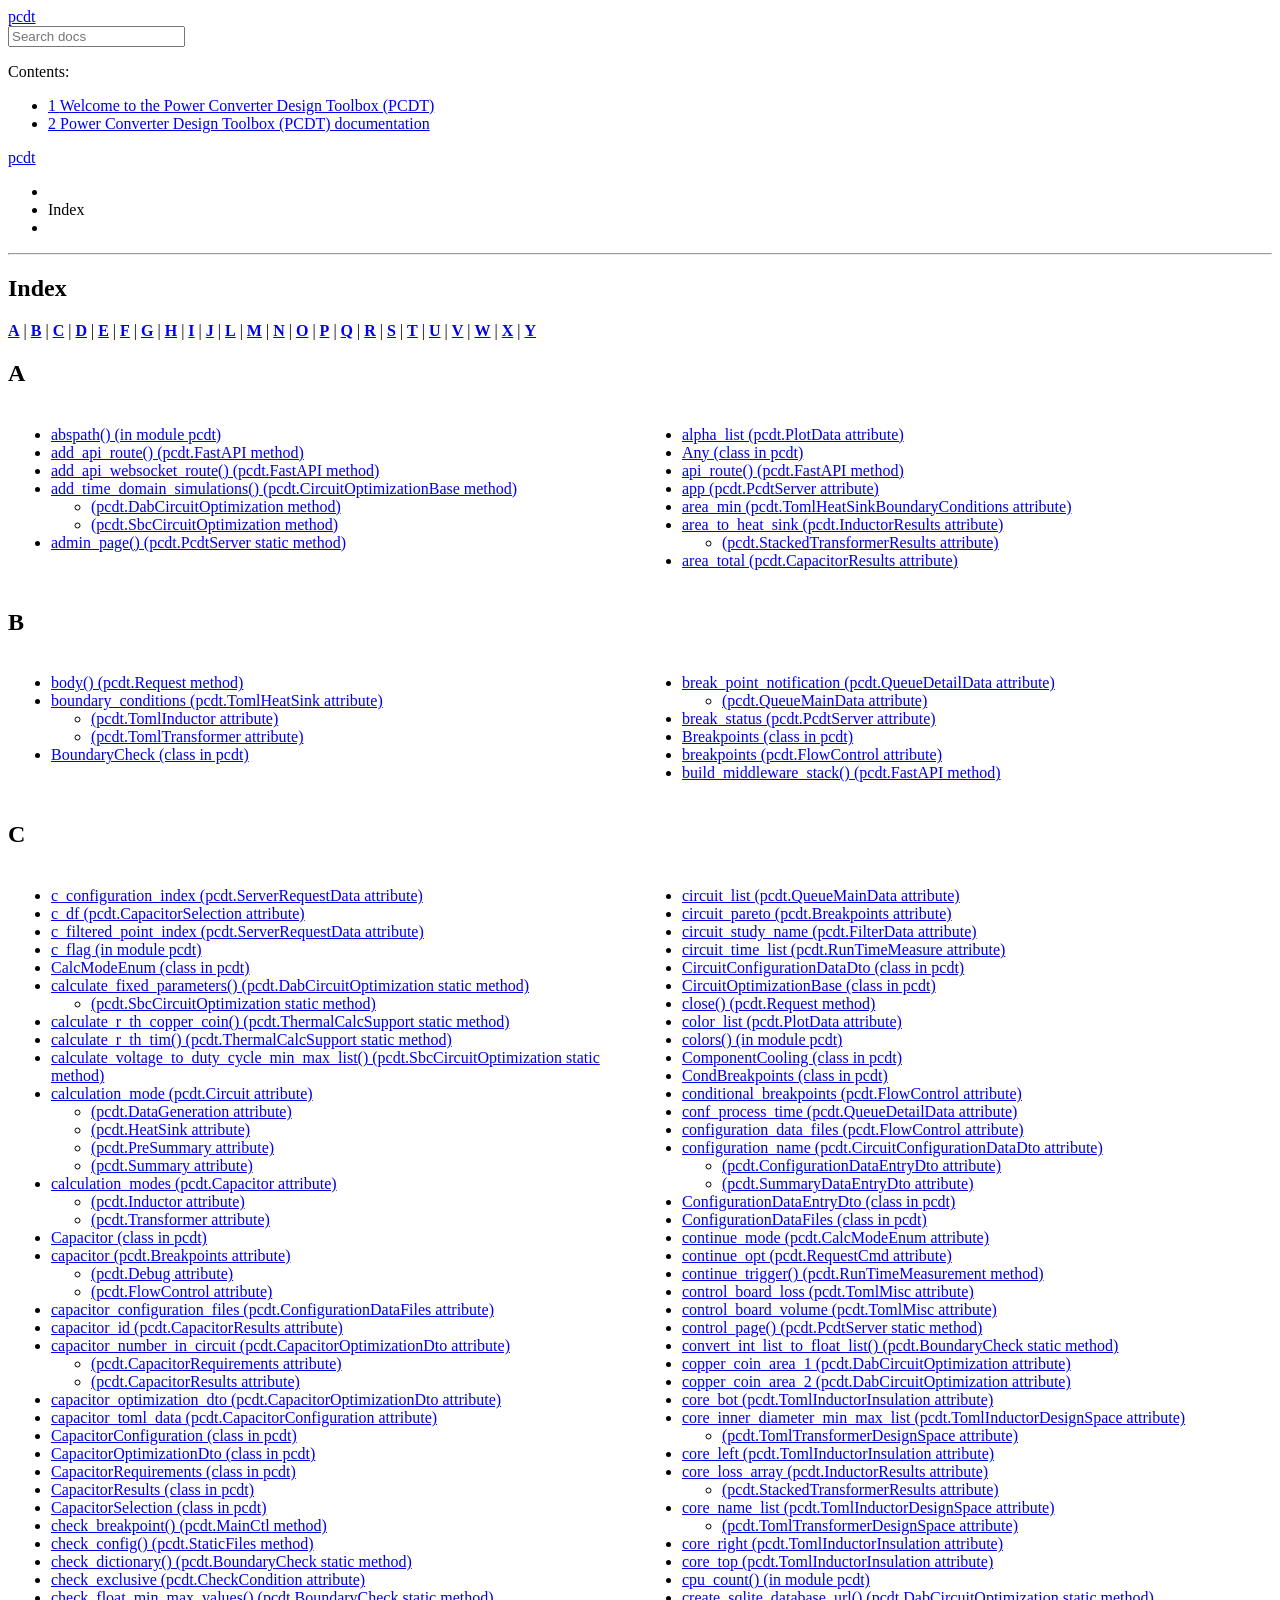
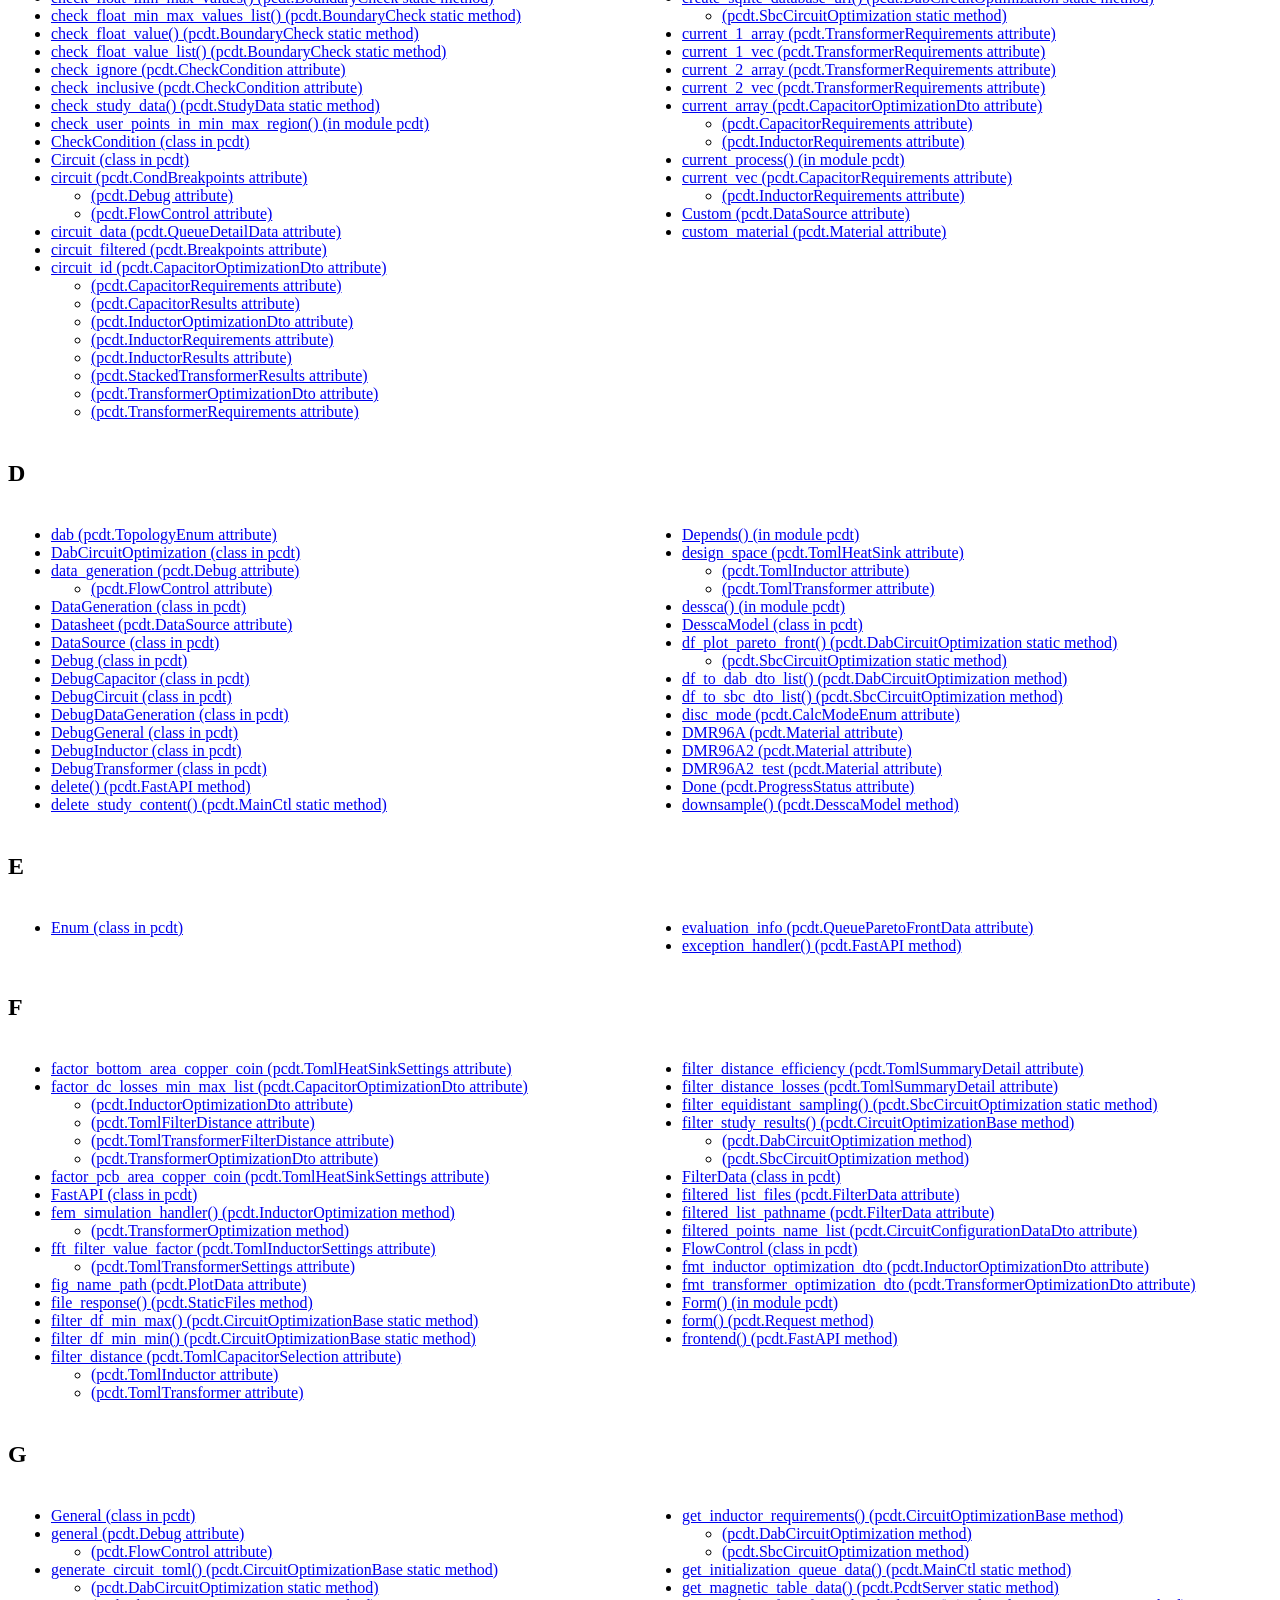
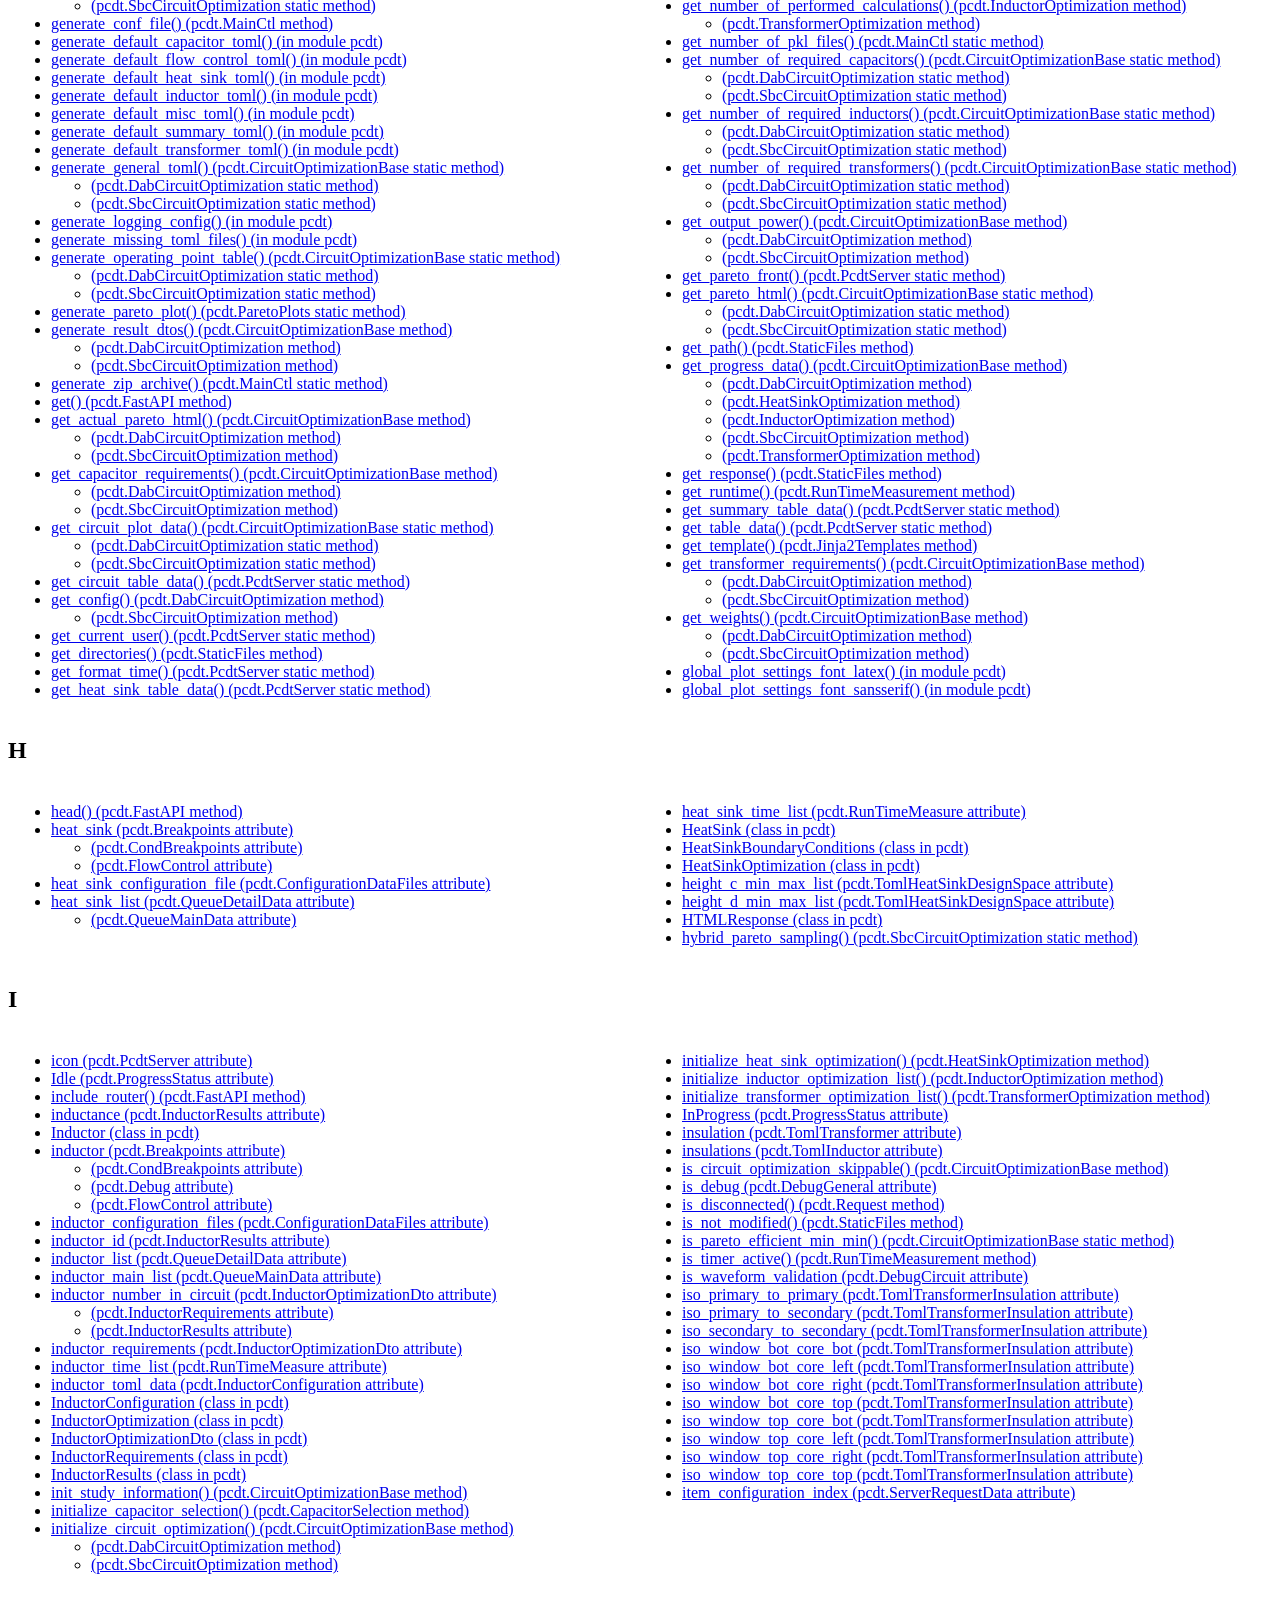
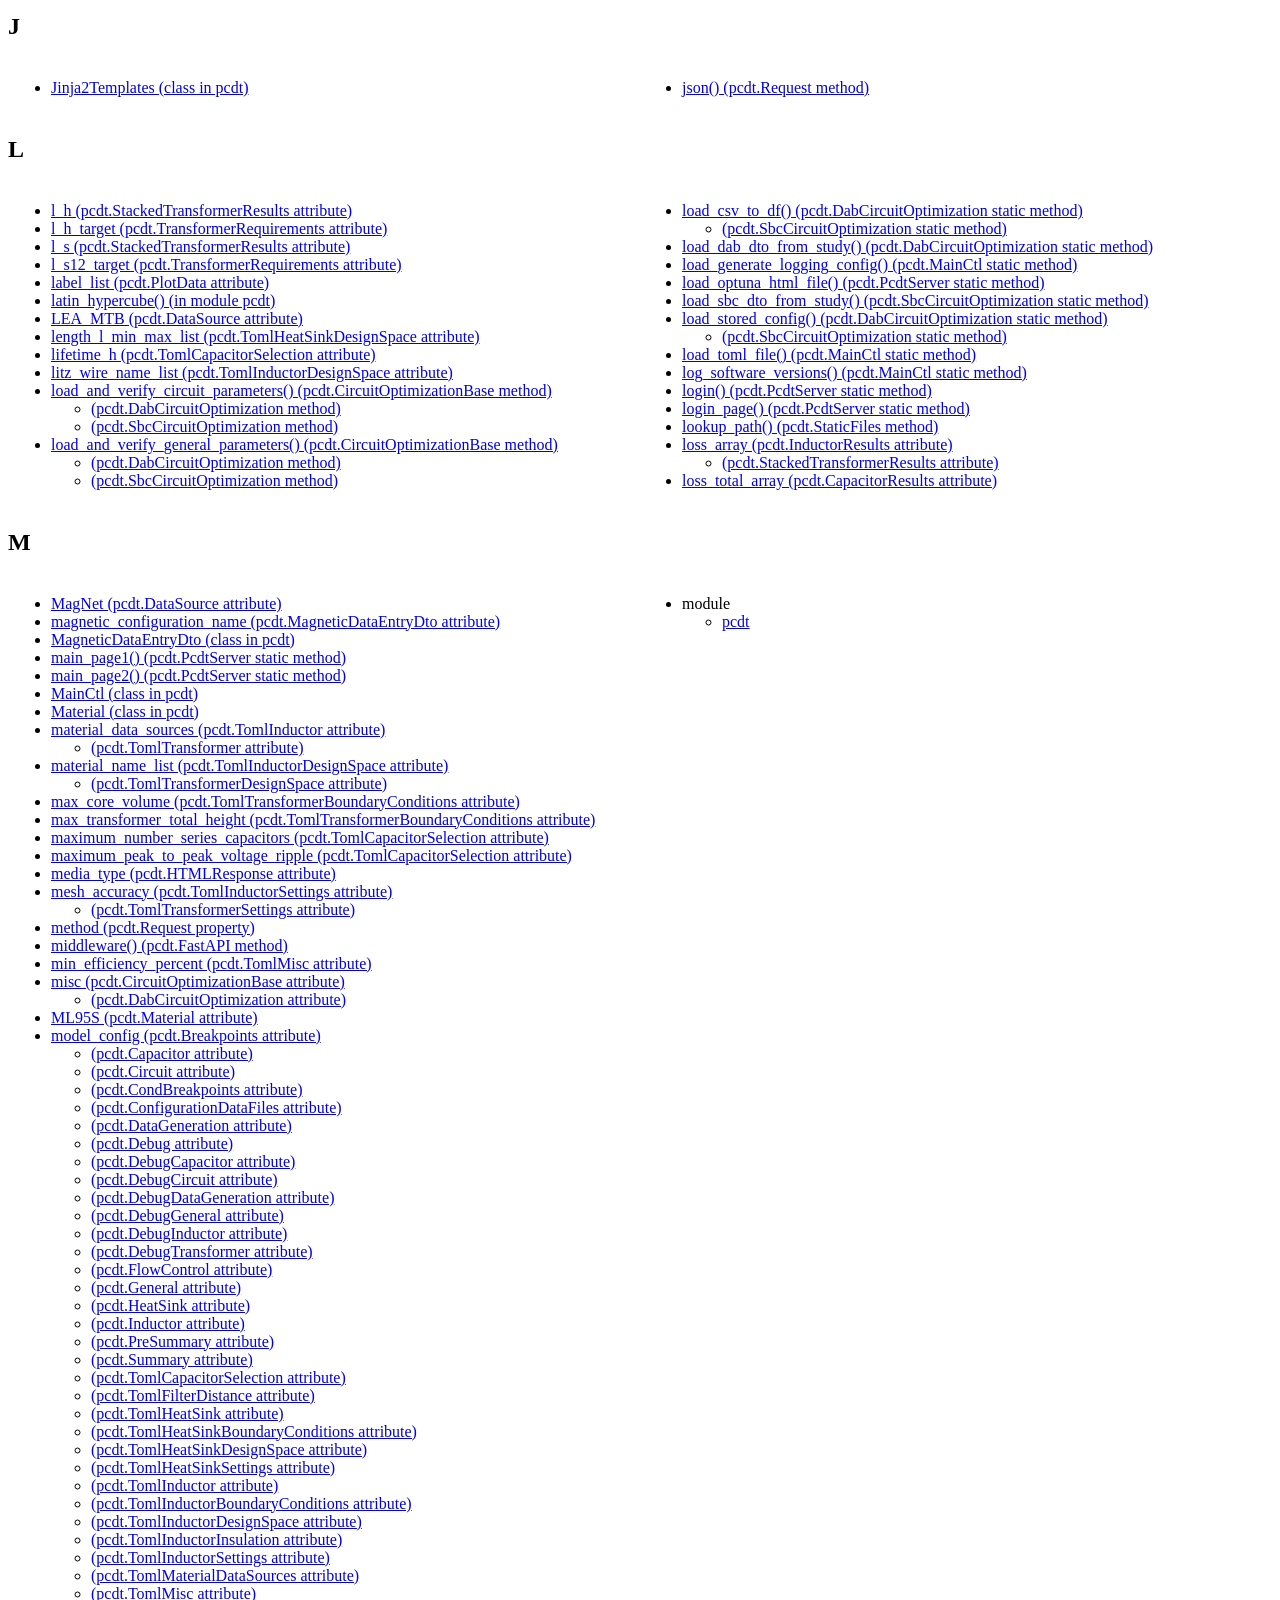
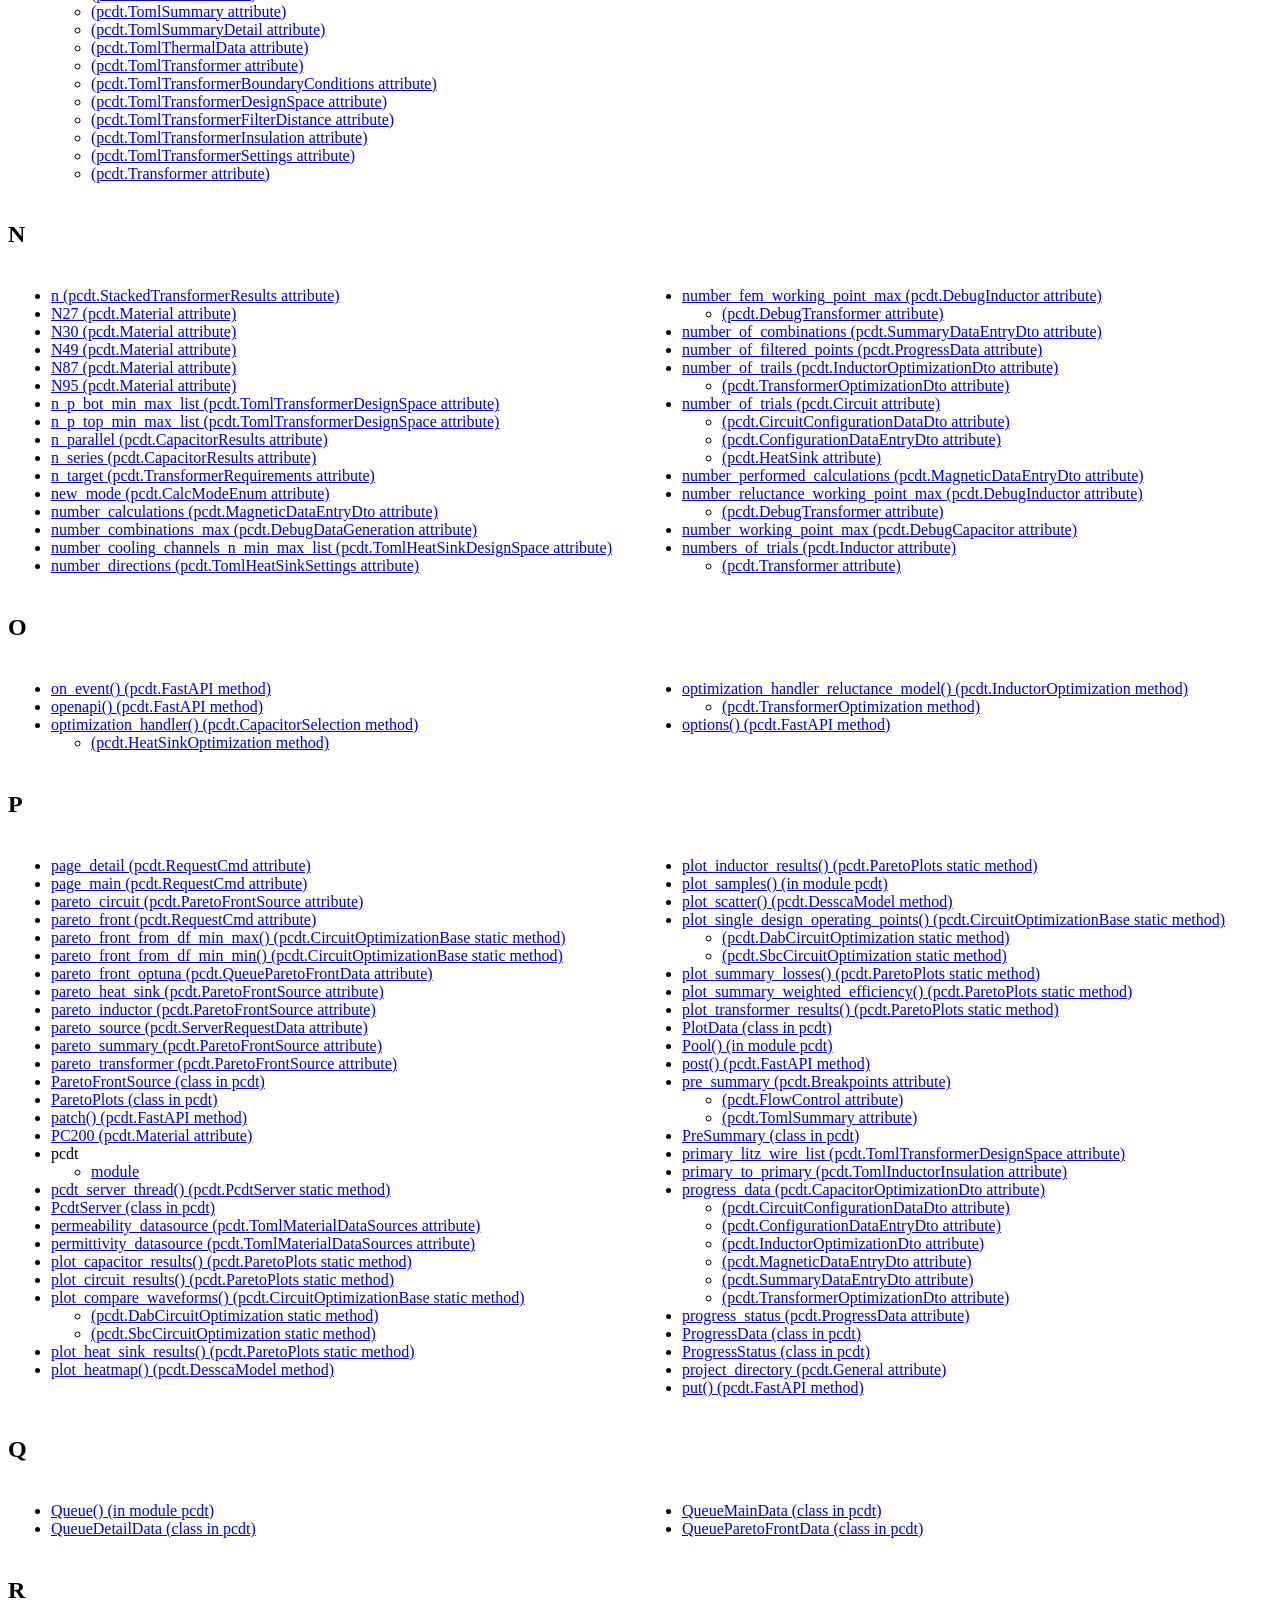
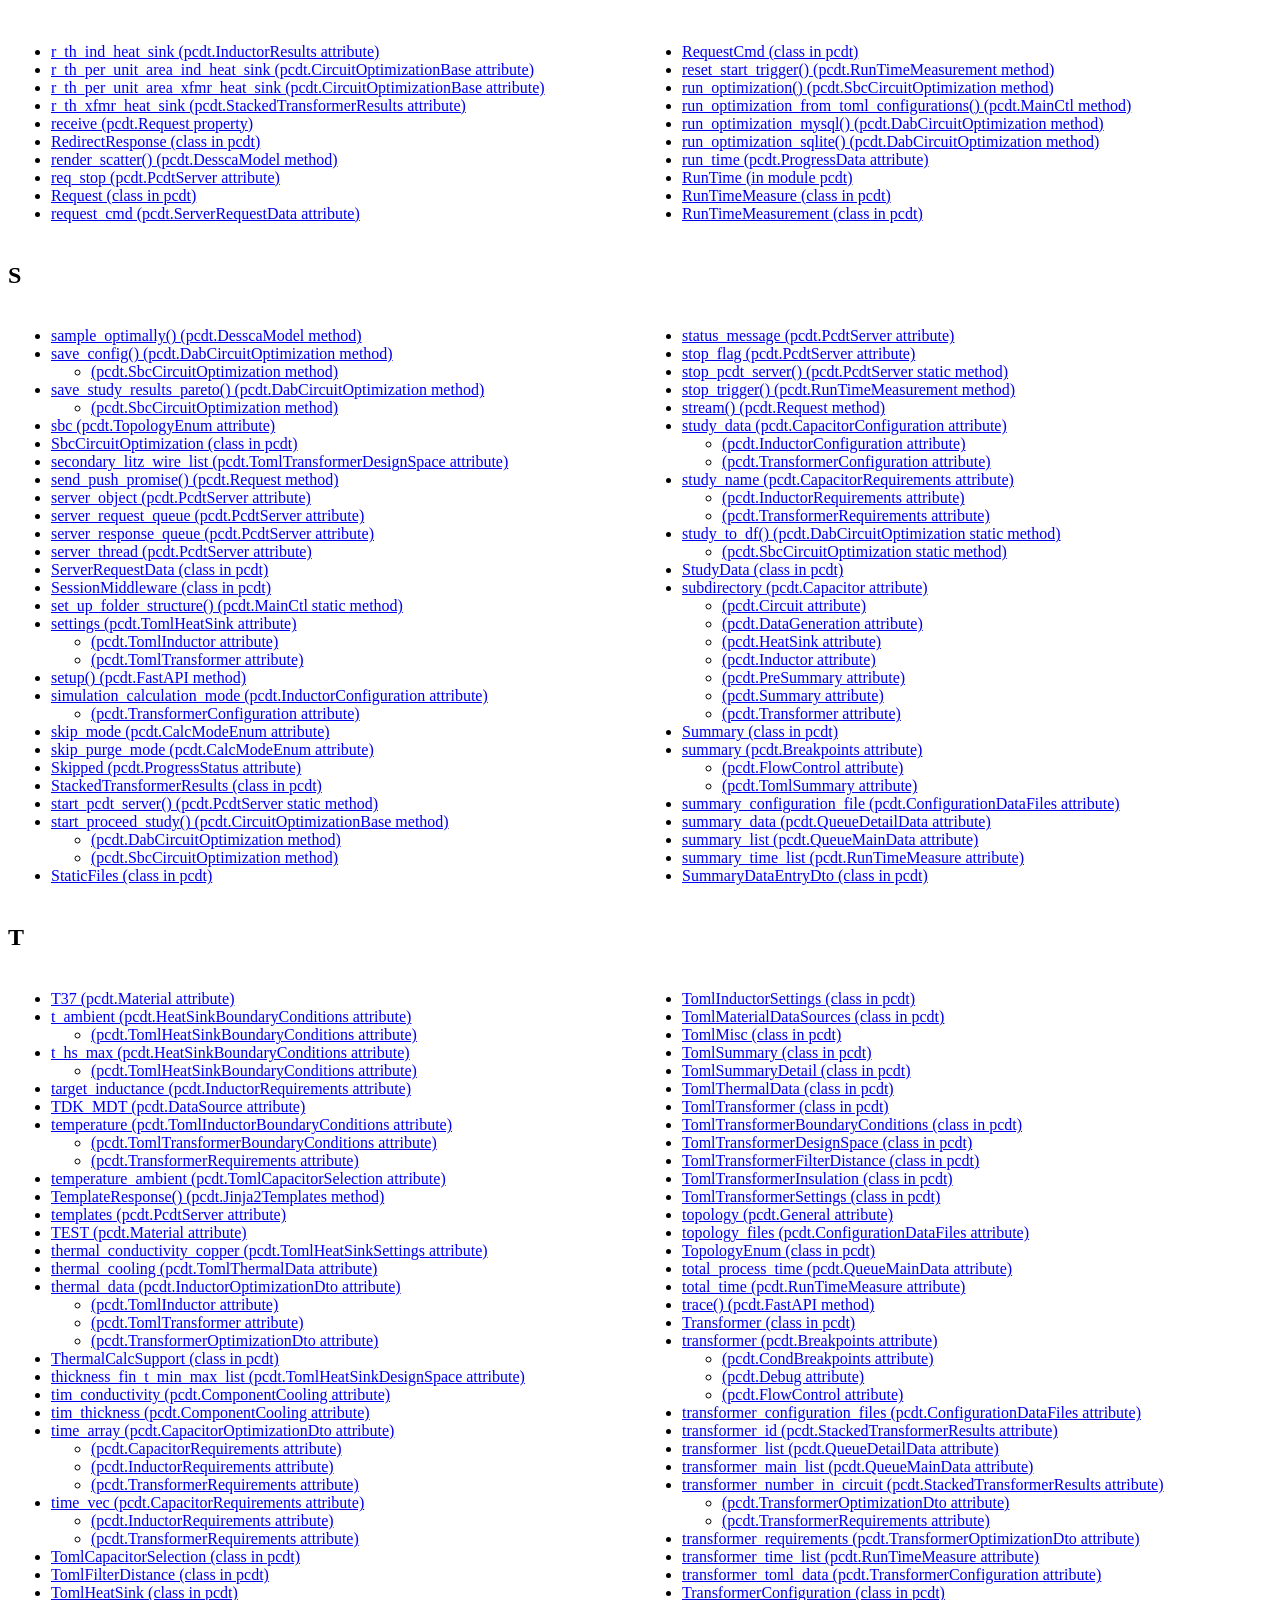
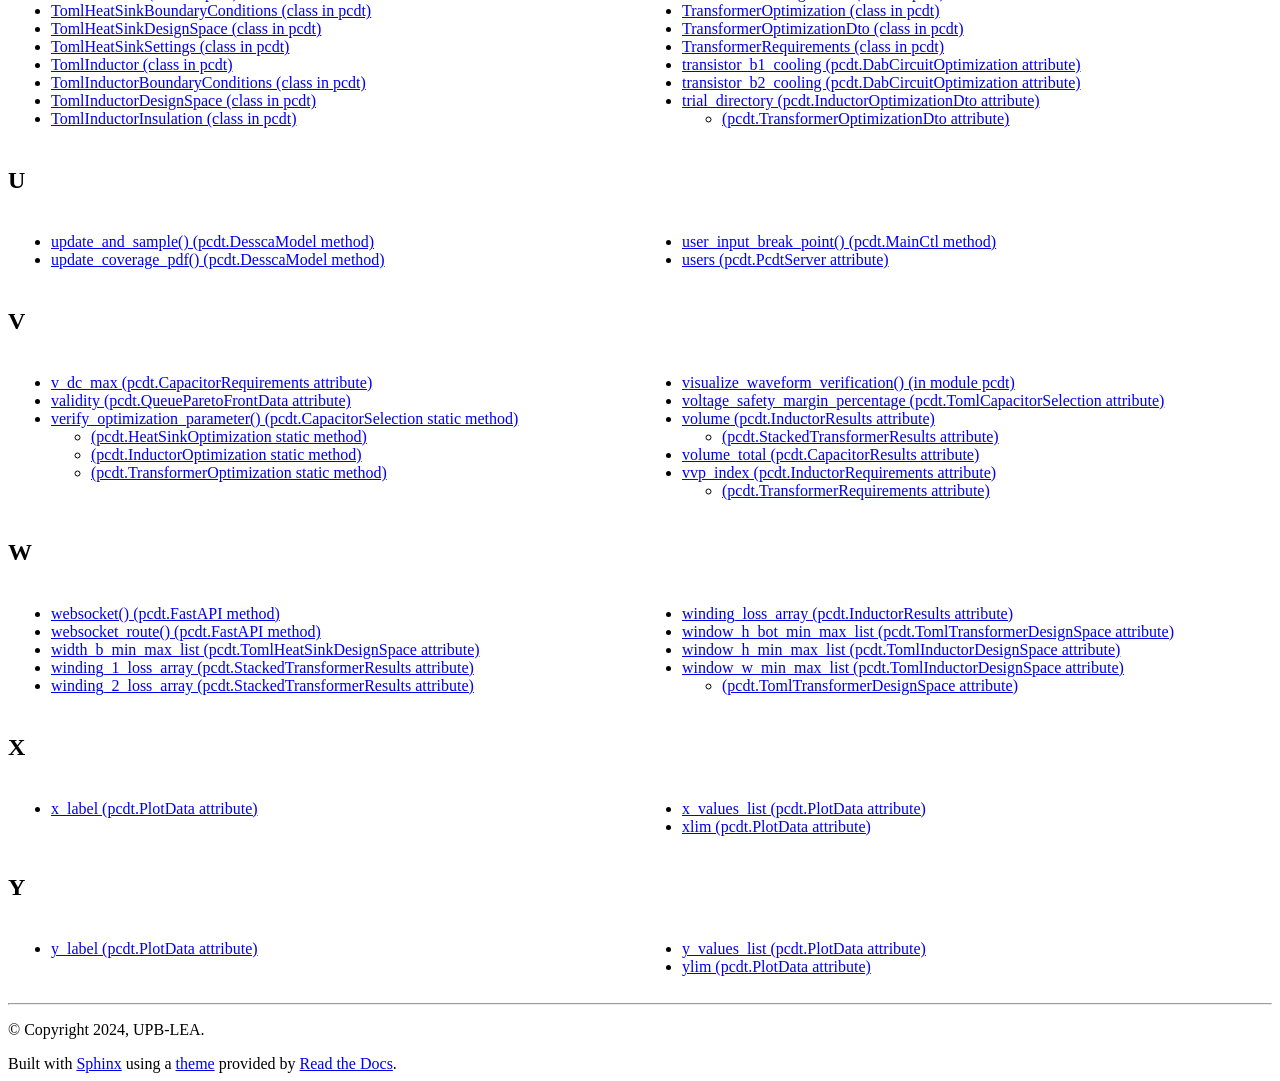
==== genindex.html @ f4b34fdd "deploy: 178cdb3c1412d497af7227bf44efb7af1c5f7b41" ====
<!DOCTYPE html>
<html class="writer-html5" lang="en" data-content_root="./">
<head>
  <meta charset="utf-8" />
  <meta name="viewport" content="width=device-width, initial-scale=1.0" />
  <title>Index &mdash; pcdt 0.1.0 documentation</title>
      <link rel="stylesheet" type="text/css" href="_static/pygments.css?v=b86133f3" />
      <link rel="stylesheet" type="text/css" href="_static/css/theme.css?v=9edc463e" />

  
      <script src="_static/jquery.js?v=5d32c60e"></script>
      <script src="_static/_sphinx_javascript_frameworks_compat.js?v=2cd50e6c"></script>
      <script src="_static/documentation_options.js?v=01f34227"></script>
      <script src="_static/doctools.js?v=fd6eb6e6"></script>
      <script src="_static/sphinx_highlight.js?v=6ffebe34"></script>
    <script src="_static/js/theme.js"></script>
    <link rel="index" title="Index" href="#" />
    <link rel="search" title="Search" href="search.html" /> 
</head>

<body class="wy-body-for-nav"> 
  <div class="wy-grid-for-nav">
    <nav data-toggle="wy-nav-shift" class="wy-nav-side">
      <div class="wy-side-scroll">
        <div class="wy-side-nav-search" >

          
          
          <a href="index.html" class="icon icon-home">
            pcdt
          </a>
<div role="search">
  <form id="rtd-search-form" class="wy-form" action="search.html" method="get">
    <input type="text" name="q" placeholder="Search docs" aria-label="Search docs" />
    <input type="hidden" name="check_keywords" value="yes" />
    <input type="hidden" name="area" value="default" />
  </form>
</div>
        </div><div class="wy-menu wy-menu-vertical" data-spy="affix" role="navigation" aria-label="Navigation menu">
              <p class="caption" role="heading"><span class="caption-text">Contents:</span></p>
<ul>
<li class="toctree-l1"><a class="reference internal" href="intro.html"><span class="sectnum">1 </span>Welcome to the Power Converter Design Toolbox (PCDT)</a></li>
<li class="toctree-l1"><a class="reference internal" href="intro.html#module-pcdt"><span class="sectnum">2 </span>Power Converter Design Toolbox (PCDT) documentation</a></li>
</ul>

        </div>
      </div>
    </nav>

    <section data-toggle="wy-nav-shift" class="wy-nav-content-wrap"><nav class="wy-nav-top" aria-label="Mobile navigation menu" >
          <i data-toggle="wy-nav-top" class="fa fa-bars"></i>
          <a href="index.html">pcdt</a>
      </nav>

      <div class="wy-nav-content">
        <div class="rst-content">
          <div role="navigation" aria-label="Page navigation">
  <ul class="wy-breadcrumbs">
      <li><a href="index.html" class="icon icon-home" aria-label="Home"></a></li>
      <li class="breadcrumb-item active">Index</li>
      <li class="wy-breadcrumbs-aside">
      </li>
  </ul>
  <hr/>
</div>
          <div role="main" class="document" itemscope="itemscope" itemtype="http://schema.org/Article">
           <div itemprop="articleBody">
             

<h1 id="index">Index</h1>

<div class="genindex-jumpbox">
 <a href="#A"><strong>A</strong></a>
 | <a href="#B"><strong>B</strong></a>
 | <a href="#C"><strong>C</strong></a>
 | <a href="#D"><strong>D</strong></a>
 | <a href="#E"><strong>E</strong></a>
 | <a href="#F"><strong>F</strong></a>
 | <a href="#G"><strong>G</strong></a>
 | <a href="#H"><strong>H</strong></a>
 | <a href="#I"><strong>I</strong></a>
 | <a href="#J"><strong>J</strong></a>
 | <a href="#L"><strong>L</strong></a>
 | <a href="#M"><strong>M</strong></a>
 | <a href="#N"><strong>N</strong></a>
 | <a href="#O"><strong>O</strong></a>
 | <a href="#P"><strong>P</strong></a>
 | <a href="#Q"><strong>Q</strong></a>
 | <a href="#R"><strong>R</strong></a>
 | <a href="#S"><strong>S</strong></a>
 | <a href="#T"><strong>T</strong></a>
 | <a href="#U"><strong>U</strong></a>
 | <a href="#V"><strong>V</strong></a>
 | <a href="#W"><strong>W</strong></a>
 | <a href="#X"><strong>X</strong></a>
 | <a href="#Y"><strong>Y</strong></a>
 
</div>
<h2 id="A">A</h2>
<table style="width: 100%" class="indextable genindextable"><tr>
  <td style="width: 33%; vertical-align: top;"><ul>
      <li><a href="intro.html#pcdt.abspath">abspath() (in module pcdt)</a>
</li>
      <li><a href="intro.html#pcdt.FastAPI.add_api_route">add_api_route() (pcdt.FastAPI method)</a>
</li>
      <li><a href="intro.html#pcdt.FastAPI.add_api_websocket_route">add_api_websocket_route() (pcdt.FastAPI method)</a>
</li>
      <li><a href="intro.html#pcdt.CircuitOptimizationBase.add_time_domain_simulations">add_time_domain_simulations() (pcdt.CircuitOptimizationBase method)</a>

      <ul>
        <li><a href="intro.html#pcdt.DabCircuitOptimization.add_time_domain_simulations">(pcdt.DabCircuitOptimization method)</a>
</li>
        <li><a href="intro.html#pcdt.SbcCircuitOptimization.add_time_domain_simulations">(pcdt.SbcCircuitOptimization method)</a>
</li>
      </ul></li>
      <li><a href="intro.html#pcdt.PcdtServer.admin_page">admin_page() (pcdt.PcdtServer static method)</a>
</li>
  </ul></td>
  <td style="width: 33%; vertical-align: top;"><ul>
      <li><a href="intro.html#pcdt.PlotData.alpha_list">alpha_list (pcdt.PlotData attribute)</a>
</li>
      <li><a href="intro.html#pcdt.Any">Any (class in pcdt)</a>
</li>
      <li><a href="intro.html#pcdt.FastAPI.api_route">api_route() (pcdt.FastAPI method)</a>
</li>
      <li><a href="intro.html#pcdt.PcdtServer.app">app (pcdt.PcdtServer attribute)</a>
</li>
      <li><a href="intro.html#pcdt.TomlHeatSinkBoundaryConditions.area_min">area_min (pcdt.TomlHeatSinkBoundaryConditions attribute)</a>
</li>
      <li><a href="intro.html#pcdt.InductorResults.area_to_heat_sink">area_to_heat_sink (pcdt.InductorResults attribute)</a>

      <ul>
        <li><a href="intro.html#pcdt.StackedTransformerResults.area_to_heat_sink">(pcdt.StackedTransformerResults attribute)</a>
</li>
      </ul></li>
      <li><a href="intro.html#pcdt.CapacitorResults.area_total">area_total (pcdt.CapacitorResults attribute)</a>
</li>
  </ul></td>
</tr></table>

<h2 id="B">B</h2>
<table style="width: 100%" class="indextable genindextable"><tr>
  <td style="width: 33%; vertical-align: top;"><ul>
      <li><a href="intro.html#pcdt.Request.body">body() (pcdt.Request method)</a>
</li>
      <li><a href="intro.html#pcdt.TomlHeatSink.boundary_conditions">boundary_conditions (pcdt.TomlHeatSink attribute)</a>

      <ul>
        <li><a href="intro.html#pcdt.TomlInductor.boundary_conditions">(pcdt.TomlInductor attribute)</a>
</li>
        <li><a href="intro.html#pcdt.TomlTransformer.boundary_conditions">(pcdt.TomlTransformer attribute)</a>
</li>
      </ul></li>
      <li><a href="intro.html#pcdt.BoundaryCheck">BoundaryCheck (class in pcdt)</a>
</li>
  </ul></td>
  <td style="width: 33%; vertical-align: top;"><ul>
      <li><a href="intro.html#pcdt.QueueDetailData.break_point_notification">break_point_notification (pcdt.QueueDetailData attribute)</a>

      <ul>
        <li><a href="intro.html#pcdt.QueueMainData.break_point_notification">(pcdt.QueueMainData attribute)</a>
</li>
      </ul></li>
      <li><a href="intro.html#pcdt.PcdtServer.break_status">break_status (pcdt.PcdtServer attribute)</a>
</li>
      <li><a href="intro.html#pcdt.Breakpoints">Breakpoints (class in pcdt)</a>
</li>
      <li><a href="intro.html#pcdt.FlowControl.breakpoints">breakpoints (pcdt.FlowControl attribute)</a>
</li>
      <li><a href="intro.html#pcdt.FastAPI.build_middleware_stack">build_middleware_stack() (pcdt.FastAPI method)</a>
</li>
  </ul></td>
</tr></table>

<h2 id="C">C</h2>
<table style="width: 100%" class="indextable genindextable"><tr>
  <td style="width: 33%; vertical-align: top;"><ul>
      <li><a href="intro.html#pcdt.ServerRequestData.c_configuration_index">c_configuration_index (pcdt.ServerRequestData attribute)</a>
</li>
      <li><a href="intro.html#pcdt.CapacitorSelection.c_df">c_df (pcdt.CapacitorSelection attribute)</a>
</li>
      <li><a href="intro.html#pcdt.ServerRequestData.c_filtered_point_index">c_filtered_point_index (pcdt.ServerRequestData attribute)</a>
</li>
      <li><a href="intro.html#pcdt.c_flag">c_flag (in module pcdt)</a>
</li>
      <li><a href="intro.html#pcdt.CalcModeEnum">CalcModeEnum (class in pcdt)</a>
</li>
      <li><a href="intro.html#pcdt.DabCircuitOptimization.calculate_fixed_parameters">calculate_fixed_parameters() (pcdt.DabCircuitOptimization static method)</a>

      <ul>
        <li><a href="intro.html#pcdt.SbcCircuitOptimization.calculate_fixed_parameters">(pcdt.SbcCircuitOptimization static method)</a>
</li>
      </ul></li>
      <li><a href="intro.html#pcdt.ThermalCalcSupport.calculate_r_th_copper_coin">calculate_r_th_copper_coin() (pcdt.ThermalCalcSupport static method)</a>
</li>
      <li><a href="intro.html#pcdt.ThermalCalcSupport.calculate_r_th_tim">calculate_r_th_tim() (pcdt.ThermalCalcSupport static method)</a>
</li>
      <li><a href="intro.html#pcdt.SbcCircuitOptimization.calculate_voltage_to_duty_cycle_min_max_list">calculate_voltage_to_duty_cycle_min_max_list() (pcdt.SbcCircuitOptimization static method)</a>
</li>
      <li><a href="intro.html#pcdt.Circuit.calculation_mode">calculation_mode (pcdt.Circuit attribute)</a>

      <ul>
        <li><a href="intro.html#pcdt.DataGeneration.calculation_mode">(pcdt.DataGeneration attribute)</a>
</li>
        <li><a href="intro.html#pcdt.HeatSink.calculation_mode">(pcdt.HeatSink attribute)</a>
</li>
        <li><a href="intro.html#pcdt.PreSummary.calculation_mode">(pcdt.PreSummary attribute)</a>
</li>
        <li><a href="intro.html#pcdt.Summary.calculation_mode">(pcdt.Summary attribute)</a>
</li>
      </ul></li>
      <li><a href="intro.html#pcdt.Capacitor.calculation_modes">calculation_modes (pcdt.Capacitor attribute)</a>

      <ul>
        <li><a href="intro.html#pcdt.Inductor.calculation_modes">(pcdt.Inductor attribute)</a>
</li>
        <li><a href="intro.html#pcdt.Transformer.calculation_modes">(pcdt.Transformer attribute)</a>
</li>
      </ul></li>
      <li><a href="intro.html#pcdt.Capacitor">Capacitor (class in pcdt)</a>
</li>
      <li><a href="intro.html#pcdt.Breakpoints.capacitor">capacitor (pcdt.Breakpoints attribute)</a>

      <ul>
        <li><a href="intro.html#pcdt.Debug.capacitor">(pcdt.Debug attribute)</a>
</li>
        <li><a href="intro.html#pcdt.FlowControl.capacitor">(pcdt.FlowControl attribute)</a>
</li>
      </ul></li>
      <li><a href="intro.html#pcdt.ConfigurationDataFiles.capacitor_configuration_files">capacitor_configuration_files (pcdt.ConfigurationDataFiles attribute)</a>
</li>
      <li><a href="intro.html#pcdt.CapacitorResults.capacitor_id">capacitor_id (pcdt.CapacitorResults attribute)</a>
</li>
      <li><a href="intro.html#pcdt.CapacitorOptimizationDto.capacitor_number_in_circuit">capacitor_number_in_circuit (pcdt.CapacitorOptimizationDto attribute)</a>

      <ul>
        <li><a href="intro.html#pcdt.CapacitorRequirements.capacitor_number_in_circuit">(pcdt.CapacitorRequirements attribute)</a>
</li>
        <li><a href="intro.html#pcdt.CapacitorResults.capacitor_number_in_circuit">(pcdt.CapacitorResults attribute)</a>
</li>
      </ul></li>
      <li><a href="intro.html#pcdt.CapacitorOptimizationDto.capacitor_optimization_dto">capacitor_optimization_dto (pcdt.CapacitorOptimizationDto attribute)</a>
</li>
      <li><a href="intro.html#pcdt.CapacitorConfiguration.capacitor_toml_data">capacitor_toml_data (pcdt.CapacitorConfiguration attribute)</a>
</li>
      <li><a href="intro.html#pcdt.CapacitorConfiguration">CapacitorConfiguration (class in pcdt)</a>
</li>
      <li><a href="intro.html#pcdt.CapacitorOptimizationDto">CapacitorOptimizationDto (class in pcdt)</a>
</li>
      <li><a href="intro.html#pcdt.CapacitorRequirements">CapacitorRequirements (class in pcdt)</a>
</li>
      <li><a href="intro.html#pcdt.CapacitorResults">CapacitorResults (class in pcdt)</a>
</li>
      <li><a href="intro.html#pcdt.CapacitorSelection">CapacitorSelection (class in pcdt)</a>
</li>
      <li><a href="intro.html#pcdt.MainCtl.check_breakpoint">check_breakpoint() (pcdt.MainCtl method)</a>
</li>
      <li><a href="intro.html#pcdt.StaticFiles.check_config">check_config() (pcdt.StaticFiles method)</a>
</li>
      <li><a href="intro.html#pcdt.BoundaryCheck.check_dictionary">check_dictionary() (pcdt.BoundaryCheck static method)</a>
</li>
      <li><a href="intro.html#pcdt.CheckCondition.check_exclusive">check_exclusive (pcdt.CheckCondition attribute)</a>
</li>
      <li><a href="intro.html#pcdt.BoundaryCheck.check_float_min_max_values">check_float_min_max_values() (pcdt.BoundaryCheck static method)</a>
</li>
      <li><a href="intro.html#pcdt.BoundaryCheck.check_float_min_max_values_list">check_float_min_max_values_list() (pcdt.BoundaryCheck static method)</a>
</li>
      <li><a href="intro.html#pcdt.BoundaryCheck.check_float_value">check_float_value() (pcdt.BoundaryCheck static method)</a>
</li>
      <li><a href="intro.html#pcdt.BoundaryCheck.check_float_value_list">check_float_value_list() (pcdt.BoundaryCheck static method)</a>
</li>
      <li><a href="intro.html#pcdt.CheckCondition.check_ignore">check_ignore (pcdt.CheckCondition attribute)</a>
</li>
      <li><a href="intro.html#pcdt.CheckCondition.check_inclusive">check_inclusive (pcdt.CheckCondition attribute)</a>
</li>
      <li><a href="intro.html#pcdt.StudyData.check_study_data">check_study_data() (pcdt.StudyData static method)</a>
</li>
      <li><a href="intro.html#pcdt.check_user_points_in_min_max_region">check_user_points_in_min_max_region() (in module pcdt)</a>
</li>
      <li><a href="intro.html#pcdt.CheckCondition">CheckCondition (class in pcdt)</a>
</li>
      <li><a href="intro.html#pcdt.Circuit">Circuit (class in pcdt)</a>
</li>
      <li><a href="intro.html#pcdt.CondBreakpoints.circuit">circuit (pcdt.CondBreakpoints attribute)</a>

      <ul>
        <li><a href="intro.html#pcdt.Debug.circuit">(pcdt.Debug attribute)</a>
</li>
        <li><a href="intro.html#pcdt.FlowControl.circuit">(pcdt.FlowControl attribute)</a>
</li>
      </ul></li>
      <li><a href="intro.html#pcdt.QueueDetailData.circuit_data">circuit_data (pcdt.QueueDetailData attribute)</a>
</li>
      <li><a href="intro.html#pcdt.Breakpoints.circuit_filtered">circuit_filtered (pcdt.Breakpoints attribute)</a>
</li>
      <li><a href="intro.html#pcdt.CapacitorOptimizationDto.circuit_id">circuit_id (pcdt.CapacitorOptimizationDto attribute)</a>

      <ul>
        <li><a href="intro.html#pcdt.CapacitorRequirements.circuit_id">(pcdt.CapacitorRequirements attribute)</a>
</li>
        <li><a href="intro.html#pcdt.CapacitorResults.circuit_id">(pcdt.CapacitorResults attribute)</a>
</li>
        <li><a href="intro.html#pcdt.InductorOptimizationDto.circuit_id">(pcdt.InductorOptimizationDto attribute)</a>
</li>
        <li><a href="intro.html#pcdt.InductorRequirements.circuit_id">(pcdt.InductorRequirements attribute)</a>
</li>
        <li><a href="intro.html#pcdt.InductorResults.circuit_id">(pcdt.InductorResults attribute)</a>
</li>
        <li><a href="intro.html#pcdt.StackedTransformerResults.circuit_id">(pcdt.StackedTransformerResults attribute)</a>
</li>
        <li><a href="intro.html#pcdt.TransformerOptimizationDto.circuit_id">(pcdt.TransformerOptimizationDto attribute)</a>
</li>
        <li><a href="intro.html#pcdt.TransformerRequirements.circuit_id">(pcdt.TransformerRequirements attribute)</a>
</li>
      </ul></li>
  </ul></td>
  <td style="width: 33%; vertical-align: top;"><ul>
      <li><a href="intro.html#pcdt.QueueMainData.circuit_list">circuit_list (pcdt.QueueMainData attribute)</a>
</li>
      <li><a href="intro.html#pcdt.Breakpoints.circuit_pareto">circuit_pareto (pcdt.Breakpoints attribute)</a>
</li>
      <li><a href="intro.html#pcdt.FilterData.circuit_study_name">circuit_study_name (pcdt.FilterData attribute)</a>
</li>
      <li><a href="intro.html#pcdt.RunTimeMeasure.circuit_time_list">circuit_time_list (pcdt.RunTimeMeasure attribute)</a>
</li>
      <li><a href="intro.html#pcdt.CircuitConfigurationDataDto">CircuitConfigurationDataDto (class in pcdt)</a>
</li>
      <li><a href="intro.html#pcdt.CircuitOptimizationBase">CircuitOptimizationBase (class in pcdt)</a>
</li>
      <li><a href="intro.html#pcdt.Request.close">close() (pcdt.Request method)</a>
</li>
      <li><a href="intro.html#pcdt.PlotData.color_list">color_list (pcdt.PlotData attribute)</a>
</li>
      <li><a href="intro.html#pcdt.colors">colors() (in module pcdt)</a>
</li>
      <li><a href="intro.html#pcdt.ComponentCooling">ComponentCooling (class in pcdt)</a>
</li>
      <li><a href="intro.html#pcdt.CondBreakpoints">CondBreakpoints (class in pcdt)</a>
</li>
      <li><a href="intro.html#pcdt.FlowControl.conditional_breakpoints">conditional_breakpoints (pcdt.FlowControl attribute)</a>
</li>
      <li><a href="intro.html#pcdt.QueueDetailData.conf_process_time">conf_process_time (pcdt.QueueDetailData attribute)</a>
</li>
      <li><a href="intro.html#pcdt.FlowControl.configuration_data_files">configuration_data_files (pcdt.FlowControl attribute)</a>
</li>
      <li><a href="intro.html#pcdt.CircuitConfigurationDataDto.configuration_name">configuration_name (pcdt.CircuitConfigurationDataDto attribute)</a>

      <ul>
        <li><a href="intro.html#pcdt.ConfigurationDataEntryDto.configuration_name">(pcdt.ConfigurationDataEntryDto attribute)</a>
</li>
        <li><a href="intro.html#pcdt.SummaryDataEntryDto.configuration_name">(pcdt.SummaryDataEntryDto attribute)</a>
</li>
      </ul></li>
      <li><a href="intro.html#pcdt.ConfigurationDataEntryDto">ConfigurationDataEntryDto (class in pcdt)</a>
</li>
      <li><a href="intro.html#pcdt.ConfigurationDataFiles">ConfigurationDataFiles (class in pcdt)</a>
</li>
      <li><a href="intro.html#pcdt.CalcModeEnum.continue_mode">continue_mode (pcdt.CalcModeEnum attribute)</a>
</li>
      <li><a href="intro.html#pcdt.RequestCmd.continue_opt">continue_opt (pcdt.RequestCmd attribute)</a>
</li>
      <li><a href="intro.html#pcdt.RunTimeMeasurement.continue_trigger">continue_trigger() (pcdt.RunTimeMeasurement method)</a>
</li>
      <li><a href="intro.html#pcdt.TomlMisc.control_board_loss">control_board_loss (pcdt.TomlMisc attribute)</a>
</li>
      <li><a href="intro.html#pcdt.TomlMisc.control_board_volume">control_board_volume (pcdt.TomlMisc attribute)</a>
</li>
      <li><a href="intro.html#pcdt.PcdtServer.control_page">control_page() (pcdt.PcdtServer static method)</a>
</li>
      <li><a href="intro.html#pcdt.BoundaryCheck.convert_int_list_to_float_list">convert_int_list_to_float_list() (pcdt.BoundaryCheck static method)</a>
</li>
      <li><a href="intro.html#pcdt.DabCircuitOptimization.copper_coin_area_1">copper_coin_area_1 (pcdt.DabCircuitOptimization attribute)</a>
</li>
      <li><a href="intro.html#pcdt.DabCircuitOptimization.copper_coin_area_2">copper_coin_area_2 (pcdt.DabCircuitOptimization attribute)</a>
</li>
      <li><a href="intro.html#pcdt.TomlInductorInsulation.core_bot">core_bot (pcdt.TomlInductorInsulation attribute)</a>
</li>
      <li><a href="intro.html#pcdt.TomlInductorDesignSpace.core_inner_diameter_min_max_list">core_inner_diameter_min_max_list (pcdt.TomlInductorDesignSpace attribute)</a>

      <ul>
        <li><a href="intro.html#pcdt.TomlTransformerDesignSpace.core_inner_diameter_min_max_list">(pcdt.TomlTransformerDesignSpace attribute)</a>
</li>
      </ul></li>
      <li><a href="intro.html#pcdt.TomlInductorInsulation.core_left">core_left (pcdt.TomlInductorInsulation attribute)</a>
</li>
      <li><a href="intro.html#pcdt.InductorResults.core_loss_array">core_loss_array (pcdt.InductorResults attribute)</a>

      <ul>
        <li><a href="intro.html#pcdt.StackedTransformerResults.core_loss_array">(pcdt.StackedTransformerResults attribute)</a>
</li>
      </ul></li>
      <li><a href="intro.html#pcdt.TomlInductorDesignSpace.core_name_list">core_name_list (pcdt.TomlInductorDesignSpace attribute)</a>

      <ul>
        <li><a href="intro.html#pcdt.TomlTransformerDesignSpace.core_name_list">(pcdt.TomlTransformerDesignSpace attribute)</a>
</li>
      </ul></li>
      <li><a href="intro.html#pcdt.TomlInductorInsulation.core_right">core_right (pcdt.TomlInductorInsulation attribute)</a>
</li>
      <li><a href="intro.html#pcdt.TomlInductorInsulation.core_top">core_top (pcdt.TomlInductorInsulation attribute)</a>
</li>
      <li><a href="intro.html#pcdt.cpu_count">cpu_count() (in module pcdt)</a>
</li>
      <li><a href="intro.html#pcdt.DabCircuitOptimization.create_sqlite_database_url">create_sqlite_database_url() (pcdt.DabCircuitOptimization static method)</a>

      <ul>
        <li><a href="intro.html#pcdt.SbcCircuitOptimization.create_sqlite_database_url">(pcdt.SbcCircuitOptimization static method)</a>
</li>
      </ul></li>
      <li><a href="intro.html#pcdt.TransformerRequirements.current_1_array">current_1_array (pcdt.TransformerRequirements attribute)</a>
</li>
      <li><a href="intro.html#pcdt.TransformerRequirements.current_1_vec">current_1_vec (pcdt.TransformerRequirements attribute)</a>
</li>
      <li><a href="intro.html#pcdt.TransformerRequirements.current_2_array">current_2_array (pcdt.TransformerRequirements attribute)</a>
</li>
      <li><a href="intro.html#pcdt.TransformerRequirements.current_2_vec">current_2_vec (pcdt.TransformerRequirements attribute)</a>
</li>
      <li><a href="intro.html#pcdt.CapacitorOptimizationDto.current_array">current_array (pcdt.CapacitorOptimizationDto attribute)</a>

      <ul>
        <li><a href="intro.html#pcdt.CapacitorRequirements.current_array">(pcdt.CapacitorRequirements attribute)</a>
</li>
        <li><a href="intro.html#pcdt.InductorRequirements.current_array">(pcdt.InductorRequirements attribute)</a>
</li>
      </ul></li>
      <li><a href="intro.html#pcdt.current_process">current_process() (in module pcdt)</a>
</li>
      <li><a href="intro.html#pcdt.CapacitorRequirements.current_vec">current_vec (pcdt.CapacitorRequirements attribute)</a>

      <ul>
        <li><a href="intro.html#pcdt.InductorRequirements.current_vec">(pcdt.InductorRequirements attribute)</a>
</li>
      </ul></li>
      <li><a href="intro.html#pcdt.DataSource.Custom">Custom (pcdt.DataSource attribute)</a>
</li>
      <li><a href="intro.html#pcdt.Material.custom_material">custom_material (pcdt.Material attribute)</a>
</li>
  </ul></td>
</tr></table>

<h2 id="D">D</h2>
<table style="width: 100%" class="indextable genindextable"><tr>
  <td style="width: 33%; vertical-align: top;"><ul>
      <li><a href="intro.html#pcdt.TopologyEnum.dab">dab (pcdt.TopologyEnum attribute)</a>
</li>
      <li><a href="intro.html#pcdt.DabCircuitOptimization">DabCircuitOptimization (class in pcdt)</a>
</li>
      <li><a href="intro.html#pcdt.Debug.data_generation">data_generation (pcdt.Debug attribute)</a>

      <ul>
        <li><a href="intro.html#pcdt.FlowControl.data_generation">(pcdt.FlowControl attribute)</a>
</li>
      </ul></li>
      <li><a href="intro.html#pcdt.DataGeneration">DataGeneration (class in pcdt)</a>
</li>
      <li><a href="intro.html#pcdt.DataSource.Datasheet">Datasheet (pcdt.DataSource attribute)</a>
</li>
      <li><a href="intro.html#pcdt.DataSource">DataSource (class in pcdt)</a>
</li>
      <li><a href="intro.html#pcdt.Debug">Debug (class in pcdt)</a>
</li>
      <li><a href="intro.html#pcdt.DebugCapacitor">DebugCapacitor (class in pcdt)</a>
</li>
      <li><a href="intro.html#pcdt.DebugCircuit">DebugCircuit (class in pcdt)</a>
</li>
      <li><a href="intro.html#pcdt.DebugDataGeneration">DebugDataGeneration (class in pcdt)</a>
</li>
      <li><a href="intro.html#pcdt.DebugGeneral">DebugGeneral (class in pcdt)</a>
</li>
      <li><a href="intro.html#pcdt.DebugInductor">DebugInductor (class in pcdt)</a>
</li>
      <li><a href="intro.html#pcdt.DebugTransformer">DebugTransformer (class in pcdt)</a>
</li>
      <li><a href="intro.html#pcdt.FastAPI.delete">delete() (pcdt.FastAPI method)</a>
</li>
      <li><a href="intro.html#pcdt.MainCtl.delete_study_content">delete_study_content() (pcdt.MainCtl static method)</a>
</li>
  </ul></td>
  <td style="width: 33%; vertical-align: top;"><ul>
      <li><a href="intro.html#pcdt.Depends">Depends() (in module pcdt)</a>
</li>
      <li><a href="intro.html#pcdt.TomlHeatSink.design_space">design_space (pcdt.TomlHeatSink attribute)</a>

      <ul>
        <li><a href="intro.html#pcdt.TomlInductor.design_space">(pcdt.TomlInductor attribute)</a>
</li>
        <li><a href="intro.html#pcdt.TomlTransformer.design_space">(pcdt.TomlTransformer attribute)</a>
</li>
      </ul></li>
      <li><a href="intro.html#pcdt.dessca">dessca() (in module pcdt)</a>
</li>
      <li><a href="intro.html#pcdt.DesscaModel">DesscaModel (class in pcdt)</a>
</li>
      <li><a href="intro.html#pcdt.DabCircuitOptimization.df_plot_pareto_front">df_plot_pareto_front() (pcdt.DabCircuitOptimization static method)</a>

      <ul>
        <li><a href="intro.html#pcdt.SbcCircuitOptimization.df_plot_pareto_front">(pcdt.SbcCircuitOptimization static method)</a>
</li>
      </ul></li>
      <li><a href="intro.html#pcdt.DabCircuitOptimization.df_to_dab_dto_list">df_to_dab_dto_list() (pcdt.DabCircuitOptimization method)</a>
</li>
      <li><a href="intro.html#pcdt.SbcCircuitOptimization.df_to_sbc_dto_list">df_to_sbc_dto_list() (pcdt.SbcCircuitOptimization method)</a>
</li>
      <li><a href="intro.html#pcdt.CalcModeEnum.disc_mode">disc_mode (pcdt.CalcModeEnum attribute)</a>
</li>
      <li><a href="intro.html#pcdt.Material.DMR96A">DMR96A (pcdt.Material attribute)</a>
</li>
      <li><a href="intro.html#pcdt.Material.DMR96A2">DMR96A2 (pcdt.Material attribute)</a>
</li>
      <li><a href="intro.html#pcdt.Material.DMR96A2_test">DMR96A2_test (pcdt.Material attribute)</a>
</li>
      <li><a href="intro.html#pcdt.ProgressStatus.Done">Done (pcdt.ProgressStatus attribute)</a>
</li>
      <li><a href="intro.html#pcdt.DesscaModel.downsample">downsample() (pcdt.DesscaModel method)</a>
</li>
  </ul></td>
</tr></table>

<h2 id="E">E</h2>
<table style="width: 100%" class="indextable genindextable"><tr>
  <td style="width: 33%; vertical-align: top;"><ul>
      <li><a href="intro.html#pcdt.Enum">Enum (class in pcdt)</a>
</li>
  </ul></td>
  <td style="width: 33%; vertical-align: top;"><ul>
      <li><a href="intro.html#pcdt.QueueParetoFrontData.evaluation_info">evaluation_info (pcdt.QueueParetoFrontData attribute)</a>
</li>
      <li><a href="intro.html#pcdt.FastAPI.exception_handler">exception_handler() (pcdt.FastAPI method)</a>
</li>
  </ul></td>
</tr></table>

<h2 id="F">F</h2>
<table style="width: 100%" class="indextable genindextable"><tr>
  <td style="width: 33%; vertical-align: top;"><ul>
      <li><a href="intro.html#pcdt.TomlHeatSinkSettings.factor_bottom_area_copper_coin">factor_bottom_area_copper_coin (pcdt.TomlHeatSinkSettings attribute)</a>
</li>
      <li><a href="intro.html#pcdt.CapacitorOptimizationDto.factor_dc_losses_min_max_list">factor_dc_losses_min_max_list (pcdt.CapacitorOptimizationDto attribute)</a>

      <ul>
        <li><a href="intro.html#pcdt.InductorOptimizationDto.factor_dc_losses_min_max_list">(pcdt.InductorOptimizationDto attribute)</a>
</li>
        <li><a href="intro.html#pcdt.TomlFilterDistance.factor_dc_losses_min_max_list">(pcdt.TomlFilterDistance attribute)</a>
</li>
        <li><a href="intro.html#pcdt.TomlTransformerFilterDistance.factor_dc_losses_min_max_list">(pcdt.TomlTransformerFilterDistance attribute)</a>
</li>
        <li><a href="intro.html#pcdt.TransformerOptimizationDto.factor_dc_losses_min_max_list">(pcdt.TransformerOptimizationDto attribute)</a>
</li>
      </ul></li>
      <li><a href="intro.html#pcdt.TomlHeatSinkSettings.factor_pcb_area_copper_coin">factor_pcb_area_copper_coin (pcdt.TomlHeatSinkSettings attribute)</a>
</li>
      <li><a href="intro.html#pcdt.FastAPI">FastAPI (class in pcdt)</a>
</li>
      <li><a href="intro.html#pcdt.InductorOptimization.fem_simulation_handler">fem_simulation_handler() (pcdt.InductorOptimization method)</a>

      <ul>
        <li><a href="intro.html#pcdt.TransformerOptimization.fem_simulation_handler">(pcdt.TransformerOptimization method)</a>
</li>
      </ul></li>
      <li><a href="intro.html#pcdt.TomlInductorSettings.fft_filter_value_factor">fft_filter_value_factor (pcdt.TomlInductorSettings attribute)</a>

      <ul>
        <li><a href="intro.html#pcdt.TomlTransformerSettings.fft_filter_value_factor">(pcdt.TomlTransformerSettings attribute)</a>
</li>
      </ul></li>
      <li><a href="intro.html#pcdt.PlotData.fig_name_path">fig_name_path (pcdt.PlotData attribute)</a>
</li>
      <li><a href="intro.html#pcdt.StaticFiles.file_response">file_response() (pcdt.StaticFiles method)</a>
</li>
      <li><a href="intro.html#pcdt.CircuitOptimizationBase.filter_df_min_max">filter_df_min_max() (pcdt.CircuitOptimizationBase static method)</a>
</li>
      <li><a href="intro.html#pcdt.CircuitOptimizationBase.filter_df_min_min">filter_df_min_min() (pcdt.CircuitOptimizationBase static method)</a>
</li>
      <li><a href="intro.html#pcdt.TomlCapacitorSelection.filter_distance">filter_distance (pcdt.TomlCapacitorSelection attribute)</a>

      <ul>
        <li><a href="intro.html#pcdt.TomlInductor.filter_distance">(pcdt.TomlInductor attribute)</a>
</li>
        <li><a href="intro.html#pcdt.TomlTransformer.filter_distance">(pcdt.TomlTransformer attribute)</a>
</li>
      </ul></li>
  </ul></td>
  <td style="width: 33%; vertical-align: top;"><ul>
      <li><a href="intro.html#pcdt.TomlSummaryDetail.filter_distance_efficiency">filter_distance_efficiency (pcdt.TomlSummaryDetail attribute)</a>
</li>
      <li><a href="intro.html#pcdt.TomlSummaryDetail.filter_distance_losses">filter_distance_losses (pcdt.TomlSummaryDetail attribute)</a>
</li>
      <li><a href="intro.html#pcdt.SbcCircuitOptimization.filter_equidistant_sampling">filter_equidistant_sampling() (pcdt.SbcCircuitOptimization static method)</a>
</li>
      <li><a href="intro.html#pcdt.CircuitOptimizationBase.filter_study_results">filter_study_results() (pcdt.CircuitOptimizationBase method)</a>

      <ul>
        <li><a href="intro.html#pcdt.DabCircuitOptimization.filter_study_results">(pcdt.DabCircuitOptimization method)</a>
</li>
        <li><a href="intro.html#pcdt.SbcCircuitOptimization.filter_study_results">(pcdt.SbcCircuitOptimization method)</a>
</li>
      </ul></li>
      <li><a href="intro.html#pcdt.FilterData">FilterData (class in pcdt)</a>
</li>
      <li><a href="intro.html#pcdt.FilterData.filtered_list_files">filtered_list_files (pcdt.FilterData attribute)</a>
</li>
      <li><a href="intro.html#pcdt.FilterData.filtered_list_pathname">filtered_list_pathname (pcdt.FilterData attribute)</a>
</li>
      <li><a href="intro.html#pcdt.CircuitConfigurationDataDto.filtered_points_name_list">filtered_points_name_list (pcdt.CircuitConfigurationDataDto attribute)</a>
</li>
      <li><a href="intro.html#pcdt.FlowControl">FlowControl (class in pcdt)</a>
</li>
      <li><a href="intro.html#pcdt.InductorOptimizationDto.fmt_inductor_optimization_dto">fmt_inductor_optimization_dto (pcdt.InductorOptimizationDto attribute)</a>
</li>
      <li><a href="intro.html#pcdt.TransformerOptimizationDto.fmt_transformer_optimization_dto">fmt_transformer_optimization_dto (pcdt.TransformerOptimizationDto attribute)</a>
</li>
      <li><a href="intro.html#pcdt.Form">Form() (in module pcdt)</a>
</li>
      <li><a href="intro.html#pcdt.Request.form">form() (pcdt.Request method)</a>
</li>
      <li><a href="intro.html#pcdt.FastAPI.frontend">frontend() (pcdt.FastAPI method)</a>
</li>
  </ul></td>
</tr></table>

<h2 id="G">G</h2>
<table style="width: 100%" class="indextable genindextable"><tr>
  <td style="width: 33%; vertical-align: top;"><ul>
      <li><a href="intro.html#pcdt.General">General (class in pcdt)</a>
</li>
      <li><a href="intro.html#pcdt.Debug.general">general (pcdt.Debug attribute)</a>

      <ul>
        <li><a href="intro.html#pcdt.FlowControl.general">(pcdt.FlowControl attribute)</a>
</li>
      </ul></li>
      <li><a href="intro.html#pcdt.CircuitOptimizationBase.generate_circuit_toml">generate_circuit_toml() (pcdt.CircuitOptimizationBase static method)</a>

      <ul>
        <li><a href="intro.html#pcdt.DabCircuitOptimization.generate_circuit_toml">(pcdt.DabCircuitOptimization static method)</a>
</li>
        <li><a href="intro.html#pcdt.SbcCircuitOptimization.generate_circuit_toml">(pcdt.SbcCircuitOptimization static method)</a>
</li>
      </ul></li>
      <li><a href="intro.html#pcdt.MainCtl.generate_conf_file">generate_conf_file() (pcdt.MainCtl method)</a>
</li>
      <li><a href="intro.html#pcdt.generate_default_capacitor_toml">generate_default_capacitor_toml() (in module pcdt)</a>
</li>
      <li><a href="intro.html#pcdt.generate_default_flow_control_toml">generate_default_flow_control_toml() (in module pcdt)</a>
</li>
      <li><a href="intro.html#pcdt.generate_default_heat_sink_toml">generate_default_heat_sink_toml() (in module pcdt)</a>
</li>
      <li><a href="intro.html#pcdt.generate_default_inductor_toml">generate_default_inductor_toml() (in module pcdt)</a>
</li>
      <li><a href="intro.html#pcdt.generate_default_misc_toml">generate_default_misc_toml() (in module pcdt)</a>
</li>
      <li><a href="intro.html#pcdt.generate_default_summary_toml">generate_default_summary_toml() (in module pcdt)</a>
</li>
      <li><a href="intro.html#pcdt.generate_default_transformer_toml">generate_default_transformer_toml() (in module pcdt)</a>
</li>
      <li><a href="intro.html#pcdt.CircuitOptimizationBase.generate_general_toml">generate_general_toml() (pcdt.CircuitOptimizationBase static method)</a>

      <ul>
        <li><a href="intro.html#pcdt.DabCircuitOptimization.generate_general_toml">(pcdt.DabCircuitOptimization static method)</a>
</li>
        <li><a href="intro.html#pcdt.SbcCircuitOptimization.generate_general_toml">(pcdt.SbcCircuitOptimization static method)</a>
</li>
      </ul></li>
      <li><a href="intro.html#pcdt.generate_logging_config">generate_logging_config() (in module pcdt)</a>
</li>
      <li><a href="intro.html#pcdt.generate_missing_toml_files">generate_missing_toml_files() (in module pcdt)</a>
</li>
      <li><a href="intro.html#pcdt.CircuitOptimizationBase.generate_operating_point_table">generate_operating_point_table() (pcdt.CircuitOptimizationBase static method)</a>

      <ul>
        <li><a href="intro.html#pcdt.DabCircuitOptimization.generate_operating_point_table">(pcdt.DabCircuitOptimization static method)</a>
</li>
        <li><a href="intro.html#pcdt.SbcCircuitOptimization.generate_operating_point_table">(pcdt.SbcCircuitOptimization static method)</a>
</li>
      </ul></li>
      <li><a href="intro.html#pcdt.ParetoPlots.generate_pareto_plot">generate_pareto_plot() (pcdt.ParetoPlots static method)</a>
</li>
      <li><a href="intro.html#pcdt.CircuitOptimizationBase.generate_result_dtos">generate_result_dtos() (pcdt.CircuitOptimizationBase method)</a>

      <ul>
        <li><a href="intro.html#pcdt.DabCircuitOptimization.generate_result_dtos">(pcdt.DabCircuitOptimization method)</a>
</li>
        <li><a href="intro.html#pcdt.SbcCircuitOptimization.generate_result_dtos">(pcdt.SbcCircuitOptimization method)</a>
</li>
      </ul></li>
      <li><a href="intro.html#pcdt.MainCtl.generate_zip_archive">generate_zip_archive() (pcdt.MainCtl static method)</a>
</li>
      <li><a href="intro.html#pcdt.FastAPI.get">get() (pcdt.FastAPI method)</a>
</li>
      <li><a href="intro.html#pcdt.CircuitOptimizationBase.get_actual_pareto_html">get_actual_pareto_html() (pcdt.CircuitOptimizationBase method)</a>

      <ul>
        <li><a href="intro.html#pcdt.DabCircuitOptimization.get_actual_pareto_html">(pcdt.DabCircuitOptimization method)</a>
</li>
        <li><a href="intro.html#pcdt.SbcCircuitOptimization.get_actual_pareto_html">(pcdt.SbcCircuitOptimization method)</a>
</li>
      </ul></li>
      <li><a href="intro.html#pcdt.CircuitOptimizationBase.get_capacitor_requirements">get_capacitor_requirements() (pcdt.CircuitOptimizationBase method)</a>

      <ul>
        <li><a href="intro.html#pcdt.DabCircuitOptimization.get_capacitor_requirements">(pcdt.DabCircuitOptimization method)</a>
</li>
        <li><a href="intro.html#pcdt.SbcCircuitOptimization.get_capacitor_requirements">(pcdt.SbcCircuitOptimization method)</a>
</li>
      </ul></li>
      <li><a href="intro.html#pcdt.CircuitOptimizationBase.get_circuit_plot_data">get_circuit_plot_data() (pcdt.CircuitOptimizationBase static method)</a>

      <ul>
        <li><a href="intro.html#pcdt.DabCircuitOptimization.get_circuit_plot_data">(pcdt.DabCircuitOptimization static method)</a>
</li>
        <li><a href="intro.html#pcdt.SbcCircuitOptimization.get_circuit_plot_data">(pcdt.SbcCircuitOptimization static method)</a>
</li>
      </ul></li>
      <li><a href="intro.html#pcdt.PcdtServer.get_circuit_table_data">get_circuit_table_data() (pcdt.PcdtServer static method)</a>
</li>
      <li><a href="intro.html#pcdt.DabCircuitOptimization.get_config">get_config() (pcdt.DabCircuitOptimization method)</a>

      <ul>
        <li><a href="intro.html#pcdt.SbcCircuitOptimization.get_config">(pcdt.SbcCircuitOptimization method)</a>
</li>
      </ul></li>
      <li><a href="intro.html#pcdt.PcdtServer.get_current_user">get_current_user() (pcdt.PcdtServer static method)</a>
</li>
      <li><a href="intro.html#pcdt.StaticFiles.get_directories">get_directories() (pcdt.StaticFiles method)</a>
</li>
      <li><a href="intro.html#pcdt.PcdtServer.get_format_time">get_format_time() (pcdt.PcdtServer static method)</a>
</li>
      <li><a href="intro.html#pcdt.PcdtServer.get_heat_sink_table_data">get_heat_sink_table_data() (pcdt.PcdtServer static method)</a>
</li>
  </ul></td>
  <td style="width: 33%; vertical-align: top;"><ul>
      <li><a href="intro.html#pcdt.CircuitOptimizationBase.get_inductor_requirements">get_inductor_requirements() (pcdt.CircuitOptimizationBase method)</a>

      <ul>
        <li><a href="intro.html#pcdt.DabCircuitOptimization.get_inductor_requirements">(pcdt.DabCircuitOptimization method)</a>
</li>
        <li><a href="intro.html#pcdt.SbcCircuitOptimization.get_inductor_requirements">(pcdt.SbcCircuitOptimization method)</a>
</li>
      </ul></li>
      <li><a href="intro.html#pcdt.MainCtl.get_initialization_queue_data">get_initialization_queue_data() (pcdt.MainCtl static method)</a>
</li>
      <li><a href="intro.html#pcdt.PcdtServer.get_magnetic_table_data">get_magnetic_table_data() (pcdt.PcdtServer static method)</a>
</li>
      <li><a href="intro.html#pcdt.InductorOptimization.get_number_of_performed_calculations">get_number_of_performed_calculations() (pcdt.InductorOptimization method)</a>

      <ul>
        <li><a href="intro.html#pcdt.TransformerOptimization.get_number_of_performed_calculations">(pcdt.TransformerOptimization method)</a>
</li>
      </ul></li>
      <li><a href="intro.html#pcdt.MainCtl.get_number_of_pkl_files">get_number_of_pkl_files() (pcdt.MainCtl static method)</a>
</li>
      <li><a href="intro.html#pcdt.CircuitOptimizationBase.get_number_of_required_capacitors">get_number_of_required_capacitors() (pcdt.CircuitOptimizationBase static method)</a>

      <ul>
        <li><a href="intro.html#pcdt.DabCircuitOptimization.get_number_of_required_capacitors">(pcdt.DabCircuitOptimization static method)</a>
</li>
        <li><a href="intro.html#pcdt.SbcCircuitOptimization.get_number_of_required_capacitors">(pcdt.SbcCircuitOptimization static method)</a>
</li>
      </ul></li>
      <li><a href="intro.html#pcdt.CircuitOptimizationBase.get_number_of_required_inductors">get_number_of_required_inductors() (pcdt.CircuitOptimizationBase static method)</a>

      <ul>
        <li><a href="intro.html#pcdt.DabCircuitOptimization.get_number_of_required_inductors">(pcdt.DabCircuitOptimization static method)</a>
</li>
        <li><a href="intro.html#pcdt.SbcCircuitOptimization.get_number_of_required_inductors">(pcdt.SbcCircuitOptimization static method)</a>
</li>
      </ul></li>
      <li><a href="intro.html#pcdt.CircuitOptimizationBase.get_number_of_required_transformers">get_number_of_required_transformers() (pcdt.CircuitOptimizationBase static method)</a>

      <ul>
        <li><a href="intro.html#pcdt.DabCircuitOptimization.get_number_of_required_transformers">(pcdt.DabCircuitOptimization static method)</a>
</li>
        <li><a href="intro.html#pcdt.SbcCircuitOptimization.get_number_of_required_transformers">(pcdt.SbcCircuitOptimization static method)</a>
</li>
      </ul></li>
      <li><a href="intro.html#pcdt.CircuitOptimizationBase.get_output_power">get_output_power() (pcdt.CircuitOptimizationBase method)</a>

      <ul>
        <li><a href="intro.html#pcdt.DabCircuitOptimization.get_output_power">(pcdt.DabCircuitOptimization method)</a>
</li>
        <li><a href="intro.html#pcdt.SbcCircuitOptimization.get_output_power">(pcdt.SbcCircuitOptimization method)</a>
</li>
      </ul></li>
      <li><a href="intro.html#pcdt.PcdtServer.get_pareto_front">get_pareto_front() (pcdt.PcdtServer static method)</a>
</li>
      <li><a href="intro.html#pcdt.CircuitOptimizationBase.get_pareto_html">get_pareto_html() (pcdt.CircuitOptimizationBase static method)</a>

      <ul>
        <li><a href="intro.html#pcdt.DabCircuitOptimization.get_pareto_html">(pcdt.DabCircuitOptimization static method)</a>
</li>
        <li><a href="intro.html#pcdt.SbcCircuitOptimization.get_pareto_html">(pcdt.SbcCircuitOptimization static method)</a>
</li>
      </ul></li>
      <li><a href="intro.html#pcdt.StaticFiles.get_path">get_path() (pcdt.StaticFiles method)</a>
</li>
      <li><a href="intro.html#pcdt.CircuitOptimizationBase.get_progress_data">get_progress_data() (pcdt.CircuitOptimizationBase method)</a>

      <ul>
        <li><a href="intro.html#pcdt.DabCircuitOptimization.get_progress_data">(pcdt.DabCircuitOptimization method)</a>
</li>
        <li><a href="intro.html#pcdt.HeatSinkOptimization.get_progress_data">(pcdt.HeatSinkOptimization method)</a>
</li>
        <li><a href="intro.html#pcdt.InductorOptimization.get_progress_data">(pcdt.InductorOptimization method)</a>
</li>
        <li><a href="intro.html#pcdt.SbcCircuitOptimization.get_progress_data">(pcdt.SbcCircuitOptimization method)</a>
</li>
        <li><a href="intro.html#pcdt.TransformerOptimization.get_progress_data">(pcdt.TransformerOptimization method)</a>
</li>
      </ul></li>
      <li><a href="intro.html#pcdt.StaticFiles.get_response">get_response() (pcdt.StaticFiles method)</a>
</li>
      <li><a href="intro.html#pcdt.RunTimeMeasurement.get_runtime">get_runtime() (pcdt.RunTimeMeasurement method)</a>
</li>
      <li><a href="intro.html#pcdt.PcdtServer.get_summary_table_data">get_summary_table_data() (pcdt.PcdtServer static method)</a>
</li>
      <li><a href="intro.html#pcdt.PcdtServer.get_table_data">get_table_data() (pcdt.PcdtServer static method)</a>
</li>
      <li><a href="intro.html#pcdt.Jinja2Templates.get_template">get_template() (pcdt.Jinja2Templates method)</a>
</li>
      <li><a href="intro.html#pcdt.CircuitOptimizationBase.get_transformer_requirements">get_transformer_requirements() (pcdt.CircuitOptimizationBase method)</a>

      <ul>
        <li><a href="intro.html#pcdt.DabCircuitOptimization.get_transformer_requirements">(pcdt.DabCircuitOptimization method)</a>
</li>
        <li><a href="intro.html#pcdt.SbcCircuitOptimization.get_transformer_requirements">(pcdt.SbcCircuitOptimization method)</a>
</li>
      </ul></li>
      <li><a href="intro.html#pcdt.CircuitOptimizationBase.get_weights">get_weights() (pcdt.CircuitOptimizationBase method)</a>

      <ul>
        <li><a href="intro.html#pcdt.DabCircuitOptimization.get_weights">(pcdt.DabCircuitOptimization method)</a>
</li>
        <li><a href="intro.html#pcdt.SbcCircuitOptimization.get_weights">(pcdt.SbcCircuitOptimization method)</a>
</li>
      </ul></li>
      <li><a href="intro.html#pcdt.global_plot_settings_font_latex">global_plot_settings_font_latex() (in module pcdt)</a>
</li>
      <li><a href="intro.html#pcdt.global_plot_settings_font_sansserif">global_plot_settings_font_sansserif() (in module pcdt)</a>
</li>
  </ul></td>
</tr></table>

<h2 id="H">H</h2>
<table style="width: 100%" class="indextable genindextable"><tr>
  <td style="width: 33%; vertical-align: top;"><ul>
      <li><a href="intro.html#pcdt.FastAPI.head">head() (pcdt.FastAPI method)</a>
</li>
      <li><a href="intro.html#pcdt.Breakpoints.heat_sink">heat_sink (pcdt.Breakpoints attribute)</a>

      <ul>
        <li><a href="intro.html#pcdt.CondBreakpoints.heat_sink">(pcdt.CondBreakpoints attribute)</a>
</li>
        <li><a href="intro.html#pcdt.FlowControl.heat_sink">(pcdt.FlowControl attribute)</a>
</li>
      </ul></li>
      <li><a href="intro.html#pcdt.ConfigurationDataFiles.heat_sink_configuration_file">heat_sink_configuration_file (pcdt.ConfigurationDataFiles attribute)</a>
</li>
      <li><a href="intro.html#pcdt.QueueDetailData.heat_sink_list">heat_sink_list (pcdt.QueueDetailData attribute)</a>

      <ul>
        <li><a href="intro.html#pcdt.QueueMainData.heat_sink_list">(pcdt.QueueMainData attribute)</a>
</li>
      </ul></li>
  </ul></td>
  <td style="width: 33%; vertical-align: top;"><ul>
      <li><a href="intro.html#pcdt.RunTimeMeasure.heat_sink_time_list">heat_sink_time_list (pcdt.RunTimeMeasure attribute)</a>
</li>
      <li><a href="intro.html#pcdt.HeatSink">HeatSink (class in pcdt)</a>
</li>
      <li><a href="intro.html#pcdt.HeatSinkBoundaryConditions">HeatSinkBoundaryConditions (class in pcdt)</a>
</li>
      <li><a href="intro.html#pcdt.HeatSinkOptimization">HeatSinkOptimization (class in pcdt)</a>
</li>
      <li><a href="intro.html#pcdt.TomlHeatSinkDesignSpace.height_c_min_max_list">height_c_min_max_list (pcdt.TomlHeatSinkDesignSpace attribute)</a>
</li>
      <li><a href="intro.html#pcdt.TomlHeatSinkDesignSpace.height_d_min_max_list">height_d_min_max_list (pcdt.TomlHeatSinkDesignSpace attribute)</a>
</li>
      <li><a href="intro.html#pcdt.HTMLResponse">HTMLResponse (class in pcdt)</a>
</li>
      <li><a href="intro.html#pcdt.SbcCircuitOptimization.hybrid_pareto_sampling">hybrid_pareto_sampling() (pcdt.SbcCircuitOptimization static method)</a>
</li>
  </ul></td>
</tr></table>

<h2 id="I">I</h2>
<table style="width: 100%" class="indextable genindextable"><tr>
  <td style="width: 33%; vertical-align: top;"><ul>
      <li><a href="intro.html#pcdt.PcdtServer.icon">icon (pcdt.PcdtServer attribute)</a>
</li>
      <li><a href="intro.html#pcdt.ProgressStatus.Idle">Idle (pcdt.ProgressStatus attribute)</a>
</li>
      <li><a href="intro.html#pcdt.FastAPI.include_router">include_router() (pcdt.FastAPI method)</a>
</li>
      <li><a href="intro.html#pcdt.InductorResults.inductance">inductance (pcdt.InductorResults attribute)</a>
</li>
      <li><a href="intro.html#pcdt.Inductor">Inductor (class in pcdt)</a>
</li>
      <li><a href="intro.html#pcdt.Breakpoints.inductor">inductor (pcdt.Breakpoints attribute)</a>

      <ul>
        <li><a href="intro.html#pcdt.CondBreakpoints.inductor">(pcdt.CondBreakpoints attribute)</a>
</li>
        <li><a href="intro.html#pcdt.Debug.inductor">(pcdt.Debug attribute)</a>
</li>
        <li><a href="intro.html#pcdt.FlowControl.inductor">(pcdt.FlowControl attribute)</a>
</li>
      </ul></li>
      <li><a href="intro.html#pcdt.ConfigurationDataFiles.inductor_configuration_files">inductor_configuration_files (pcdt.ConfigurationDataFiles attribute)</a>
</li>
      <li><a href="intro.html#pcdt.InductorResults.inductor_id">inductor_id (pcdt.InductorResults attribute)</a>
</li>
      <li><a href="intro.html#pcdt.QueueDetailData.inductor_list">inductor_list (pcdt.QueueDetailData attribute)</a>
</li>
      <li><a href="intro.html#pcdt.QueueMainData.inductor_main_list">inductor_main_list (pcdt.QueueMainData attribute)</a>
</li>
      <li><a href="intro.html#pcdt.InductorOptimizationDto.inductor_number_in_circuit">inductor_number_in_circuit (pcdt.InductorOptimizationDto attribute)</a>

      <ul>
        <li><a href="intro.html#pcdt.InductorRequirements.inductor_number_in_circuit">(pcdt.InductorRequirements attribute)</a>
</li>
        <li><a href="intro.html#pcdt.InductorResults.inductor_number_in_circuit">(pcdt.InductorResults attribute)</a>
</li>
      </ul></li>
      <li><a href="intro.html#pcdt.InductorOptimizationDto.inductor_requirements">inductor_requirements (pcdt.InductorOptimizationDto attribute)</a>
</li>
      <li><a href="intro.html#pcdt.RunTimeMeasure.inductor_time_list">inductor_time_list (pcdt.RunTimeMeasure attribute)</a>
</li>
      <li><a href="intro.html#pcdt.InductorConfiguration.inductor_toml_data">inductor_toml_data (pcdt.InductorConfiguration attribute)</a>
</li>
      <li><a href="intro.html#pcdt.InductorConfiguration">InductorConfiguration (class in pcdt)</a>
</li>
      <li><a href="intro.html#pcdt.InductorOptimization">InductorOptimization (class in pcdt)</a>
</li>
      <li><a href="intro.html#pcdt.InductorOptimizationDto">InductorOptimizationDto (class in pcdt)</a>
</li>
      <li><a href="intro.html#pcdt.InductorRequirements">InductorRequirements (class in pcdt)</a>
</li>
      <li><a href="intro.html#pcdt.InductorResults">InductorResults (class in pcdt)</a>
</li>
      <li><a href="intro.html#pcdt.CircuitOptimizationBase.init_study_information">init_study_information() (pcdt.CircuitOptimizationBase method)</a>
</li>
      <li><a href="intro.html#pcdt.CapacitorSelection.initialize_capacitor_selection">initialize_capacitor_selection() (pcdt.CapacitorSelection method)</a>
</li>
      <li><a href="intro.html#pcdt.CircuitOptimizationBase.initialize_circuit_optimization">initialize_circuit_optimization() (pcdt.CircuitOptimizationBase method)</a>

      <ul>
        <li><a href="intro.html#pcdt.DabCircuitOptimization.initialize_circuit_optimization">(pcdt.DabCircuitOptimization method)</a>
</li>
        <li><a href="intro.html#pcdt.SbcCircuitOptimization.initialize_circuit_optimization">(pcdt.SbcCircuitOptimization method)</a>
</li>
      </ul></li>
  </ul></td>
  <td style="width: 33%; vertical-align: top;"><ul>
      <li><a href="intro.html#pcdt.HeatSinkOptimization.initialize_heat_sink_optimization">initialize_heat_sink_optimization() (pcdt.HeatSinkOptimization method)</a>
</li>
      <li><a href="intro.html#pcdt.InductorOptimization.initialize_inductor_optimization_list">initialize_inductor_optimization_list() (pcdt.InductorOptimization method)</a>
</li>
      <li><a href="intro.html#pcdt.TransformerOptimization.initialize_transformer_optimization_list">initialize_transformer_optimization_list() (pcdt.TransformerOptimization method)</a>
</li>
      <li><a href="intro.html#pcdt.ProgressStatus.InProgress">InProgress (pcdt.ProgressStatus attribute)</a>
</li>
      <li><a href="intro.html#pcdt.TomlTransformer.insulation">insulation (pcdt.TomlTransformer attribute)</a>
</li>
      <li><a href="intro.html#pcdt.TomlInductor.insulations">insulations (pcdt.TomlInductor attribute)</a>
</li>
      <li><a href="intro.html#pcdt.CircuitOptimizationBase.is_circuit_optimization_skippable">is_circuit_optimization_skippable() (pcdt.CircuitOptimizationBase method)</a>
</li>
      <li><a href="intro.html#pcdt.DebugGeneral.is_debug">is_debug (pcdt.DebugGeneral attribute)</a>
</li>
      <li><a href="intro.html#pcdt.Request.is_disconnected">is_disconnected() (pcdt.Request method)</a>
</li>
      <li><a href="intro.html#pcdt.StaticFiles.is_not_modified">is_not_modified() (pcdt.StaticFiles method)</a>
</li>
      <li><a href="intro.html#pcdt.CircuitOptimizationBase.is_pareto_efficient_min_min">is_pareto_efficient_min_min() (pcdt.CircuitOptimizationBase static method)</a>
</li>
      <li><a href="intro.html#pcdt.RunTimeMeasurement.is_timer_active">is_timer_active() (pcdt.RunTimeMeasurement method)</a>
</li>
      <li><a href="intro.html#pcdt.DebugCircuit.is_waveform_validation">is_waveform_validation (pcdt.DebugCircuit attribute)</a>
</li>
      <li><a href="intro.html#pcdt.TomlTransformerInsulation.iso_primary_to_primary">iso_primary_to_primary (pcdt.TomlTransformerInsulation attribute)</a>
</li>
      <li><a href="intro.html#pcdt.TomlTransformerInsulation.iso_primary_to_secondary">iso_primary_to_secondary (pcdt.TomlTransformerInsulation attribute)</a>
</li>
      <li><a href="intro.html#pcdt.TomlTransformerInsulation.iso_secondary_to_secondary">iso_secondary_to_secondary (pcdt.TomlTransformerInsulation attribute)</a>
</li>
      <li><a href="intro.html#pcdt.TomlTransformerInsulation.iso_window_bot_core_bot">iso_window_bot_core_bot (pcdt.TomlTransformerInsulation attribute)</a>
</li>
      <li><a href="intro.html#pcdt.TomlTransformerInsulation.iso_window_bot_core_left">iso_window_bot_core_left (pcdt.TomlTransformerInsulation attribute)</a>
</li>
      <li><a href="intro.html#pcdt.TomlTransformerInsulation.iso_window_bot_core_right">iso_window_bot_core_right (pcdt.TomlTransformerInsulation attribute)</a>
</li>
      <li><a href="intro.html#pcdt.TomlTransformerInsulation.iso_window_bot_core_top">iso_window_bot_core_top (pcdt.TomlTransformerInsulation attribute)</a>
</li>
      <li><a href="intro.html#pcdt.TomlTransformerInsulation.iso_window_top_core_bot">iso_window_top_core_bot (pcdt.TomlTransformerInsulation attribute)</a>
</li>
      <li><a href="intro.html#pcdt.TomlTransformerInsulation.iso_window_top_core_left">iso_window_top_core_left (pcdt.TomlTransformerInsulation attribute)</a>
</li>
      <li><a href="intro.html#pcdt.TomlTransformerInsulation.iso_window_top_core_right">iso_window_top_core_right (pcdt.TomlTransformerInsulation attribute)</a>
</li>
      <li><a href="intro.html#pcdt.TomlTransformerInsulation.iso_window_top_core_top">iso_window_top_core_top (pcdt.TomlTransformerInsulation attribute)</a>
</li>
      <li><a href="intro.html#pcdt.ServerRequestData.item_configuration_index">item_configuration_index (pcdt.ServerRequestData attribute)</a>
</li>
  </ul></td>
</tr></table>

<h2 id="J">J</h2>
<table style="width: 100%" class="indextable genindextable"><tr>
  <td style="width: 33%; vertical-align: top;"><ul>
      <li><a href="intro.html#pcdt.Jinja2Templates">Jinja2Templates (class in pcdt)</a>
</li>
  </ul></td>
  <td style="width: 33%; vertical-align: top;"><ul>
      <li><a href="intro.html#pcdt.Request.json">json() (pcdt.Request method)</a>
</li>
  </ul></td>
</tr></table>

<h2 id="L">L</h2>
<table style="width: 100%" class="indextable genindextable"><tr>
  <td style="width: 33%; vertical-align: top;"><ul>
      <li><a href="intro.html#pcdt.StackedTransformerResults.l_h">l_h (pcdt.StackedTransformerResults attribute)</a>
</li>
      <li><a href="intro.html#pcdt.TransformerRequirements.l_h_target">l_h_target (pcdt.TransformerRequirements attribute)</a>
</li>
      <li><a href="intro.html#pcdt.StackedTransformerResults.l_s">l_s (pcdt.StackedTransformerResults attribute)</a>
</li>
      <li><a href="intro.html#pcdt.TransformerRequirements.l_s12_target">l_s12_target (pcdt.TransformerRequirements attribute)</a>
</li>
      <li><a href="intro.html#pcdt.PlotData.label_list">label_list (pcdt.PlotData attribute)</a>
</li>
      <li><a href="intro.html#pcdt.latin_hypercube">latin_hypercube() (in module pcdt)</a>
</li>
      <li><a href="intro.html#pcdt.DataSource.LEA_MTB">LEA_MTB (pcdt.DataSource attribute)</a>
</li>
      <li><a href="intro.html#pcdt.TomlHeatSinkDesignSpace.length_l_min_max_list">length_l_min_max_list (pcdt.TomlHeatSinkDesignSpace attribute)</a>
</li>
      <li><a href="intro.html#pcdt.TomlCapacitorSelection.lifetime_h">lifetime_h (pcdt.TomlCapacitorSelection attribute)</a>
</li>
      <li><a href="intro.html#pcdt.TomlInductorDesignSpace.litz_wire_name_list">litz_wire_name_list (pcdt.TomlInductorDesignSpace attribute)</a>
</li>
      <li><a href="intro.html#pcdt.CircuitOptimizationBase.load_and_verify_circuit_parameters">load_and_verify_circuit_parameters() (pcdt.CircuitOptimizationBase method)</a>

      <ul>
        <li><a href="intro.html#pcdt.DabCircuitOptimization.load_and_verify_circuit_parameters">(pcdt.DabCircuitOptimization method)</a>
</li>
        <li><a href="intro.html#pcdt.SbcCircuitOptimization.load_and_verify_circuit_parameters">(pcdt.SbcCircuitOptimization method)</a>
</li>
      </ul></li>
      <li><a href="intro.html#pcdt.CircuitOptimizationBase.load_and_verify_general_parameters">load_and_verify_general_parameters() (pcdt.CircuitOptimizationBase method)</a>

      <ul>
        <li><a href="intro.html#pcdt.DabCircuitOptimization.load_and_verify_general_parameters">(pcdt.DabCircuitOptimization method)</a>
</li>
        <li><a href="intro.html#pcdt.SbcCircuitOptimization.load_and_verify_general_parameters">(pcdt.SbcCircuitOptimization method)</a>
</li>
      </ul></li>
  </ul></td>
  <td style="width: 33%; vertical-align: top;"><ul>
      <li><a href="intro.html#pcdt.DabCircuitOptimization.load_csv_to_df">load_csv_to_df() (pcdt.DabCircuitOptimization static method)</a>

      <ul>
        <li><a href="intro.html#pcdt.SbcCircuitOptimization.load_csv_to_df">(pcdt.SbcCircuitOptimization static method)</a>
</li>
      </ul></li>
      <li><a href="intro.html#pcdt.DabCircuitOptimization.load_dab_dto_from_study">load_dab_dto_from_study() (pcdt.DabCircuitOptimization static method)</a>
</li>
      <li><a href="intro.html#pcdt.MainCtl.load_generate_logging_config">load_generate_logging_config() (pcdt.MainCtl static method)</a>
</li>
      <li><a href="intro.html#pcdt.PcdtServer.load_optuna_html_file">load_optuna_html_file() (pcdt.PcdtServer static method)</a>
</li>
      <li><a href="intro.html#pcdt.SbcCircuitOptimization.load_sbc_dto_from_study">load_sbc_dto_from_study() (pcdt.SbcCircuitOptimization static method)</a>
</li>
      <li><a href="intro.html#pcdt.DabCircuitOptimization.load_stored_config">load_stored_config() (pcdt.DabCircuitOptimization static method)</a>

      <ul>
        <li><a href="intro.html#pcdt.SbcCircuitOptimization.load_stored_config">(pcdt.SbcCircuitOptimization static method)</a>
</li>
      </ul></li>
      <li><a href="intro.html#pcdt.MainCtl.load_toml_file">load_toml_file() (pcdt.MainCtl static method)</a>
</li>
      <li><a href="intro.html#pcdt.MainCtl.log_software_versions">log_software_versions() (pcdt.MainCtl static method)</a>
</li>
      <li><a href="intro.html#pcdt.PcdtServer.login">login() (pcdt.PcdtServer static method)</a>
</li>
      <li><a href="intro.html#pcdt.PcdtServer.login_page">login_page() (pcdt.PcdtServer static method)</a>
</li>
      <li><a href="intro.html#pcdt.StaticFiles.lookup_path">lookup_path() (pcdt.StaticFiles method)</a>
</li>
      <li><a href="intro.html#pcdt.InductorResults.loss_array">loss_array (pcdt.InductorResults attribute)</a>

      <ul>
        <li><a href="intro.html#pcdt.StackedTransformerResults.loss_array">(pcdt.StackedTransformerResults attribute)</a>
</li>
      </ul></li>
      <li><a href="intro.html#pcdt.CapacitorResults.loss_total_array">loss_total_array (pcdt.CapacitorResults attribute)</a>
</li>
  </ul></td>
</tr></table>

<h2 id="M">M</h2>
<table style="width: 100%" class="indextable genindextable"><tr>
  <td style="width: 33%; vertical-align: top;"><ul>
      <li><a href="intro.html#pcdt.DataSource.MagNet">MagNet (pcdt.DataSource attribute)</a>
</li>
      <li><a href="intro.html#pcdt.MagneticDataEntryDto.magnetic_configuration_name">magnetic_configuration_name (pcdt.MagneticDataEntryDto attribute)</a>
</li>
      <li><a href="intro.html#pcdt.MagneticDataEntryDto">MagneticDataEntryDto (class in pcdt)</a>
</li>
      <li><a href="intro.html#pcdt.PcdtServer.main_page1">main_page1() (pcdt.PcdtServer static method)</a>
</li>
      <li><a href="intro.html#pcdt.PcdtServer.main_page2">main_page2() (pcdt.PcdtServer static method)</a>
</li>
      <li><a href="intro.html#pcdt.MainCtl">MainCtl (class in pcdt)</a>
</li>
      <li><a href="intro.html#pcdt.Material">Material (class in pcdt)</a>
</li>
      <li><a href="intro.html#pcdt.TomlInductor.material_data_sources">material_data_sources (pcdt.TomlInductor attribute)</a>

      <ul>
        <li><a href="intro.html#pcdt.TomlTransformer.material_data_sources">(pcdt.TomlTransformer attribute)</a>
</li>
      </ul></li>
      <li><a href="intro.html#pcdt.TomlInductorDesignSpace.material_name_list">material_name_list (pcdt.TomlInductorDesignSpace attribute)</a>

      <ul>
        <li><a href="intro.html#pcdt.TomlTransformerDesignSpace.material_name_list">(pcdt.TomlTransformerDesignSpace attribute)</a>
</li>
      </ul></li>
      <li><a href="intro.html#pcdt.TomlTransformerBoundaryConditions.max_core_volume">max_core_volume (pcdt.TomlTransformerBoundaryConditions attribute)</a>
</li>
      <li><a href="intro.html#pcdt.TomlTransformerBoundaryConditions.max_transformer_total_height">max_transformer_total_height (pcdt.TomlTransformerBoundaryConditions attribute)</a>
</li>
      <li><a href="intro.html#pcdt.TomlCapacitorSelection.maximum_number_series_capacitors">maximum_number_series_capacitors (pcdt.TomlCapacitorSelection attribute)</a>
</li>
      <li><a href="intro.html#pcdt.TomlCapacitorSelection.maximum_peak_to_peak_voltage_ripple">maximum_peak_to_peak_voltage_ripple (pcdt.TomlCapacitorSelection attribute)</a>
</li>
      <li><a href="intro.html#pcdt.HTMLResponse.media_type">media_type (pcdt.HTMLResponse attribute)</a>
</li>
      <li><a href="intro.html#pcdt.TomlInductorSettings.mesh_accuracy">mesh_accuracy (pcdt.TomlInductorSettings attribute)</a>

      <ul>
        <li><a href="intro.html#pcdt.TomlTransformerSettings.mesh_accuracy">(pcdt.TomlTransformerSettings attribute)</a>
</li>
      </ul></li>
      <li><a href="intro.html#pcdt.Request.method">method (pcdt.Request property)</a>
</li>
      <li><a href="intro.html#pcdt.FastAPI.middleware">middleware() (pcdt.FastAPI method)</a>
</li>
      <li><a href="intro.html#pcdt.TomlMisc.min_efficiency_percent">min_efficiency_percent (pcdt.TomlMisc attribute)</a>
</li>
      <li><a href="intro.html#pcdt.CircuitOptimizationBase.misc">misc (pcdt.CircuitOptimizationBase attribute)</a>

      <ul>
        <li><a href="intro.html#pcdt.DabCircuitOptimization.misc">(pcdt.DabCircuitOptimization attribute)</a>
</li>
      </ul></li>
      <li><a href="intro.html#pcdt.Material.ML95S">ML95S (pcdt.Material attribute)</a>
</li>
      <li><a href="intro.html#pcdt.Breakpoints.model_config">model_config (pcdt.Breakpoints attribute)</a>

      <ul>
        <li><a href="intro.html#pcdt.Capacitor.model_config">(pcdt.Capacitor attribute)</a>
</li>
        <li><a href="intro.html#pcdt.Circuit.model_config">(pcdt.Circuit attribute)</a>
</li>
        <li><a href="intro.html#pcdt.CondBreakpoints.model_config">(pcdt.CondBreakpoints attribute)</a>
</li>
        <li><a href="intro.html#pcdt.ConfigurationDataFiles.model_config">(pcdt.ConfigurationDataFiles attribute)</a>
</li>
        <li><a href="intro.html#pcdt.DataGeneration.model_config">(pcdt.DataGeneration attribute)</a>
</li>
        <li><a href="intro.html#pcdt.Debug.model_config">(pcdt.Debug attribute)</a>
</li>
        <li><a href="intro.html#pcdt.DebugCapacitor.model_config">(pcdt.DebugCapacitor attribute)</a>
</li>
        <li><a href="intro.html#pcdt.DebugCircuit.model_config">(pcdt.DebugCircuit attribute)</a>
</li>
        <li><a href="intro.html#pcdt.DebugDataGeneration.model_config">(pcdt.DebugDataGeneration attribute)</a>
</li>
        <li><a href="intro.html#pcdt.DebugGeneral.model_config">(pcdt.DebugGeneral attribute)</a>
</li>
        <li><a href="intro.html#pcdt.DebugInductor.model_config">(pcdt.DebugInductor attribute)</a>
</li>
        <li><a href="intro.html#pcdt.DebugTransformer.model_config">(pcdt.DebugTransformer attribute)</a>
</li>
        <li><a href="intro.html#pcdt.FlowControl.model_config">(pcdt.FlowControl attribute)</a>
</li>
        <li><a href="intro.html#pcdt.General.model_config">(pcdt.General attribute)</a>
</li>
        <li><a href="intro.html#pcdt.HeatSink.model_config">(pcdt.HeatSink attribute)</a>
</li>
        <li><a href="intro.html#pcdt.Inductor.model_config">(pcdt.Inductor attribute)</a>
</li>
        <li><a href="intro.html#pcdt.PreSummary.model_config">(pcdt.PreSummary attribute)</a>
</li>
        <li><a href="intro.html#pcdt.Summary.model_config">(pcdt.Summary attribute)</a>
</li>
        <li><a href="intro.html#pcdt.TomlCapacitorSelection.model_config">(pcdt.TomlCapacitorSelection attribute)</a>
</li>
        <li><a href="intro.html#pcdt.TomlFilterDistance.model_config">(pcdt.TomlFilterDistance attribute)</a>
</li>
        <li><a href="intro.html#pcdt.TomlHeatSink.model_config">(pcdt.TomlHeatSink attribute)</a>
</li>
        <li><a href="intro.html#pcdt.TomlHeatSinkBoundaryConditions.model_config">(pcdt.TomlHeatSinkBoundaryConditions attribute)</a>
</li>
        <li><a href="intro.html#pcdt.TomlHeatSinkDesignSpace.model_config">(pcdt.TomlHeatSinkDesignSpace attribute)</a>
</li>
        <li><a href="intro.html#pcdt.TomlHeatSinkSettings.model_config">(pcdt.TomlHeatSinkSettings attribute)</a>
</li>
        <li><a href="intro.html#pcdt.TomlInductor.model_config">(pcdt.TomlInductor attribute)</a>
</li>
        <li><a href="intro.html#pcdt.TomlInductorBoundaryConditions.model_config">(pcdt.TomlInductorBoundaryConditions attribute)</a>
</li>
        <li><a href="intro.html#pcdt.TomlInductorDesignSpace.model_config">(pcdt.TomlInductorDesignSpace attribute)</a>
</li>
        <li><a href="intro.html#pcdt.TomlInductorInsulation.model_config">(pcdt.TomlInductorInsulation attribute)</a>
</li>
        <li><a href="intro.html#pcdt.TomlInductorSettings.model_config">(pcdt.TomlInductorSettings attribute)</a>
</li>
        <li><a href="intro.html#pcdt.TomlMaterialDataSources.model_config">(pcdt.TomlMaterialDataSources attribute)</a>
</li>
        <li><a href="intro.html#pcdt.TomlMisc.model_config">(pcdt.TomlMisc attribute)</a>
</li>
        <li><a href="intro.html#pcdt.TomlSummary.model_config">(pcdt.TomlSummary attribute)</a>
</li>
        <li><a href="intro.html#pcdt.TomlSummaryDetail.model_config">(pcdt.TomlSummaryDetail attribute)</a>
</li>
        <li><a href="intro.html#pcdt.TomlThermalData.model_config">(pcdt.TomlThermalData attribute)</a>
</li>
        <li><a href="intro.html#pcdt.TomlTransformer.model_config">(pcdt.TomlTransformer attribute)</a>
</li>
        <li><a href="intro.html#pcdt.TomlTransformerBoundaryConditions.model_config">(pcdt.TomlTransformerBoundaryConditions attribute)</a>
</li>
        <li><a href="intro.html#pcdt.TomlTransformerDesignSpace.model_config">(pcdt.TomlTransformerDesignSpace attribute)</a>
</li>
        <li><a href="intro.html#pcdt.TomlTransformerFilterDistance.model_config">(pcdt.TomlTransformerFilterDistance attribute)</a>
</li>
        <li><a href="intro.html#pcdt.TomlTransformerInsulation.model_config">(pcdt.TomlTransformerInsulation attribute)</a>
</li>
        <li><a href="intro.html#pcdt.TomlTransformerSettings.model_config">(pcdt.TomlTransformerSettings attribute)</a>
</li>
        <li><a href="intro.html#pcdt.Transformer.model_config">(pcdt.Transformer attribute)</a>
</li>
      </ul></li>
  </ul></td>
  <td style="width: 33%; vertical-align: top;"><ul>
      <li>
    module

      <ul>
        <li><a href="intro.html#module-pcdt">pcdt</a>
</li>
      </ul></li>
  </ul></td>
</tr></table>

<h2 id="N">N</h2>
<table style="width: 100%" class="indextable genindextable"><tr>
  <td style="width: 33%; vertical-align: top;"><ul>
      <li><a href="intro.html#pcdt.StackedTransformerResults.n">n (pcdt.StackedTransformerResults attribute)</a>
</li>
      <li><a href="intro.html#pcdt.Material.N27">N27 (pcdt.Material attribute)</a>
</li>
      <li><a href="intro.html#pcdt.Material.N30">N30 (pcdt.Material attribute)</a>
</li>
      <li><a href="intro.html#pcdt.Material.N49">N49 (pcdt.Material attribute)</a>
</li>
      <li><a href="intro.html#pcdt.Material.N87">N87 (pcdt.Material attribute)</a>
</li>
      <li><a href="intro.html#pcdt.Material.N95">N95 (pcdt.Material attribute)</a>
</li>
      <li><a href="intro.html#pcdt.TomlTransformerDesignSpace.n_p_bot_min_max_list">n_p_bot_min_max_list (pcdt.TomlTransformerDesignSpace attribute)</a>
</li>
      <li><a href="intro.html#pcdt.TomlTransformerDesignSpace.n_p_top_min_max_list">n_p_top_min_max_list (pcdt.TomlTransformerDesignSpace attribute)</a>
</li>
      <li><a href="intro.html#pcdt.CapacitorResults.n_parallel">n_parallel (pcdt.CapacitorResults attribute)</a>
</li>
      <li><a href="intro.html#pcdt.CapacitorResults.n_series">n_series (pcdt.CapacitorResults attribute)</a>
</li>
      <li><a href="intro.html#pcdt.TransformerRequirements.n_target">n_target (pcdt.TransformerRequirements attribute)</a>
</li>
      <li><a href="intro.html#pcdt.CalcModeEnum.new_mode">new_mode (pcdt.CalcModeEnum attribute)</a>
</li>
      <li><a href="intro.html#pcdt.MagneticDataEntryDto.number_calculations">number_calculations (pcdt.MagneticDataEntryDto attribute)</a>
</li>
      <li><a href="intro.html#pcdt.DebugDataGeneration.number_combinations_max">number_combinations_max (pcdt.DebugDataGeneration attribute)</a>
</li>
      <li><a href="intro.html#pcdt.TomlHeatSinkDesignSpace.number_cooling_channels_n_min_max_list">number_cooling_channels_n_min_max_list (pcdt.TomlHeatSinkDesignSpace attribute)</a>
</li>
      <li><a href="intro.html#pcdt.TomlHeatSinkSettings.number_directions">number_directions (pcdt.TomlHeatSinkSettings attribute)</a>
</li>
  </ul></td>
  <td style="width: 33%; vertical-align: top;"><ul>
      <li><a href="intro.html#pcdt.DebugInductor.number_fem_working_point_max">number_fem_working_point_max (pcdt.DebugInductor attribute)</a>

      <ul>
        <li><a href="intro.html#pcdt.DebugTransformer.number_fem_working_point_max">(pcdt.DebugTransformer attribute)</a>
</li>
      </ul></li>
      <li><a href="intro.html#pcdt.SummaryDataEntryDto.number_of_combinations">number_of_combinations (pcdt.SummaryDataEntryDto attribute)</a>
</li>
      <li><a href="intro.html#pcdt.ProgressData.number_of_filtered_points">number_of_filtered_points (pcdt.ProgressData attribute)</a>
</li>
      <li><a href="intro.html#pcdt.InductorOptimizationDto.number_of_trails">number_of_trails (pcdt.InductorOptimizationDto attribute)</a>

      <ul>
        <li><a href="intro.html#pcdt.TransformerOptimizationDto.number_of_trails">(pcdt.TransformerOptimizationDto attribute)</a>
</li>
      </ul></li>
      <li><a href="intro.html#pcdt.Circuit.number_of_trials">number_of_trials (pcdt.Circuit attribute)</a>

      <ul>
        <li><a href="intro.html#pcdt.CircuitConfigurationDataDto.number_of_trials">(pcdt.CircuitConfigurationDataDto attribute)</a>
</li>
        <li><a href="intro.html#pcdt.ConfigurationDataEntryDto.number_of_trials">(pcdt.ConfigurationDataEntryDto attribute)</a>
</li>
        <li><a href="intro.html#pcdt.HeatSink.number_of_trials">(pcdt.HeatSink attribute)</a>
</li>
      </ul></li>
      <li><a href="intro.html#pcdt.MagneticDataEntryDto.number_performed_calculations">number_performed_calculations (pcdt.MagneticDataEntryDto attribute)</a>
</li>
      <li><a href="intro.html#pcdt.DebugInductor.number_reluctance_working_point_max">number_reluctance_working_point_max (pcdt.DebugInductor attribute)</a>

      <ul>
        <li><a href="intro.html#pcdt.DebugTransformer.number_reluctance_working_point_max">(pcdt.DebugTransformer attribute)</a>
</li>
      </ul></li>
      <li><a href="intro.html#pcdt.DebugCapacitor.number_working_point_max">number_working_point_max (pcdt.DebugCapacitor attribute)</a>
</li>
      <li><a href="intro.html#pcdt.Inductor.numbers_of_trials">numbers_of_trials (pcdt.Inductor attribute)</a>

      <ul>
        <li><a href="intro.html#pcdt.Transformer.numbers_of_trials">(pcdt.Transformer attribute)</a>
</li>
      </ul></li>
  </ul></td>
</tr></table>

<h2 id="O">O</h2>
<table style="width: 100%" class="indextable genindextable"><tr>
  <td style="width: 33%; vertical-align: top;"><ul>
      <li><a href="intro.html#pcdt.FastAPI.on_event">on_event() (pcdt.FastAPI method)</a>
</li>
      <li><a href="intro.html#pcdt.FastAPI.openapi">openapi() (pcdt.FastAPI method)</a>
</li>
      <li><a href="intro.html#pcdt.CapacitorSelection.optimization_handler">optimization_handler() (pcdt.CapacitorSelection method)</a>

      <ul>
        <li><a href="intro.html#pcdt.HeatSinkOptimization.optimization_handler">(pcdt.HeatSinkOptimization method)</a>
</li>
      </ul></li>
  </ul></td>
  <td style="width: 33%; vertical-align: top;"><ul>
      <li><a href="intro.html#pcdt.InductorOptimization.optimization_handler_reluctance_model">optimization_handler_reluctance_model() (pcdt.InductorOptimization method)</a>

      <ul>
        <li><a href="intro.html#pcdt.TransformerOptimization.optimization_handler_reluctance_model">(pcdt.TransformerOptimization method)</a>
</li>
      </ul></li>
      <li><a href="intro.html#pcdt.FastAPI.options">options() (pcdt.FastAPI method)</a>
</li>
  </ul></td>
</tr></table>

<h2 id="P">P</h2>
<table style="width: 100%" class="indextable genindextable"><tr>
  <td style="width: 33%; vertical-align: top;"><ul>
      <li><a href="intro.html#pcdt.RequestCmd.page_detail">page_detail (pcdt.RequestCmd attribute)</a>
</li>
      <li><a href="intro.html#pcdt.RequestCmd.page_main">page_main (pcdt.RequestCmd attribute)</a>
</li>
      <li><a href="intro.html#pcdt.ParetoFrontSource.pareto_circuit">pareto_circuit (pcdt.ParetoFrontSource attribute)</a>
</li>
      <li><a href="intro.html#pcdt.RequestCmd.pareto_front">pareto_front (pcdt.RequestCmd attribute)</a>
</li>
      <li><a href="intro.html#pcdt.CircuitOptimizationBase.pareto_front_from_df_min_max">pareto_front_from_df_min_max() (pcdt.CircuitOptimizationBase static method)</a>
</li>
      <li><a href="intro.html#pcdt.CircuitOptimizationBase.pareto_front_from_df_min_min">pareto_front_from_df_min_min() (pcdt.CircuitOptimizationBase static method)</a>
</li>
      <li><a href="intro.html#pcdt.QueueParetoFrontData.pareto_front_optuna">pareto_front_optuna (pcdt.QueueParetoFrontData attribute)</a>
</li>
      <li><a href="intro.html#pcdt.ParetoFrontSource.pareto_heat_sink">pareto_heat_sink (pcdt.ParetoFrontSource attribute)</a>
</li>
      <li><a href="intro.html#pcdt.ParetoFrontSource.pareto_inductor">pareto_inductor (pcdt.ParetoFrontSource attribute)</a>
</li>
      <li><a href="intro.html#pcdt.ServerRequestData.pareto_source">pareto_source (pcdt.ServerRequestData attribute)</a>
</li>
      <li><a href="intro.html#pcdt.ParetoFrontSource.pareto_summary">pareto_summary (pcdt.ParetoFrontSource attribute)</a>
</li>
      <li><a href="intro.html#pcdt.ParetoFrontSource.pareto_transformer">pareto_transformer (pcdt.ParetoFrontSource attribute)</a>
</li>
      <li><a href="intro.html#pcdt.ParetoFrontSource">ParetoFrontSource (class in pcdt)</a>
</li>
      <li><a href="intro.html#pcdt.ParetoPlots">ParetoPlots (class in pcdt)</a>
</li>
      <li><a href="intro.html#pcdt.FastAPI.patch">patch() (pcdt.FastAPI method)</a>
</li>
      <li><a href="intro.html#pcdt.Material.PC200">PC200 (pcdt.Material attribute)</a>
</li>
      <li>
    pcdt

      <ul>
        <li><a href="intro.html#module-pcdt">module</a>
</li>
      </ul></li>
      <li><a href="intro.html#pcdt.PcdtServer.pcdt_server_thread">pcdt_server_thread() (pcdt.PcdtServer static method)</a>
</li>
      <li><a href="intro.html#pcdt.PcdtServer">PcdtServer (class in pcdt)</a>
</li>
      <li><a href="intro.html#pcdt.TomlMaterialDataSources.permeability_datasource">permeability_datasource (pcdt.TomlMaterialDataSources attribute)</a>
</li>
      <li><a href="intro.html#pcdt.TomlMaterialDataSources.permittivity_datasource">permittivity_datasource (pcdt.TomlMaterialDataSources attribute)</a>
</li>
      <li><a href="intro.html#pcdt.ParetoPlots.plot_capacitor_results">plot_capacitor_results() (pcdt.ParetoPlots static method)</a>
</li>
      <li><a href="intro.html#pcdt.ParetoPlots.plot_circuit_results">plot_circuit_results() (pcdt.ParetoPlots static method)</a>
</li>
      <li><a href="intro.html#pcdt.CircuitOptimizationBase.plot_compare_waveforms">plot_compare_waveforms() (pcdt.CircuitOptimizationBase static method)</a>

      <ul>
        <li><a href="intro.html#pcdt.DabCircuitOptimization.plot_compare_waveforms">(pcdt.DabCircuitOptimization static method)</a>
</li>
        <li><a href="intro.html#pcdt.SbcCircuitOptimization.plot_compare_waveforms">(pcdt.SbcCircuitOptimization static method)</a>
</li>
      </ul></li>
      <li><a href="intro.html#pcdt.ParetoPlots.plot_heat_sink_results">plot_heat_sink_results() (pcdt.ParetoPlots static method)</a>
</li>
      <li><a href="intro.html#pcdt.DesscaModel.plot_heatmap">plot_heatmap() (pcdt.DesscaModel method)</a>
</li>
  </ul></td>
  <td style="width: 33%; vertical-align: top;"><ul>
      <li><a href="intro.html#pcdt.ParetoPlots.plot_inductor_results">plot_inductor_results() (pcdt.ParetoPlots static method)</a>
</li>
      <li><a href="intro.html#pcdt.plot_samples">plot_samples() (in module pcdt)</a>
</li>
      <li><a href="intro.html#pcdt.DesscaModel.plot_scatter">plot_scatter() (pcdt.DesscaModel method)</a>
</li>
      <li><a href="intro.html#pcdt.CircuitOptimizationBase.plot_single_design_operating_points">plot_single_design_operating_points() (pcdt.CircuitOptimizationBase static method)</a>

      <ul>
        <li><a href="intro.html#pcdt.DabCircuitOptimization.plot_single_design_operating_points">(pcdt.DabCircuitOptimization static method)</a>
</li>
        <li><a href="intro.html#pcdt.SbcCircuitOptimization.plot_single_design_operating_points">(pcdt.SbcCircuitOptimization static method)</a>
</li>
      </ul></li>
      <li><a href="intro.html#pcdt.ParetoPlots.plot_summary_losses">plot_summary_losses() (pcdt.ParetoPlots static method)</a>
</li>
      <li><a href="intro.html#pcdt.ParetoPlots.plot_summary_weighted_efficiency">plot_summary_weighted_efficiency() (pcdt.ParetoPlots static method)</a>
</li>
      <li><a href="intro.html#pcdt.ParetoPlots.plot_transformer_results">plot_transformer_results() (pcdt.ParetoPlots static method)</a>
</li>
      <li><a href="intro.html#pcdt.PlotData">PlotData (class in pcdt)</a>
</li>
      <li><a href="intro.html#pcdt.Pool">Pool() (in module pcdt)</a>
</li>
      <li><a href="intro.html#pcdt.FastAPI.post">post() (pcdt.FastAPI method)</a>
</li>
      <li><a href="intro.html#pcdt.Breakpoints.pre_summary">pre_summary (pcdt.Breakpoints attribute)</a>

      <ul>
        <li><a href="intro.html#pcdt.FlowControl.pre_summary">(pcdt.FlowControl attribute)</a>
</li>
        <li><a href="intro.html#pcdt.TomlSummary.pre_summary">(pcdt.TomlSummary attribute)</a>
</li>
      </ul></li>
      <li><a href="intro.html#pcdt.PreSummary">PreSummary (class in pcdt)</a>
</li>
      <li><a href="intro.html#pcdt.TomlTransformerDesignSpace.primary_litz_wire_list">primary_litz_wire_list (pcdt.TomlTransformerDesignSpace attribute)</a>
</li>
      <li><a href="intro.html#pcdt.TomlInductorInsulation.primary_to_primary">primary_to_primary (pcdt.TomlInductorInsulation attribute)</a>
</li>
      <li><a href="intro.html#pcdt.CapacitorOptimizationDto.progress_data">progress_data (pcdt.CapacitorOptimizationDto attribute)</a>

      <ul>
        <li><a href="intro.html#pcdt.CircuitConfigurationDataDto.progress_data">(pcdt.CircuitConfigurationDataDto attribute)</a>
</li>
        <li><a href="intro.html#pcdt.ConfigurationDataEntryDto.progress_data">(pcdt.ConfigurationDataEntryDto attribute)</a>
</li>
        <li><a href="intro.html#pcdt.InductorOptimizationDto.progress_data">(pcdt.InductorOptimizationDto attribute)</a>
</li>
        <li><a href="intro.html#pcdt.MagneticDataEntryDto.progress_data">(pcdt.MagneticDataEntryDto attribute)</a>
</li>
        <li><a href="intro.html#pcdt.SummaryDataEntryDto.progress_data">(pcdt.SummaryDataEntryDto attribute)</a>
</li>
        <li><a href="intro.html#pcdt.TransformerOptimizationDto.progress_data">(pcdt.TransformerOptimizationDto attribute)</a>
</li>
      </ul></li>
      <li><a href="intro.html#pcdt.ProgressData.progress_status">progress_status (pcdt.ProgressData attribute)</a>
</li>
      <li><a href="intro.html#pcdt.ProgressData">ProgressData (class in pcdt)</a>
</li>
      <li><a href="intro.html#pcdt.ProgressStatus">ProgressStatus (class in pcdt)</a>
</li>
      <li><a href="intro.html#pcdt.General.project_directory">project_directory (pcdt.General attribute)</a>
</li>
      <li><a href="intro.html#pcdt.FastAPI.put">put() (pcdt.FastAPI method)</a>
</li>
  </ul></td>
</tr></table>

<h2 id="Q">Q</h2>
<table style="width: 100%" class="indextable genindextable"><tr>
  <td style="width: 33%; vertical-align: top;"><ul>
      <li><a href="intro.html#pcdt.Queue">Queue() (in module pcdt)</a>
</li>
      <li><a href="intro.html#pcdt.QueueDetailData">QueueDetailData (class in pcdt)</a>
</li>
  </ul></td>
  <td style="width: 33%; vertical-align: top;"><ul>
      <li><a href="intro.html#pcdt.QueueMainData">QueueMainData (class in pcdt)</a>
</li>
      <li><a href="intro.html#pcdt.QueueParetoFrontData">QueueParetoFrontData (class in pcdt)</a>
</li>
  </ul></td>
</tr></table>

<h2 id="R">R</h2>
<table style="width: 100%" class="indextable genindextable"><tr>
  <td style="width: 33%; vertical-align: top;"><ul>
      <li><a href="intro.html#pcdt.InductorResults.r_th_ind_heat_sink">r_th_ind_heat_sink (pcdt.InductorResults attribute)</a>
</li>
      <li><a href="intro.html#pcdt.CircuitOptimizationBase.r_th_per_unit_area_ind_heat_sink">r_th_per_unit_area_ind_heat_sink (pcdt.CircuitOptimizationBase attribute)</a>
</li>
      <li><a href="intro.html#pcdt.CircuitOptimizationBase.r_th_per_unit_area_xfmr_heat_sink">r_th_per_unit_area_xfmr_heat_sink (pcdt.CircuitOptimizationBase attribute)</a>
</li>
      <li><a href="intro.html#pcdt.StackedTransformerResults.r_th_xfmr_heat_sink">r_th_xfmr_heat_sink (pcdt.StackedTransformerResults attribute)</a>
</li>
      <li><a href="intro.html#pcdt.Request.receive">receive (pcdt.Request property)</a>
</li>
      <li><a href="intro.html#pcdt.RedirectResponse">RedirectResponse (class in pcdt)</a>
</li>
      <li><a href="intro.html#pcdt.DesscaModel.render_scatter">render_scatter() (pcdt.DesscaModel method)</a>
</li>
      <li><a href="intro.html#pcdt.PcdtServer.req_stop">req_stop (pcdt.PcdtServer attribute)</a>
</li>
      <li><a href="intro.html#pcdt.Request">Request (class in pcdt)</a>
</li>
      <li><a href="intro.html#pcdt.ServerRequestData.request_cmd">request_cmd (pcdt.ServerRequestData attribute)</a>
</li>
  </ul></td>
  <td style="width: 33%; vertical-align: top;"><ul>
      <li><a href="intro.html#pcdt.RequestCmd">RequestCmd (class in pcdt)</a>
</li>
      <li><a href="intro.html#pcdt.RunTimeMeasurement.reset_start_trigger">reset_start_trigger() (pcdt.RunTimeMeasurement method)</a>
</li>
      <li><a href="intro.html#pcdt.SbcCircuitOptimization.run_optimization">run_optimization() (pcdt.SbcCircuitOptimization method)</a>
</li>
      <li><a href="intro.html#pcdt.MainCtl.run_optimization_from_toml_configurations">run_optimization_from_toml_configurations() (pcdt.MainCtl method)</a>
</li>
      <li><a href="intro.html#pcdt.DabCircuitOptimization.run_optimization_mysql">run_optimization_mysql() (pcdt.DabCircuitOptimization method)</a>
</li>
      <li><a href="intro.html#pcdt.DabCircuitOptimization.run_optimization_sqlite">run_optimization_sqlite() (pcdt.DabCircuitOptimization method)</a>
</li>
      <li><a href="intro.html#pcdt.ProgressData.run_time">run_time (pcdt.ProgressData attribute)</a>
</li>
      <li><a href="intro.html#pcdt.RunTime">RunTime (in module pcdt)</a>
</li>
      <li><a href="intro.html#pcdt.RunTimeMeasure">RunTimeMeasure (class in pcdt)</a>
</li>
      <li><a href="intro.html#pcdt.RunTimeMeasurement">RunTimeMeasurement (class in pcdt)</a>
</li>
  </ul></td>
</tr></table>

<h2 id="S">S</h2>
<table style="width: 100%" class="indextable genindextable"><tr>
  <td style="width: 33%; vertical-align: top;"><ul>
      <li><a href="intro.html#pcdt.DesscaModel.sample_optimally">sample_optimally() (pcdt.DesscaModel method)</a>
</li>
      <li><a href="intro.html#pcdt.DabCircuitOptimization.save_config">save_config() (pcdt.DabCircuitOptimization method)</a>

      <ul>
        <li><a href="intro.html#pcdt.SbcCircuitOptimization.save_config">(pcdt.SbcCircuitOptimization method)</a>
</li>
      </ul></li>
      <li><a href="intro.html#pcdt.DabCircuitOptimization.save_study_results_pareto">save_study_results_pareto() (pcdt.DabCircuitOptimization method)</a>

      <ul>
        <li><a href="intro.html#pcdt.SbcCircuitOptimization.save_study_results_pareto">(pcdt.SbcCircuitOptimization method)</a>
</li>
      </ul></li>
      <li><a href="intro.html#pcdt.TopologyEnum.sbc">sbc (pcdt.TopologyEnum attribute)</a>
</li>
      <li><a href="intro.html#pcdt.SbcCircuitOptimization">SbcCircuitOptimization (class in pcdt)</a>
</li>
      <li><a href="intro.html#pcdt.TomlTransformerDesignSpace.secondary_litz_wire_list">secondary_litz_wire_list (pcdt.TomlTransformerDesignSpace attribute)</a>
</li>
      <li><a href="intro.html#pcdt.Request.send_push_promise">send_push_promise() (pcdt.Request method)</a>
</li>
      <li><a href="intro.html#pcdt.PcdtServer.server_object">server_object (pcdt.PcdtServer attribute)</a>
</li>
      <li><a href="intro.html#pcdt.PcdtServer.server_request_queue">server_request_queue (pcdt.PcdtServer attribute)</a>
</li>
      <li><a href="intro.html#pcdt.PcdtServer.server_response_queue">server_response_queue (pcdt.PcdtServer attribute)</a>
</li>
      <li><a href="intro.html#pcdt.PcdtServer.server_thread">server_thread (pcdt.PcdtServer attribute)</a>
</li>
      <li><a href="intro.html#pcdt.ServerRequestData">ServerRequestData (class in pcdt)</a>
</li>
      <li><a href="intro.html#pcdt.SessionMiddleware">SessionMiddleware (class in pcdt)</a>
</li>
      <li><a href="intro.html#pcdt.MainCtl.set_up_folder_structure">set_up_folder_structure() (pcdt.MainCtl static method)</a>
</li>
      <li><a href="intro.html#pcdt.TomlHeatSink.settings">settings (pcdt.TomlHeatSink attribute)</a>

      <ul>
        <li><a href="intro.html#pcdt.TomlInductor.settings">(pcdt.TomlInductor attribute)</a>
</li>
        <li><a href="intro.html#pcdt.TomlTransformer.settings">(pcdt.TomlTransformer attribute)</a>
</li>
      </ul></li>
      <li><a href="intro.html#pcdt.FastAPI.setup">setup() (pcdt.FastAPI method)</a>
</li>
      <li><a href="intro.html#pcdt.InductorConfiguration.simulation_calculation_mode">simulation_calculation_mode (pcdt.InductorConfiguration attribute)</a>

      <ul>
        <li><a href="intro.html#pcdt.TransformerConfiguration.simulation_calculation_mode">(pcdt.TransformerConfiguration attribute)</a>
</li>
      </ul></li>
      <li><a href="intro.html#pcdt.CalcModeEnum.skip_mode">skip_mode (pcdt.CalcModeEnum attribute)</a>
</li>
      <li><a href="intro.html#pcdt.CalcModeEnum.skip_purge_mode">skip_purge_mode (pcdt.CalcModeEnum attribute)</a>
</li>
      <li><a href="intro.html#pcdt.ProgressStatus.Skipped">Skipped (pcdt.ProgressStatus attribute)</a>
</li>
      <li><a href="intro.html#pcdt.StackedTransformerResults">StackedTransformerResults (class in pcdt)</a>
</li>
      <li><a href="intro.html#pcdt.PcdtServer.start_pcdt_server">start_pcdt_server() (pcdt.PcdtServer static method)</a>
</li>
      <li><a href="intro.html#pcdt.CircuitOptimizationBase.start_proceed_study">start_proceed_study() (pcdt.CircuitOptimizationBase method)</a>

      <ul>
        <li><a href="intro.html#pcdt.DabCircuitOptimization.start_proceed_study">(pcdt.DabCircuitOptimization method)</a>
</li>
        <li><a href="intro.html#pcdt.SbcCircuitOptimization.start_proceed_study">(pcdt.SbcCircuitOptimization method)</a>
</li>
      </ul></li>
      <li><a href="intro.html#pcdt.StaticFiles">StaticFiles (class in pcdt)</a>
</li>
  </ul></td>
  <td style="width: 33%; vertical-align: top;"><ul>
      <li><a href="intro.html#pcdt.PcdtServer.status_message">status_message (pcdt.PcdtServer attribute)</a>
</li>
      <li><a href="intro.html#pcdt.PcdtServer.stop_flag">stop_flag (pcdt.PcdtServer attribute)</a>
</li>
      <li><a href="intro.html#pcdt.PcdtServer.stop_pcdt_server">stop_pcdt_server() (pcdt.PcdtServer static method)</a>
</li>
      <li><a href="intro.html#pcdt.RunTimeMeasurement.stop_trigger">stop_trigger() (pcdt.RunTimeMeasurement method)</a>
</li>
      <li><a href="intro.html#pcdt.Request.stream">stream() (pcdt.Request method)</a>
</li>
      <li><a href="intro.html#pcdt.CapacitorConfiguration.study_data">study_data (pcdt.CapacitorConfiguration attribute)</a>

      <ul>
        <li><a href="intro.html#pcdt.InductorConfiguration.study_data">(pcdt.InductorConfiguration attribute)</a>
</li>
        <li><a href="intro.html#pcdt.TransformerConfiguration.study_data">(pcdt.TransformerConfiguration attribute)</a>
</li>
      </ul></li>
      <li><a href="intro.html#pcdt.CapacitorRequirements.study_name">study_name (pcdt.CapacitorRequirements attribute)</a>

      <ul>
        <li><a href="intro.html#pcdt.InductorRequirements.study_name">(pcdt.InductorRequirements attribute)</a>
</li>
        <li><a href="intro.html#pcdt.TransformerRequirements.study_name">(pcdt.TransformerRequirements attribute)</a>
</li>
      </ul></li>
      <li><a href="intro.html#pcdt.DabCircuitOptimization.study_to_df">study_to_df() (pcdt.DabCircuitOptimization static method)</a>

      <ul>
        <li><a href="intro.html#pcdt.SbcCircuitOptimization.study_to_df">(pcdt.SbcCircuitOptimization static method)</a>
</li>
      </ul></li>
      <li><a href="intro.html#pcdt.StudyData">StudyData (class in pcdt)</a>
</li>
      <li><a href="intro.html#pcdt.Capacitor.subdirectory">subdirectory (pcdt.Capacitor attribute)</a>

      <ul>
        <li><a href="intro.html#pcdt.Circuit.subdirectory">(pcdt.Circuit attribute)</a>
</li>
        <li><a href="intro.html#pcdt.DataGeneration.subdirectory">(pcdt.DataGeneration attribute)</a>
</li>
        <li><a href="intro.html#pcdt.HeatSink.subdirectory">(pcdt.HeatSink attribute)</a>
</li>
        <li><a href="intro.html#pcdt.Inductor.subdirectory">(pcdt.Inductor attribute)</a>
</li>
        <li><a href="intro.html#pcdt.PreSummary.subdirectory">(pcdt.PreSummary attribute)</a>
</li>
        <li><a href="intro.html#pcdt.Summary.subdirectory">(pcdt.Summary attribute)</a>
</li>
        <li><a href="intro.html#pcdt.Transformer.subdirectory">(pcdt.Transformer attribute)</a>
</li>
      </ul></li>
      <li><a href="intro.html#pcdt.Summary">Summary (class in pcdt)</a>
</li>
      <li><a href="intro.html#pcdt.Breakpoints.summary">summary (pcdt.Breakpoints attribute)</a>

      <ul>
        <li><a href="intro.html#pcdt.FlowControl.summary">(pcdt.FlowControl attribute)</a>
</li>
        <li><a href="intro.html#pcdt.TomlSummary.summary">(pcdt.TomlSummary attribute)</a>
</li>
      </ul></li>
      <li><a href="intro.html#pcdt.ConfigurationDataFiles.summary_configuration_file">summary_configuration_file (pcdt.ConfigurationDataFiles attribute)</a>
</li>
      <li><a href="intro.html#pcdt.QueueDetailData.summary_data">summary_data (pcdt.QueueDetailData attribute)</a>
</li>
      <li><a href="intro.html#pcdt.QueueMainData.summary_list">summary_list (pcdt.QueueMainData attribute)</a>
</li>
      <li><a href="intro.html#pcdt.RunTimeMeasure.summary_time_list">summary_time_list (pcdt.RunTimeMeasure attribute)</a>
</li>
      <li><a href="intro.html#pcdt.SummaryDataEntryDto">SummaryDataEntryDto (class in pcdt)</a>
</li>
  </ul></td>
</tr></table>

<h2 id="T">T</h2>
<table style="width: 100%" class="indextable genindextable"><tr>
  <td style="width: 33%; vertical-align: top;"><ul>
      <li><a href="intro.html#pcdt.Material.T37">T37 (pcdt.Material attribute)</a>
</li>
      <li><a href="intro.html#pcdt.HeatSinkBoundaryConditions.t_ambient">t_ambient (pcdt.HeatSinkBoundaryConditions attribute)</a>

      <ul>
        <li><a href="intro.html#pcdt.TomlHeatSinkBoundaryConditions.t_ambient">(pcdt.TomlHeatSinkBoundaryConditions attribute)</a>
</li>
      </ul></li>
      <li><a href="intro.html#pcdt.HeatSinkBoundaryConditions.t_hs_max">t_hs_max (pcdt.HeatSinkBoundaryConditions attribute)</a>

      <ul>
        <li><a href="intro.html#pcdt.TomlHeatSinkBoundaryConditions.t_hs_max">(pcdt.TomlHeatSinkBoundaryConditions attribute)</a>
</li>
      </ul></li>
      <li><a href="intro.html#pcdt.InductorRequirements.target_inductance">target_inductance (pcdt.InductorRequirements attribute)</a>
</li>
      <li><a href="intro.html#pcdt.DataSource.TDK_MDT">TDK_MDT (pcdt.DataSource attribute)</a>
</li>
      <li><a href="intro.html#pcdt.TomlInductorBoundaryConditions.temperature">temperature (pcdt.TomlInductorBoundaryConditions attribute)</a>

      <ul>
        <li><a href="intro.html#pcdt.TomlTransformerBoundaryConditions.temperature">(pcdt.TomlTransformerBoundaryConditions attribute)</a>
</li>
        <li><a href="intro.html#pcdt.TransformerRequirements.temperature">(pcdt.TransformerRequirements attribute)</a>
</li>
      </ul></li>
      <li><a href="intro.html#pcdt.TomlCapacitorSelection.temperature_ambient">temperature_ambient (pcdt.TomlCapacitorSelection attribute)</a>
</li>
      <li><a href="intro.html#pcdt.Jinja2Templates.TemplateResponse">TemplateResponse() (pcdt.Jinja2Templates method)</a>
</li>
      <li><a href="intro.html#pcdt.PcdtServer.templates">templates (pcdt.PcdtServer attribute)</a>
</li>
      <li><a href="intro.html#pcdt.Material.TEST">TEST (pcdt.Material attribute)</a>
</li>
      <li><a href="intro.html#pcdt.TomlHeatSinkSettings.thermal_conductivity_copper">thermal_conductivity_copper (pcdt.TomlHeatSinkSettings attribute)</a>
</li>
      <li><a href="intro.html#pcdt.TomlThermalData.thermal_cooling">thermal_cooling (pcdt.TomlThermalData attribute)</a>
</li>
      <li><a href="intro.html#pcdt.InductorOptimizationDto.thermal_data">thermal_data (pcdt.InductorOptimizationDto attribute)</a>

      <ul>
        <li><a href="intro.html#pcdt.TomlInductor.thermal_data">(pcdt.TomlInductor attribute)</a>
</li>
        <li><a href="intro.html#pcdt.TomlTransformer.thermal_data">(pcdt.TomlTransformer attribute)</a>
</li>
        <li><a href="intro.html#pcdt.TransformerOptimizationDto.thermal_data">(pcdt.TransformerOptimizationDto attribute)</a>
</li>
      </ul></li>
      <li><a href="intro.html#pcdt.ThermalCalcSupport">ThermalCalcSupport (class in pcdt)</a>
</li>
      <li><a href="intro.html#pcdt.TomlHeatSinkDesignSpace.thickness_fin_t_min_max_list">thickness_fin_t_min_max_list (pcdt.TomlHeatSinkDesignSpace attribute)</a>
</li>
      <li><a href="intro.html#pcdt.ComponentCooling.tim_conductivity">tim_conductivity (pcdt.ComponentCooling attribute)</a>
</li>
      <li><a href="intro.html#pcdt.ComponentCooling.tim_thickness">tim_thickness (pcdt.ComponentCooling attribute)</a>
</li>
      <li><a href="intro.html#pcdt.CapacitorOptimizationDto.time_array">time_array (pcdt.CapacitorOptimizationDto attribute)</a>

      <ul>
        <li><a href="intro.html#pcdt.CapacitorRequirements.time_array">(pcdt.CapacitorRequirements attribute)</a>
</li>
        <li><a href="intro.html#pcdt.InductorRequirements.time_array">(pcdt.InductorRequirements attribute)</a>
</li>
        <li><a href="intro.html#pcdt.TransformerRequirements.time_array">(pcdt.TransformerRequirements attribute)</a>
</li>
      </ul></li>
      <li><a href="intro.html#pcdt.CapacitorRequirements.time_vec">time_vec (pcdt.CapacitorRequirements attribute)</a>

      <ul>
        <li><a href="intro.html#pcdt.InductorRequirements.time_vec">(pcdt.InductorRequirements attribute)</a>
</li>
        <li><a href="intro.html#pcdt.TransformerRequirements.time_vec">(pcdt.TransformerRequirements attribute)</a>
</li>
      </ul></li>
      <li><a href="intro.html#pcdt.TomlCapacitorSelection">TomlCapacitorSelection (class in pcdt)</a>
</li>
      <li><a href="intro.html#pcdt.TomlFilterDistance">TomlFilterDistance (class in pcdt)</a>
</li>
      <li><a href="intro.html#pcdt.TomlHeatSink">TomlHeatSink (class in pcdt)</a>
</li>
      <li><a href="intro.html#pcdt.TomlHeatSinkBoundaryConditions">TomlHeatSinkBoundaryConditions (class in pcdt)</a>
</li>
      <li><a href="intro.html#pcdt.TomlHeatSinkDesignSpace">TomlHeatSinkDesignSpace (class in pcdt)</a>
</li>
      <li><a href="intro.html#pcdt.TomlHeatSinkSettings">TomlHeatSinkSettings (class in pcdt)</a>
</li>
      <li><a href="intro.html#pcdt.TomlInductor">TomlInductor (class in pcdt)</a>
</li>
      <li><a href="intro.html#pcdt.TomlInductorBoundaryConditions">TomlInductorBoundaryConditions (class in pcdt)</a>
</li>
      <li><a href="intro.html#pcdt.TomlInductorDesignSpace">TomlInductorDesignSpace (class in pcdt)</a>
</li>
      <li><a href="intro.html#pcdt.TomlInductorInsulation">TomlInductorInsulation (class in pcdt)</a>
</li>
  </ul></td>
  <td style="width: 33%; vertical-align: top;"><ul>
      <li><a href="intro.html#pcdt.TomlInductorSettings">TomlInductorSettings (class in pcdt)</a>
</li>
      <li><a href="intro.html#pcdt.TomlMaterialDataSources">TomlMaterialDataSources (class in pcdt)</a>
</li>
      <li><a href="intro.html#pcdt.TomlMisc">TomlMisc (class in pcdt)</a>
</li>
      <li><a href="intro.html#pcdt.TomlSummary">TomlSummary (class in pcdt)</a>
</li>
      <li><a href="intro.html#pcdt.TomlSummaryDetail">TomlSummaryDetail (class in pcdt)</a>
</li>
      <li><a href="intro.html#pcdt.TomlThermalData">TomlThermalData (class in pcdt)</a>
</li>
      <li><a href="intro.html#pcdt.TomlTransformer">TomlTransformer (class in pcdt)</a>
</li>
      <li><a href="intro.html#pcdt.TomlTransformerBoundaryConditions">TomlTransformerBoundaryConditions (class in pcdt)</a>
</li>
      <li><a href="intro.html#pcdt.TomlTransformerDesignSpace">TomlTransformerDesignSpace (class in pcdt)</a>
</li>
      <li><a href="intro.html#pcdt.TomlTransformerFilterDistance">TomlTransformerFilterDistance (class in pcdt)</a>
</li>
      <li><a href="intro.html#pcdt.TomlTransformerInsulation">TomlTransformerInsulation (class in pcdt)</a>
</li>
      <li><a href="intro.html#pcdt.TomlTransformerSettings">TomlTransformerSettings (class in pcdt)</a>
</li>
      <li><a href="intro.html#pcdt.General.topology">topology (pcdt.General attribute)</a>
</li>
      <li><a href="intro.html#pcdt.ConfigurationDataFiles.topology_files">topology_files (pcdt.ConfigurationDataFiles attribute)</a>
</li>
      <li><a href="intro.html#pcdt.TopologyEnum">TopologyEnum (class in pcdt)</a>
</li>
      <li><a href="intro.html#pcdt.QueueMainData.total_process_time">total_process_time (pcdt.QueueMainData attribute)</a>
</li>
      <li><a href="intro.html#pcdt.RunTimeMeasure.total_time">total_time (pcdt.RunTimeMeasure attribute)</a>
</li>
      <li><a href="intro.html#pcdt.FastAPI.trace">trace() (pcdt.FastAPI method)</a>
</li>
      <li><a href="intro.html#pcdt.Transformer">Transformer (class in pcdt)</a>
</li>
      <li><a href="intro.html#pcdt.Breakpoints.transformer">transformer (pcdt.Breakpoints attribute)</a>

      <ul>
        <li><a href="intro.html#pcdt.CondBreakpoints.transformer">(pcdt.CondBreakpoints attribute)</a>
</li>
        <li><a href="intro.html#pcdt.Debug.transformer">(pcdt.Debug attribute)</a>
</li>
        <li><a href="intro.html#pcdt.FlowControl.transformer">(pcdt.FlowControl attribute)</a>
</li>
      </ul></li>
      <li><a href="intro.html#pcdt.ConfigurationDataFiles.transformer_configuration_files">transformer_configuration_files (pcdt.ConfigurationDataFiles attribute)</a>
</li>
      <li><a href="intro.html#pcdt.StackedTransformerResults.transformer_id">transformer_id (pcdt.StackedTransformerResults attribute)</a>
</li>
      <li><a href="intro.html#pcdt.QueueDetailData.transformer_list">transformer_list (pcdt.QueueDetailData attribute)</a>
</li>
      <li><a href="intro.html#pcdt.QueueMainData.transformer_main_list">transformer_main_list (pcdt.QueueMainData attribute)</a>
</li>
      <li><a href="intro.html#pcdt.StackedTransformerResults.transformer_number_in_circuit">transformer_number_in_circuit (pcdt.StackedTransformerResults attribute)</a>

      <ul>
        <li><a href="intro.html#pcdt.TransformerOptimizationDto.transformer_number_in_circuit">(pcdt.TransformerOptimizationDto attribute)</a>
</li>
        <li><a href="intro.html#pcdt.TransformerRequirements.transformer_number_in_circuit">(pcdt.TransformerRequirements attribute)</a>
</li>
      </ul></li>
      <li><a href="intro.html#pcdt.TransformerOptimizationDto.transformer_requirements">transformer_requirements (pcdt.TransformerOptimizationDto attribute)</a>
</li>
      <li><a href="intro.html#pcdt.RunTimeMeasure.transformer_time_list">transformer_time_list (pcdt.RunTimeMeasure attribute)</a>
</li>
      <li><a href="intro.html#pcdt.TransformerConfiguration.transformer_toml_data">transformer_toml_data (pcdt.TransformerConfiguration attribute)</a>
</li>
      <li><a href="intro.html#pcdt.TransformerConfiguration">TransformerConfiguration (class in pcdt)</a>
</li>
      <li><a href="intro.html#pcdt.TransformerOptimization">TransformerOptimization (class in pcdt)</a>
</li>
      <li><a href="intro.html#pcdt.TransformerOptimizationDto">TransformerOptimizationDto (class in pcdt)</a>
</li>
      <li><a href="intro.html#pcdt.TransformerRequirements">TransformerRequirements (class in pcdt)</a>
</li>
      <li><a href="intro.html#pcdt.DabCircuitOptimization.transistor_b1_cooling">transistor_b1_cooling (pcdt.DabCircuitOptimization attribute)</a>
</li>
      <li><a href="intro.html#pcdt.DabCircuitOptimization.transistor_b2_cooling">transistor_b2_cooling (pcdt.DabCircuitOptimization attribute)</a>
</li>
      <li><a href="intro.html#pcdt.InductorOptimizationDto.trial_directory">trial_directory (pcdt.InductorOptimizationDto attribute)</a>

      <ul>
        <li><a href="intro.html#pcdt.TransformerOptimizationDto.trial_directory">(pcdt.TransformerOptimizationDto attribute)</a>
</li>
      </ul></li>
  </ul></td>
</tr></table>

<h2 id="U">U</h2>
<table style="width: 100%" class="indextable genindextable"><tr>
  <td style="width: 33%; vertical-align: top;"><ul>
      <li><a href="intro.html#pcdt.DesscaModel.update_and_sample">update_and_sample() (pcdt.DesscaModel method)</a>
</li>
      <li><a href="intro.html#pcdt.DesscaModel.update_coverage_pdf">update_coverage_pdf() (pcdt.DesscaModel method)</a>
</li>
  </ul></td>
  <td style="width: 33%; vertical-align: top;"><ul>
      <li><a href="intro.html#pcdt.MainCtl.user_input_break_point">user_input_break_point() (pcdt.MainCtl method)</a>
</li>
      <li><a href="intro.html#pcdt.PcdtServer.users">users (pcdt.PcdtServer attribute)</a>
</li>
  </ul></td>
</tr></table>

<h2 id="V">V</h2>
<table style="width: 100%" class="indextable genindextable"><tr>
  <td style="width: 33%; vertical-align: top;"><ul>
      <li><a href="intro.html#pcdt.CapacitorRequirements.v_dc_max">v_dc_max (pcdt.CapacitorRequirements attribute)</a>
</li>
      <li><a href="intro.html#pcdt.QueueParetoFrontData.validity">validity (pcdt.QueueParetoFrontData attribute)</a>
</li>
      <li><a href="intro.html#pcdt.CapacitorSelection.verify_optimization_parameter">verify_optimization_parameter() (pcdt.CapacitorSelection static method)</a>

      <ul>
        <li><a href="intro.html#pcdt.HeatSinkOptimization.verify_optimization_parameter">(pcdt.HeatSinkOptimization static method)</a>
</li>
        <li><a href="intro.html#pcdt.InductorOptimization.verify_optimization_parameter">(pcdt.InductorOptimization static method)</a>
</li>
        <li><a href="intro.html#pcdt.TransformerOptimization.verify_optimization_parameter">(pcdt.TransformerOptimization static method)</a>
</li>
      </ul></li>
  </ul></td>
  <td style="width: 33%; vertical-align: top;"><ul>
      <li><a href="intro.html#pcdt.visualize_waveform_verification">visualize_waveform_verification() (in module pcdt)</a>
</li>
      <li><a href="intro.html#pcdt.TomlCapacitorSelection.voltage_safety_margin_percentage">voltage_safety_margin_percentage (pcdt.TomlCapacitorSelection attribute)</a>
</li>
      <li><a href="intro.html#pcdt.InductorResults.volume">volume (pcdt.InductorResults attribute)</a>

      <ul>
        <li><a href="intro.html#pcdt.StackedTransformerResults.volume">(pcdt.StackedTransformerResults attribute)</a>
</li>
      </ul></li>
      <li><a href="intro.html#pcdt.CapacitorResults.volume_total">volume_total (pcdt.CapacitorResults attribute)</a>
</li>
      <li><a href="intro.html#pcdt.InductorRequirements.vvp_index">vvp_index (pcdt.InductorRequirements attribute)</a>

      <ul>
        <li><a href="intro.html#pcdt.TransformerRequirements.vvp_index">(pcdt.TransformerRequirements attribute)</a>
</li>
      </ul></li>
  </ul></td>
</tr></table>

<h2 id="W">W</h2>
<table style="width: 100%" class="indextable genindextable"><tr>
  <td style="width: 33%; vertical-align: top;"><ul>
      <li><a href="intro.html#pcdt.FastAPI.websocket">websocket() (pcdt.FastAPI method)</a>
</li>
      <li><a href="intro.html#pcdt.FastAPI.websocket_route">websocket_route() (pcdt.FastAPI method)</a>
</li>
      <li><a href="intro.html#pcdt.TomlHeatSinkDesignSpace.width_b_min_max_list">width_b_min_max_list (pcdt.TomlHeatSinkDesignSpace attribute)</a>
</li>
      <li><a href="intro.html#pcdt.StackedTransformerResults.winding_1_loss_array">winding_1_loss_array (pcdt.StackedTransformerResults attribute)</a>
</li>
      <li><a href="intro.html#pcdt.StackedTransformerResults.winding_2_loss_array">winding_2_loss_array (pcdt.StackedTransformerResults attribute)</a>
</li>
  </ul></td>
  <td style="width: 33%; vertical-align: top;"><ul>
      <li><a href="intro.html#pcdt.InductorResults.winding_loss_array">winding_loss_array (pcdt.InductorResults attribute)</a>
</li>
      <li><a href="intro.html#pcdt.TomlTransformerDesignSpace.window_h_bot_min_max_list">window_h_bot_min_max_list (pcdt.TomlTransformerDesignSpace attribute)</a>
</li>
      <li><a href="intro.html#pcdt.TomlInductorDesignSpace.window_h_min_max_list">window_h_min_max_list (pcdt.TomlInductorDesignSpace attribute)</a>
</li>
      <li><a href="intro.html#pcdt.TomlInductorDesignSpace.window_w_min_max_list">window_w_min_max_list (pcdt.TomlInductorDesignSpace attribute)</a>

      <ul>
        <li><a href="intro.html#pcdt.TomlTransformerDesignSpace.window_w_min_max_list">(pcdt.TomlTransformerDesignSpace attribute)</a>
</li>
      </ul></li>
  </ul></td>
</tr></table>

<h2 id="X">X</h2>
<table style="width: 100%" class="indextable genindextable"><tr>
  <td style="width: 33%; vertical-align: top;"><ul>
      <li><a href="intro.html#pcdt.PlotData.x_label">x_label (pcdt.PlotData attribute)</a>
</li>
  </ul></td>
  <td style="width: 33%; vertical-align: top;"><ul>
      <li><a href="intro.html#pcdt.PlotData.x_values_list">x_values_list (pcdt.PlotData attribute)</a>
</li>
      <li><a href="intro.html#pcdt.PlotData.xlim">xlim (pcdt.PlotData attribute)</a>
</li>
  </ul></td>
</tr></table>

<h2 id="Y">Y</h2>
<table style="width: 100%" class="indextable genindextable"><tr>
  <td style="width: 33%; vertical-align: top;"><ul>
      <li><a href="intro.html#pcdt.PlotData.y_label">y_label (pcdt.PlotData attribute)</a>
</li>
  </ul></td>
  <td style="width: 33%; vertical-align: top;"><ul>
      <li><a href="intro.html#pcdt.PlotData.y_values_list">y_values_list (pcdt.PlotData attribute)</a>
</li>
      <li><a href="intro.html#pcdt.PlotData.ylim">ylim (pcdt.PlotData attribute)</a>
</li>
  </ul></td>
</tr></table>



           </div>
          </div>
          <footer>

  <hr/>

  <div role="contentinfo">
    <p>&#169; Copyright 2024, UPB-LEA.</p>
  </div>

  Built with <a href="https://www.sphinx-doc.org/">Sphinx</a> using a
    <a href="https://github.com/readthedocs/sphinx_rtd_theme">theme</a>
    provided by <a href="https://readthedocs.org">Read the Docs</a>.
   

</footer>
        </div>
      </div>
    </section>
  </div>
  <script>
      jQuery(function () {
          SphinxRtdTheme.Navigation.enable(true);
      });
  </script> 

</body>
</html>
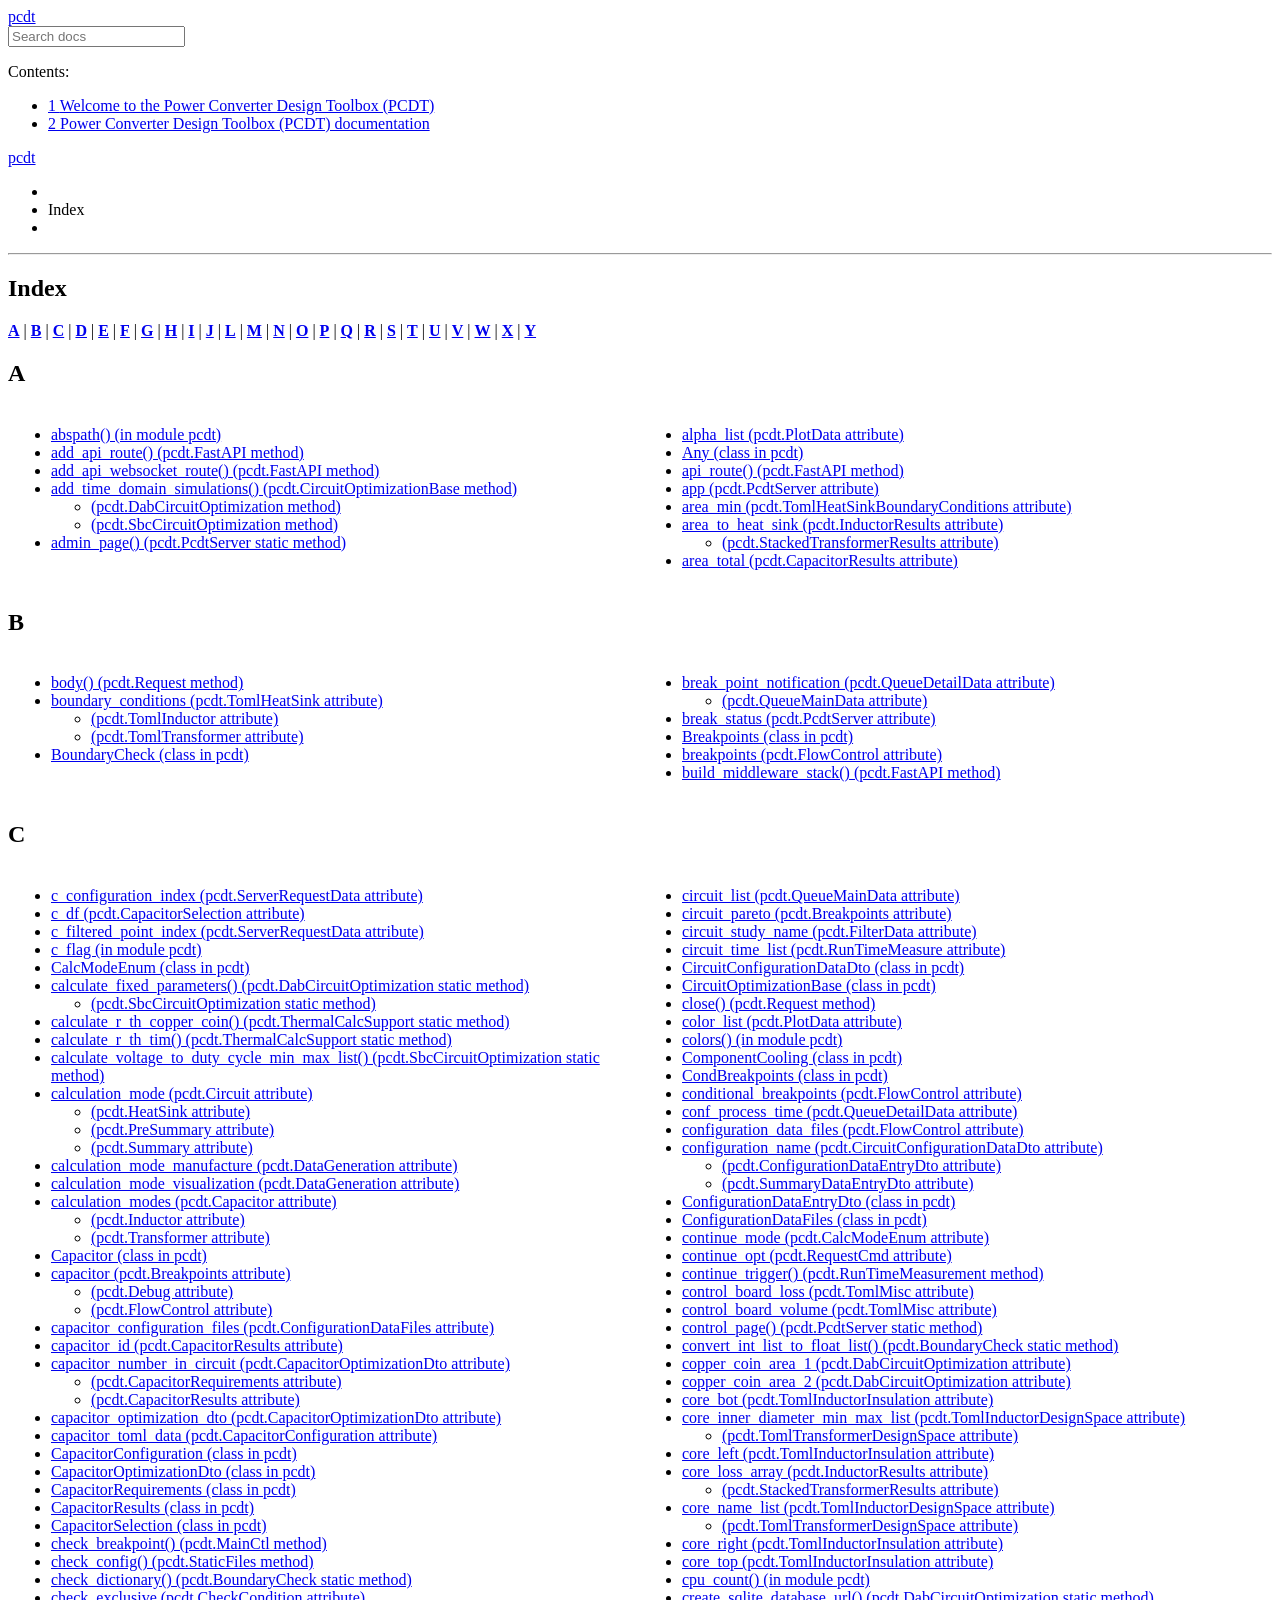
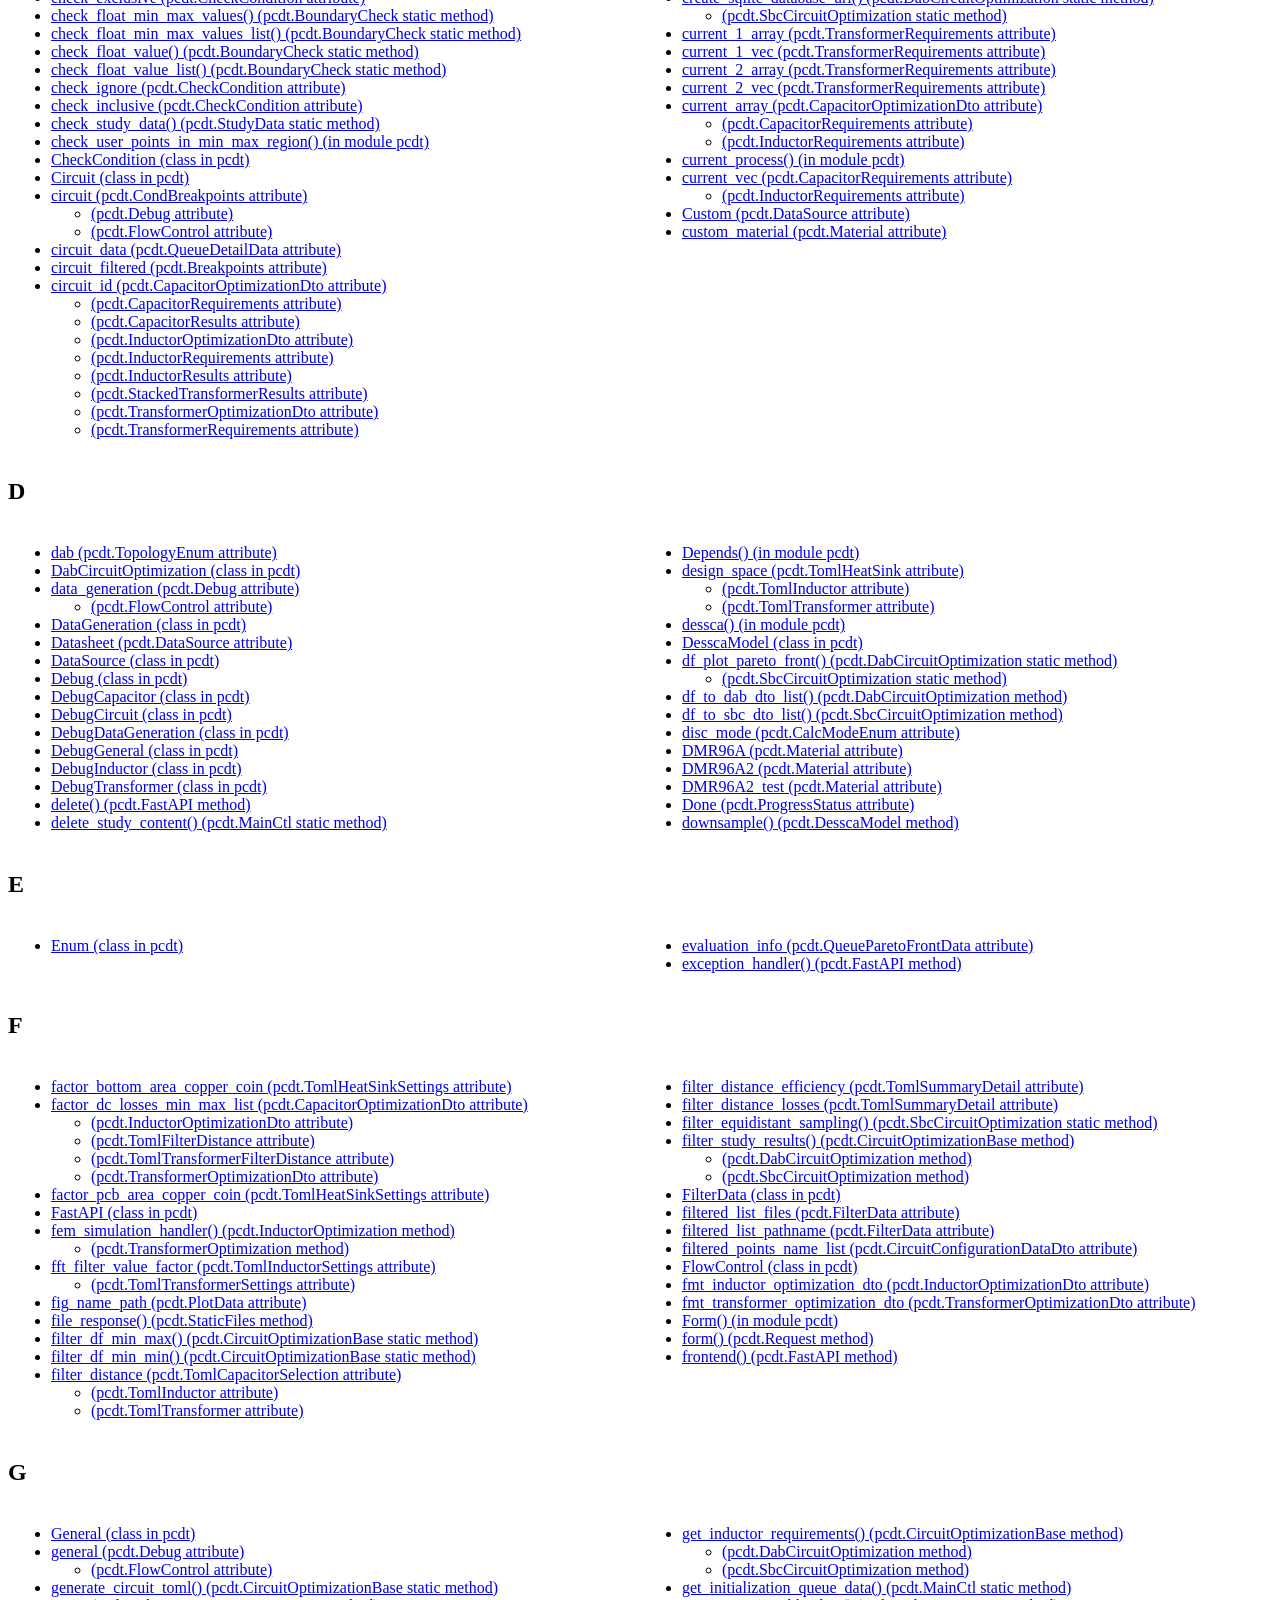
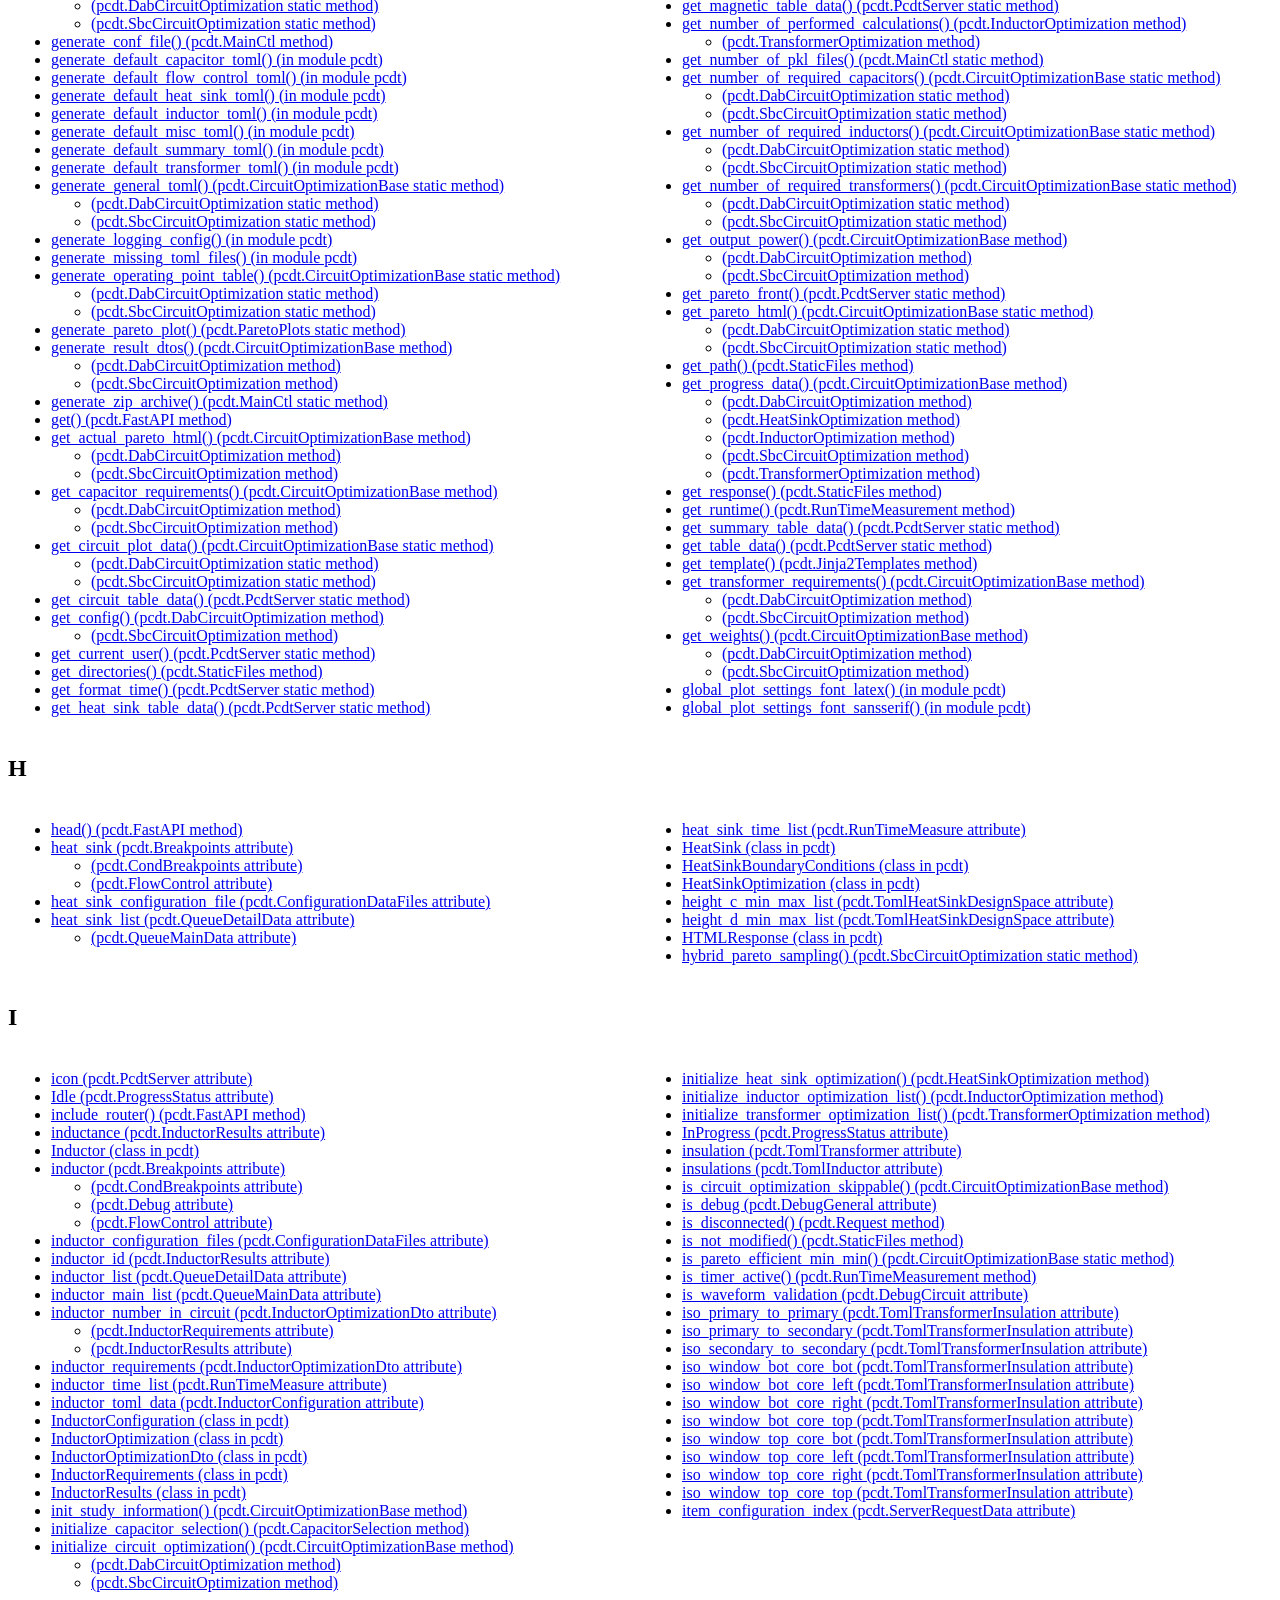
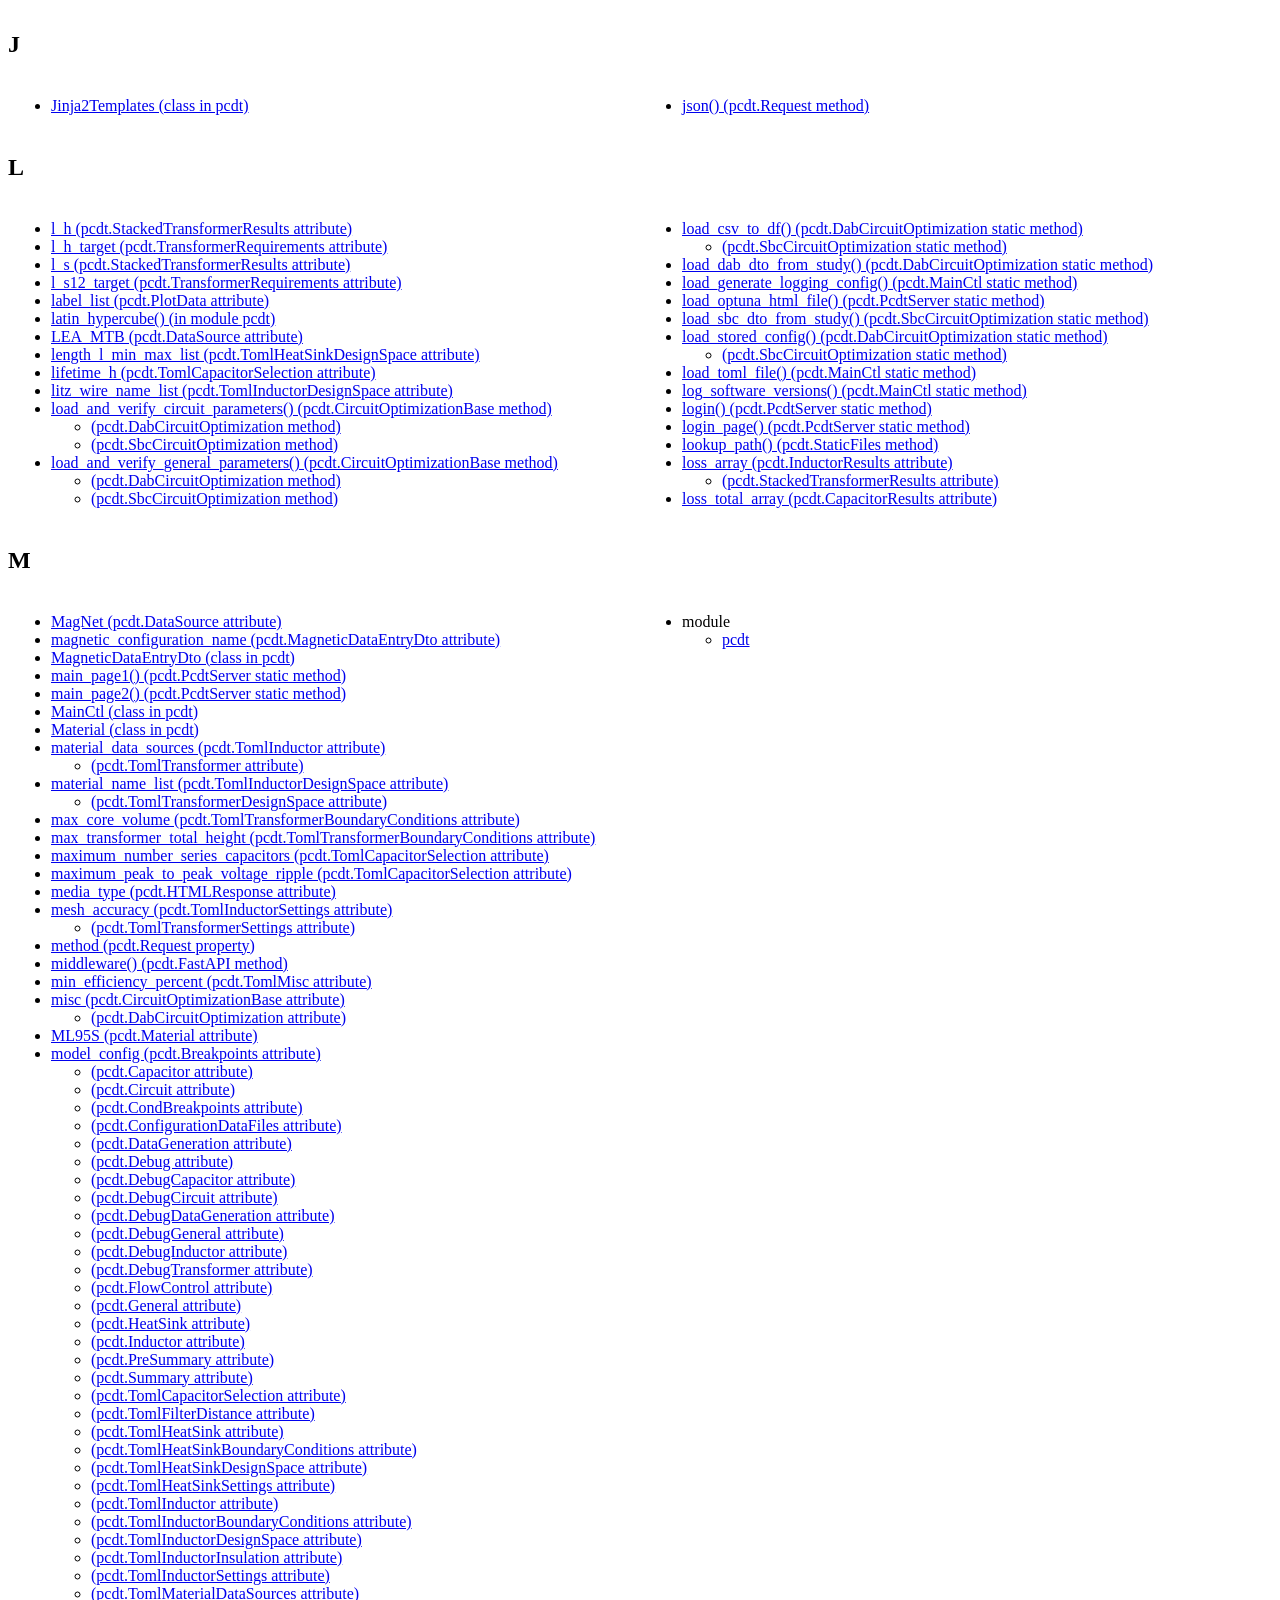
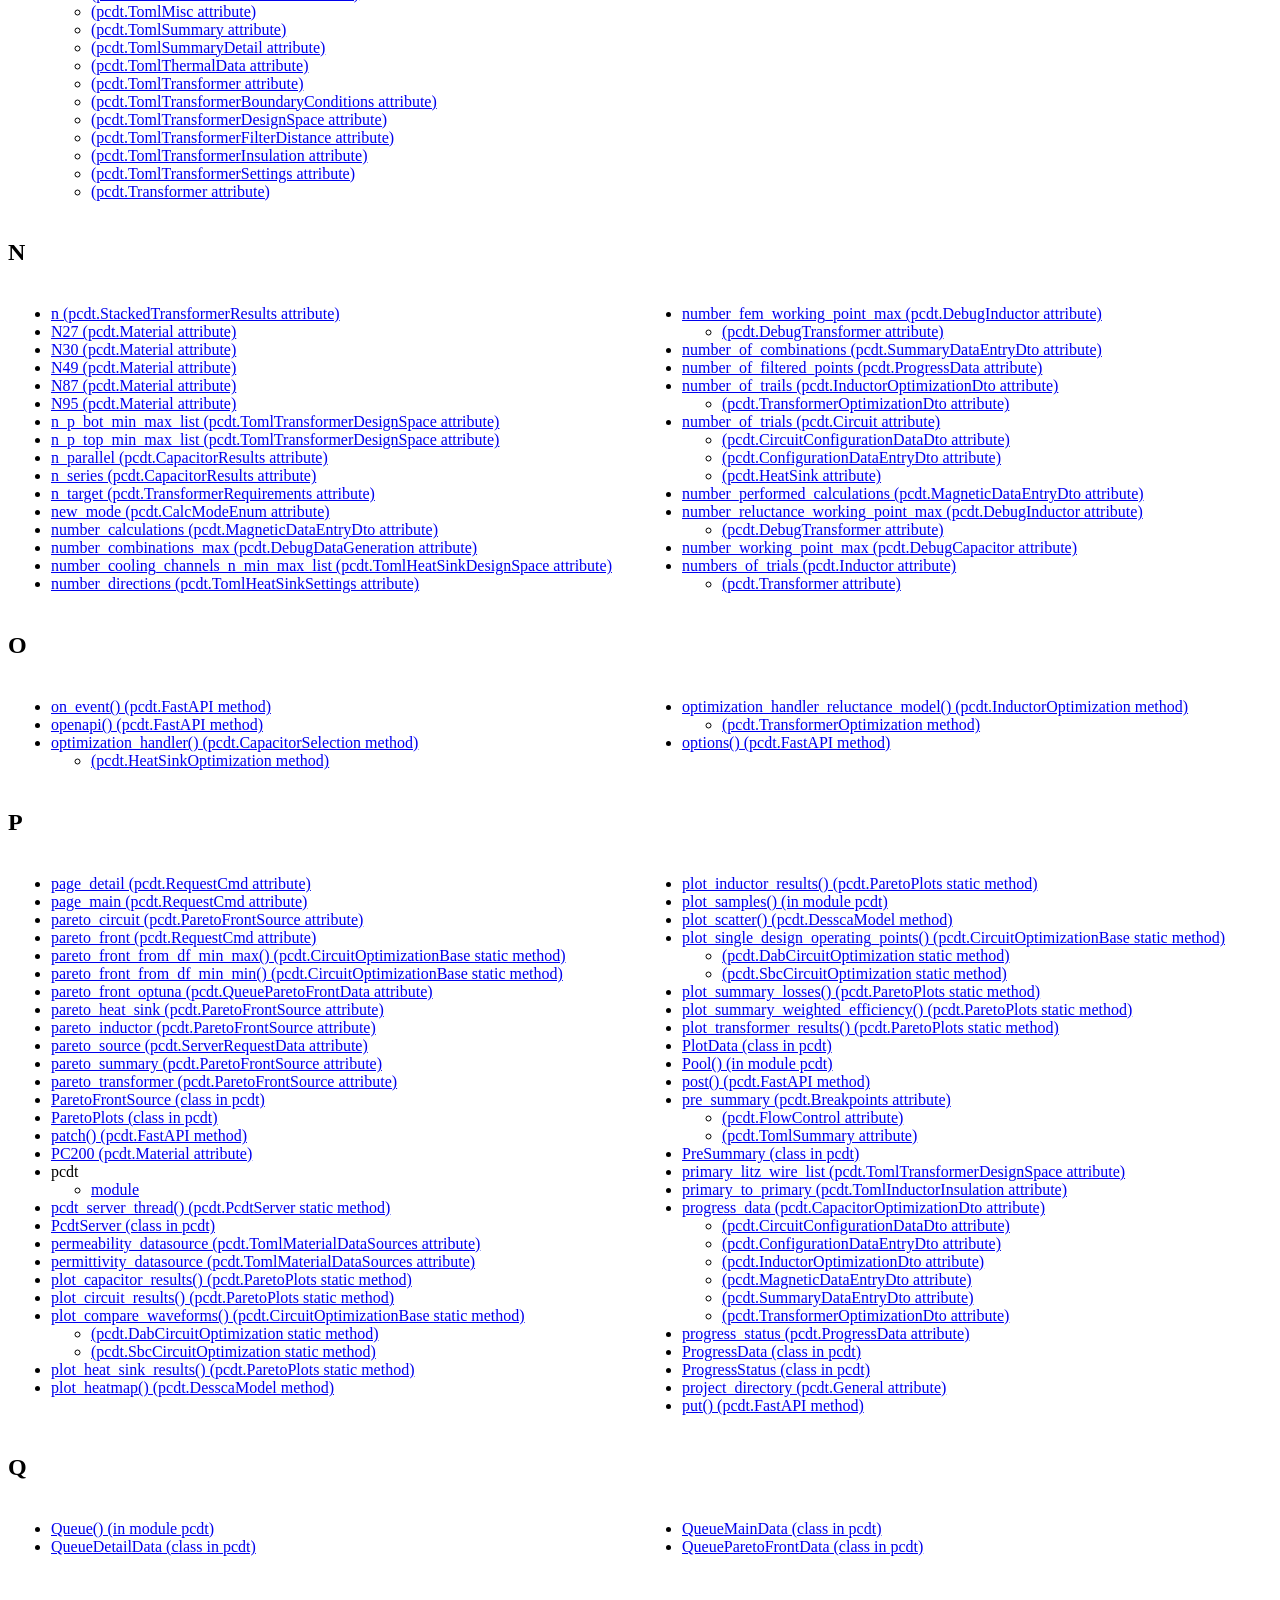
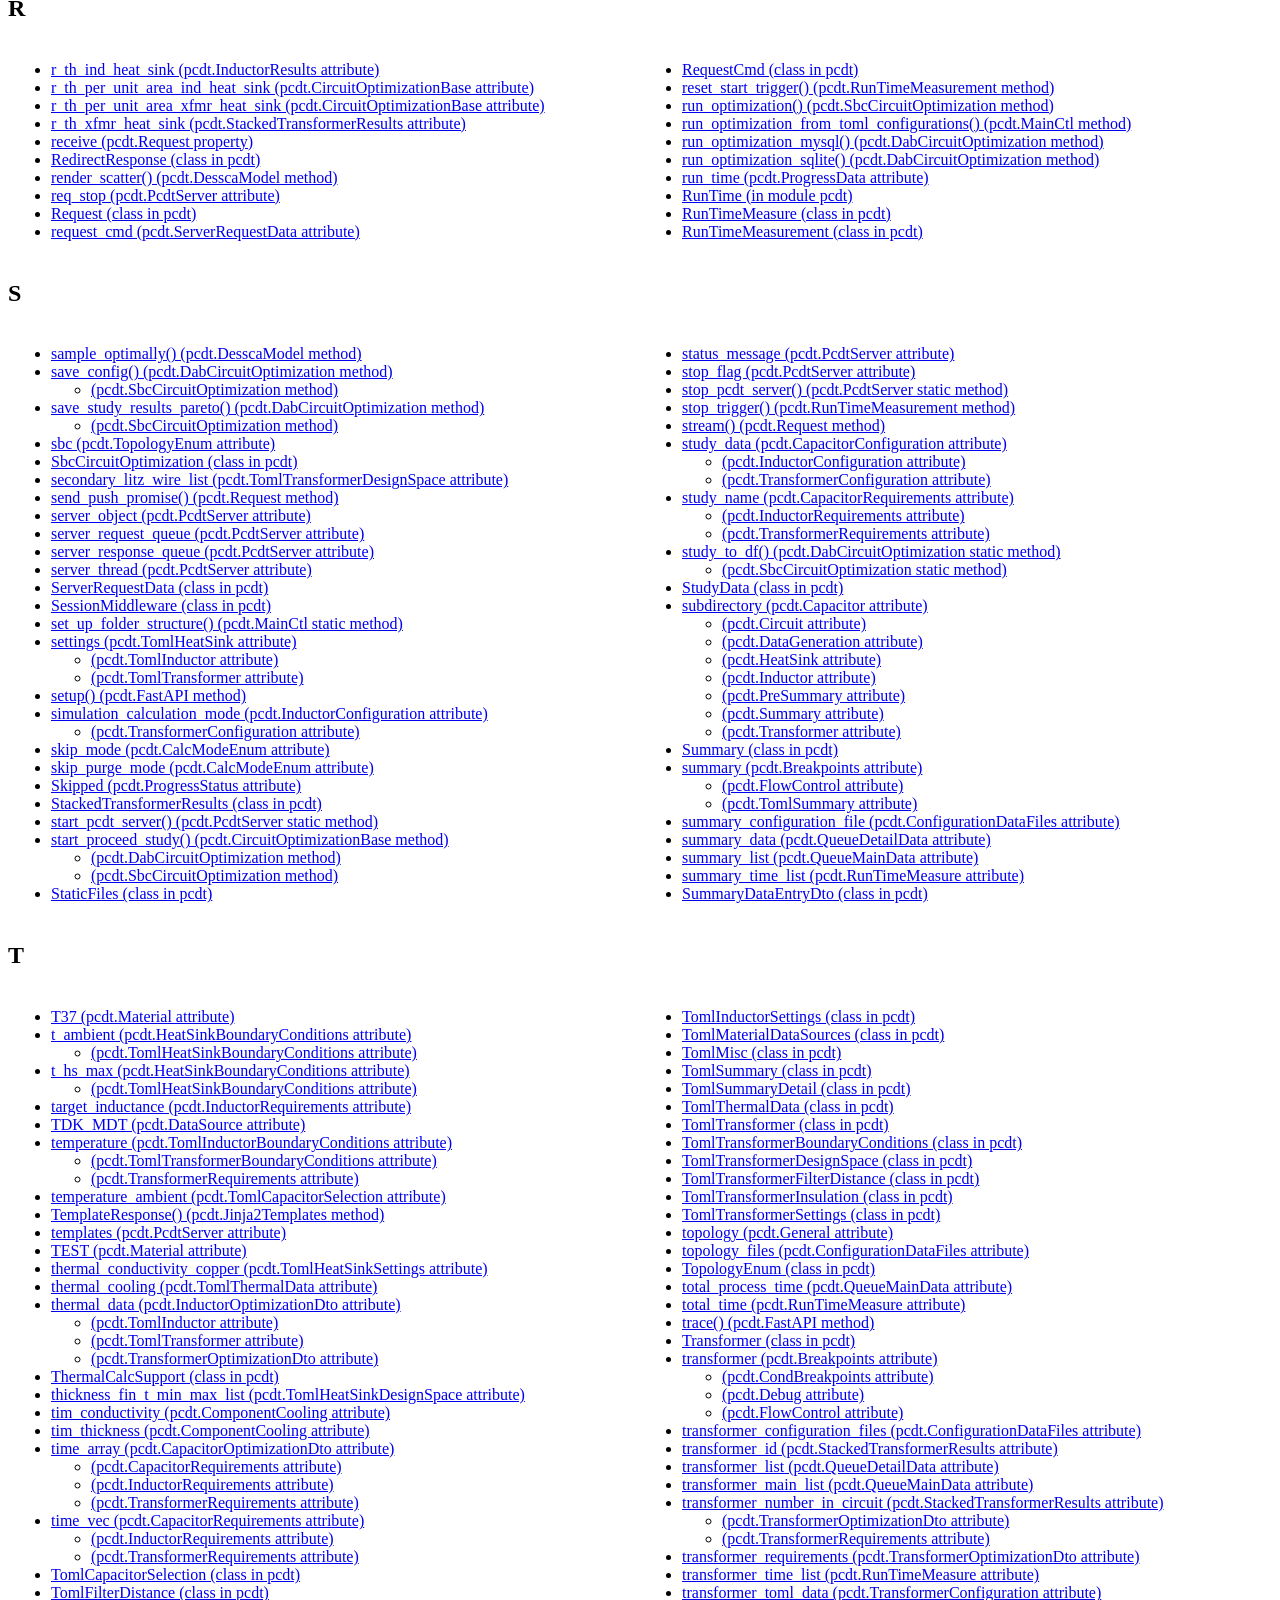
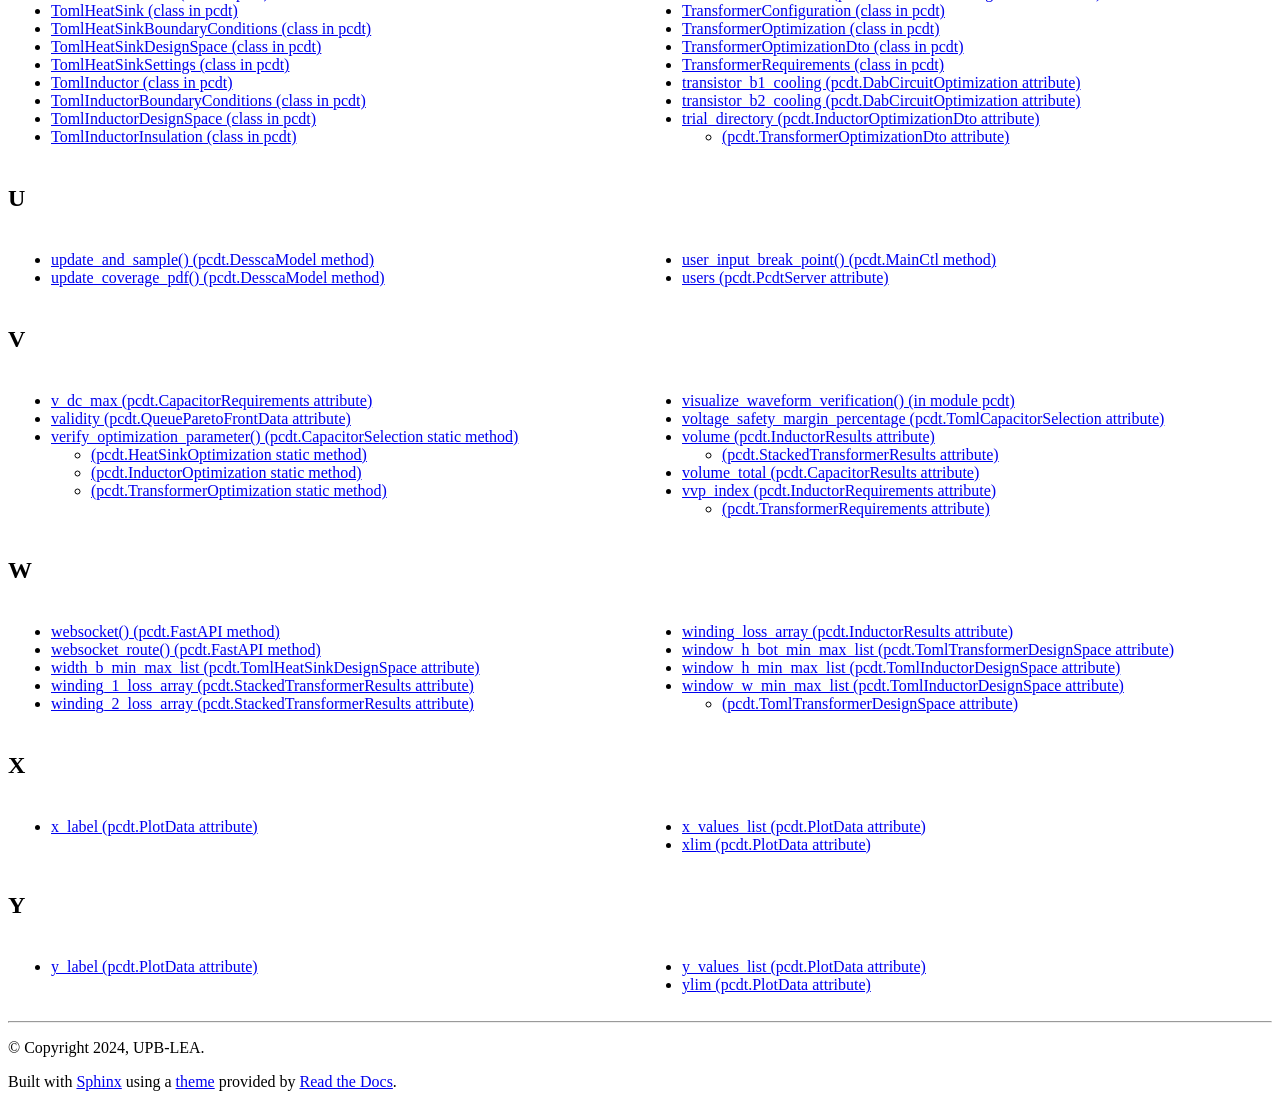
==== commit 3db7f74f: "deploy: 0ad2a4fc3cd745fab325e0b536817ae205f951e5" ====
--- a/genindex.html
+++ b/genindex.html
@@ -202,8 +202,6 @@
       <li><a href="intro.html#pcdt.Circuit.calculation_mode">calculation_mode (pcdt.Circuit attribute)</a>
 
       <ul>
-        <li><a href="intro.html#pcdt.DataGeneration.calculation_mode">(pcdt.DataGeneration attribute)</a>
-</li>
         <li><a href="intro.html#pcdt.HeatSink.calculation_mode">(pcdt.HeatSink attribute)</a>
 </li>
         <li><a href="intro.html#pcdt.PreSummary.calculation_mode">(pcdt.PreSummary attribute)</a>
@@ -211,6 +209,10 @@
         <li><a href="intro.html#pcdt.Summary.calculation_mode">(pcdt.Summary attribute)</a>
 </li>
       </ul></li>
+      <li><a href="intro.html#pcdt.DataGeneration.calculation_mode_manufacture">calculation_mode_manufacture (pcdt.DataGeneration attribute)</a>
+</li>
+      <li><a href="intro.html#pcdt.DataGeneration.calculation_mode_visualization">calculation_mode_visualization (pcdt.DataGeneration attribute)</a>
+</li>
       <li><a href="intro.html#pcdt.Capacitor.calculation_modes">calculation_modes (pcdt.Capacitor attribute)</a>
 
       <ul>
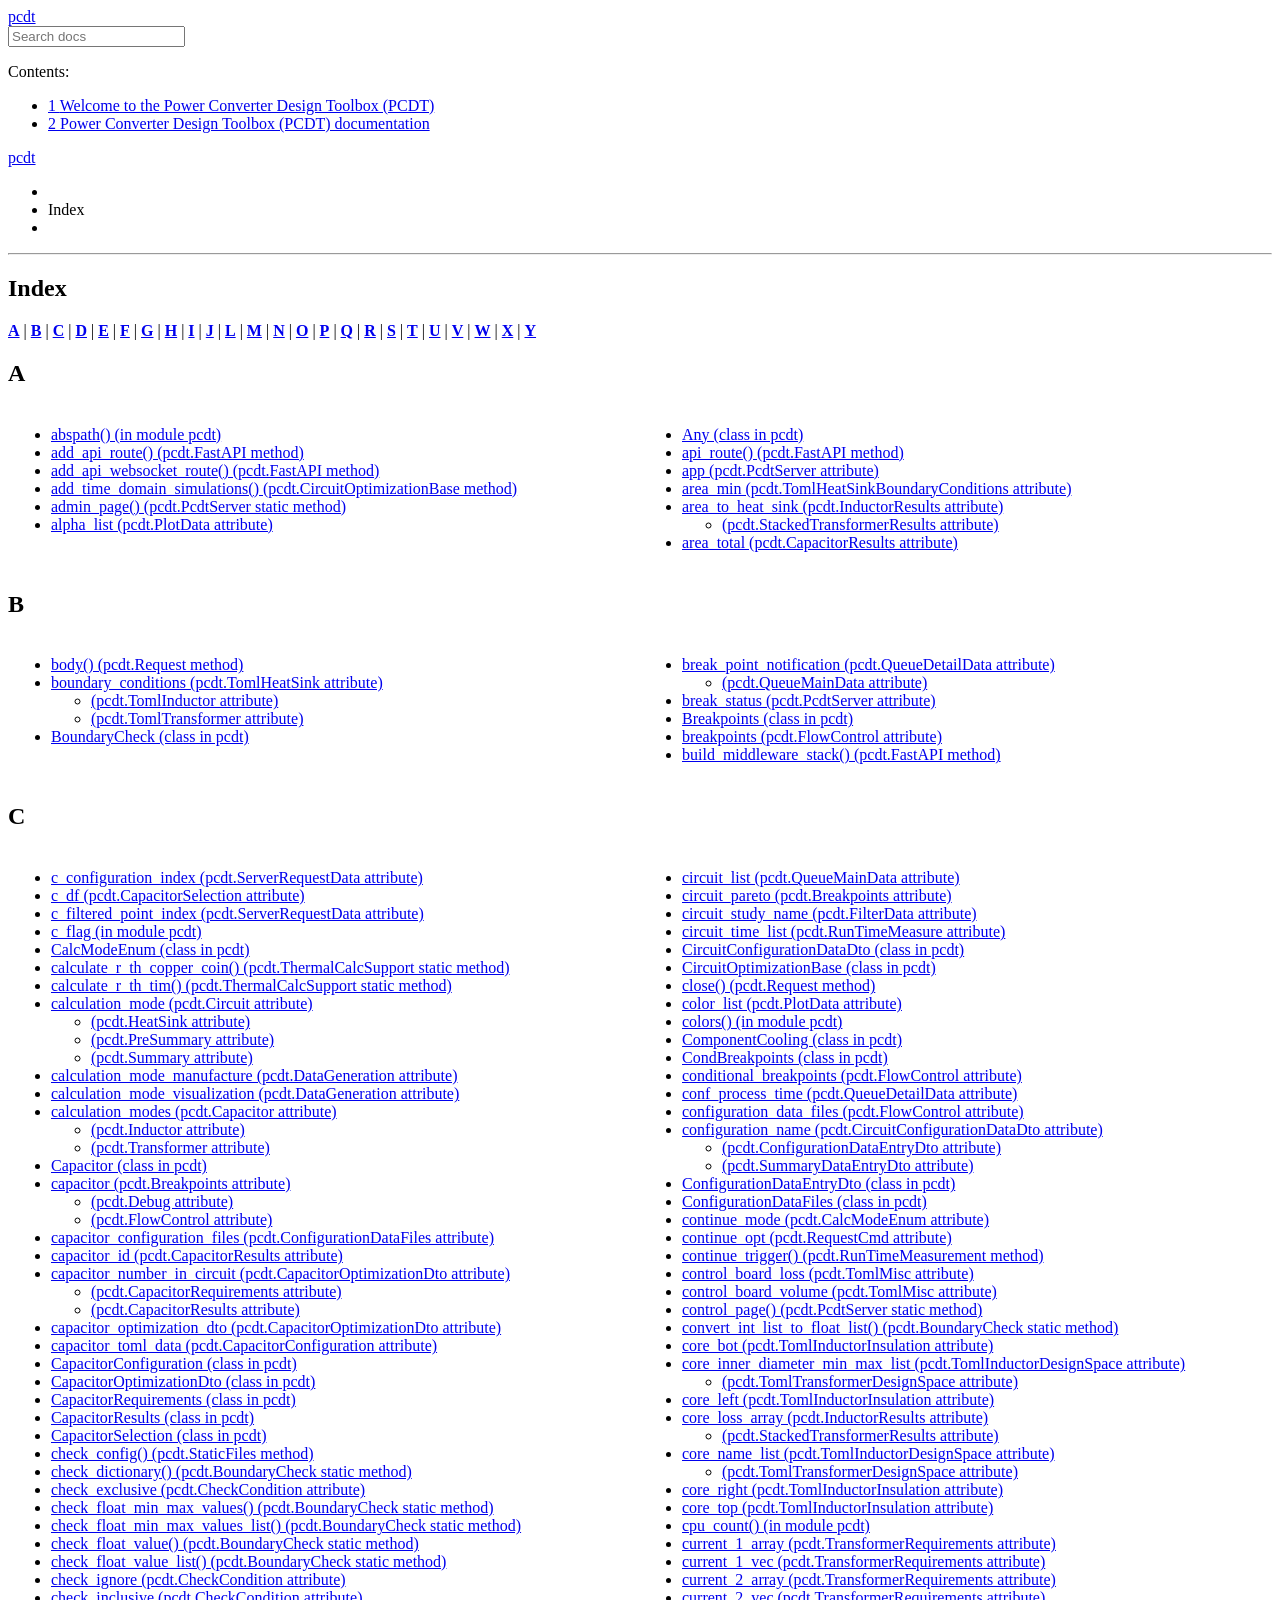
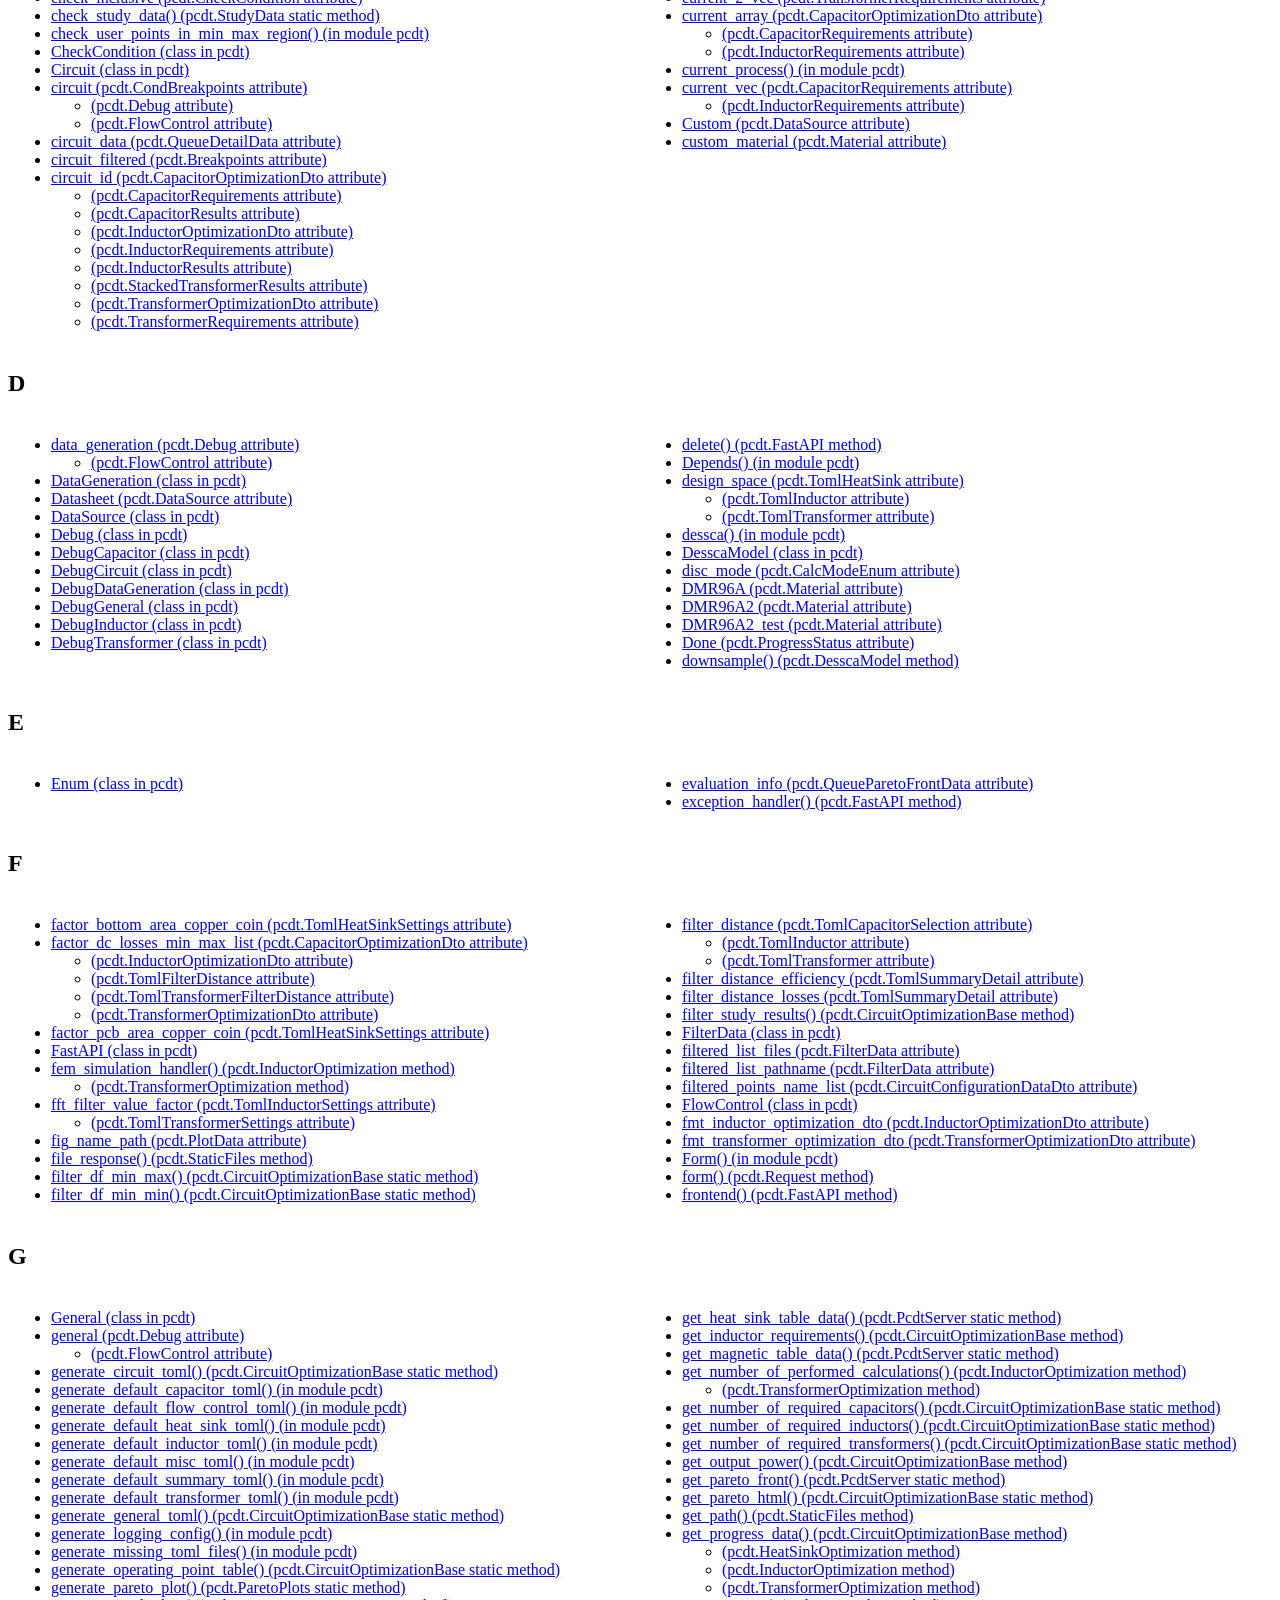
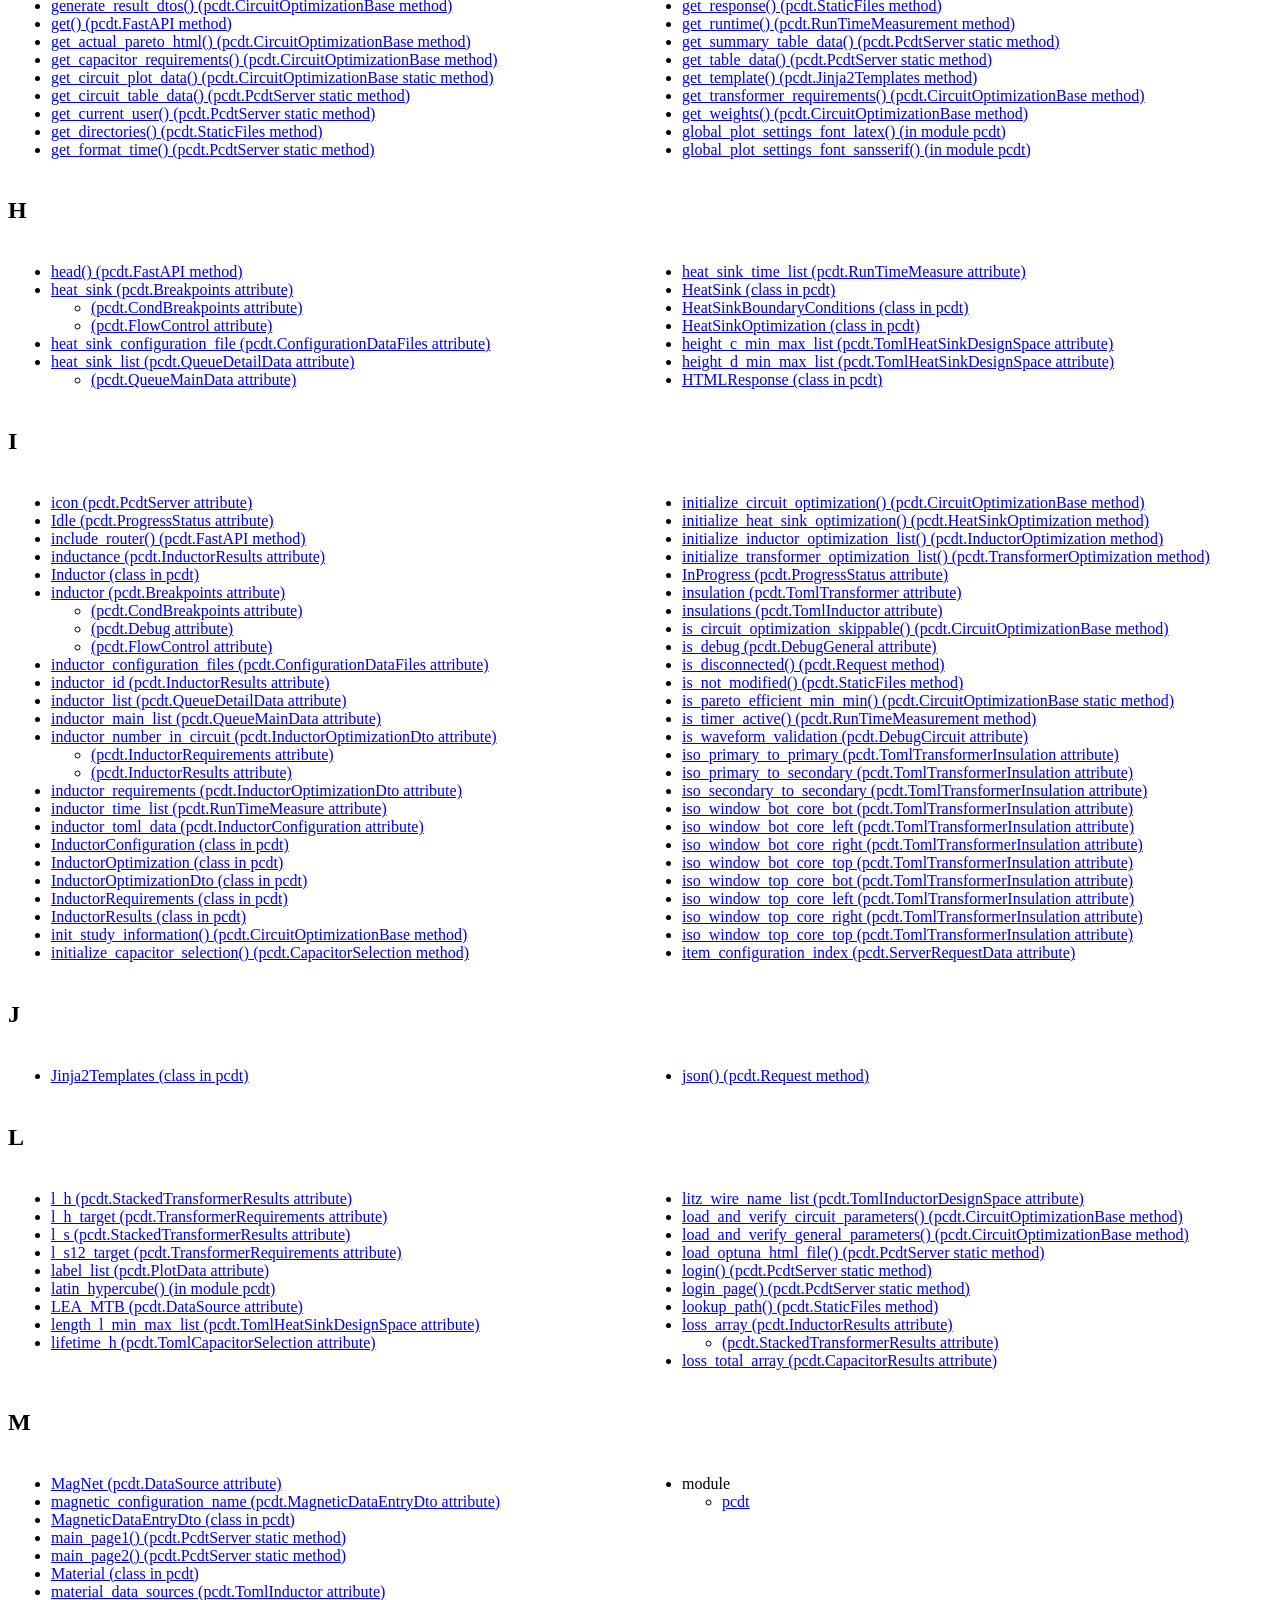
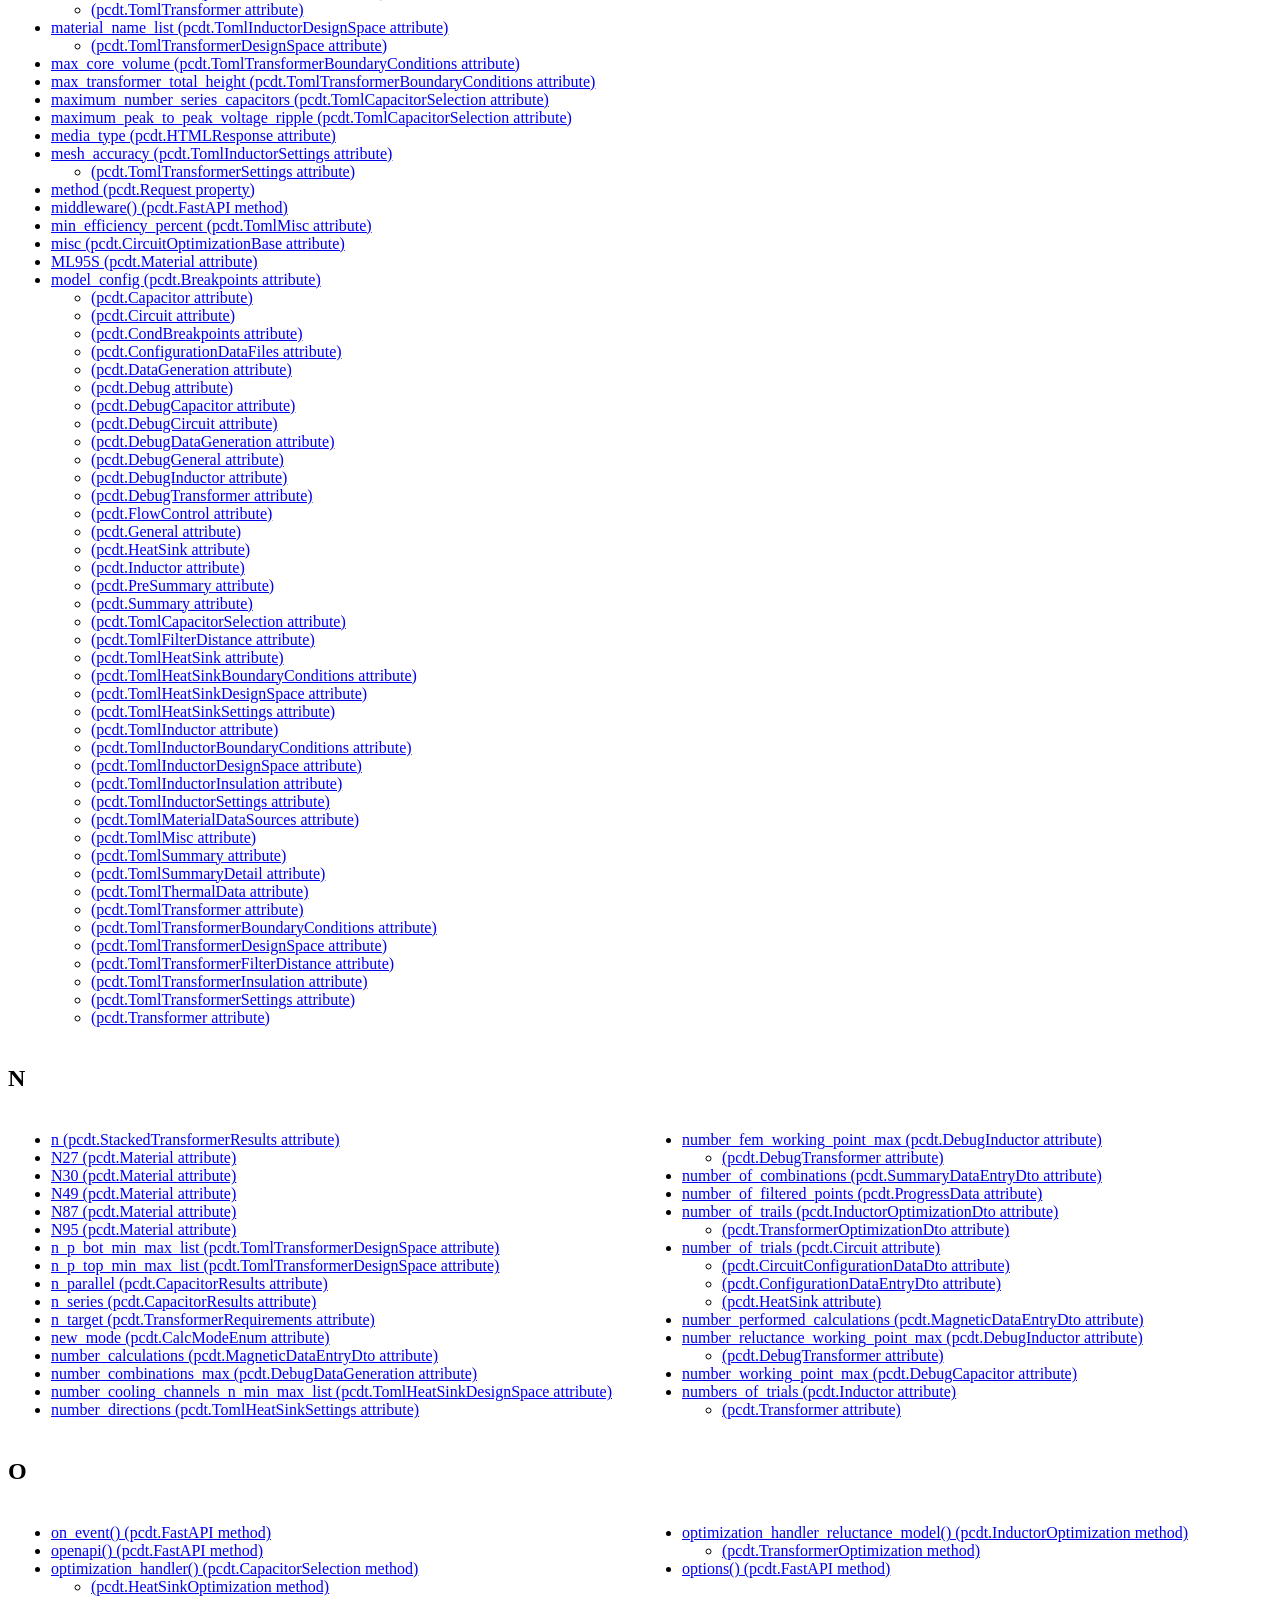
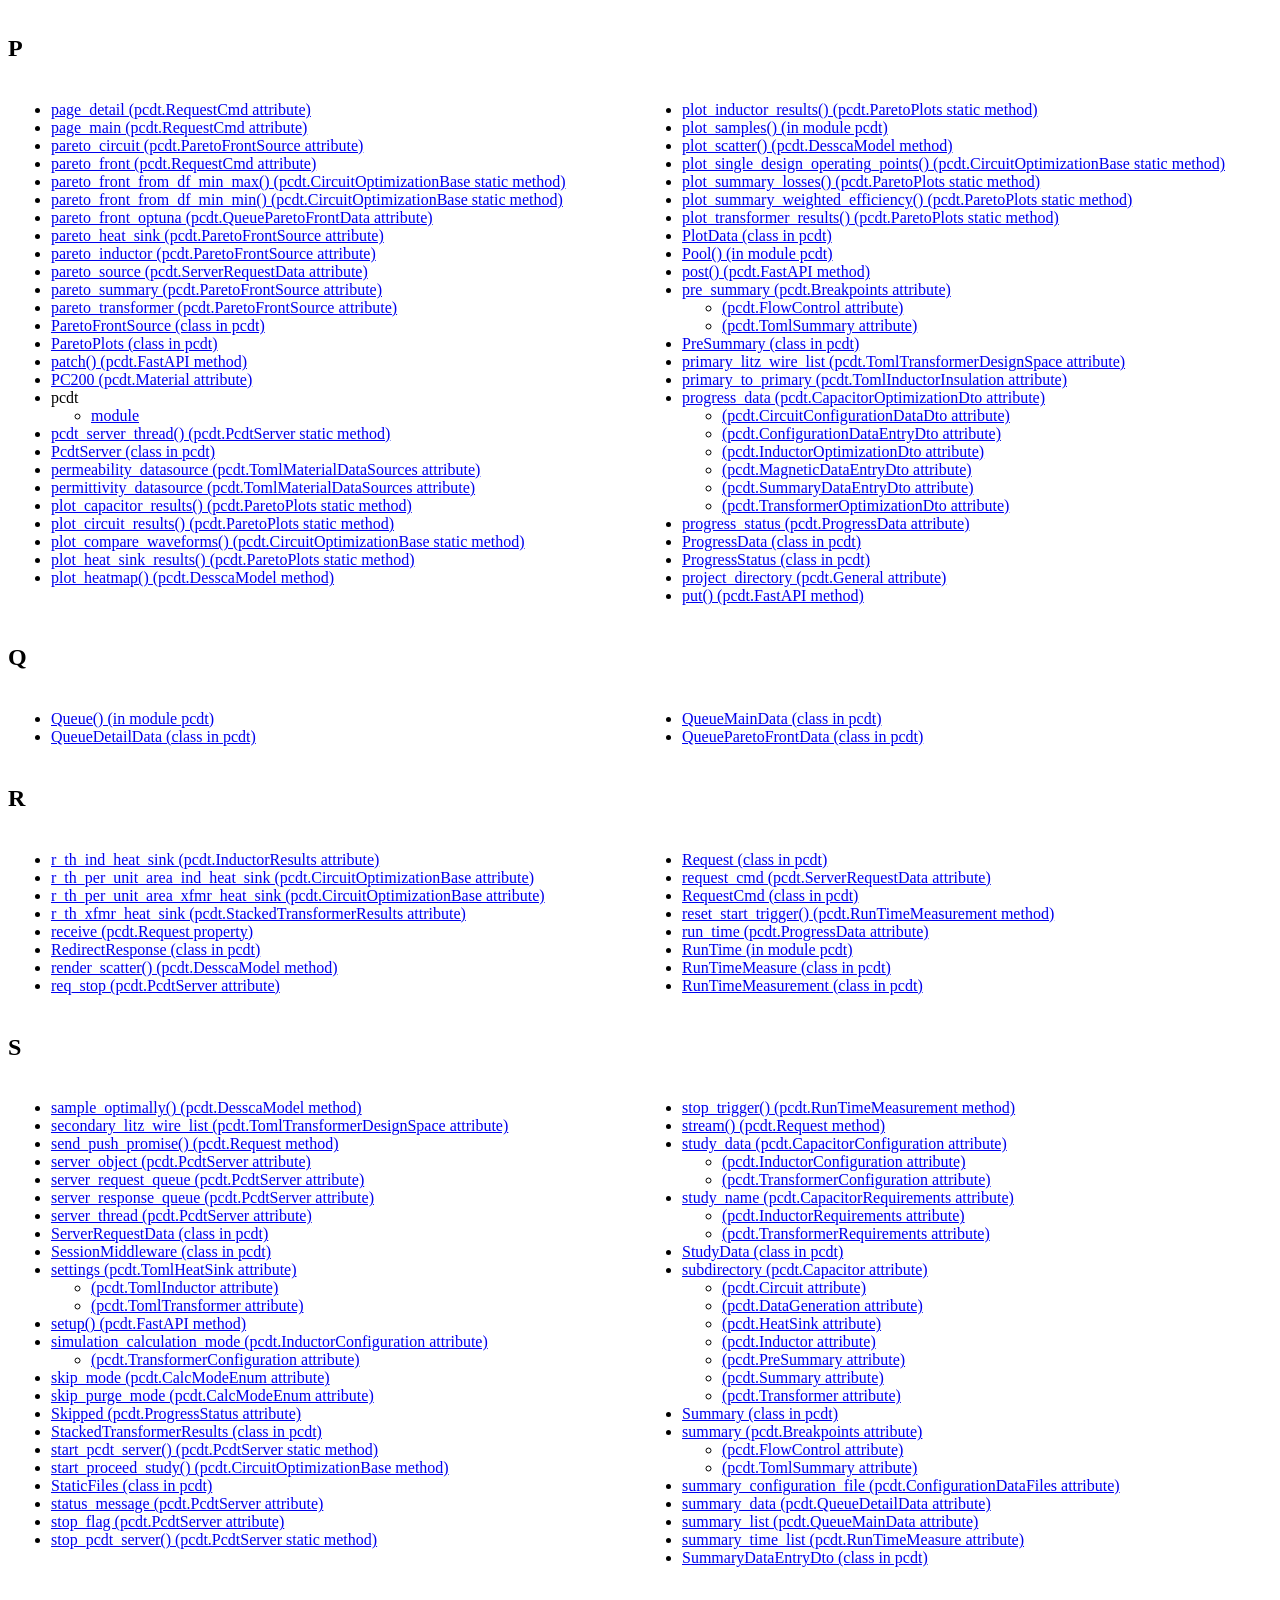
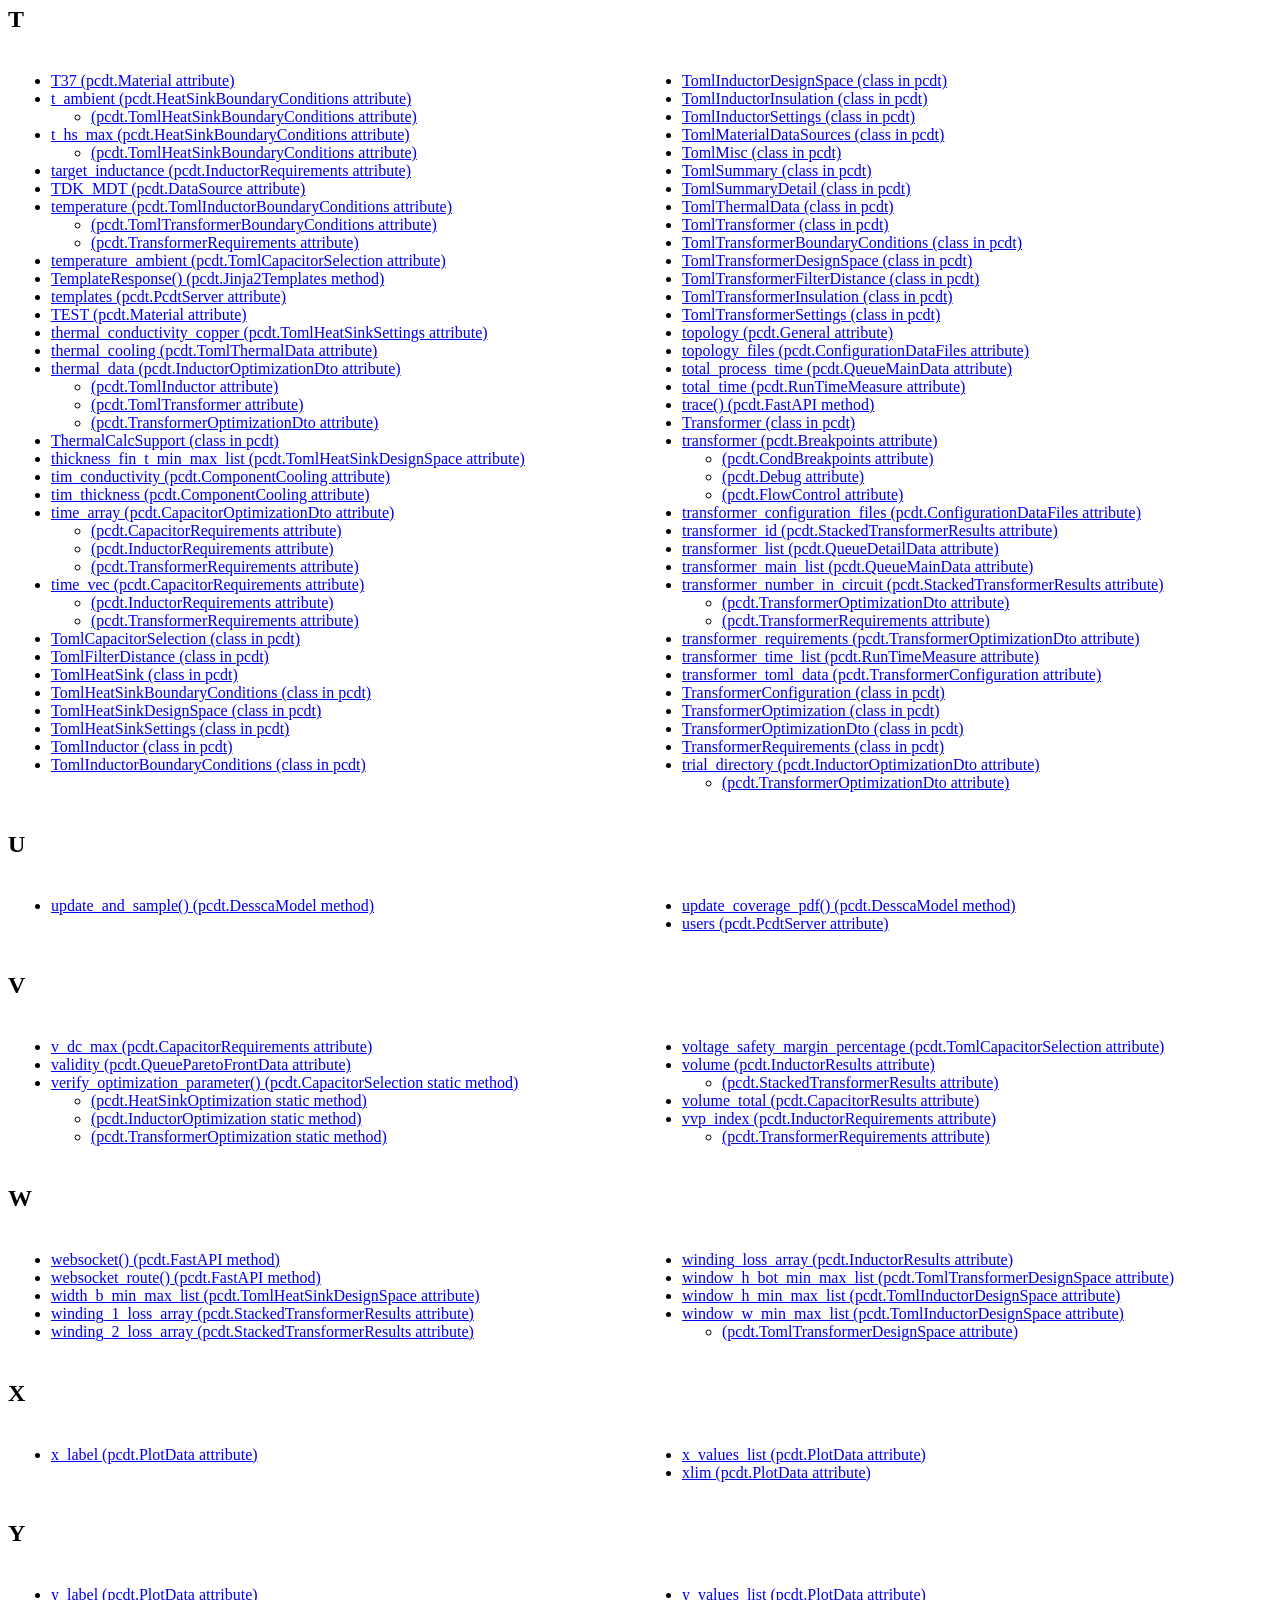
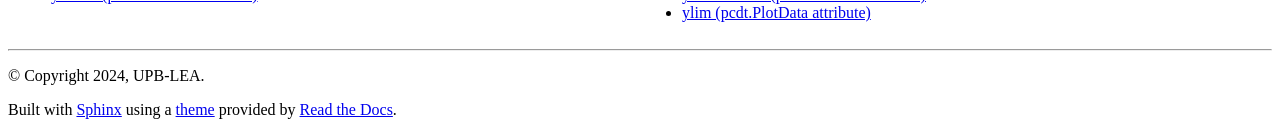
==== commit f8699a77: "deploy: ab6f5e6c747787418e6fb315513980628c2eea71" ====
--- a/genindex.html
+++ b/genindex.html
@@ -108,19 +108,13 @@
       <li><a href="intro.html#pcdt.FastAPI.add_api_websocket_route">add_api_websocket_route() (pcdt.FastAPI method)</a>
 </li>
       <li><a href="intro.html#pcdt.CircuitOptimizationBase.add_time_domain_simulations">add_time_domain_simulations() (pcdt.CircuitOptimizationBase method)</a>
-
-      <ul>
-        <li><a href="intro.html#pcdt.DabCircuitOptimization.add_time_domain_simulations">(pcdt.DabCircuitOptimization method)</a>
-</li>
-        <li><a href="intro.html#pcdt.SbcCircuitOptimization.add_time_domain_simulations">(pcdt.SbcCircuitOptimization method)</a>
-</li>
-      </ul></li>
+</li>
       <li><a href="intro.html#pcdt.PcdtServer.admin_page">admin_page() (pcdt.PcdtServer static method)</a>
 </li>
-  </ul></td>
-  <td style="width: 33%; vertical-align: top;"><ul>
       <li><a href="intro.html#pcdt.PlotData.alpha_list">alpha_list (pcdt.PlotData attribute)</a>
 </li>
+  </ul></td>
+  <td style="width: 33%; vertical-align: top;"><ul>
       <li><a href="intro.html#pcdt.Any">Any (class in pcdt)</a>
 </li>
       <li><a href="intro.html#pcdt.FastAPI.api_route">api_route() (pcdt.FastAPI method)</a>
@@ -187,18 +181,10 @@
 </li>
       <li><a href="intro.html#pcdt.CalcModeEnum">CalcModeEnum (class in pcdt)</a>
 </li>
-      <li><a href="intro.html#pcdt.DabCircuitOptimization.calculate_fixed_parameters">calculate_fixed_parameters() (pcdt.DabCircuitOptimization static method)</a>
-
-      <ul>
-        <li><a href="intro.html#pcdt.SbcCircuitOptimization.calculate_fixed_parameters">(pcdt.SbcCircuitOptimization static method)</a>
-</li>
-      </ul></li>
       <li><a href="intro.html#pcdt.ThermalCalcSupport.calculate_r_th_copper_coin">calculate_r_th_copper_coin() (pcdt.ThermalCalcSupport static method)</a>
 </li>
       <li><a href="intro.html#pcdt.ThermalCalcSupport.calculate_r_th_tim">calculate_r_th_tim() (pcdt.ThermalCalcSupport static method)</a>
 </li>
-      <li><a href="intro.html#pcdt.SbcCircuitOptimization.calculate_voltage_to_duty_cycle_min_max_list">calculate_voltage_to_duty_cycle_min_max_list() (pcdt.SbcCircuitOptimization static method)</a>
-</li>
       <li><a href="intro.html#pcdt.Circuit.calculation_mode">calculation_mode (pcdt.Circuit attribute)</a>
 
       <ul>
@@ -257,8 +243,6 @@
 </li>
       <li><a href="intro.html#pcdt.CapacitorSelection">CapacitorSelection (class in pcdt)</a>
 </li>
-      <li><a href="intro.html#pcdt.MainCtl.check_breakpoint">check_breakpoint() (pcdt.MainCtl method)</a>
-</li>
       <li><a href="intro.html#pcdt.StaticFiles.check_config">check_config() (pcdt.StaticFiles method)</a>
 </li>
       <li><a href="intro.html#pcdt.BoundaryCheck.check_dictionary">check_dictionary() (pcdt.BoundaryCheck static method)</a>
@@ -373,10 +357,6 @@
 </li>
       <li><a href="intro.html#pcdt.BoundaryCheck.convert_int_list_to_float_list">convert_int_list_to_float_list() (pcdt.BoundaryCheck static method)</a>
 </li>
-      <li><a href="intro.html#pcdt.DabCircuitOptimization.copper_coin_area_1">copper_coin_area_1 (pcdt.DabCircuitOptimization attribute)</a>
-</li>
-      <li><a href="intro.html#pcdt.DabCircuitOptimization.copper_coin_area_2">copper_coin_area_2 (pcdt.DabCircuitOptimization attribute)</a>
-</li>
       <li><a href="intro.html#pcdt.TomlInductorInsulation.core_bot">core_bot (pcdt.TomlInductorInsulation attribute)</a>
 </li>
       <li><a href="intro.html#pcdt.TomlInductorDesignSpace.core_inner_diameter_min_max_list">core_inner_diameter_min_max_list (pcdt.TomlInductorDesignSpace attribute)</a>
@@ -405,12 +385,6 @@
 </li>
       <li><a href="intro.html#pcdt.cpu_count">cpu_count() (in module pcdt)</a>
 </li>
-      <li><a href="intro.html#pcdt.DabCircuitOptimization.create_sqlite_database_url">create_sqlite_database_url() (pcdt.DabCircuitOptimization static method)</a>
-
-      <ul>
-        <li><a href="intro.html#pcdt.SbcCircuitOptimization.create_sqlite_database_url">(pcdt.SbcCircuitOptimization static method)</a>
-</li>
-      </ul></li>
       <li><a href="intro.html#pcdt.TransformerRequirements.current_1_array">current_1_array (pcdt.TransformerRequirements attribute)</a>
 </li>
       <li><a href="intro.html#pcdt.TransformerRequirements.current_1_vec">current_1_vec (pcdt.TransformerRequirements attribute)</a>
@@ -445,10 +419,6 @@
 <h2 id="D">D</h2>
 <table style="width: 100%" class="indextable genindextable"><tr>
   <td style="width: 33%; vertical-align: top;"><ul>
-      <li><a href="intro.html#pcdt.TopologyEnum.dab">dab (pcdt.TopologyEnum attribute)</a>
-</li>
-      <li><a href="intro.html#pcdt.DabCircuitOptimization">DabCircuitOptimization (class in pcdt)</a>
-</li>
       <li><a href="intro.html#pcdt.Debug.data_generation">data_generation (pcdt.Debug attribute)</a>
 
       <ul>
@@ -475,12 +445,10 @@
 </li>
       <li><a href="intro.html#pcdt.DebugTransformer">DebugTransformer (class in pcdt)</a>
 </li>
+  </ul></td>
+  <td style="width: 33%; vertical-align: top;"><ul>
       <li><a href="intro.html#pcdt.FastAPI.delete">delete() (pcdt.FastAPI method)</a>
 </li>
-      <li><a href="intro.html#pcdt.MainCtl.delete_study_content">delete_study_content() (pcdt.MainCtl static method)</a>
-</li>
-  </ul></td>
-  <td style="width: 33%; vertical-align: top;"><ul>
       <li><a href="intro.html#pcdt.Depends">Depends() (in module pcdt)</a>
 </li>
       <li><a href="intro.html#pcdt.TomlHeatSink.design_space">design_space (pcdt.TomlHeatSink attribute)</a>
@@ -495,16 +463,6 @@
 </li>
       <li><a href="intro.html#pcdt.DesscaModel">DesscaModel (class in pcdt)</a>
 </li>
-      <li><a href="intro.html#pcdt.DabCircuitOptimization.df_plot_pareto_front">df_plot_pareto_front() (pcdt.DabCircuitOptimization static method)</a>
-
-      <ul>
-        <li><a href="intro.html#pcdt.SbcCircuitOptimization.df_plot_pareto_front">(pcdt.SbcCircuitOptimization static method)</a>
-</li>
-      </ul></li>
-      <li><a href="intro.html#pcdt.DabCircuitOptimization.df_to_dab_dto_list">df_to_dab_dto_list() (pcdt.DabCircuitOptimization method)</a>
-</li>
-      <li><a href="intro.html#pcdt.SbcCircuitOptimization.df_to_sbc_dto_list">df_to_sbc_dto_list() (pcdt.SbcCircuitOptimization method)</a>
-</li>
       <li><a href="intro.html#pcdt.CalcModeEnum.disc_mode">disc_mode (pcdt.CalcModeEnum attribute)</a>
 </li>
       <li><a href="intro.html#pcdt.Material.DMR96A">DMR96A (pcdt.Material attribute)</a>
@@ -575,6 +533,8 @@
 </li>
       <li><a href="intro.html#pcdt.CircuitOptimizationBase.filter_df_min_min">filter_df_min_min() (pcdt.CircuitOptimizationBase static method)</a>
 </li>
+  </ul></td>
+  <td style="width: 33%; vertical-align: top;"><ul>
       <li><a href="intro.html#pcdt.TomlCapacitorSelection.filter_distance">filter_distance (pcdt.TomlCapacitorSelection attribute)</a>
 
       <ul>
@@ -583,22 +543,12 @@
         <li><a href="intro.html#pcdt.TomlTransformer.filter_distance">(pcdt.TomlTransformer attribute)</a>
 </li>
       </ul></li>
-  </ul></td>
-  <td style="width: 33%; vertical-align: top;"><ul>
       <li><a href="intro.html#pcdt.TomlSummaryDetail.filter_distance_efficiency">filter_distance_efficiency (pcdt.TomlSummaryDetail attribute)</a>
 </li>
       <li><a href="intro.html#pcdt.TomlSummaryDetail.filter_distance_losses">filter_distance_losses (pcdt.TomlSummaryDetail attribute)</a>
 </li>
-      <li><a href="intro.html#pcdt.SbcCircuitOptimization.filter_equidistant_sampling">filter_equidistant_sampling() (pcdt.SbcCircuitOptimization static method)</a>
-</li>
       <li><a href="intro.html#pcdt.CircuitOptimizationBase.filter_study_results">filter_study_results() (pcdt.CircuitOptimizationBase method)</a>
-
-      <ul>
-        <li><a href="intro.html#pcdt.DabCircuitOptimization.filter_study_results">(pcdt.DabCircuitOptimization method)</a>
-</li>
-        <li><a href="intro.html#pcdt.SbcCircuitOptimization.filter_study_results">(pcdt.SbcCircuitOptimization method)</a>
-</li>
-      </ul></li>
+</li>
       <li><a href="intro.html#pcdt.FilterData">FilterData (class in pcdt)</a>
 </li>
       <li><a href="intro.html#pcdt.FilterData.filtered_list_files">filtered_list_files (pcdt.FilterData attribute)</a>
@@ -634,14 +584,6 @@
 </li>
       </ul></li>
       <li><a href="intro.html#pcdt.CircuitOptimizationBase.generate_circuit_toml">generate_circuit_toml() (pcdt.CircuitOptimizationBase static method)</a>
-
-      <ul>
-        <li><a href="intro.html#pcdt.DabCircuitOptimization.generate_circuit_toml">(pcdt.DabCircuitOptimization static method)</a>
-</li>
-        <li><a href="intro.html#pcdt.SbcCircuitOptimization.generate_circuit_toml">(pcdt.SbcCircuitOptimization static method)</a>
-</li>
-      </ul></li>
-      <li><a href="intro.html#pcdt.MainCtl.generate_conf_file">generate_conf_file() (pcdt.MainCtl method)</a>
 </li>
       <li><a href="intro.html#pcdt.generate_default_capacitor_toml">generate_default_capacitor_toml() (in module pcdt)</a>
 </li>
@@ -658,90 +600,38 @@
       <li><a href="intro.html#pcdt.generate_default_transformer_toml">generate_default_transformer_toml() (in module pcdt)</a>
 </li>
       <li><a href="intro.html#pcdt.CircuitOptimizationBase.generate_general_toml">generate_general_toml() (pcdt.CircuitOptimizationBase static method)</a>
-
-      <ul>
-        <li><a href="intro.html#pcdt.DabCircuitOptimization.generate_general_toml">(pcdt.DabCircuitOptimization static method)</a>
-</li>
-        <li><a href="intro.html#pcdt.SbcCircuitOptimization.generate_general_toml">(pcdt.SbcCircuitOptimization static method)</a>
-</li>
-      </ul></li>
+</li>
       <li><a href="intro.html#pcdt.generate_logging_config">generate_logging_config() (in module pcdt)</a>
 </li>
       <li><a href="intro.html#pcdt.generate_missing_toml_files">generate_missing_toml_files() (in module pcdt)</a>
 </li>
       <li><a href="intro.html#pcdt.CircuitOptimizationBase.generate_operating_point_table">generate_operating_point_table() (pcdt.CircuitOptimizationBase static method)</a>
-
-      <ul>
-        <li><a href="intro.html#pcdt.DabCircuitOptimization.generate_operating_point_table">(pcdt.DabCircuitOptimization static method)</a>
-</li>
-        <li><a href="intro.html#pcdt.SbcCircuitOptimization.generate_operating_point_table">(pcdt.SbcCircuitOptimization static method)</a>
-</li>
-      </ul></li>
+</li>
       <li><a href="intro.html#pcdt.ParetoPlots.generate_pareto_plot">generate_pareto_plot() (pcdt.ParetoPlots static method)</a>
 </li>
       <li><a href="intro.html#pcdt.CircuitOptimizationBase.generate_result_dtos">generate_result_dtos() (pcdt.CircuitOptimizationBase method)</a>
-
-      <ul>
-        <li><a href="intro.html#pcdt.DabCircuitOptimization.generate_result_dtos">(pcdt.DabCircuitOptimization method)</a>
-</li>
-        <li><a href="intro.html#pcdt.SbcCircuitOptimization.generate_result_dtos">(pcdt.SbcCircuitOptimization method)</a>
-</li>
-      </ul></li>
-      <li><a href="intro.html#pcdt.MainCtl.generate_zip_archive">generate_zip_archive() (pcdt.MainCtl static method)</a>
 </li>
       <li><a href="intro.html#pcdt.FastAPI.get">get() (pcdt.FastAPI method)</a>
 </li>
       <li><a href="intro.html#pcdt.CircuitOptimizationBase.get_actual_pareto_html">get_actual_pareto_html() (pcdt.CircuitOptimizationBase method)</a>
-
-      <ul>
-        <li><a href="intro.html#pcdt.DabCircuitOptimization.get_actual_pareto_html">(pcdt.DabCircuitOptimization method)</a>
-</li>
-        <li><a href="intro.html#pcdt.SbcCircuitOptimization.get_actual_pareto_html">(pcdt.SbcCircuitOptimization method)</a>
-</li>
-      </ul></li>
+</li>
       <li><a href="intro.html#pcdt.CircuitOptimizationBase.get_capacitor_requirements">get_capacitor_requirements() (pcdt.CircuitOptimizationBase method)</a>
-
-      <ul>
-        <li><a href="intro.html#pcdt.DabCircuitOptimization.get_capacitor_requirements">(pcdt.DabCircuitOptimization method)</a>
-</li>
-        <li><a href="intro.html#pcdt.SbcCircuitOptimization.get_capacitor_requirements">(pcdt.SbcCircuitOptimization method)</a>
-</li>
-      </ul></li>
+</li>
       <li><a href="intro.html#pcdt.CircuitOptimizationBase.get_circuit_plot_data">get_circuit_plot_data() (pcdt.CircuitOptimizationBase static method)</a>
-
-      <ul>
-        <li><a href="intro.html#pcdt.DabCircuitOptimization.get_circuit_plot_data">(pcdt.DabCircuitOptimization static method)</a>
-</li>
-        <li><a href="intro.html#pcdt.SbcCircuitOptimization.get_circuit_plot_data">(pcdt.SbcCircuitOptimization static method)</a>
-</li>
-      </ul></li>
+</li>
       <li><a href="intro.html#pcdt.PcdtServer.get_circuit_table_data">get_circuit_table_data() (pcdt.PcdtServer static method)</a>
 </li>
-      <li><a href="intro.html#pcdt.DabCircuitOptimization.get_config">get_config() (pcdt.DabCircuitOptimization method)</a>
-
-      <ul>
-        <li><a href="intro.html#pcdt.SbcCircuitOptimization.get_config">(pcdt.SbcCircuitOptimization method)</a>
-</li>
-      </ul></li>
       <li><a href="intro.html#pcdt.PcdtServer.get_current_user">get_current_user() (pcdt.PcdtServer static method)</a>
 </li>
       <li><a href="intro.html#pcdt.StaticFiles.get_directories">get_directories() (pcdt.StaticFiles method)</a>
 </li>
       <li><a href="intro.html#pcdt.PcdtServer.get_format_time">get_format_time() (pcdt.PcdtServer static method)</a>
 </li>
+  </ul></td>
+  <td style="width: 33%; vertical-align: top;"><ul>
       <li><a href="intro.html#pcdt.PcdtServer.get_heat_sink_table_data">get_heat_sink_table_data() (pcdt.PcdtServer static method)</a>
 </li>
-  </ul></td>
-  <td style="width: 33%; vertical-align: top;"><ul>
       <li><a href="intro.html#pcdt.CircuitOptimizationBase.get_inductor_requirements">get_inductor_requirements() (pcdt.CircuitOptimizationBase method)</a>
-
-      <ul>
-        <li><a href="intro.html#pcdt.DabCircuitOptimization.get_inductor_requirements">(pcdt.DabCircuitOptimization method)</a>
-</li>
-        <li><a href="intro.html#pcdt.SbcCircuitOptimization.get_inductor_requirements">(pcdt.SbcCircuitOptimization method)</a>
-</li>
-      </ul></li>
-      <li><a href="intro.html#pcdt.MainCtl.get_initialization_queue_data">get_initialization_queue_data() (pcdt.MainCtl static method)</a>
 </li>
       <li><a href="intro.html#pcdt.PcdtServer.get_magnetic_table_data">get_magnetic_table_data() (pcdt.PcdtServer static method)</a>
 </li>
@@ -751,63 +641,27 @@
         <li><a href="intro.html#pcdt.TransformerOptimization.get_number_of_performed_calculations">(pcdt.TransformerOptimization method)</a>
 </li>
       </ul></li>
-      <li><a href="intro.html#pcdt.MainCtl.get_number_of_pkl_files">get_number_of_pkl_files() (pcdt.MainCtl static method)</a>
-</li>
       <li><a href="intro.html#pcdt.CircuitOptimizationBase.get_number_of_required_capacitors">get_number_of_required_capacitors() (pcdt.CircuitOptimizationBase static method)</a>
-
-      <ul>
-        <li><a href="intro.html#pcdt.DabCircuitOptimization.get_number_of_required_capacitors">(pcdt.DabCircuitOptimization static method)</a>
-</li>
-        <li><a href="intro.html#pcdt.SbcCircuitOptimization.get_number_of_required_capacitors">(pcdt.SbcCircuitOptimization static method)</a>
-</li>
-      </ul></li>
+</li>
       <li><a href="intro.html#pcdt.CircuitOptimizationBase.get_number_of_required_inductors">get_number_of_required_inductors() (pcdt.CircuitOptimizationBase static method)</a>
-
-      <ul>
-        <li><a href="intro.html#pcdt.DabCircuitOptimization.get_number_of_required_inductors">(pcdt.DabCircuitOptimization static method)</a>
-</li>
-        <li><a href="intro.html#pcdt.SbcCircuitOptimization.get_number_of_required_inductors">(pcdt.SbcCircuitOptimization static method)</a>
-</li>
-      </ul></li>
+</li>
       <li><a href="intro.html#pcdt.CircuitOptimizationBase.get_number_of_required_transformers">get_number_of_required_transformers() (pcdt.CircuitOptimizationBase static method)</a>
-
-      <ul>
-        <li><a href="intro.html#pcdt.DabCircuitOptimization.get_number_of_required_transformers">(pcdt.DabCircuitOptimization static method)</a>
-</li>
-        <li><a href="intro.html#pcdt.SbcCircuitOptimization.get_number_of_required_transformers">(pcdt.SbcCircuitOptimization static method)</a>
-</li>
-      </ul></li>
+</li>
       <li><a href="intro.html#pcdt.CircuitOptimizationBase.get_output_power">get_output_power() (pcdt.CircuitOptimizationBase method)</a>
-
-      <ul>
-        <li><a href="intro.html#pcdt.DabCircuitOptimization.get_output_power">(pcdt.DabCircuitOptimization method)</a>
-</li>
-        <li><a href="intro.html#pcdt.SbcCircuitOptimization.get_output_power">(pcdt.SbcCircuitOptimization method)</a>
-</li>
-      </ul></li>
+</li>
       <li><a href="intro.html#pcdt.PcdtServer.get_pareto_front">get_pareto_front() (pcdt.PcdtServer static method)</a>
 </li>
       <li><a href="intro.html#pcdt.CircuitOptimizationBase.get_pareto_html">get_pareto_html() (pcdt.CircuitOptimizationBase static method)</a>
-
-      <ul>
-        <li><a href="intro.html#pcdt.DabCircuitOptimization.get_pareto_html">(pcdt.DabCircuitOptimization static method)</a>
-</li>
-        <li><a href="intro.html#pcdt.SbcCircuitOptimization.get_pareto_html">(pcdt.SbcCircuitOptimization static method)</a>
-</li>
-      </ul></li>
+</li>
       <li><a href="intro.html#pcdt.StaticFiles.get_path">get_path() (pcdt.StaticFiles method)</a>
 </li>
       <li><a href="intro.html#pcdt.CircuitOptimizationBase.get_progress_data">get_progress_data() (pcdt.CircuitOptimizationBase method)</a>
 
       <ul>
-        <li><a href="intro.html#pcdt.DabCircuitOptimization.get_progress_data">(pcdt.DabCircuitOptimization method)</a>
-</li>
         <li><a href="intro.html#pcdt.HeatSinkOptimization.get_progress_data">(pcdt.HeatSinkOptimization method)</a>
 </li>
         <li><a href="intro.html#pcdt.InductorOptimization.get_progress_data">(pcdt.InductorOptimization method)</a>
 </li>
-        <li><a href="intro.html#pcdt.SbcCircuitOptimization.get_progress_data">(pcdt.SbcCircuitOptimization method)</a>
-</li>
         <li><a href="intro.html#pcdt.TransformerOptimization.get_progress_data">(pcdt.TransformerOptimization method)</a>
 </li>
       </ul></li>
@@ -822,21 +676,9 @@
       <li><a href="intro.html#pcdt.Jinja2Templates.get_template">get_template() (pcdt.Jinja2Templates method)</a>
 </li>
       <li><a href="intro.html#pcdt.CircuitOptimizationBase.get_transformer_requirements">get_transformer_requirements() (pcdt.CircuitOptimizationBase method)</a>
-
-      <ul>
-        <li><a href="intro.html#pcdt.DabCircuitOptimization.get_transformer_requirements">(pcdt.DabCircuitOptimization method)</a>
-</li>
-        <li><a href="intro.html#pcdt.SbcCircuitOptimization.get_transformer_requirements">(pcdt.SbcCircuitOptimization method)</a>
-</li>
-      </ul></li>
+</li>
       <li><a href="intro.html#pcdt.CircuitOptimizationBase.get_weights">get_weights() (pcdt.CircuitOptimizationBase method)</a>
-
-      <ul>
-        <li><a href="intro.html#pcdt.DabCircuitOptimization.get_weights">(pcdt.DabCircuitOptimization method)</a>
-</li>
-        <li><a href="intro.html#pcdt.SbcCircuitOptimization.get_weights">(pcdt.SbcCircuitOptimization method)</a>
-</li>
-      </ul></li>
+</li>
       <li><a href="intro.html#pcdt.global_plot_settings_font_latex">global_plot_settings_font_latex() (in module pcdt)</a>
 </li>
       <li><a href="intro.html#pcdt.global_plot_settings_font_sansserif">global_plot_settings_font_sansserif() (in module pcdt)</a>
@@ -881,8 +723,6 @@
 </li>
       <li><a href="intro.html#pcdt.HTMLResponse">HTMLResponse (class in pcdt)</a>
 </li>
-      <li><a href="intro.html#pcdt.SbcCircuitOptimization.hybrid_pareto_sampling">hybrid_pareto_sampling() (pcdt.SbcCircuitOptimization static method)</a>
-</li>
   </ul></td>
 </tr></table>
 
@@ -945,16 +785,10 @@
 </li>
       <li><a href="intro.html#pcdt.CapacitorSelection.initialize_capacitor_selection">initialize_capacitor_selection() (pcdt.CapacitorSelection method)</a>
 </li>
+  </ul></td>
+  <td style="width: 33%; vertical-align: top;"><ul>
       <li><a href="intro.html#pcdt.CircuitOptimizationBase.initialize_circuit_optimization">initialize_circuit_optimization() (pcdt.CircuitOptimizationBase method)</a>
-
-      <ul>
-        <li><a href="intro.html#pcdt.DabCircuitOptimization.initialize_circuit_optimization">(pcdt.DabCircuitOptimization method)</a>
-</li>
-        <li><a href="intro.html#pcdt.SbcCircuitOptimization.initialize_circuit_optimization">(pcdt.SbcCircuitOptimization method)</a>
-</li>
-      </ul></li>
-  </ul></td>
-  <td style="width: 33%; vertical-align: top;"><ul>
+</li>
       <li><a href="intro.html#pcdt.HeatSinkOptimization.initialize_heat_sink_optimization">initialize_heat_sink_optimization() (pcdt.HeatSinkOptimization method)</a>
 </li>
       <li><a href="intro.html#pcdt.InductorOptimization.initialize_inductor_optimization_list">initialize_inductor_optimization_list() (pcdt.InductorOptimization method)</a>
@@ -1041,50 +875,16 @@
 </li>
       <li><a href="intro.html#pcdt.TomlCapacitorSelection.lifetime_h">lifetime_h (pcdt.TomlCapacitorSelection attribute)</a>
 </li>
+  </ul></td>
+  <td style="width: 33%; vertical-align: top;"><ul>
       <li><a href="intro.html#pcdt.TomlInductorDesignSpace.litz_wire_name_list">litz_wire_name_list (pcdt.TomlInductorDesignSpace attribute)</a>
 </li>
       <li><a href="intro.html#pcdt.CircuitOptimizationBase.load_and_verify_circuit_parameters">load_and_verify_circuit_parameters() (pcdt.CircuitOptimizationBase method)</a>
-
-      <ul>
-        <li><a href="intro.html#pcdt.DabCircuitOptimization.load_and_verify_circuit_parameters">(pcdt.DabCircuitOptimization method)</a>
-</li>
-        <li><a href="intro.html#pcdt.SbcCircuitOptimization.load_and_verify_circuit_parameters">(pcdt.SbcCircuitOptimization method)</a>
-</li>
-      </ul></li>
+</li>
       <li><a href="intro.html#pcdt.CircuitOptimizationBase.load_and_verify_general_parameters">load_and_verify_general_parameters() (pcdt.CircuitOptimizationBase method)</a>
-
-      <ul>
-        <li><a href="intro.html#pcdt.DabCircuitOptimization.load_and_verify_general_parameters">(pcdt.DabCircuitOptimization method)</a>
-</li>
-        <li><a href="intro.html#pcdt.SbcCircuitOptimization.load_and_verify_general_parameters">(pcdt.SbcCircuitOptimization method)</a>
-</li>
-      </ul></li>
-  </ul></td>
-  <td style="width: 33%; vertical-align: top;"><ul>
-      <li><a href="intro.html#pcdt.DabCircuitOptimization.load_csv_to_df">load_csv_to_df() (pcdt.DabCircuitOptimization static method)</a>
-
-      <ul>
-        <li><a href="intro.html#pcdt.SbcCircuitOptimization.load_csv_to_df">(pcdt.SbcCircuitOptimization static method)</a>
-</li>
-      </ul></li>
-      <li><a href="intro.html#pcdt.DabCircuitOptimization.load_dab_dto_from_study">load_dab_dto_from_study() (pcdt.DabCircuitOptimization static method)</a>
-</li>
-      <li><a href="intro.html#pcdt.MainCtl.load_generate_logging_config">load_generate_logging_config() (pcdt.MainCtl static method)</a>
 </li>
       <li><a href="intro.html#pcdt.PcdtServer.load_optuna_html_file">load_optuna_html_file() (pcdt.PcdtServer static method)</a>
 </li>
-      <li><a href="intro.html#pcdt.SbcCircuitOptimization.load_sbc_dto_from_study">load_sbc_dto_from_study() (pcdt.SbcCircuitOptimization static method)</a>
-</li>
-      <li><a href="intro.html#pcdt.DabCircuitOptimization.load_stored_config">load_stored_config() (pcdt.DabCircuitOptimization static method)</a>
-
-      <ul>
-        <li><a href="intro.html#pcdt.SbcCircuitOptimization.load_stored_config">(pcdt.SbcCircuitOptimization static method)</a>
-</li>
-      </ul></li>
-      <li><a href="intro.html#pcdt.MainCtl.load_toml_file">load_toml_file() (pcdt.MainCtl static method)</a>
-</li>
-      <li><a href="intro.html#pcdt.MainCtl.log_software_versions">log_software_versions() (pcdt.MainCtl static method)</a>
-</li>
       <li><a href="intro.html#pcdt.PcdtServer.login">login() (pcdt.PcdtServer static method)</a>
 </li>
       <li><a href="intro.html#pcdt.PcdtServer.login_page">login_page() (pcdt.PcdtServer static method)</a>
@@ -1115,8 +915,6 @@
 </li>
       <li><a href="intro.html#pcdt.PcdtServer.main_page2">main_page2() (pcdt.PcdtServer static method)</a>
 </li>
-      <li><a href="intro.html#pcdt.MainCtl">MainCtl (class in pcdt)</a>
-</li>
       <li><a href="intro.html#pcdt.Material">Material (class in pcdt)</a>
 </li>
       <li><a href="intro.html#pcdt.TomlInductor.material_data_sources">material_data_sources (pcdt.TomlInductor attribute)</a>
@@ -1154,11 +952,7 @@
       <li><a href="intro.html#pcdt.TomlMisc.min_efficiency_percent">min_efficiency_percent (pcdt.TomlMisc attribute)</a>
 </li>
       <li><a href="intro.html#pcdt.CircuitOptimizationBase.misc">misc (pcdt.CircuitOptimizationBase attribute)</a>
-
-      <ul>
-        <li><a href="intro.html#pcdt.DabCircuitOptimization.misc">(pcdt.DabCircuitOptimization attribute)</a>
-</li>
-      </ul></li>
+</li>
       <li><a href="intro.html#pcdt.Material.ML95S">ML95S (pcdt.Material attribute)</a>
 </li>
       <li><a href="intro.html#pcdt.Breakpoints.model_config">model_config (pcdt.Breakpoints attribute)</a>
@@ -1422,13 +1216,7 @@
       <li><a href="intro.html#pcdt.ParetoPlots.plot_circuit_results">plot_circuit_results() (pcdt.ParetoPlots static method)</a>
 </li>
       <li><a href="intro.html#pcdt.CircuitOptimizationBase.plot_compare_waveforms">plot_compare_waveforms() (pcdt.CircuitOptimizationBase static method)</a>
-
-      <ul>
-        <li><a href="intro.html#pcdt.DabCircuitOptimization.plot_compare_waveforms">(pcdt.DabCircuitOptimization static method)</a>
-</li>
-        <li><a href="intro.html#pcdt.SbcCircuitOptimization.plot_compare_waveforms">(pcdt.SbcCircuitOptimization static method)</a>
-</li>
-      </ul></li>
+</li>
       <li><a href="intro.html#pcdt.ParetoPlots.plot_heat_sink_results">plot_heat_sink_results() (pcdt.ParetoPlots static method)</a>
 </li>
       <li><a href="intro.html#pcdt.DesscaModel.plot_heatmap">plot_heatmap() (pcdt.DesscaModel method)</a>
@@ -1442,13 +1230,7 @@
       <li><a href="intro.html#pcdt.DesscaModel.plot_scatter">plot_scatter() (pcdt.DesscaModel method)</a>
 </li>
       <li><a href="intro.html#pcdt.CircuitOptimizationBase.plot_single_design_operating_points">plot_single_design_operating_points() (pcdt.CircuitOptimizationBase static method)</a>
-
-      <ul>
-        <li><a href="intro.html#pcdt.DabCircuitOptimization.plot_single_design_operating_points">(pcdt.DabCircuitOptimization static method)</a>
-</li>
-        <li><a href="intro.html#pcdt.SbcCircuitOptimization.plot_single_design_operating_points">(pcdt.SbcCircuitOptimization static method)</a>
-</li>
-      </ul></li>
+</li>
       <li><a href="intro.html#pcdt.ParetoPlots.plot_summary_losses">plot_summary_losses() (pcdt.ParetoPlots static method)</a>
 </li>
       <li><a href="intro.html#pcdt.ParetoPlots.plot_summary_weighted_efficiency">plot_summary_weighted_efficiency() (pcdt.ParetoPlots static method)</a>
@@ -1539,24 +1321,16 @@
 </li>
       <li><a href="intro.html#pcdt.PcdtServer.req_stop">req_stop (pcdt.PcdtServer attribute)</a>
 </li>
+  </ul></td>
+  <td style="width: 33%; vertical-align: top;"><ul>
       <li><a href="intro.html#pcdt.Request">Request (class in pcdt)</a>
 </li>
       <li><a href="intro.html#pcdt.ServerRequestData.request_cmd">request_cmd (pcdt.ServerRequestData attribute)</a>
 </li>
-  </ul></td>
-  <td style="width: 33%; vertical-align: top;"><ul>
       <li><a href="intro.html#pcdt.RequestCmd">RequestCmd (class in pcdt)</a>
 </li>
       <li><a href="intro.html#pcdt.RunTimeMeasurement.reset_start_trigger">reset_start_trigger() (pcdt.RunTimeMeasurement method)</a>
 </li>
-      <li><a href="intro.html#pcdt.SbcCircuitOptimization.run_optimization">run_optimization() (pcdt.SbcCircuitOptimization method)</a>
-</li>
-      <li><a href="intro.html#pcdt.MainCtl.run_optimization_from_toml_configurations">run_optimization_from_toml_configurations() (pcdt.MainCtl method)</a>
-</li>
-      <li><a href="intro.html#pcdt.DabCircuitOptimization.run_optimization_mysql">run_optimization_mysql() (pcdt.DabCircuitOptimization method)</a>
-</li>
-      <li><a href="intro.html#pcdt.DabCircuitOptimization.run_optimization_sqlite">run_optimization_sqlite() (pcdt.DabCircuitOptimization method)</a>
-</li>
       <li><a href="intro.html#pcdt.ProgressData.run_time">run_time (pcdt.ProgressData attribute)</a>
 </li>
       <li><a href="intro.html#pcdt.RunTime">RunTime (in module pcdt)</a>
@@ -1573,22 +1347,6 @@
   <td style="width: 33%; vertical-align: top;"><ul>
       <li><a href="intro.html#pcdt.DesscaModel.sample_optimally">sample_optimally() (pcdt.DesscaModel method)</a>
 </li>
-      <li><a href="intro.html#pcdt.DabCircuitOptimization.save_config">save_config() (pcdt.DabCircuitOptimization method)</a>
-
-      <ul>
-        <li><a href="intro.html#pcdt.SbcCircuitOptimization.save_config">(pcdt.SbcCircuitOptimization method)</a>
-</li>
-      </ul></li>
-      <li><a href="intro.html#pcdt.DabCircuitOptimization.save_study_results_pareto">save_study_results_pareto() (pcdt.DabCircuitOptimization method)</a>
-
-      <ul>
-        <li><a href="intro.html#pcdt.SbcCircuitOptimization.save_study_results_pareto">(pcdt.SbcCircuitOptimization method)</a>
-</li>
-      </ul></li>
-      <li><a href="intro.html#pcdt.TopologyEnum.sbc">sbc (pcdt.TopologyEnum attribute)</a>
-</li>
-      <li><a href="intro.html#pcdt.SbcCircuitOptimization">SbcCircuitOptimization (class in pcdt)</a>
-</li>
       <li><a href="intro.html#pcdt.TomlTransformerDesignSpace.secondary_litz_wire_list">secondary_litz_wire_list (pcdt.TomlTransformerDesignSpace attribute)</a>
 </li>
       <li><a href="intro.html#pcdt.Request.send_push_promise">send_push_promise() (pcdt.Request method)</a>
@@ -1605,8 +1363,6 @@
 </li>
       <li><a href="intro.html#pcdt.SessionMiddleware">SessionMiddleware (class in pcdt)</a>
 </li>
-      <li><a href="intro.html#pcdt.MainCtl.set_up_folder_structure">set_up_folder_structure() (pcdt.MainCtl static method)</a>
-</li>
       <li><a href="intro.html#pcdt.TomlHeatSink.settings">settings (pcdt.TomlHeatSink attribute)</a>
 
       <ul>
@@ -1634,23 +1390,17 @@
       <li><a href="intro.html#pcdt.PcdtServer.start_pcdt_server">start_pcdt_server() (pcdt.PcdtServer static method)</a>
 </li>
       <li><a href="intro.html#pcdt.CircuitOptimizationBase.start_proceed_study">start_proceed_study() (pcdt.CircuitOptimizationBase method)</a>
-
-      <ul>
-        <li><a href="intro.html#pcdt.DabCircuitOptimization.start_proceed_study">(pcdt.DabCircuitOptimization method)</a>
-</li>
-        <li><a href="intro.html#pcdt.SbcCircuitOptimization.start_proceed_study">(pcdt.SbcCircuitOptimization method)</a>
-</li>
-      </ul></li>
+</li>
       <li><a href="intro.html#pcdt.StaticFiles">StaticFiles (class in pcdt)</a>
 </li>
-  </ul></td>
-  <td style="width: 33%; vertical-align: top;"><ul>
       <li><a href="intro.html#pcdt.PcdtServer.status_message">status_message (pcdt.PcdtServer attribute)</a>
 </li>
       <li><a href="intro.html#pcdt.PcdtServer.stop_flag">stop_flag (pcdt.PcdtServer attribute)</a>
 </li>
       <li><a href="intro.html#pcdt.PcdtServer.stop_pcdt_server">stop_pcdt_server() (pcdt.PcdtServer static method)</a>
 </li>
+  </ul></td>
+  <td style="width: 33%; vertical-align: top;"><ul>
       <li><a href="intro.html#pcdt.RunTimeMeasurement.stop_trigger">stop_trigger() (pcdt.RunTimeMeasurement method)</a>
 </li>
       <li><a href="intro.html#pcdt.Request.stream">stream() (pcdt.Request method)</a>
@@ -1671,12 +1421,6 @@
         <li><a href="intro.html#pcdt.TransformerRequirements.study_name">(pcdt.TransformerRequirements attribute)</a>
 </li>
       </ul></li>
-      <li><a href="intro.html#pcdt.DabCircuitOptimization.study_to_df">study_to_df() (pcdt.DabCircuitOptimization static method)</a>
-
-      <ul>
-        <li><a href="intro.html#pcdt.SbcCircuitOptimization.study_to_df">(pcdt.SbcCircuitOptimization static method)</a>
-</li>
-      </ul></li>
       <li><a href="intro.html#pcdt.StudyData">StudyData (class in pcdt)</a>
 </li>
       <li><a href="intro.html#pcdt.Capacitor.subdirectory">subdirectory (pcdt.Capacitor attribute)</a>
@@ -1813,12 +1557,12 @@
 </li>
       <li><a href="intro.html#pcdt.TomlInductorBoundaryConditions">TomlInductorBoundaryConditions (class in pcdt)</a>
 </li>
+  </ul></td>
+  <td style="width: 33%; vertical-align: top;"><ul>
       <li><a href="intro.html#pcdt.TomlInductorDesignSpace">TomlInductorDesignSpace (class in pcdt)</a>
 </li>
       <li><a href="intro.html#pcdt.TomlInductorInsulation">TomlInductorInsulation (class in pcdt)</a>
 </li>
-  </ul></td>
-  <td style="width: 33%; vertical-align: top;"><ul>
       <li><a href="intro.html#pcdt.TomlInductorSettings">TomlInductorSettings (class in pcdt)</a>
 </li>
       <li><a href="intro.html#pcdt.TomlMaterialDataSources">TomlMaterialDataSources (class in pcdt)</a>
@@ -1847,8 +1591,6 @@
 </li>
       <li><a href="intro.html#pcdt.ConfigurationDataFiles.topology_files">topology_files (pcdt.ConfigurationDataFiles attribute)</a>
 </li>
-      <li><a href="intro.html#pcdt.TopologyEnum">TopologyEnum (class in pcdt)</a>
-</li>
       <li><a href="intro.html#pcdt.QueueMainData.total_process_time">total_process_time (pcdt.QueueMainData attribute)</a>
 </li>
       <li><a href="intro.html#pcdt.RunTimeMeasure.total_time">total_time (pcdt.RunTimeMeasure attribute)</a>
@@ -1897,10 +1639,6 @@
 </li>
       <li><a href="intro.html#pcdt.TransformerRequirements">TransformerRequirements (class in pcdt)</a>
 </li>
-      <li><a href="intro.html#pcdt.DabCircuitOptimization.transistor_b1_cooling">transistor_b1_cooling (pcdt.DabCircuitOptimization attribute)</a>
-</li>
-      <li><a href="intro.html#pcdt.DabCircuitOptimization.transistor_b2_cooling">transistor_b2_cooling (pcdt.DabCircuitOptimization attribute)</a>
-</li>
       <li><a href="intro.html#pcdt.InductorOptimizationDto.trial_directory">trial_directory (pcdt.InductorOptimizationDto attribute)</a>
 
       <ul>
@@ -1915,12 +1653,10 @@
   <td style="width: 33%; vertical-align: top;"><ul>
       <li><a href="intro.html#pcdt.DesscaModel.update_and_sample">update_and_sample() (pcdt.DesscaModel method)</a>
 </li>
+  </ul></td>
+  <td style="width: 33%; vertical-align: top;"><ul>
       <li><a href="intro.html#pcdt.DesscaModel.update_coverage_pdf">update_coverage_pdf() (pcdt.DesscaModel method)</a>
 </li>
-  </ul></td>
-  <td style="width: 33%; vertical-align: top;"><ul>
-      <li><a href="intro.html#pcdt.MainCtl.user_input_break_point">user_input_break_point() (pcdt.MainCtl method)</a>
-</li>
       <li><a href="intro.html#pcdt.PcdtServer.users">users (pcdt.PcdtServer attribute)</a>
 </li>
   </ul></td>
@@ -1945,8 +1681,6 @@
       </ul></li>
   </ul></td>
   <td style="width: 33%; vertical-align: top;"><ul>
-      <li><a href="intro.html#pcdt.visualize_waveform_verification">visualize_waveform_verification() (in module pcdt)</a>
-</li>
       <li><a href="intro.html#pcdt.TomlCapacitorSelection.voltage_safety_margin_percentage">voltage_safety_margin_percentage (pcdt.TomlCapacitorSelection attribute)</a>
 </li>
       <li><a href="intro.html#pcdt.InductorResults.volume">volume (pcdt.InductorResults attribute)</a>
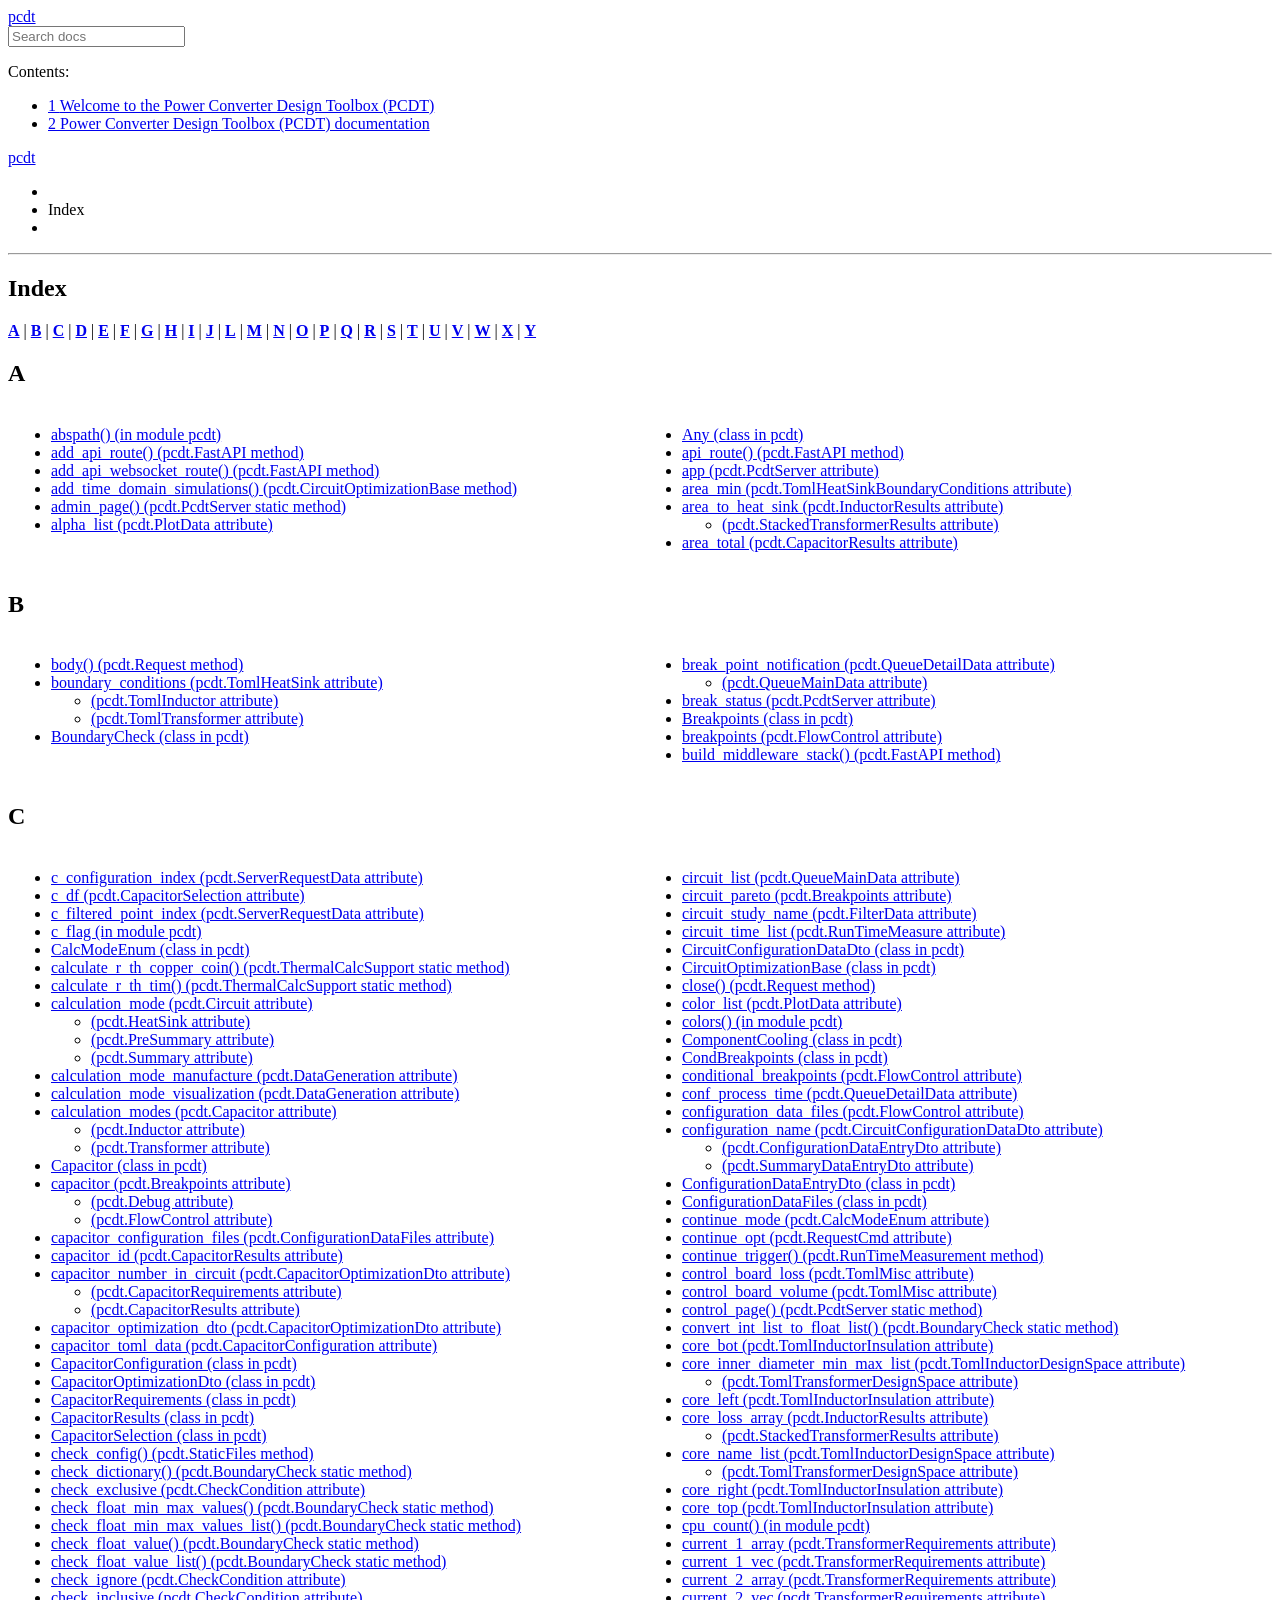
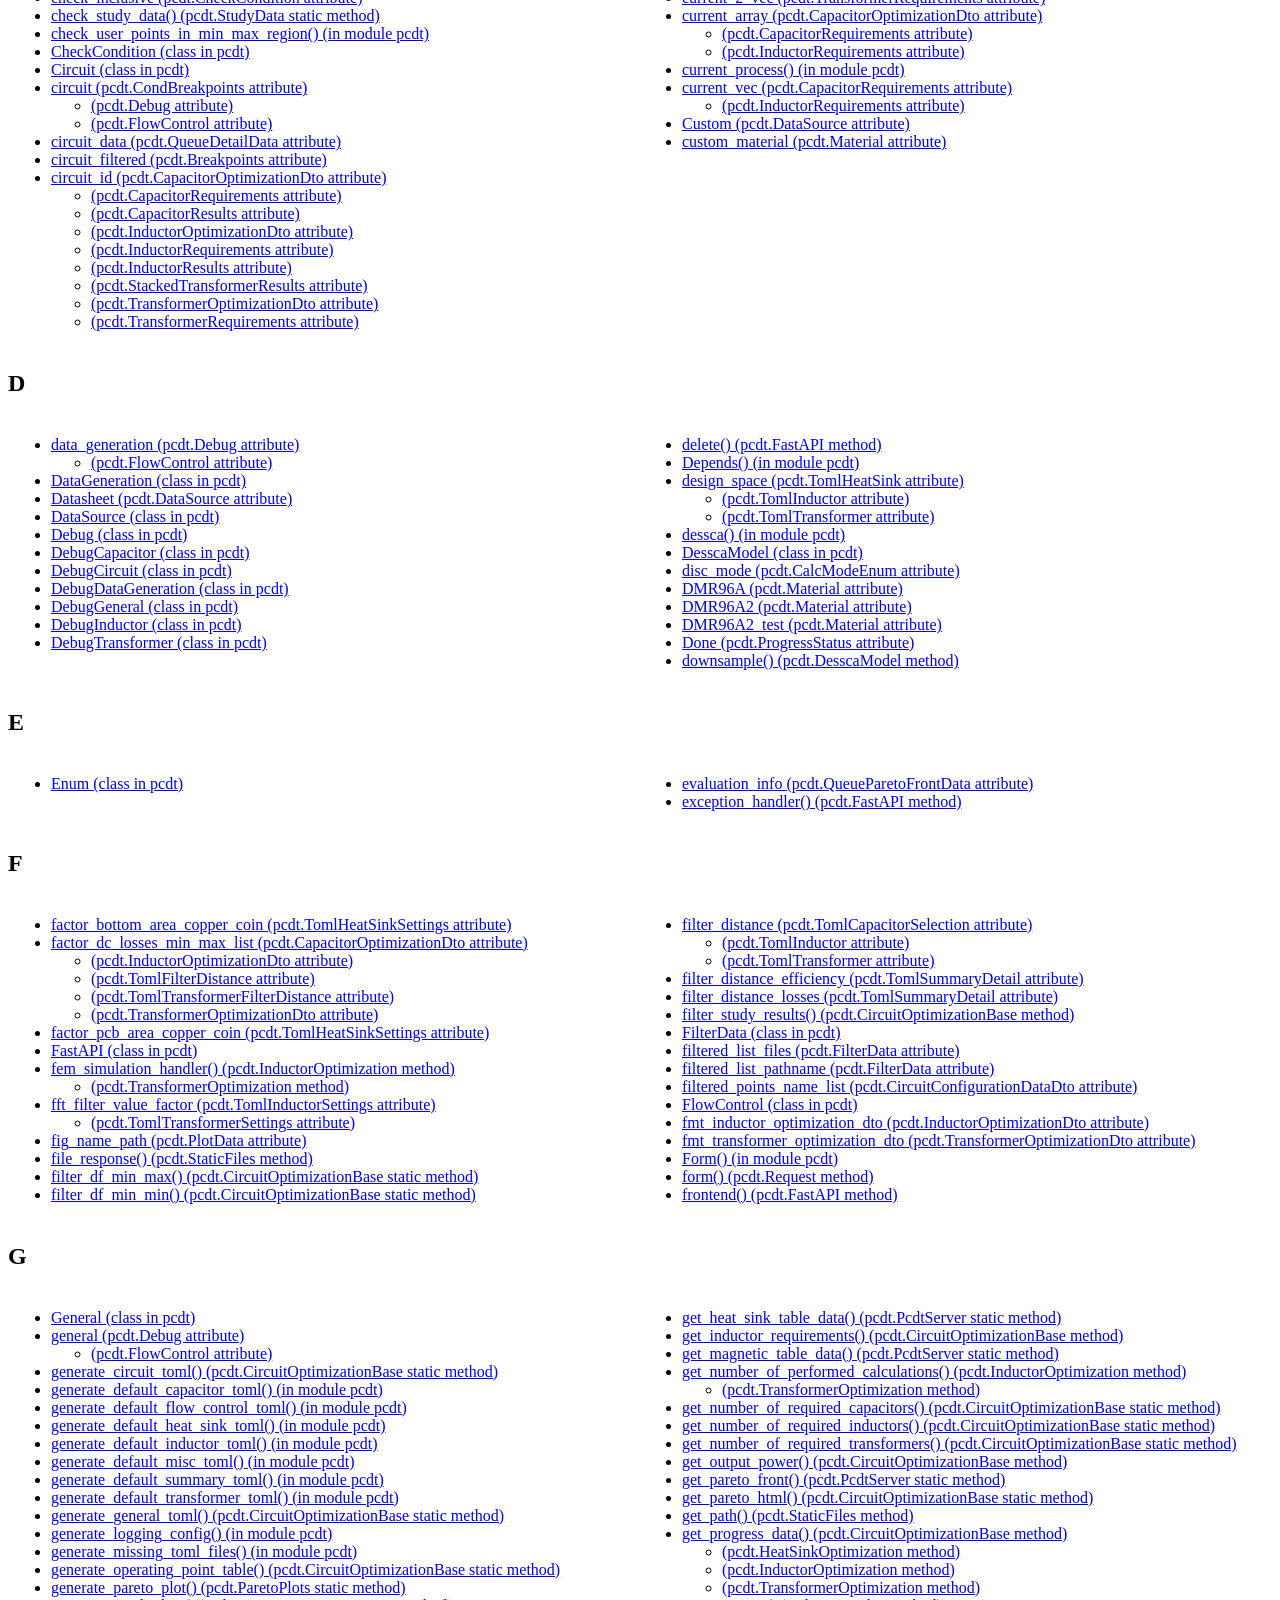
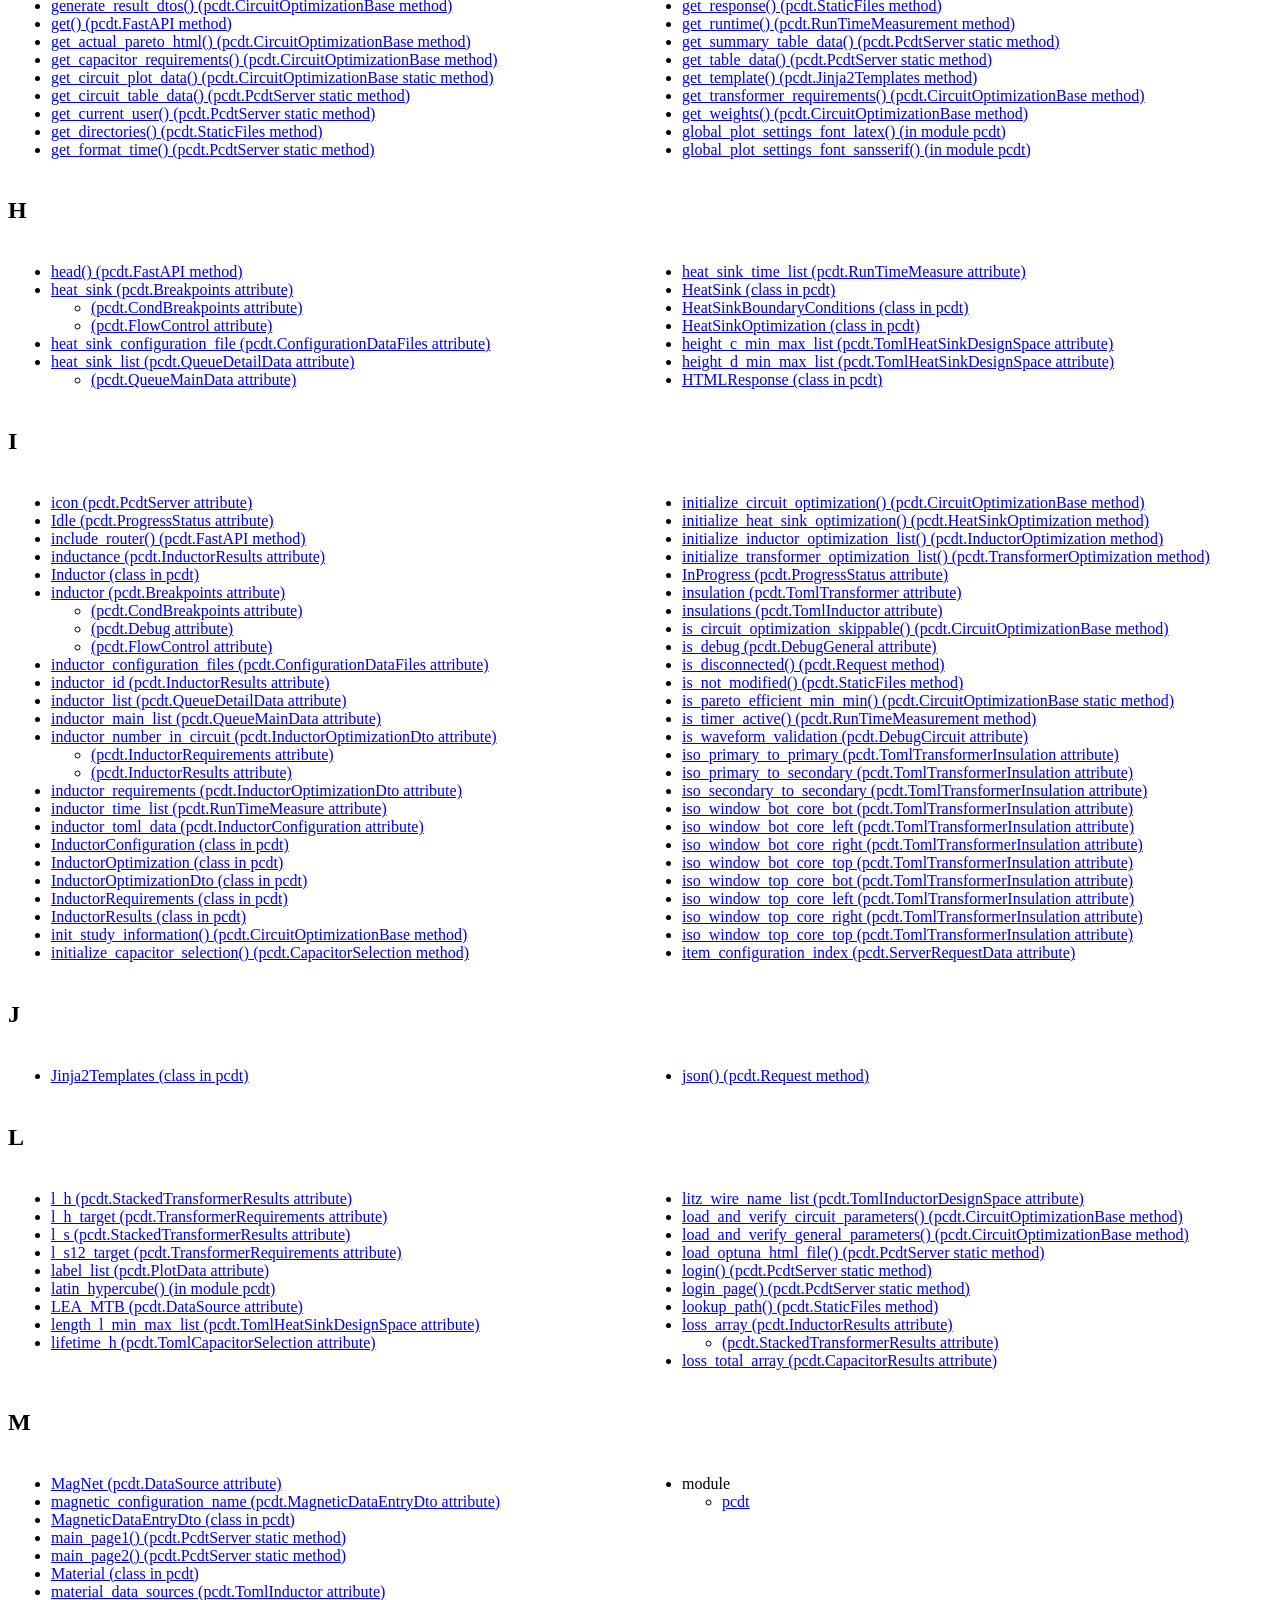
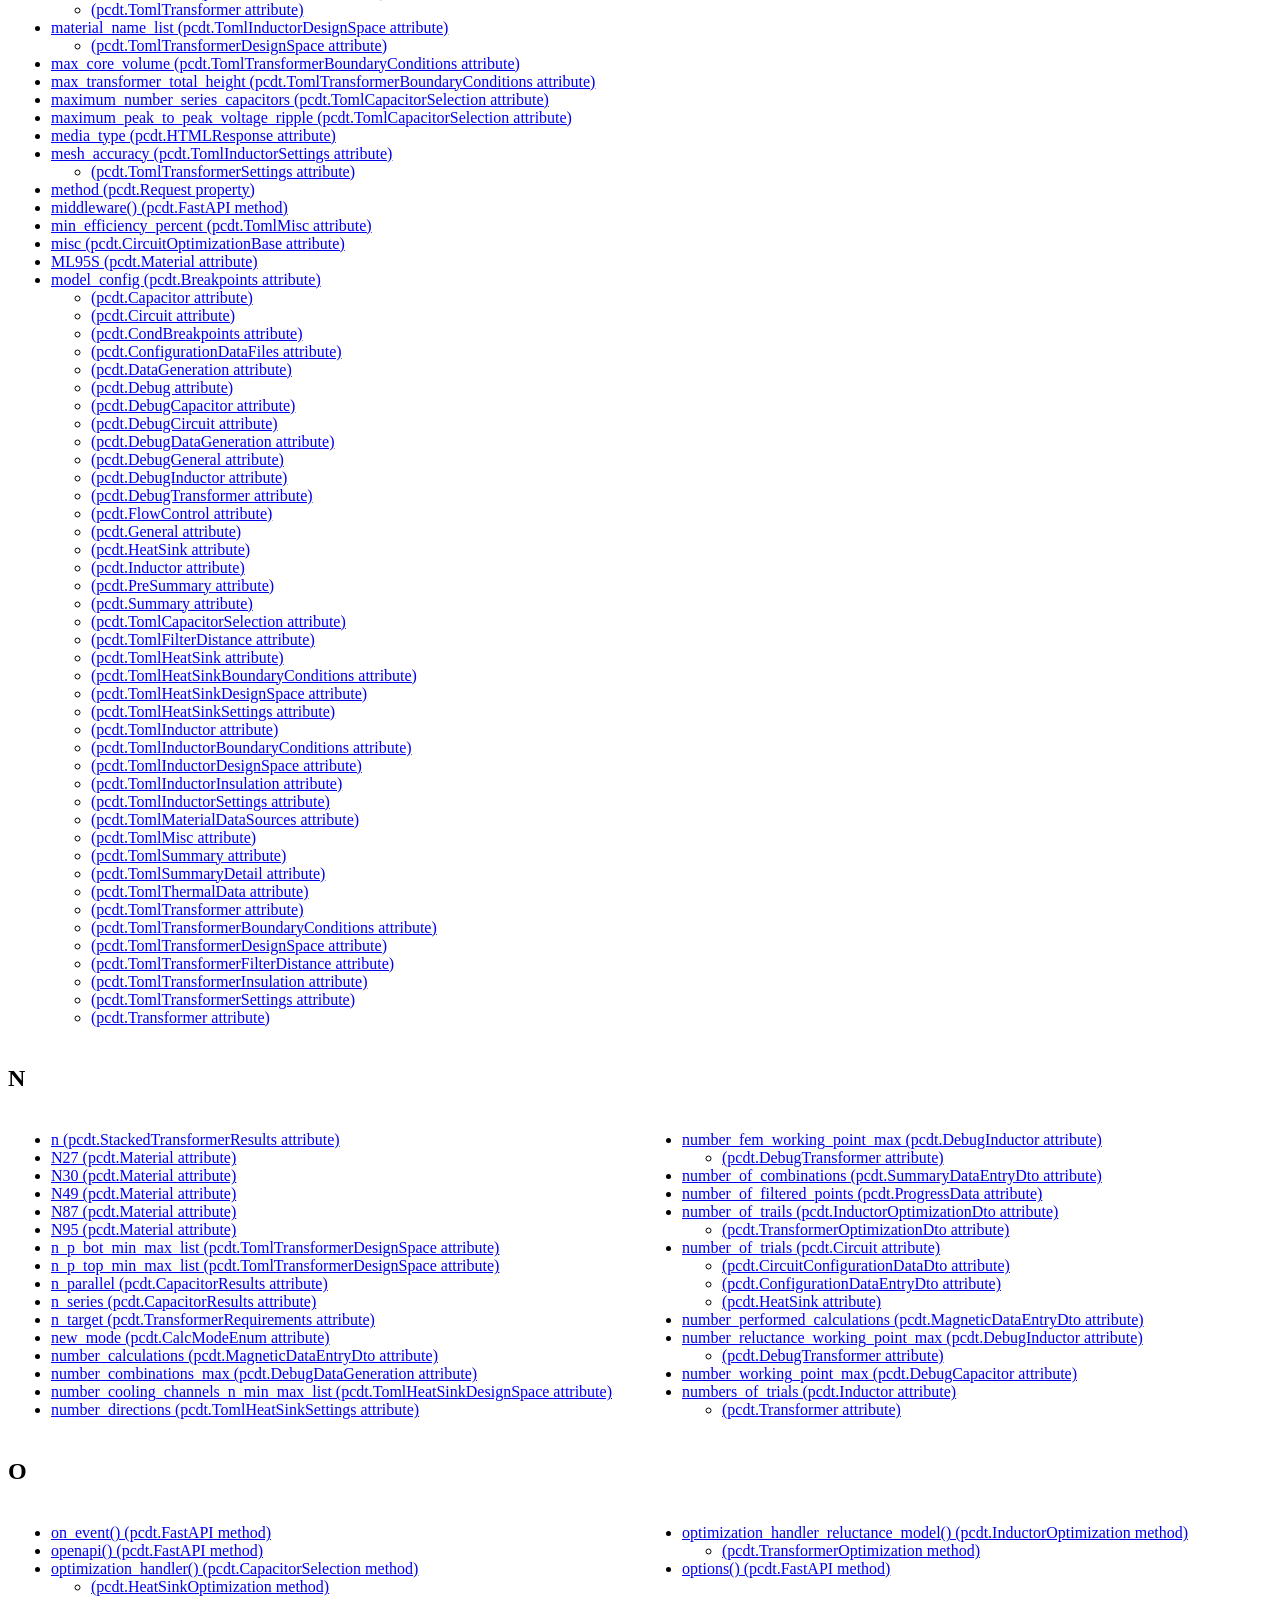
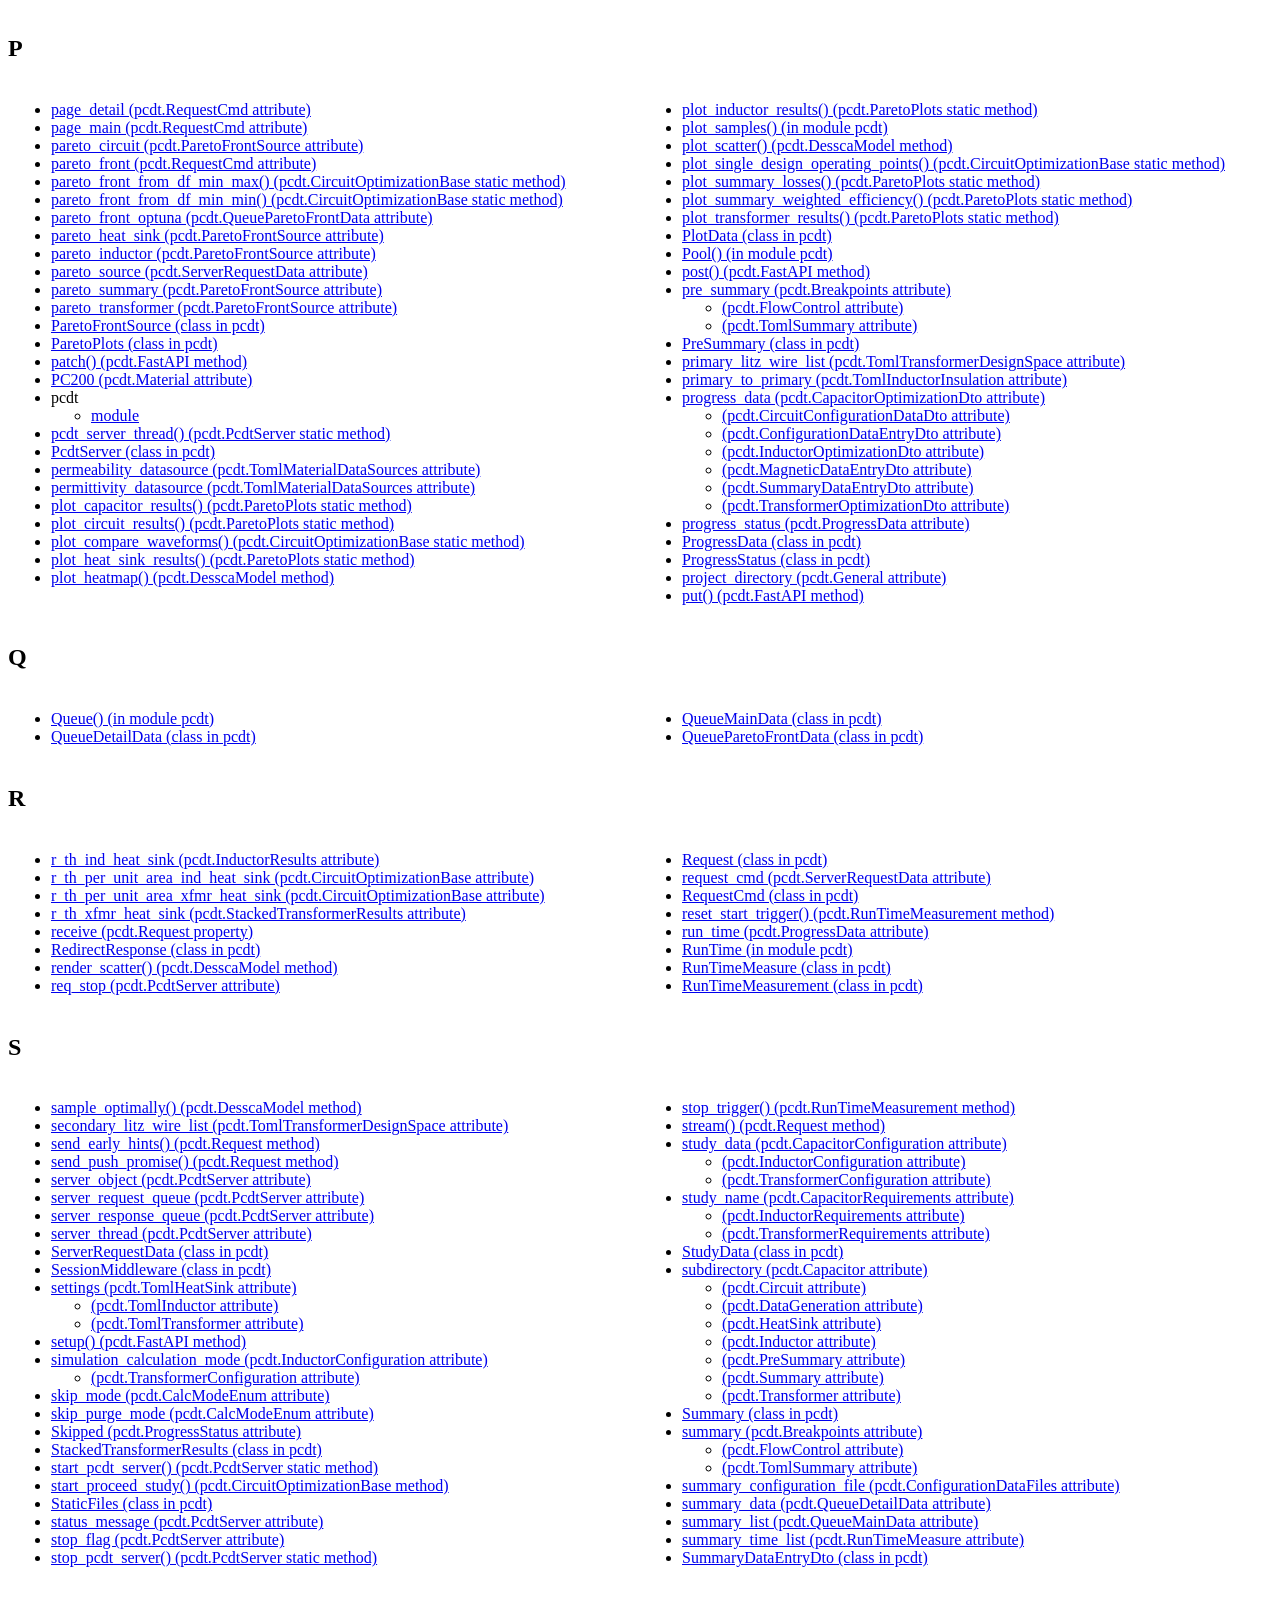
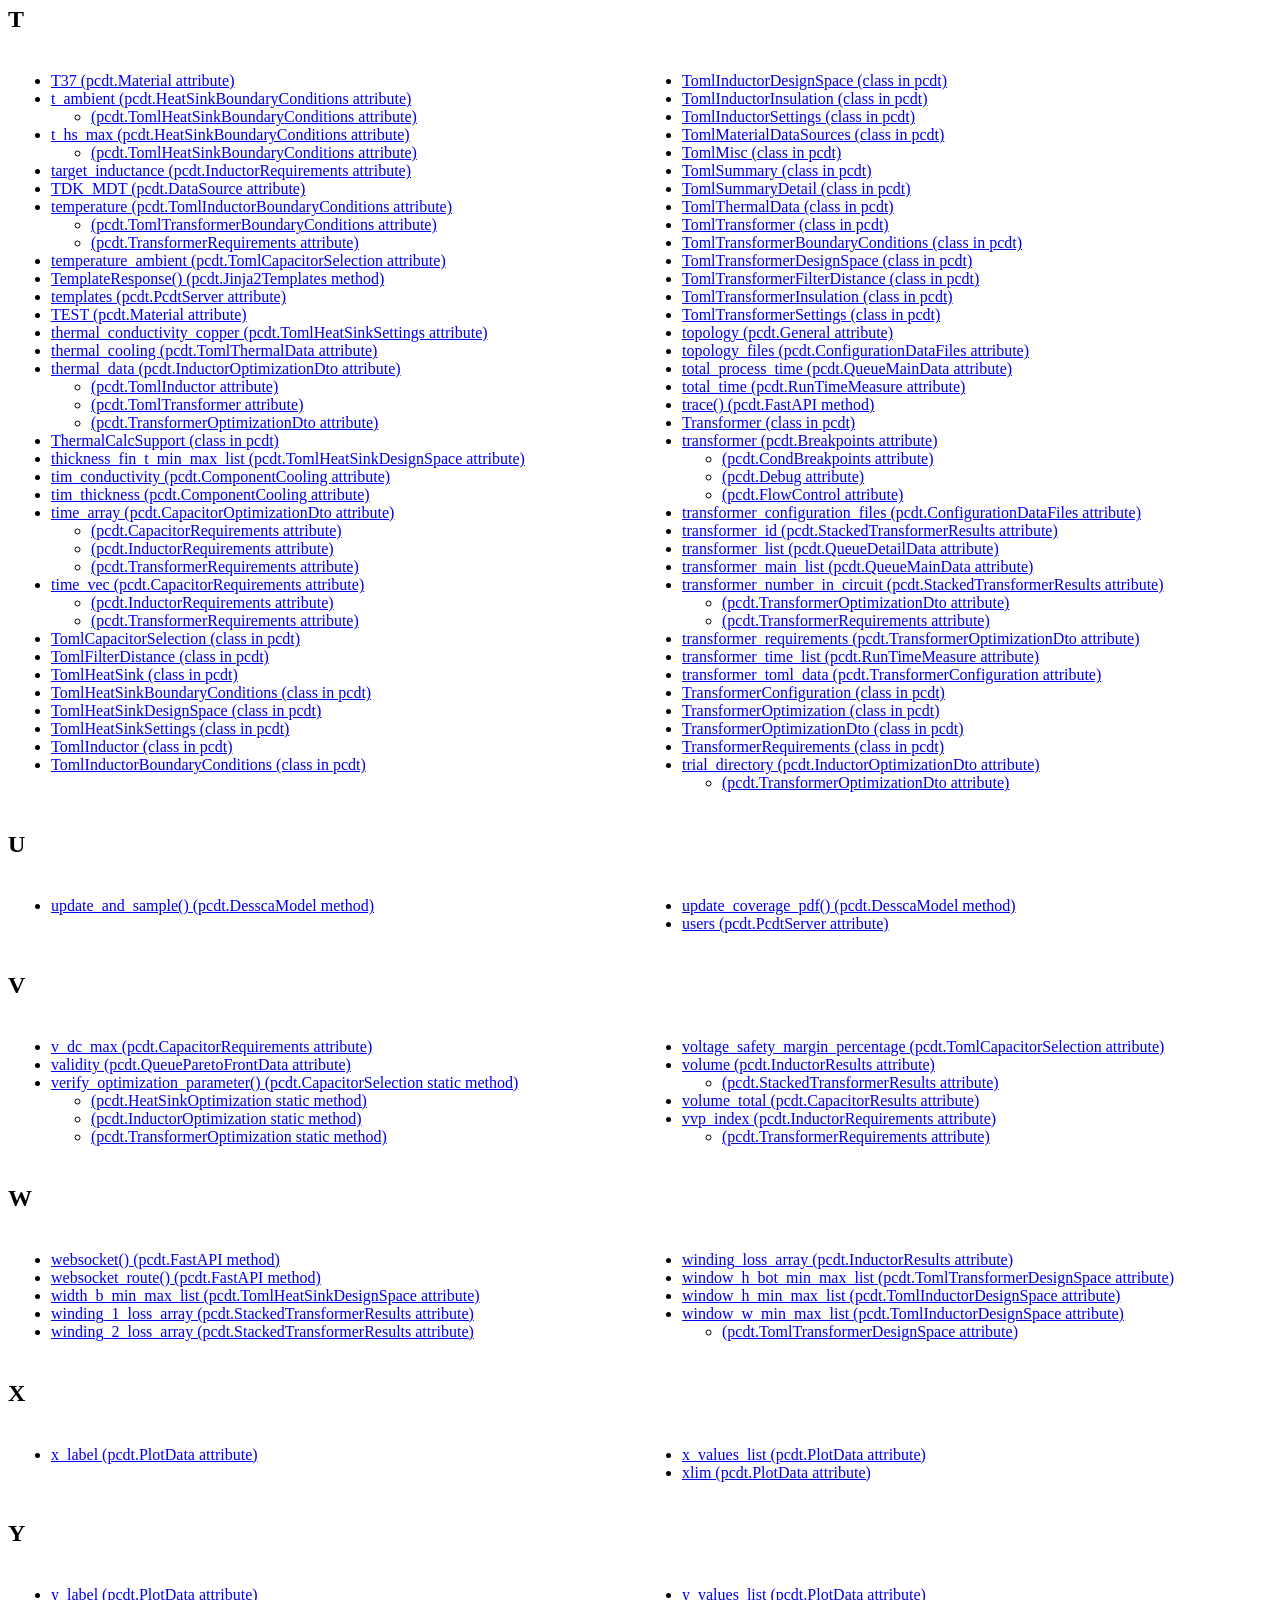
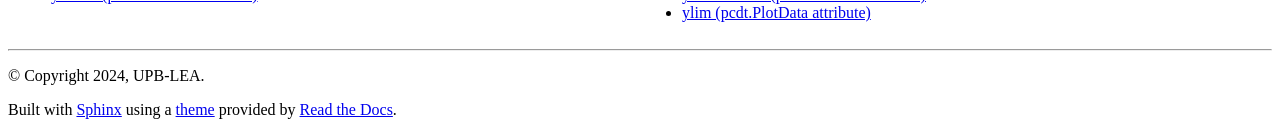
==== commit 82793f86: "deploy: 6452ebb8e47a1a70234a025b96db90a975067cbe" ====
--- a/genindex.html
+++ b/genindex.html
@@ -1349,6 +1349,8 @@
 </li>
       <li><a href="intro.html#pcdt.TomlTransformerDesignSpace.secondary_litz_wire_list">secondary_litz_wire_list (pcdt.TomlTransformerDesignSpace attribute)</a>
 </li>
+      <li><a href="intro.html#pcdt.Request.send_early_hints">send_early_hints() (pcdt.Request method)</a>
+</li>
       <li><a href="intro.html#pcdt.Request.send_push_promise">send_push_promise() (pcdt.Request method)</a>
 </li>
       <li><a href="intro.html#pcdt.PcdtServer.server_object">server_object (pcdt.PcdtServer attribute)</a>
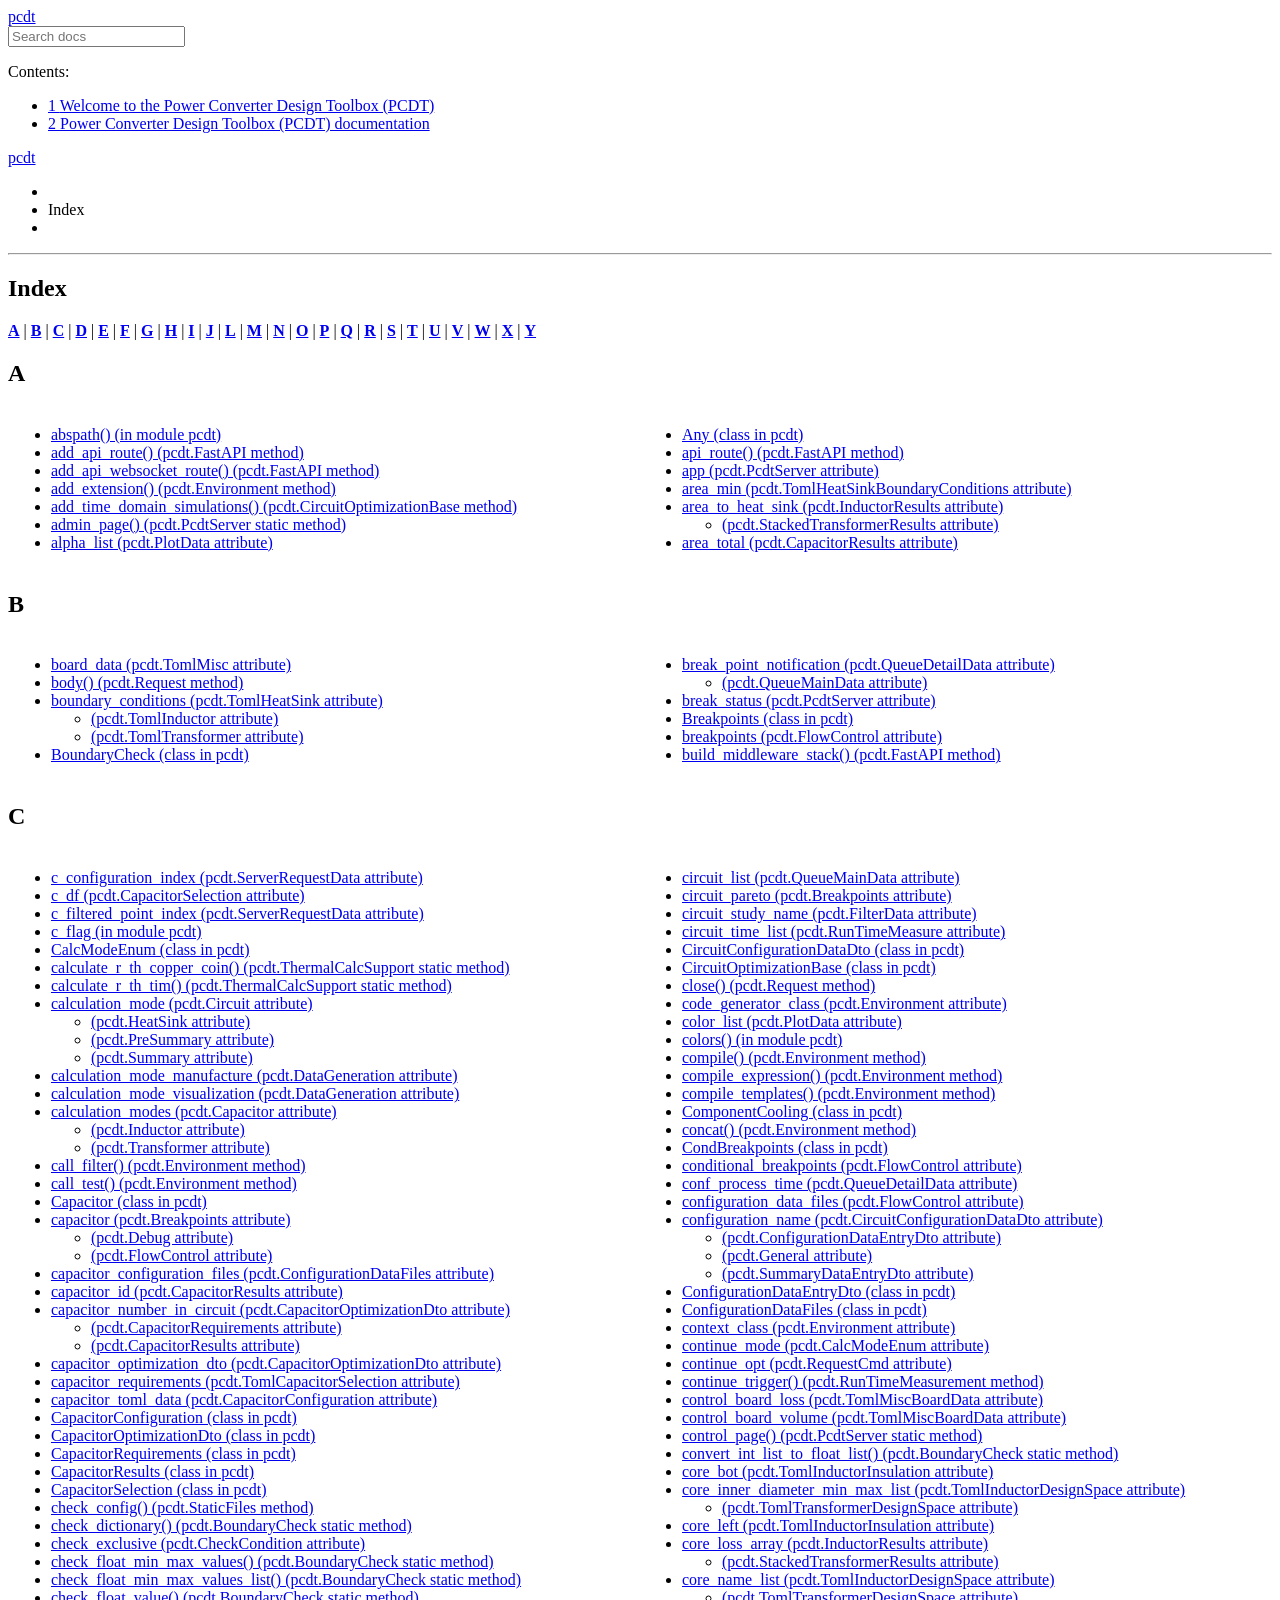
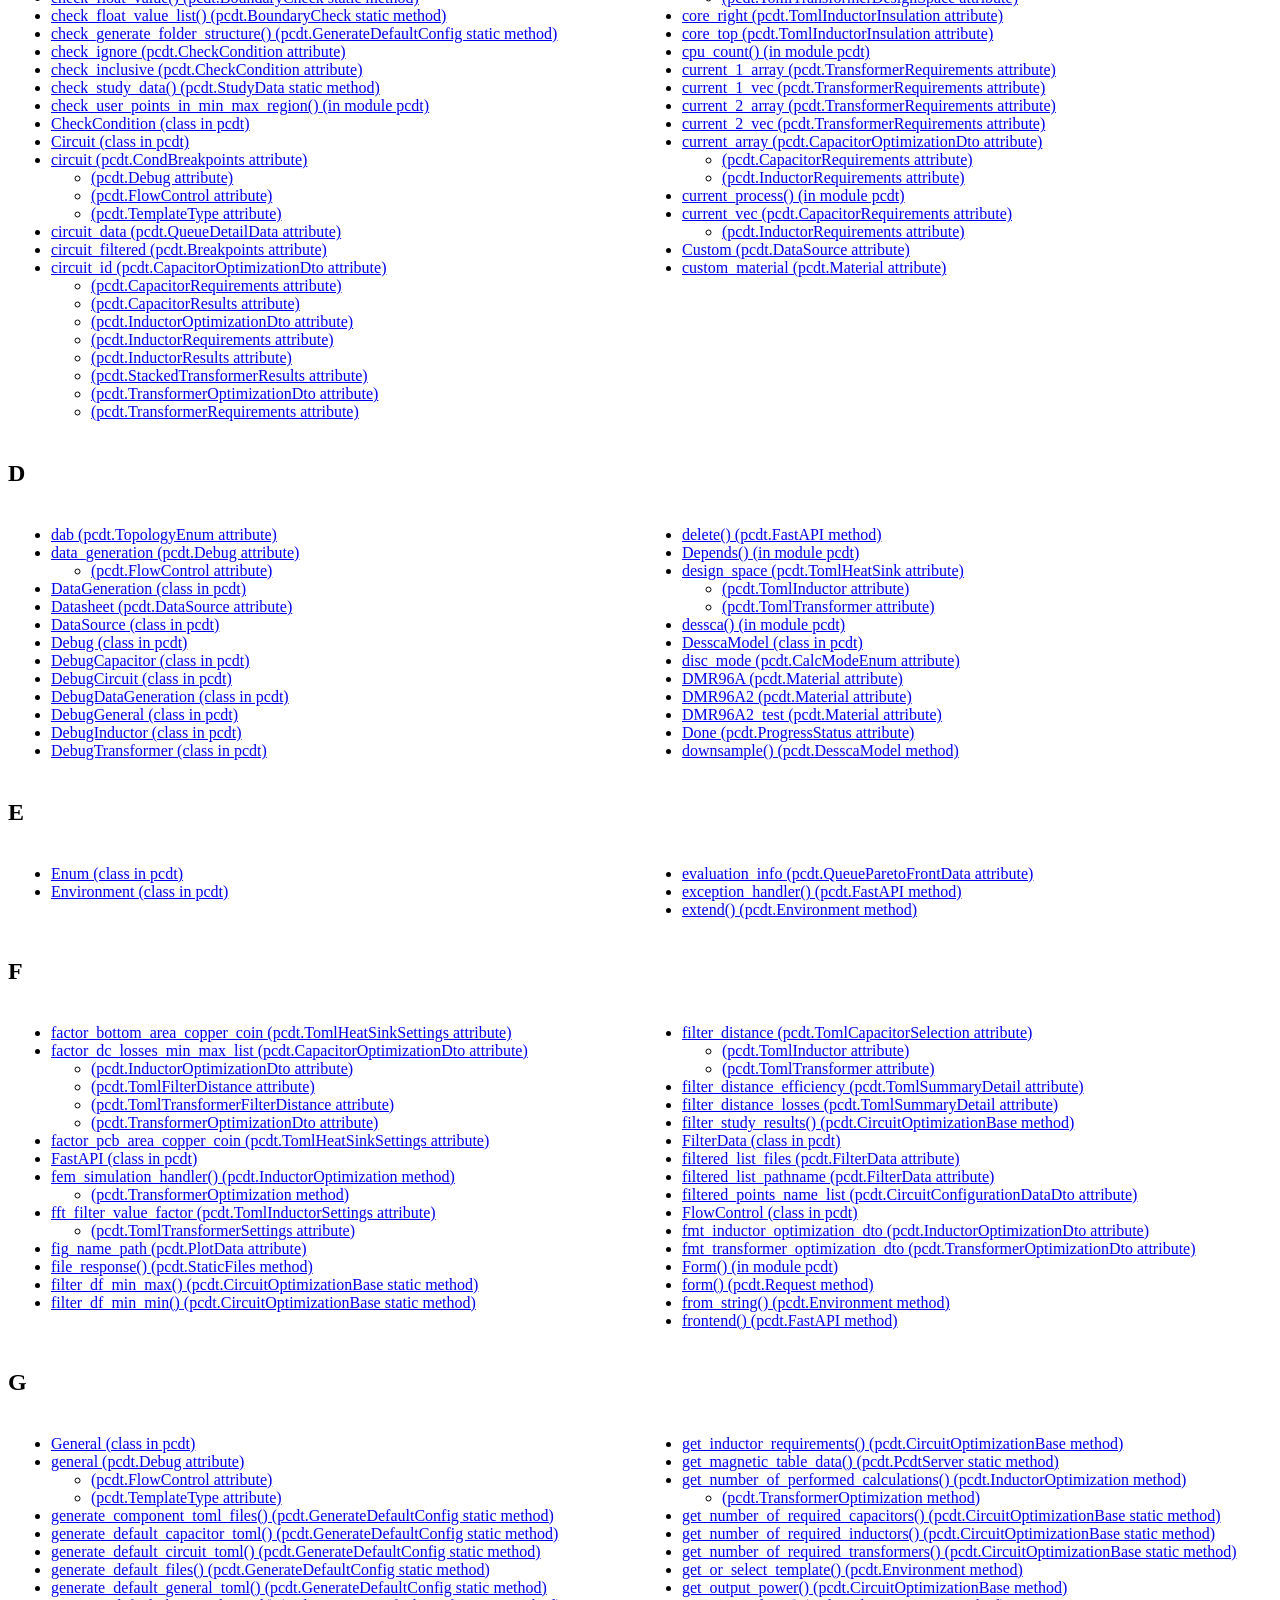
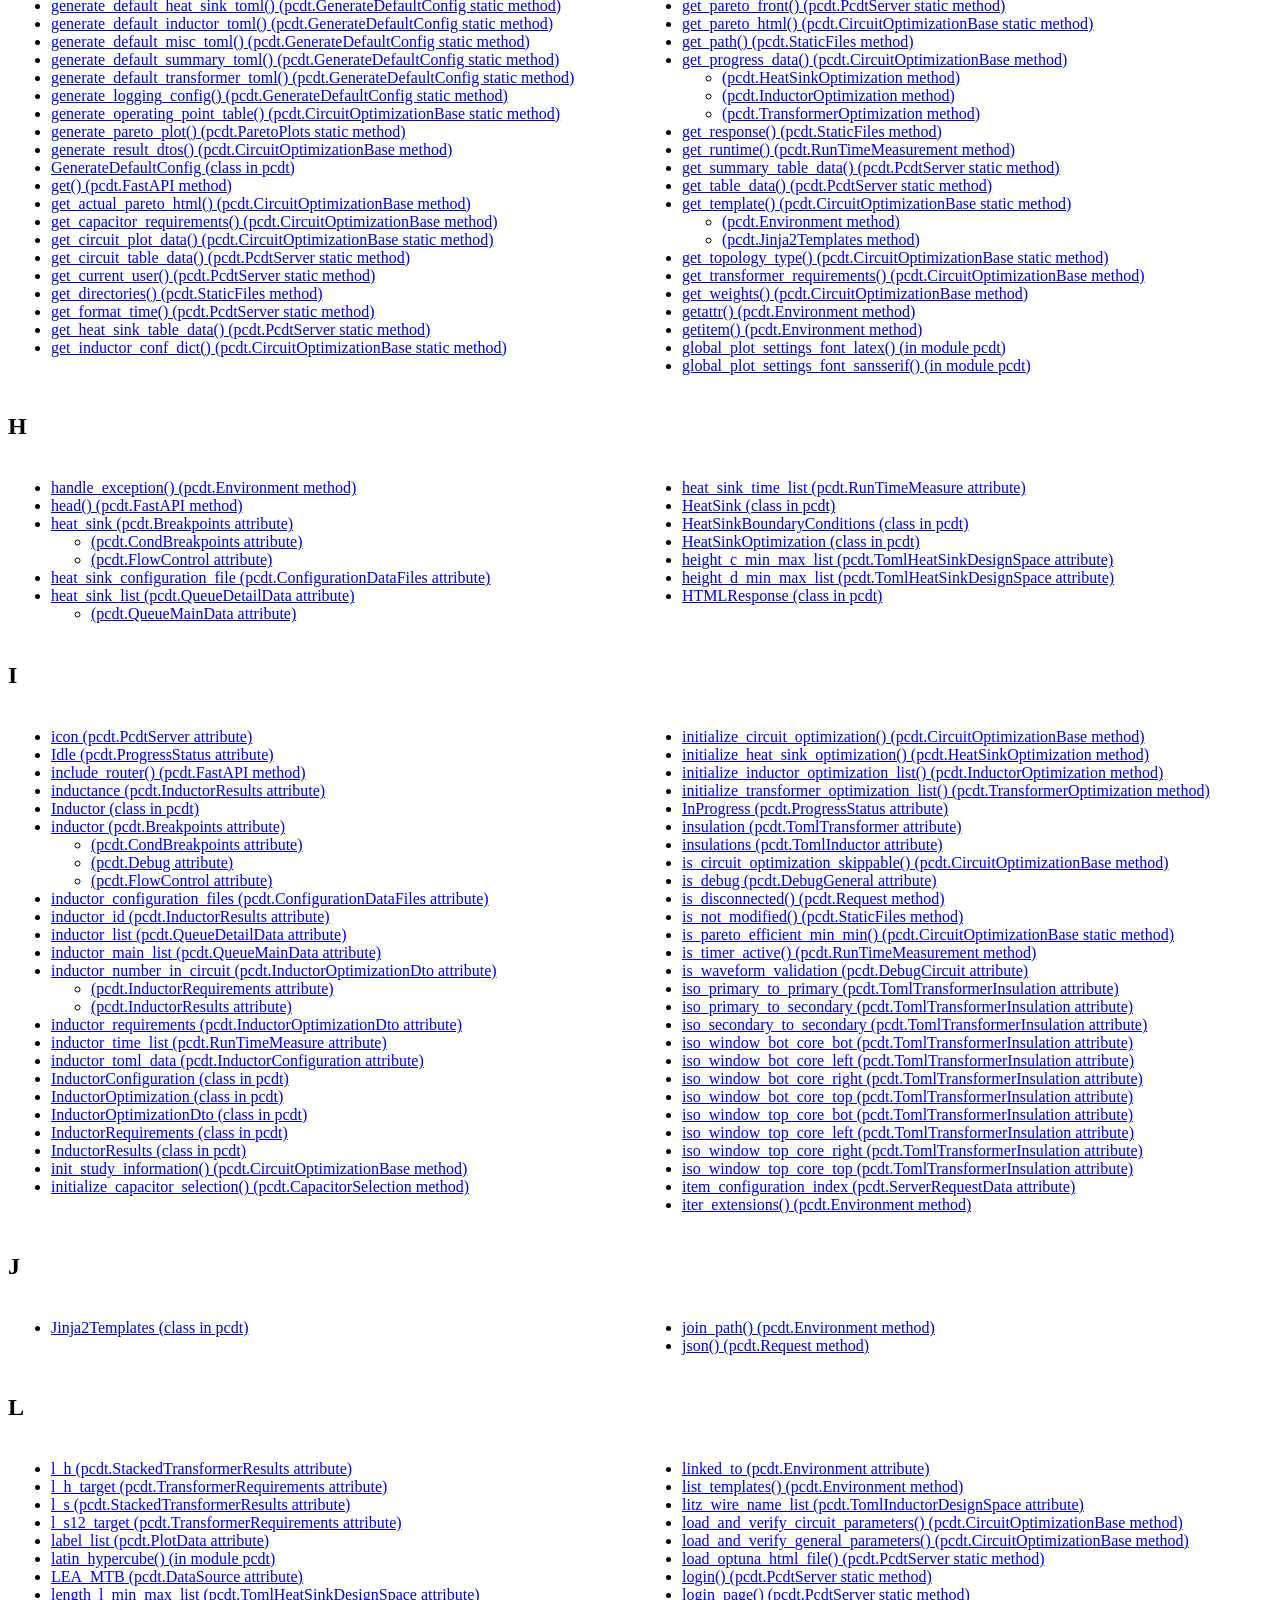
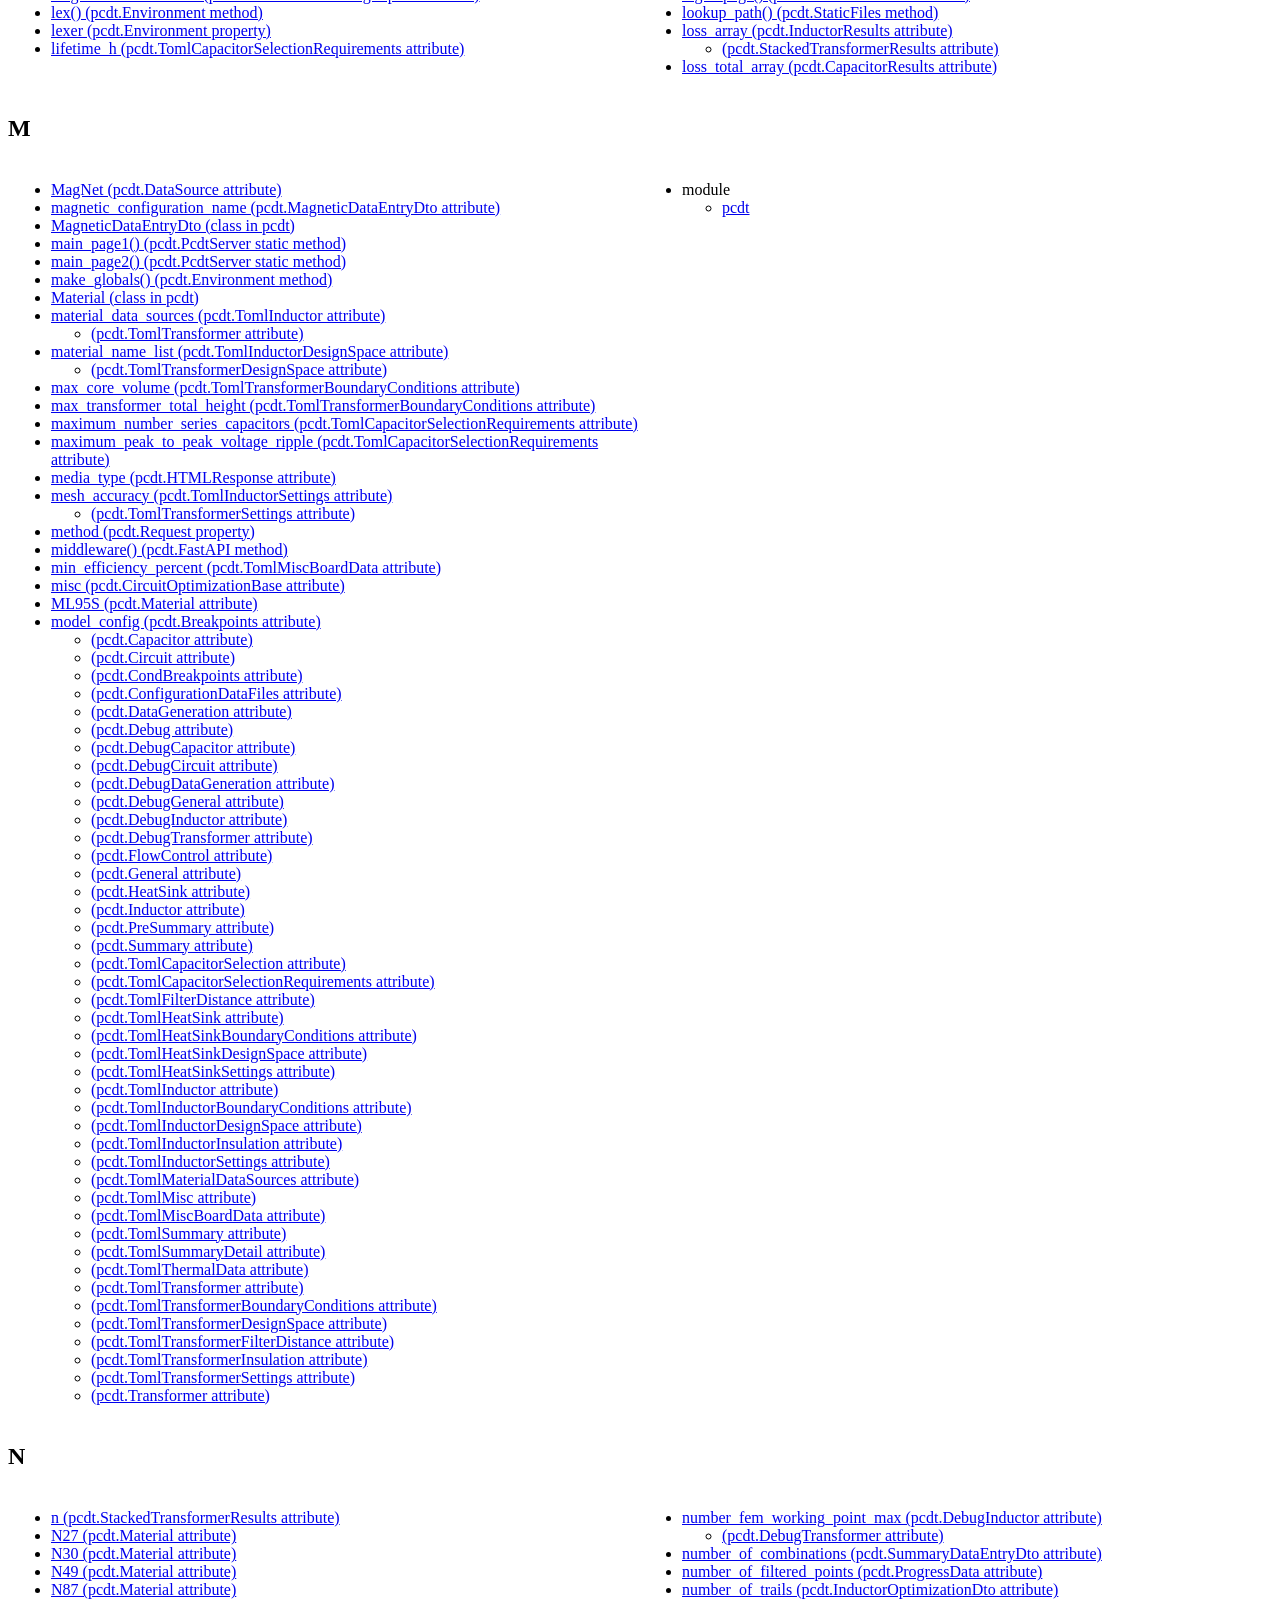
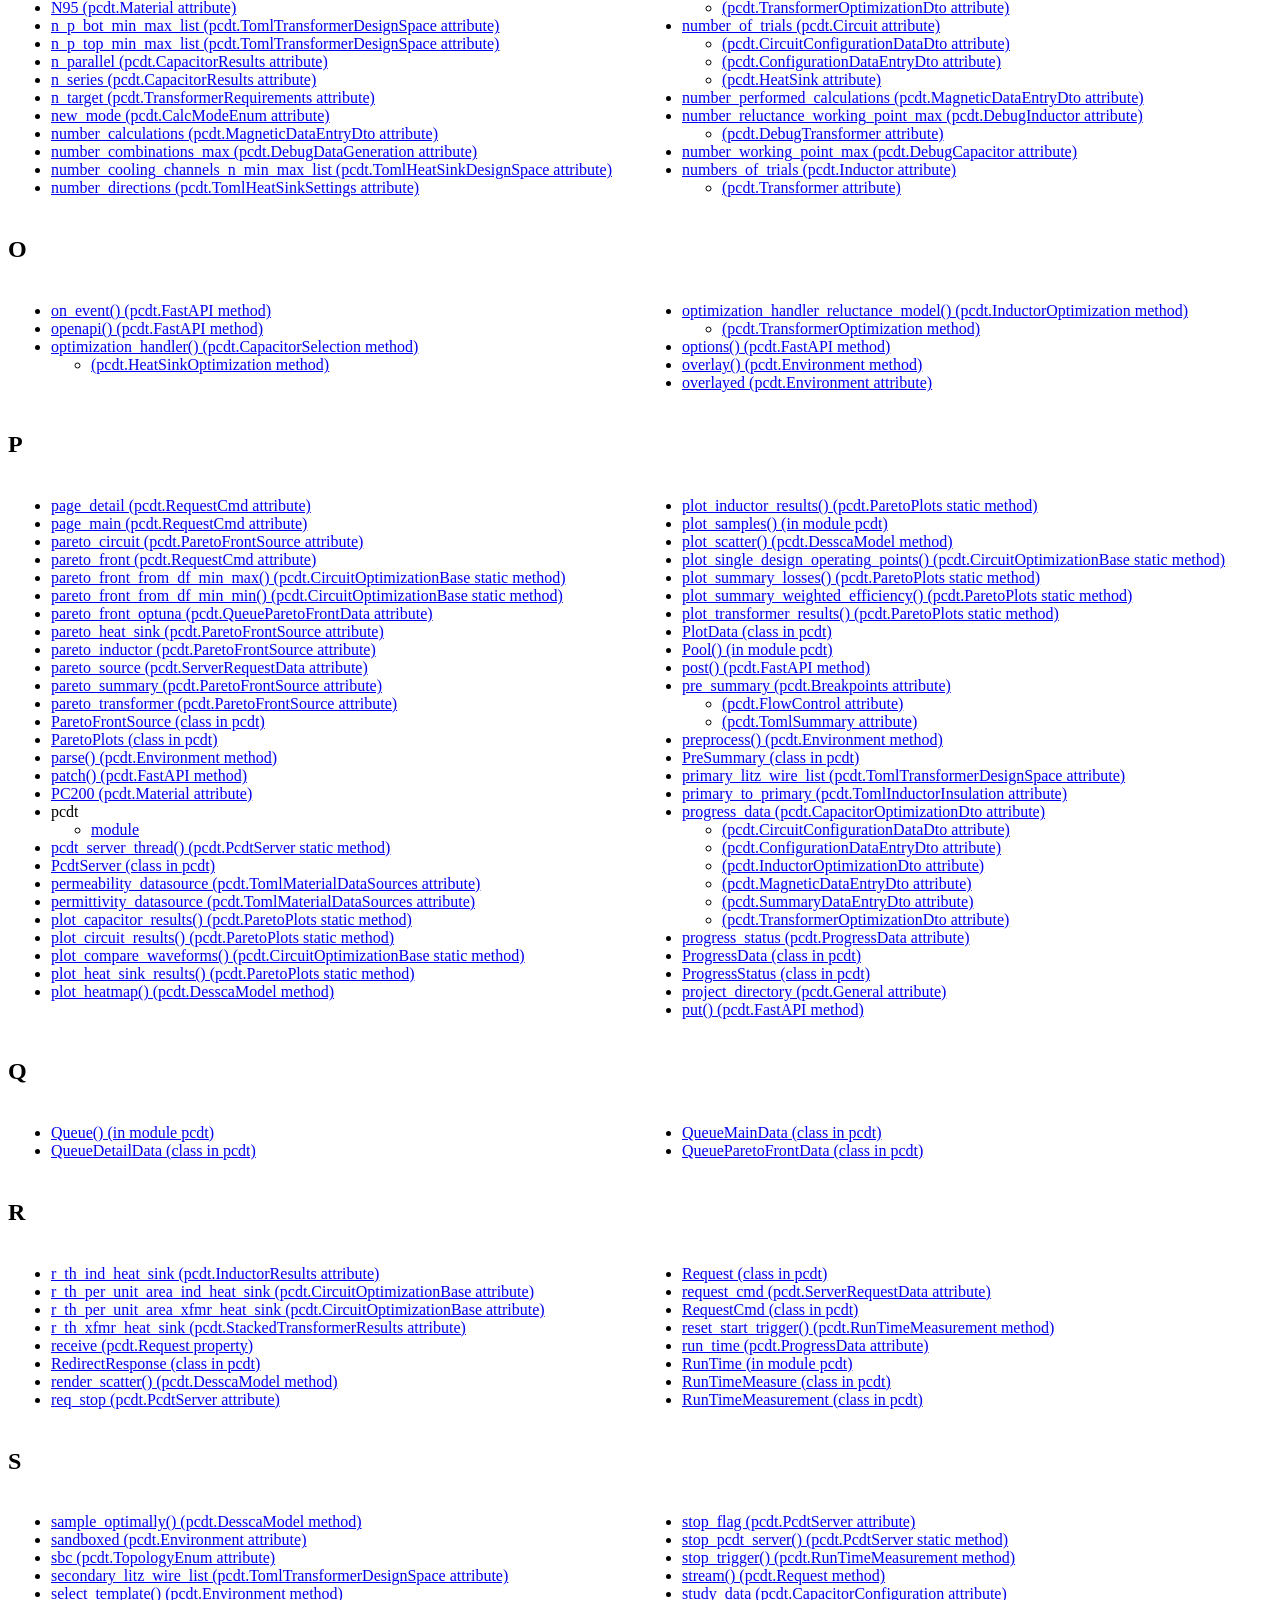
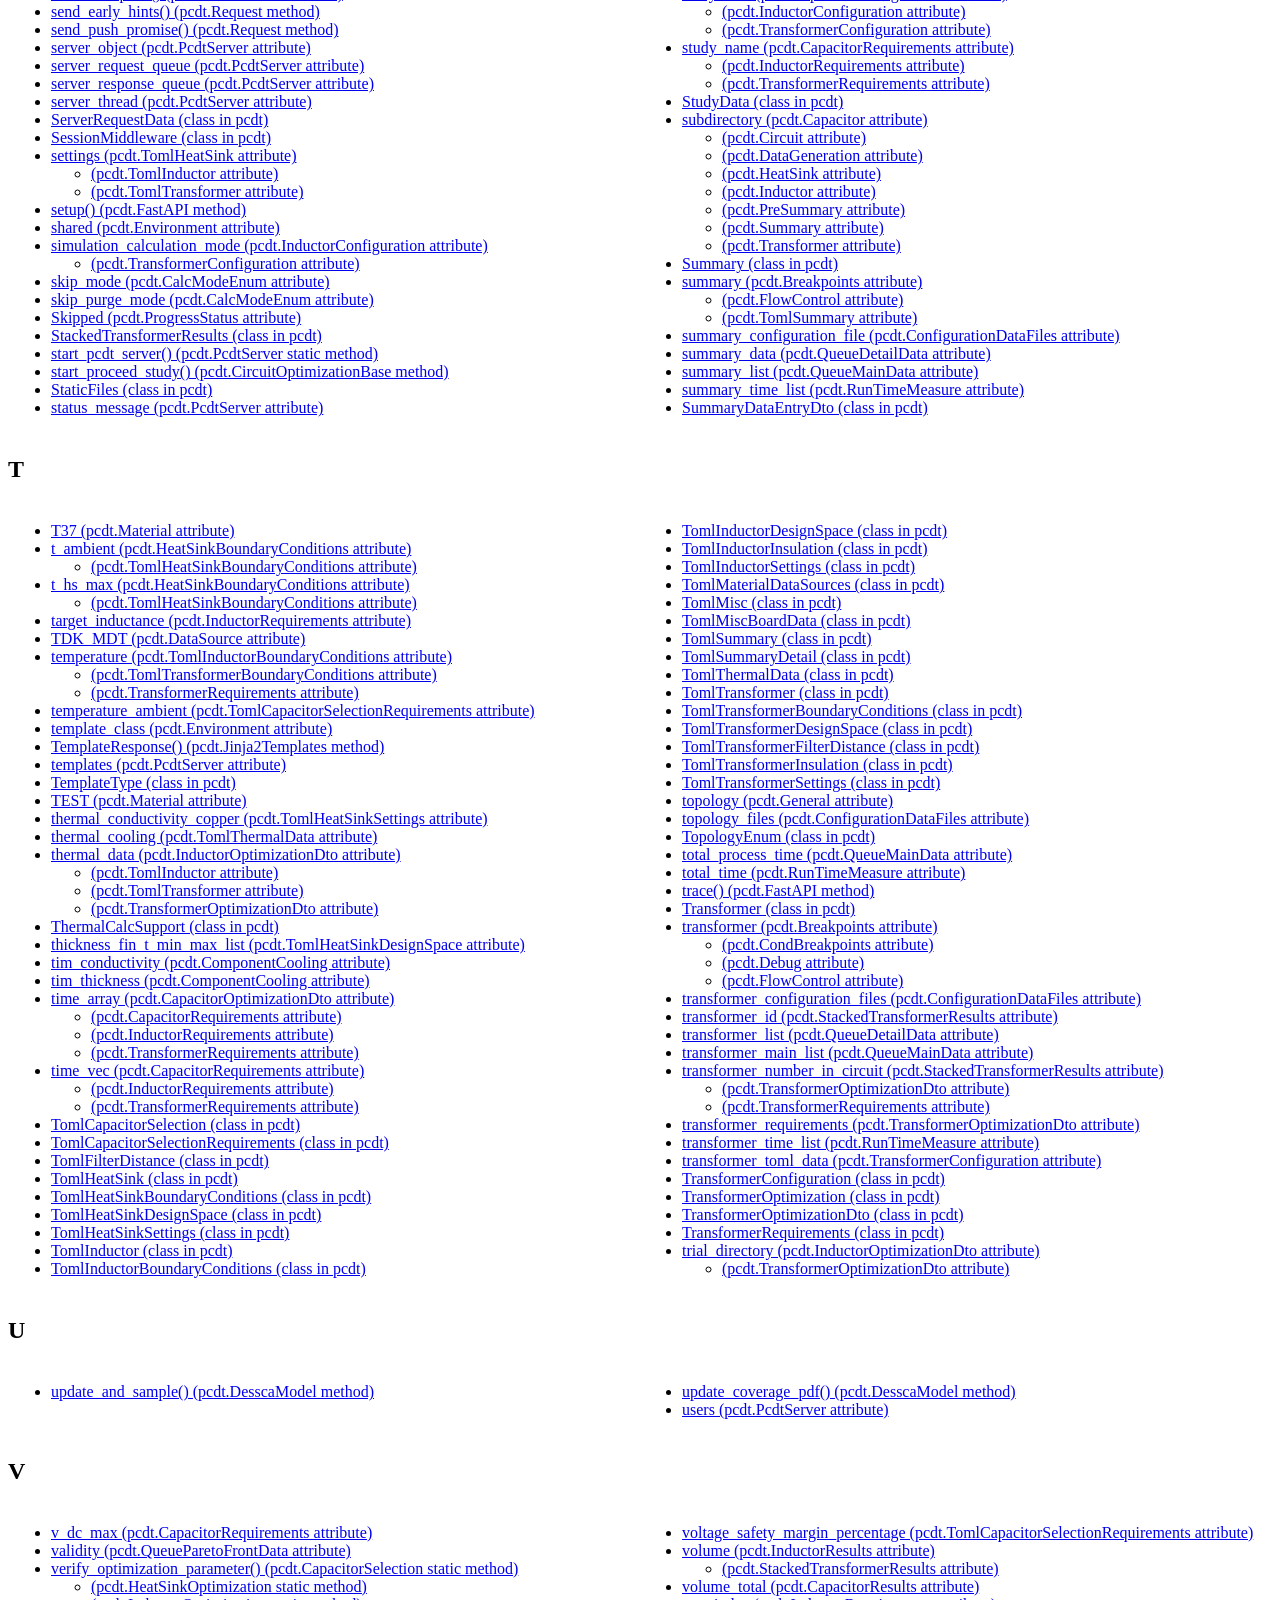
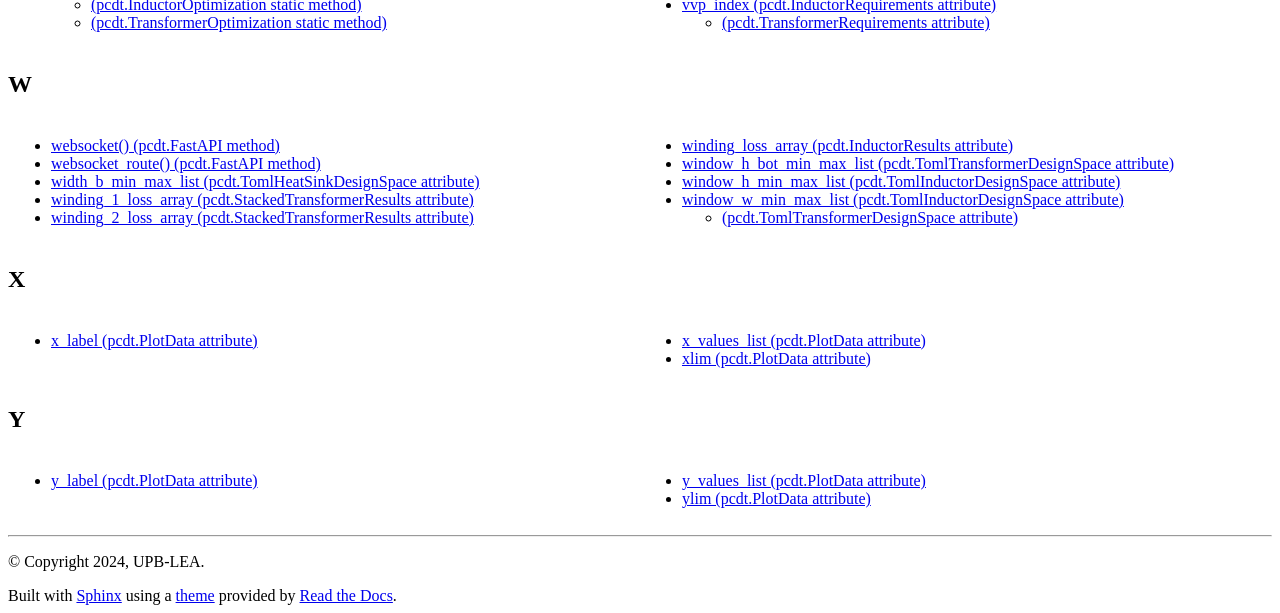
==== commit edfc8078: "deploy: 503504216e344133ee46d76c11b82c4e293e957e" ====
--- a/genindex.html
+++ b/genindex.html
@@ -107,6 +107,8 @@
 </li>
       <li><a href="intro.html#pcdt.FastAPI.add_api_websocket_route">add_api_websocket_route() (pcdt.FastAPI method)</a>
 </li>
+      <li><a href="intro.html#pcdt.Environment.add_extension">add_extension() (pcdt.Environment method)</a>
+</li>
       <li><a href="intro.html#pcdt.CircuitOptimizationBase.add_time_domain_simulations">add_time_domain_simulations() (pcdt.CircuitOptimizationBase method)</a>
 </li>
       <li><a href="intro.html#pcdt.PcdtServer.admin_page">admin_page() (pcdt.PcdtServer static method)</a>
@@ -137,6 +139,8 @@
 <h2 id="B">B</h2>
 <table style="width: 100%" class="indextable genindextable"><tr>
   <td style="width: 33%; vertical-align: top;"><ul>
+      <li><a href="intro.html#pcdt.TomlMisc.board_data">board_data (pcdt.TomlMisc attribute)</a>
+</li>
       <li><a href="intro.html#pcdt.Request.body">body() (pcdt.Request method)</a>
 </li>
       <li><a href="intro.html#pcdt.TomlHeatSink.boundary_conditions">boundary_conditions (pcdt.TomlHeatSink attribute)</a>
@@ -207,6 +211,10 @@
         <li><a href="intro.html#pcdt.Transformer.calculation_modes">(pcdt.Transformer attribute)</a>
 </li>
       </ul></li>
+      <li><a href="intro.html#pcdt.Environment.call_filter">call_filter() (pcdt.Environment method)</a>
+</li>
+      <li><a href="intro.html#pcdt.Environment.call_test">call_test() (pcdt.Environment method)</a>
+</li>
       <li><a href="intro.html#pcdt.Capacitor">Capacitor (class in pcdt)</a>
 </li>
       <li><a href="intro.html#pcdt.Breakpoints.capacitor">capacitor (pcdt.Breakpoints attribute)</a>
@@ -231,6 +239,8 @@
       </ul></li>
       <li><a href="intro.html#pcdt.CapacitorOptimizationDto.capacitor_optimization_dto">capacitor_optimization_dto (pcdt.CapacitorOptimizationDto attribute)</a>
 </li>
+      <li><a href="intro.html#pcdt.TomlCapacitorSelection.capacitor_requirements">capacitor_requirements (pcdt.TomlCapacitorSelection attribute)</a>
+</li>
       <li><a href="intro.html#pcdt.CapacitorConfiguration.capacitor_toml_data">capacitor_toml_data (pcdt.CapacitorConfiguration attribute)</a>
 </li>
       <li><a href="intro.html#pcdt.CapacitorConfiguration">CapacitorConfiguration (class in pcdt)</a>
@@ -257,6 +267,8 @@
 </li>
       <li><a href="intro.html#pcdt.BoundaryCheck.check_float_value_list">check_float_value_list() (pcdt.BoundaryCheck static method)</a>
 </li>
+      <li><a href="intro.html#pcdt.GenerateDefaultConfig.check_generate_folder_structure">check_generate_folder_structure() (pcdt.GenerateDefaultConfig static method)</a>
+</li>
       <li><a href="intro.html#pcdt.CheckCondition.check_ignore">check_ignore (pcdt.CheckCondition attribute)</a>
 </li>
       <li><a href="intro.html#pcdt.CheckCondition.check_inclusive">check_inclusive (pcdt.CheckCondition attribute)</a>
@@ -276,6 +288,8 @@
 </li>
         <li><a href="intro.html#pcdt.FlowControl.circuit">(pcdt.FlowControl attribute)</a>
 </li>
+        <li><a href="intro.html#pcdt.TemplateType.circuit">(pcdt.TemplateType attribute)</a>
+</li>
       </ul></li>
       <li><a href="intro.html#pcdt.QueueDetailData.circuit_data">circuit_data (pcdt.QueueDetailData attribute)</a>
 </li>
@@ -317,12 +331,22 @@
 </li>
       <li><a href="intro.html#pcdt.Request.close">close() (pcdt.Request method)</a>
 </li>
+      <li><a href="intro.html#pcdt.Environment.code_generator_class">code_generator_class (pcdt.Environment attribute)</a>
+</li>
       <li><a href="intro.html#pcdt.PlotData.color_list">color_list (pcdt.PlotData attribute)</a>
 </li>
       <li><a href="intro.html#pcdt.colors">colors() (in module pcdt)</a>
 </li>
+      <li><a href="intro.html#pcdt.Environment.compile">compile() (pcdt.Environment method)</a>
+</li>
+      <li><a href="intro.html#pcdt.Environment.compile_expression">compile_expression() (pcdt.Environment method)</a>
+</li>
+      <li><a href="intro.html#pcdt.Environment.compile_templates">compile_templates() (pcdt.Environment method)</a>
+</li>
       <li><a href="intro.html#pcdt.ComponentCooling">ComponentCooling (class in pcdt)</a>
 </li>
+      <li><a href="intro.html#pcdt.Environment.concat">concat() (pcdt.Environment method)</a>
+</li>
       <li><a href="intro.html#pcdt.CondBreakpoints">CondBreakpoints (class in pcdt)</a>
 </li>
       <li><a href="intro.html#pcdt.FlowControl.conditional_breakpoints">conditional_breakpoints (pcdt.FlowControl attribute)</a>
@@ -336,6 +360,8 @@
       <ul>
         <li><a href="intro.html#pcdt.ConfigurationDataEntryDto.configuration_name">(pcdt.ConfigurationDataEntryDto attribute)</a>
 </li>
+        <li><a href="intro.html#pcdt.General.configuration_name">(pcdt.General attribute)</a>
+</li>
         <li><a href="intro.html#pcdt.SummaryDataEntryDto.configuration_name">(pcdt.SummaryDataEntryDto attribute)</a>
 </li>
       </ul></li>
@@ -343,15 +369,17 @@
 </li>
       <li><a href="intro.html#pcdt.ConfigurationDataFiles">ConfigurationDataFiles (class in pcdt)</a>
 </li>
+      <li><a href="intro.html#pcdt.Environment.context_class">context_class (pcdt.Environment attribute)</a>
+</li>
       <li><a href="intro.html#pcdt.CalcModeEnum.continue_mode">continue_mode (pcdt.CalcModeEnum attribute)</a>
 </li>
       <li><a href="intro.html#pcdt.RequestCmd.continue_opt">continue_opt (pcdt.RequestCmd attribute)</a>
 </li>
       <li><a href="intro.html#pcdt.RunTimeMeasurement.continue_trigger">continue_trigger() (pcdt.RunTimeMeasurement method)</a>
 </li>
-      <li><a href="intro.html#pcdt.TomlMisc.control_board_loss">control_board_loss (pcdt.TomlMisc attribute)</a>
-</li>
-      <li><a href="intro.html#pcdt.TomlMisc.control_board_volume">control_board_volume (pcdt.TomlMisc attribute)</a>
+      <li><a href="intro.html#pcdt.TomlMiscBoardData.control_board_loss">control_board_loss (pcdt.TomlMiscBoardData attribute)</a>
+</li>
+      <li><a href="intro.html#pcdt.TomlMiscBoardData.control_board_volume">control_board_volume (pcdt.TomlMiscBoardData attribute)</a>
 </li>
       <li><a href="intro.html#pcdt.PcdtServer.control_page">control_page() (pcdt.PcdtServer static method)</a>
 </li>
@@ -419,6 +447,8 @@
 <h2 id="D">D</h2>
 <table style="width: 100%" class="indextable genindextable"><tr>
   <td style="width: 33%; vertical-align: top;"><ul>
+      <li><a href="intro.html#pcdt.TopologyEnum.dab">dab (pcdt.TopologyEnum attribute)</a>
+</li>
       <li><a href="intro.html#pcdt.Debug.data_generation">data_generation (pcdt.Debug attribute)</a>
 
       <ul>
@@ -483,12 +513,16 @@
   <td style="width: 33%; vertical-align: top;"><ul>
       <li><a href="intro.html#pcdt.Enum">Enum (class in pcdt)</a>
 </li>
+      <li><a href="intro.html#pcdt.Environment">Environment (class in pcdt)</a>
+</li>
   </ul></td>
   <td style="width: 33%; vertical-align: top;"><ul>
       <li><a href="intro.html#pcdt.QueueParetoFrontData.evaluation_info">evaluation_info (pcdt.QueueParetoFrontData attribute)</a>
 </li>
       <li><a href="intro.html#pcdt.FastAPI.exception_handler">exception_handler() (pcdt.FastAPI method)</a>
 </li>
+      <li><a href="intro.html#pcdt.Environment.extend">extend() (pcdt.Environment method)</a>
+</li>
   </ul></td>
 </tr></table>
 
@@ -567,6 +601,8 @@
 </li>
       <li><a href="intro.html#pcdt.Request.form">form() (pcdt.Request method)</a>
 </li>
+      <li><a href="intro.html#pcdt.Environment.from_string">from_string() (pcdt.Environment method)</a>
+</li>
       <li><a href="intro.html#pcdt.FastAPI.frontend">frontend() (pcdt.FastAPI method)</a>
 </li>
   </ul></td>
@@ -582,28 +618,30 @@
       <ul>
         <li><a href="intro.html#pcdt.FlowControl.general">(pcdt.FlowControl attribute)</a>
 </li>
-      </ul></li>
-      <li><a href="intro.html#pcdt.CircuitOptimizationBase.generate_circuit_toml">generate_circuit_toml() (pcdt.CircuitOptimizationBase static method)</a>
-</li>
-      <li><a href="intro.html#pcdt.generate_default_capacitor_toml">generate_default_capacitor_toml() (in module pcdt)</a>
-</li>
-      <li><a href="intro.html#pcdt.generate_default_flow_control_toml">generate_default_flow_control_toml() (in module pcdt)</a>
-</li>
-      <li><a href="intro.html#pcdt.generate_default_heat_sink_toml">generate_default_heat_sink_toml() (in module pcdt)</a>
-</li>
-      <li><a href="intro.html#pcdt.generate_default_inductor_toml">generate_default_inductor_toml() (in module pcdt)</a>
-</li>
-      <li><a href="intro.html#pcdt.generate_default_misc_toml">generate_default_misc_toml() (in module pcdt)</a>
-</li>
-      <li><a href="intro.html#pcdt.generate_default_summary_toml">generate_default_summary_toml() (in module pcdt)</a>
-</li>
-      <li><a href="intro.html#pcdt.generate_default_transformer_toml">generate_default_transformer_toml() (in module pcdt)</a>
-</li>
-      <li><a href="intro.html#pcdt.CircuitOptimizationBase.generate_general_toml">generate_general_toml() (pcdt.CircuitOptimizationBase static method)</a>
-</li>
-      <li><a href="intro.html#pcdt.generate_logging_config">generate_logging_config() (in module pcdt)</a>
-</li>
-      <li><a href="intro.html#pcdt.generate_missing_toml_files">generate_missing_toml_files() (in module pcdt)</a>
+        <li><a href="intro.html#pcdt.TemplateType.general">(pcdt.TemplateType attribute)</a>
+</li>
+      </ul></li>
+      <li><a href="intro.html#pcdt.GenerateDefaultConfig.generate_component_toml_files">generate_component_toml_files() (pcdt.GenerateDefaultConfig static method)</a>
+</li>
+      <li><a href="intro.html#pcdt.GenerateDefaultConfig.generate_default_capacitor_toml">generate_default_capacitor_toml() (pcdt.GenerateDefaultConfig static method)</a>
+</li>
+      <li><a href="intro.html#pcdt.GenerateDefaultConfig.generate_default_circuit_toml">generate_default_circuit_toml() (pcdt.GenerateDefaultConfig static method)</a>
+</li>
+      <li><a href="intro.html#pcdt.GenerateDefaultConfig.generate_default_files">generate_default_files() (pcdt.GenerateDefaultConfig static method)</a>
+</li>
+      <li><a href="intro.html#pcdt.GenerateDefaultConfig.generate_default_general_toml">generate_default_general_toml() (pcdt.GenerateDefaultConfig static method)</a>
+</li>
+      <li><a href="intro.html#pcdt.GenerateDefaultConfig.generate_default_heat_sink_toml">generate_default_heat_sink_toml() (pcdt.GenerateDefaultConfig static method)</a>
+</li>
+      <li><a href="intro.html#pcdt.GenerateDefaultConfig.generate_default_inductor_toml">generate_default_inductor_toml() (pcdt.GenerateDefaultConfig static method)</a>
+</li>
+      <li><a href="intro.html#pcdt.GenerateDefaultConfig.generate_default_misc_toml">generate_default_misc_toml() (pcdt.GenerateDefaultConfig static method)</a>
+</li>
+      <li><a href="intro.html#pcdt.GenerateDefaultConfig.generate_default_summary_toml">generate_default_summary_toml() (pcdt.GenerateDefaultConfig static method)</a>
+</li>
+      <li><a href="intro.html#pcdt.GenerateDefaultConfig.generate_default_transformer_toml">generate_default_transformer_toml() (pcdt.GenerateDefaultConfig static method)</a>
+</li>
+      <li><a href="intro.html#pcdt.GenerateDefaultConfig.generate_logging_config">generate_logging_config() (pcdt.GenerateDefaultConfig static method)</a>
 </li>
       <li><a href="intro.html#pcdt.CircuitOptimizationBase.generate_operating_point_table">generate_operating_point_table() (pcdt.CircuitOptimizationBase static method)</a>
 </li>
@@ -611,6 +649,8 @@
 </li>
       <li><a href="intro.html#pcdt.CircuitOptimizationBase.generate_result_dtos">generate_result_dtos() (pcdt.CircuitOptimizationBase method)</a>
 </li>
+      <li><a href="intro.html#pcdt.GenerateDefaultConfig">GenerateDefaultConfig (class in pcdt)</a>
+</li>
       <li><a href="intro.html#pcdt.FastAPI.get">get() (pcdt.FastAPI method)</a>
 </li>
       <li><a href="intro.html#pcdt.CircuitOptimizationBase.get_actual_pareto_html">get_actual_pareto_html() (pcdt.CircuitOptimizationBase method)</a>
@@ -627,10 +667,12 @@
 </li>
       <li><a href="intro.html#pcdt.PcdtServer.get_format_time">get_format_time() (pcdt.PcdtServer static method)</a>
 </li>
-  </ul></td>
-  <td style="width: 33%; vertical-align: top;"><ul>
       <li><a href="intro.html#pcdt.PcdtServer.get_heat_sink_table_data">get_heat_sink_table_data() (pcdt.PcdtServer static method)</a>
 </li>
+      <li><a href="intro.html#pcdt.CircuitOptimizationBase.get_inductor_conf_dict">get_inductor_conf_dict() (pcdt.CircuitOptimizationBase static method)</a>
+</li>
+  </ul></td>
+  <td style="width: 33%; vertical-align: top;"><ul>
       <li><a href="intro.html#pcdt.CircuitOptimizationBase.get_inductor_requirements">get_inductor_requirements() (pcdt.CircuitOptimizationBase method)</a>
 </li>
       <li><a href="intro.html#pcdt.PcdtServer.get_magnetic_table_data">get_magnetic_table_data() (pcdt.PcdtServer static method)</a>
@@ -647,6 +689,8 @@
 </li>
       <li><a href="intro.html#pcdt.CircuitOptimizationBase.get_number_of_required_transformers">get_number_of_required_transformers() (pcdt.CircuitOptimizationBase static method)</a>
 </li>
+      <li><a href="intro.html#pcdt.Environment.get_or_select_template">get_or_select_template() (pcdt.Environment method)</a>
+</li>
       <li><a href="intro.html#pcdt.CircuitOptimizationBase.get_output_power">get_output_power() (pcdt.CircuitOptimizationBase method)</a>
 </li>
       <li><a href="intro.html#pcdt.PcdtServer.get_pareto_front">get_pareto_front() (pcdt.PcdtServer static method)</a>
@@ -673,12 +717,24 @@
 </li>
       <li><a href="intro.html#pcdt.PcdtServer.get_table_data">get_table_data() (pcdt.PcdtServer static method)</a>
 </li>
-      <li><a href="intro.html#pcdt.Jinja2Templates.get_template">get_template() (pcdt.Jinja2Templates method)</a>
+      <li><a href="intro.html#pcdt.CircuitOptimizationBase.get_template">get_template() (pcdt.CircuitOptimizationBase static method)</a>
+
+      <ul>
+        <li><a href="intro.html#pcdt.Environment.get_template">(pcdt.Environment method)</a>
+</li>
+        <li><a href="intro.html#pcdt.Jinja2Templates.get_template">(pcdt.Jinja2Templates method)</a>
+</li>
+      </ul></li>
+      <li><a href="intro.html#pcdt.CircuitOptimizationBase.get_topology_type">get_topology_type() (pcdt.CircuitOptimizationBase static method)</a>
 </li>
       <li><a href="intro.html#pcdt.CircuitOptimizationBase.get_transformer_requirements">get_transformer_requirements() (pcdt.CircuitOptimizationBase method)</a>
 </li>
       <li><a href="intro.html#pcdt.CircuitOptimizationBase.get_weights">get_weights() (pcdt.CircuitOptimizationBase method)</a>
 </li>
+      <li><a href="intro.html#pcdt.Environment.getattr">getattr() (pcdt.Environment method)</a>
+</li>
+      <li><a href="intro.html#pcdt.Environment.getitem">getitem() (pcdt.Environment method)</a>
+</li>
       <li><a href="intro.html#pcdt.global_plot_settings_font_latex">global_plot_settings_font_latex() (in module pcdt)</a>
 </li>
       <li><a href="intro.html#pcdt.global_plot_settings_font_sansserif">global_plot_settings_font_sansserif() (in module pcdt)</a>
@@ -689,6 +745,8 @@
 <h2 id="H">H</h2>
 <table style="width: 100%" class="indextable genindextable"><tr>
   <td style="width: 33%; vertical-align: top;"><ul>
+      <li><a href="intro.html#pcdt.Environment.handle_exception">handle_exception() (pcdt.Environment method)</a>
+</li>
       <li><a href="intro.html#pcdt.FastAPI.head">head() (pcdt.FastAPI method)</a>
 </li>
       <li><a href="intro.html#pcdt.Breakpoints.heat_sink">heat_sink (pcdt.Breakpoints attribute)</a>
@@ -839,6 +897,8 @@
 </li>
       <li><a href="intro.html#pcdt.ServerRequestData.item_configuration_index">item_configuration_index (pcdt.ServerRequestData attribute)</a>
 </li>
+      <li><a href="intro.html#pcdt.Environment.iter_extensions">iter_extensions() (pcdt.Environment method)</a>
+</li>
   </ul></td>
 </tr></table>
 
@@ -849,6 +909,8 @@
 </li>
   </ul></td>
   <td style="width: 33%; vertical-align: top;"><ul>
+      <li><a href="intro.html#pcdt.Environment.join_path">join_path() (pcdt.Environment method)</a>
+</li>
       <li><a href="intro.html#pcdt.Request.json">json() (pcdt.Request method)</a>
 </li>
   </ul></td>
@@ -873,10 +935,18 @@
 </li>
       <li><a href="intro.html#pcdt.TomlHeatSinkDesignSpace.length_l_min_max_list">length_l_min_max_list (pcdt.TomlHeatSinkDesignSpace attribute)</a>
 </li>
-      <li><a href="intro.html#pcdt.TomlCapacitorSelection.lifetime_h">lifetime_h (pcdt.TomlCapacitorSelection attribute)</a>
-</li>
-  </ul></td>
-  <td style="width: 33%; vertical-align: top;"><ul>
+      <li><a href="intro.html#pcdt.Environment.lex">lex() (pcdt.Environment method)</a>
+</li>
+      <li><a href="intro.html#pcdt.Environment.lexer">lexer (pcdt.Environment property)</a>
+</li>
+      <li><a href="intro.html#pcdt.TomlCapacitorSelectionRequirements.lifetime_h">lifetime_h (pcdt.TomlCapacitorSelectionRequirements attribute)</a>
+</li>
+  </ul></td>
+  <td style="width: 33%; vertical-align: top;"><ul>
+      <li><a href="intro.html#pcdt.Environment.linked_to">linked_to (pcdt.Environment attribute)</a>
+</li>
+      <li><a href="intro.html#pcdt.Environment.list_templates">list_templates() (pcdt.Environment method)</a>
+</li>
       <li><a href="intro.html#pcdt.TomlInductorDesignSpace.litz_wire_name_list">litz_wire_name_list (pcdt.TomlInductorDesignSpace attribute)</a>
 </li>
       <li><a href="intro.html#pcdt.CircuitOptimizationBase.load_and_verify_circuit_parameters">load_and_verify_circuit_parameters() (pcdt.CircuitOptimizationBase method)</a>
@@ -915,6 +985,8 @@
 </li>
       <li><a href="intro.html#pcdt.PcdtServer.main_page2">main_page2() (pcdt.PcdtServer static method)</a>
 </li>
+      <li><a href="intro.html#pcdt.Environment.make_globals">make_globals() (pcdt.Environment method)</a>
+</li>
       <li><a href="intro.html#pcdt.Material">Material (class in pcdt)</a>
 </li>
       <li><a href="intro.html#pcdt.TomlInductor.material_data_sources">material_data_sources (pcdt.TomlInductor attribute)</a>
@@ -933,9 +1005,9 @@
 </li>
       <li><a href="intro.html#pcdt.TomlTransformerBoundaryConditions.max_transformer_total_height">max_transformer_total_height (pcdt.TomlTransformerBoundaryConditions attribute)</a>
 </li>
-      <li><a href="intro.html#pcdt.TomlCapacitorSelection.maximum_number_series_capacitors">maximum_number_series_capacitors (pcdt.TomlCapacitorSelection attribute)</a>
-</li>
-      <li><a href="intro.html#pcdt.TomlCapacitorSelection.maximum_peak_to_peak_voltage_ripple">maximum_peak_to_peak_voltage_ripple (pcdt.TomlCapacitorSelection attribute)</a>
+      <li><a href="intro.html#pcdt.TomlCapacitorSelectionRequirements.maximum_number_series_capacitors">maximum_number_series_capacitors (pcdt.TomlCapacitorSelectionRequirements attribute)</a>
+</li>
+      <li><a href="intro.html#pcdt.TomlCapacitorSelectionRequirements.maximum_peak_to_peak_voltage_ripple">maximum_peak_to_peak_voltage_ripple (pcdt.TomlCapacitorSelectionRequirements attribute)</a>
 </li>
       <li><a href="intro.html#pcdt.HTMLResponse.media_type">media_type (pcdt.HTMLResponse attribute)</a>
 </li>
@@ -949,7 +1021,7 @@
 </li>
       <li><a href="intro.html#pcdt.FastAPI.middleware">middleware() (pcdt.FastAPI method)</a>
 </li>
-      <li><a href="intro.html#pcdt.TomlMisc.min_efficiency_percent">min_efficiency_percent (pcdt.TomlMisc attribute)</a>
+      <li><a href="intro.html#pcdt.TomlMiscBoardData.min_efficiency_percent">min_efficiency_percent (pcdt.TomlMiscBoardData attribute)</a>
 </li>
       <li><a href="intro.html#pcdt.CircuitOptimizationBase.misc">misc (pcdt.CircuitOptimizationBase attribute)</a>
 </li>
@@ -996,6 +1068,8 @@
 </li>
         <li><a href="intro.html#pcdt.TomlCapacitorSelection.model_config">(pcdt.TomlCapacitorSelection attribute)</a>
 </li>
+        <li><a href="intro.html#pcdt.TomlCapacitorSelectionRequirements.model_config">(pcdt.TomlCapacitorSelectionRequirements attribute)</a>
+</li>
         <li><a href="intro.html#pcdt.TomlFilterDistance.model_config">(pcdt.TomlFilterDistance attribute)</a>
 </li>
         <li><a href="intro.html#pcdt.TomlHeatSink.model_config">(pcdt.TomlHeatSink attribute)</a>
@@ -1019,6 +1093,8 @@
         <li><a href="intro.html#pcdt.TomlMaterialDataSources.model_config">(pcdt.TomlMaterialDataSources attribute)</a>
 </li>
         <li><a href="intro.html#pcdt.TomlMisc.model_config">(pcdt.TomlMisc attribute)</a>
+</li>
+        <li><a href="intro.html#pcdt.TomlMiscBoardData.model_config">(pcdt.TomlMiscBoardData attribute)</a>
 </li>
         <li><a href="intro.html#pcdt.TomlSummary.model_config">(pcdt.TomlSummary attribute)</a>
 </li>
@@ -1158,6 +1234,10 @@
       </ul></li>
       <li><a href="intro.html#pcdt.FastAPI.options">options() (pcdt.FastAPI method)</a>
 </li>
+      <li><a href="intro.html#pcdt.Environment.overlay">overlay() (pcdt.Environment method)</a>
+</li>
+      <li><a href="intro.html#pcdt.Environment.overlayed">overlayed (pcdt.Environment attribute)</a>
+</li>
   </ul></td>
 </tr></table>
 
@@ -1191,6 +1271,8 @@
       <li><a href="intro.html#pcdt.ParetoFrontSource">ParetoFrontSource (class in pcdt)</a>
 </li>
       <li><a href="intro.html#pcdt.ParetoPlots">ParetoPlots (class in pcdt)</a>
+</li>
+      <li><a href="intro.html#pcdt.Environment.parse">parse() (pcdt.Environment method)</a>
 </li>
       <li><a href="intro.html#pcdt.FastAPI.patch">patch() (pcdt.FastAPI method)</a>
 </li>
@@ -1251,6 +1333,8 @@
         <li><a href="intro.html#pcdt.TomlSummary.pre_summary">(pcdt.TomlSummary attribute)</a>
 </li>
       </ul></li>
+      <li><a href="intro.html#pcdt.Environment.preprocess">preprocess() (pcdt.Environment method)</a>
+</li>
       <li><a href="intro.html#pcdt.PreSummary">PreSummary (class in pcdt)</a>
 </li>
       <li><a href="intro.html#pcdt.TomlTransformerDesignSpace.primary_litz_wire_list">primary_litz_wire_list (pcdt.TomlTransformerDesignSpace attribute)</a>
@@ -1347,8 +1431,14 @@
   <td style="width: 33%; vertical-align: top;"><ul>
       <li><a href="intro.html#pcdt.DesscaModel.sample_optimally">sample_optimally() (pcdt.DesscaModel method)</a>
 </li>
+      <li><a href="intro.html#pcdt.Environment.sandboxed">sandboxed (pcdt.Environment attribute)</a>
+</li>
+      <li><a href="intro.html#pcdt.TopologyEnum.sbc">sbc (pcdt.TopologyEnum attribute)</a>
+</li>
       <li><a href="intro.html#pcdt.TomlTransformerDesignSpace.secondary_litz_wire_list">secondary_litz_wire_list (pcdt.TomlTransformerDesignSpace attribute)</a>
 </li>
+      <li><a href="intro.html#pcdt.Environment.select_template">select_template() (pcdt.Environment method)</a>
+</li>
       <li><a href="intro.html#pcdt.Request.send_early_hints">send_early_hints() (pcdt.Request method)</a>
 </li>
       <li><a href="intro.html#pcdt.Request.send_push_promise">send_push_promise() (pcdt.Request method)</a>
@@ -1375,6 +1465,8 @@
       </ul></li>
       <li><a href="intro.html#pcdt.FastAPI.setup">setup() (pcdt.FastAPI method)</a>
 </li>
+      <li><a href="intro.html#pcdt.Environment.shared">shared (pcdt.Environment attribute)</a>
+</li>
       <li><a href="intro.html#pcdt.InductorConfiguration.simulation_calculation_mode">simulation_calculation_mode (pcdt.InductorConfiguration attribute)</a>
 
       <ul>
@@ -1397,12 +1489,12 @@
 </li>
       <li><a href="intro.html#pcdt.PcdtServer.status_message">status_message (pcdt.PcdtServer attribute)</a>
 </li>
+  </ul></td>
+  <td style="width: 33%; vertical-align: top;"><ul>
       <li><a href="intro.html#pcdt.PcdtServer.stop_flag">stop_flag (pcdt.PcdtServer attribute)</a>
 </li>
       <li><a href="intro.html#pcdt.PcdtServer.stop_pcdt_server">stop_pcdt_server() (pcdt.PcdtServer static method)</a>
 </li>
-  </ul></td>
-  <td style="width: 33%; vertical-align: top;"><ul>
       <li><a href="intro.html#pcdt.RunTimeMeasurement.stop_trigger">stop_trigger() (pcdt.RunTimeMeasurement method)</a>
 </li>
       <li><a href="intro.html#pcdt.Request.stream">stream() (pcdt.Request method)</a>
@@ -1495,12 +1587,16 @@
         <li><a href="intro.html#pcdt.TransformerRequirements.temperature">(pcdt.TransformerRequirements attribute)</a>
 </li>
       </ul></li>
-      <li><a href="intro.html#pcdt.TomlCapacitorSelection.temperature_ambient">temperature_ambient (pcdt.TomlCapacitorSelection attribute)</a>
+      <li><a href="intro.html#pcdt.TomlCapacitorSelectionRequirements.temperature_ambient">temperature_ambient (pcdt.TomlCapacitorSelectionRequirements attribute)</a>
+</li>
+      <li><a href="intro.html#pcdt.Environment.template_class">template_class (pcdt.Environment attribute)</a>
 </li>
       <li><a href="intro.html#pcdt.Jinja2Templates.TemplateResponse">TemplateResponse() (pcdt.Jinja2Templates method)</a>
 </li>
       <li><a href="intro.html#pcdt.PcdtServer.templates">templates (pcdt.PcdtServer attribute)</a>
 </li>
+      <li><a href="intro.html#pcdt.TemplateType">TemplateType (class in pcdt)</a>
+</li>
       <li><a href="intro.html#pcdt.Material.TEST">TEST (pcdt.Material attribute)</a>
 </li>
       <li><a href="intro.html#pcdt.TomlHeatSinkSettings.thermal_conductivity_copper">thermal_conductivity_copper (pcdt.TomlHeatSinkSettings attribute)</a>
@@ -1545,6 +1641,8 @@
       </ul></li>
       <li><a href="intro.html#pcdt.TomlCapacitorSelection">TomlCapacitorSelection (class in pcdt)</a>
 </li>
+      <li><a href="intro.html#pcdt.TomlCapacitorSelectionRequirements">TomlCapacitorSelectionRequirements (class in pcdt)</a>
+</li>
       <li><a href="intro.html#pcdt.TomlFilterDistance">TomlFilterDistance (class in pcdt)</a>
 </li>
       <li><a href="intro.html#pcdt.TomlHeatSink">TomlHeatSink (class in pcdt)</a>
@@ -1571,6 +1669,8 @@
 </li>
       <li><a href="intro.html#pcdt.TomlMisc">TomlMisc (class in pcdt)</a>
 </li>
+      <li><a href="intro.html#pcdt.TomlMiscBoardData">TomlMiscBoardData (class in pcdt)</a>
+</li>
       <li><a href="intro.html#pcdt.TomlSummary">TomlSummary (class in pcdt)</a>
 </li>
       <li><a href="intro.html#pcdt.TomlSummaryDetail">TomlSummaryDetail (class in pcdt)</a>
@@ -1593,6 +1693,8 @@
 </li>
       <li><a href="intro.html#pcdt.ConfigurationDataFiles.topology_files">topology_files (pcdt.ConfigurationDataFiles attribute)</a>
 </li>
+      <li><a href="intro.html#pcdt.TopologyEnum">TopologyEnum (class in pcdt)</a>
+</li>
       <li><a href="intro.html#pcdt.QueueMainData.total_process_time">total_process_time (pcdt.QueueMainData attribute)</a>
 </li>
       <li><a href="intro.html#pcdt.RunTimeMeasure.total_time">total_time (pcdt.RunTimeMeasure attribute)</a>
@@ -1683,7 +1785,7 @@
       </ul></li>
   </ul></td>
   <td style="width: 33%; vertical-align: top;"><ul>
-      <li><a href="intro.html#pcdt.TomlCapacitorSelection.voltage_safety_margin_percentage">voltage_safety_margin_percentage (pcdt.TomlCapacitorSelection attribute)</a>
+      <li><a href="intro.html#pcdt.TomlCapacitorSelectionRequirements.voltage_safety_margin_percentage">voltage_safety_margin_percentage (pcdt.TomlCapacitorSelectionRequirements attribute)</a>
 </li>
       <li><a href="intro.html#pcdt.InductorResults.volume">volume (pcdt.InductorResults attribute)</a>
 
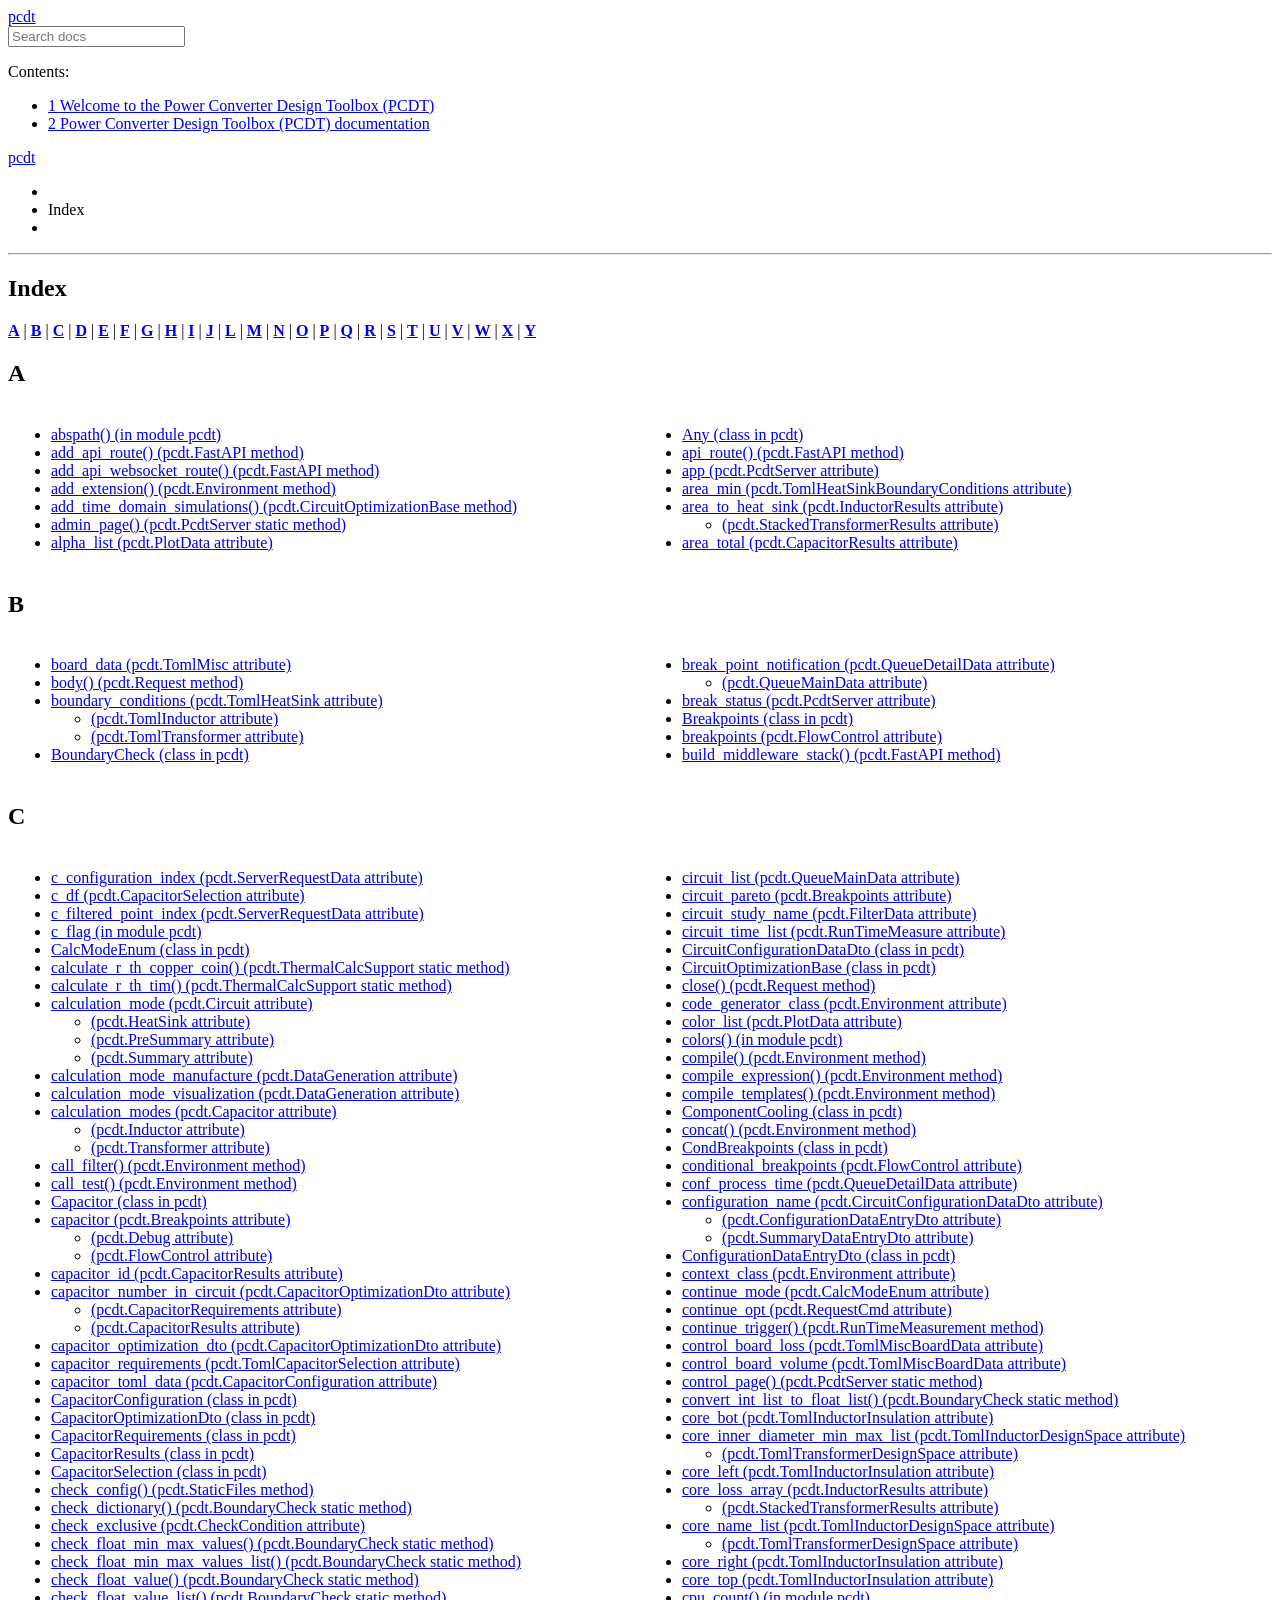
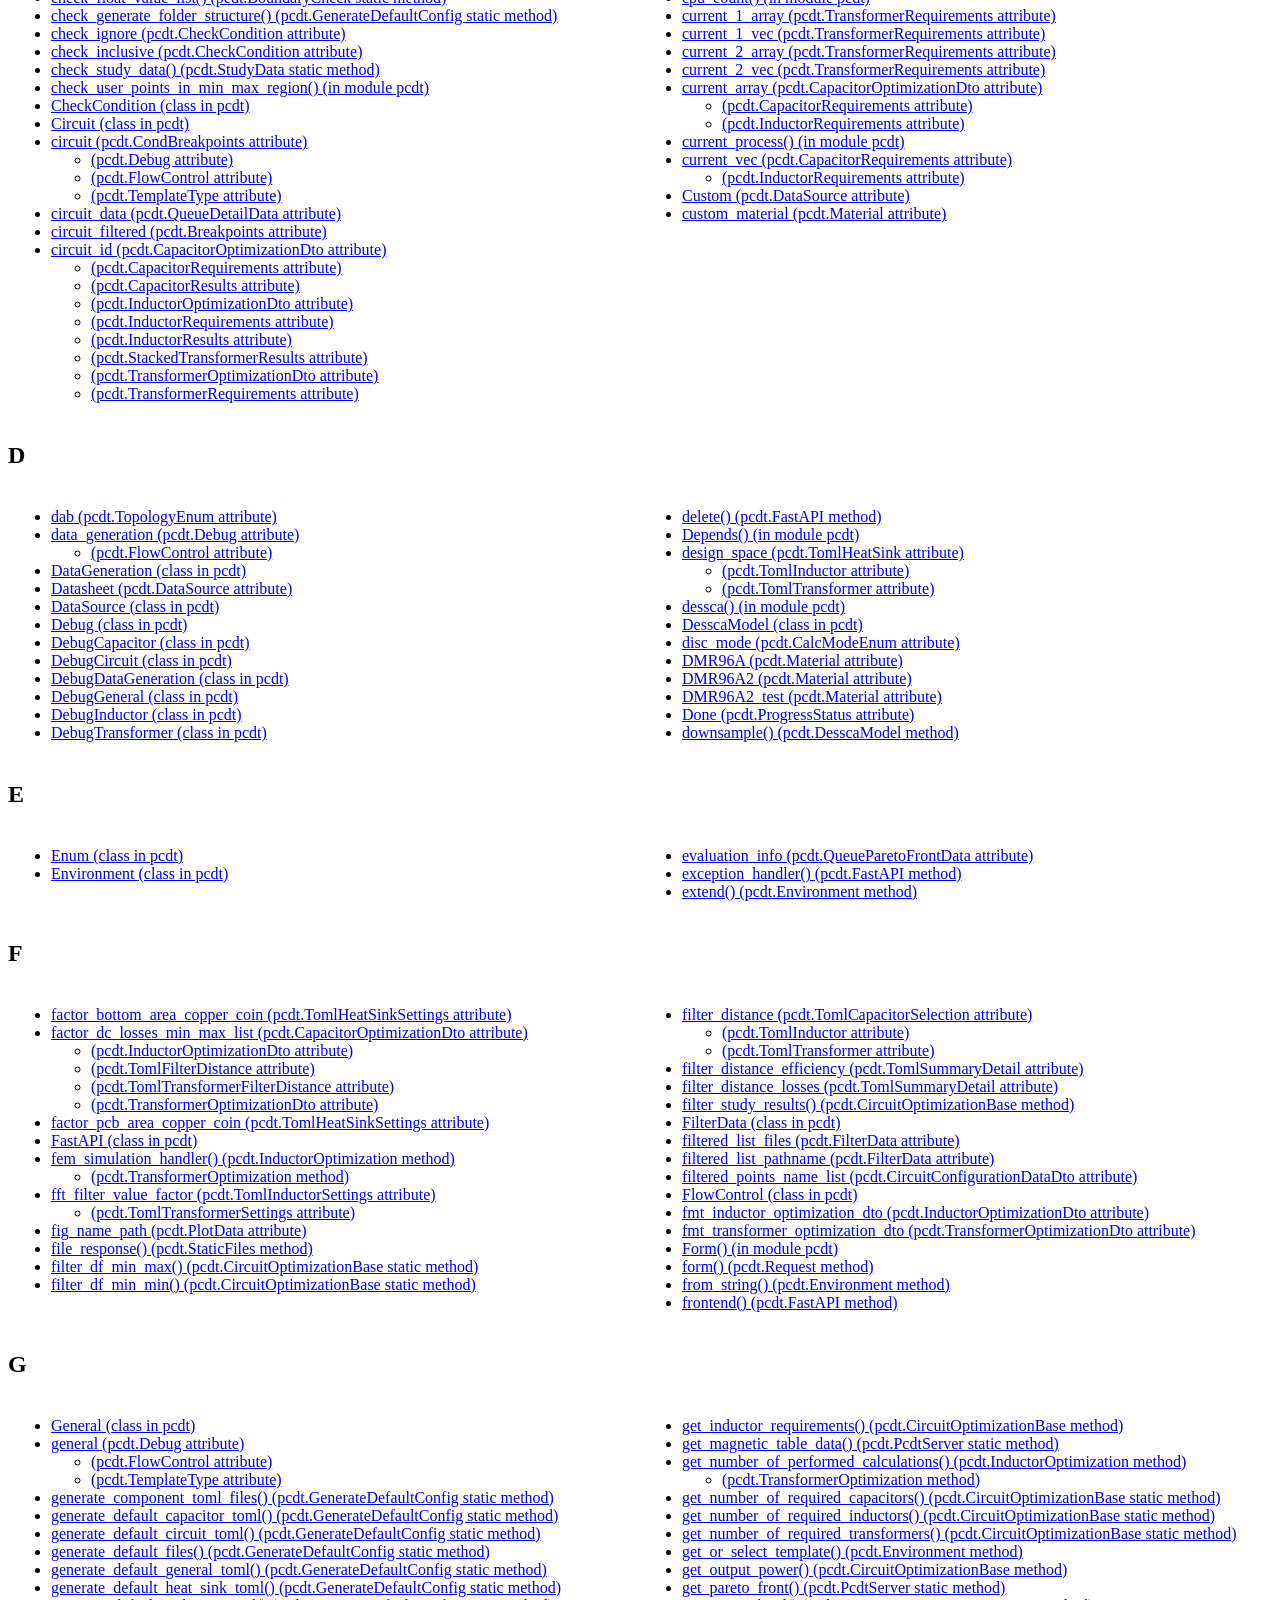
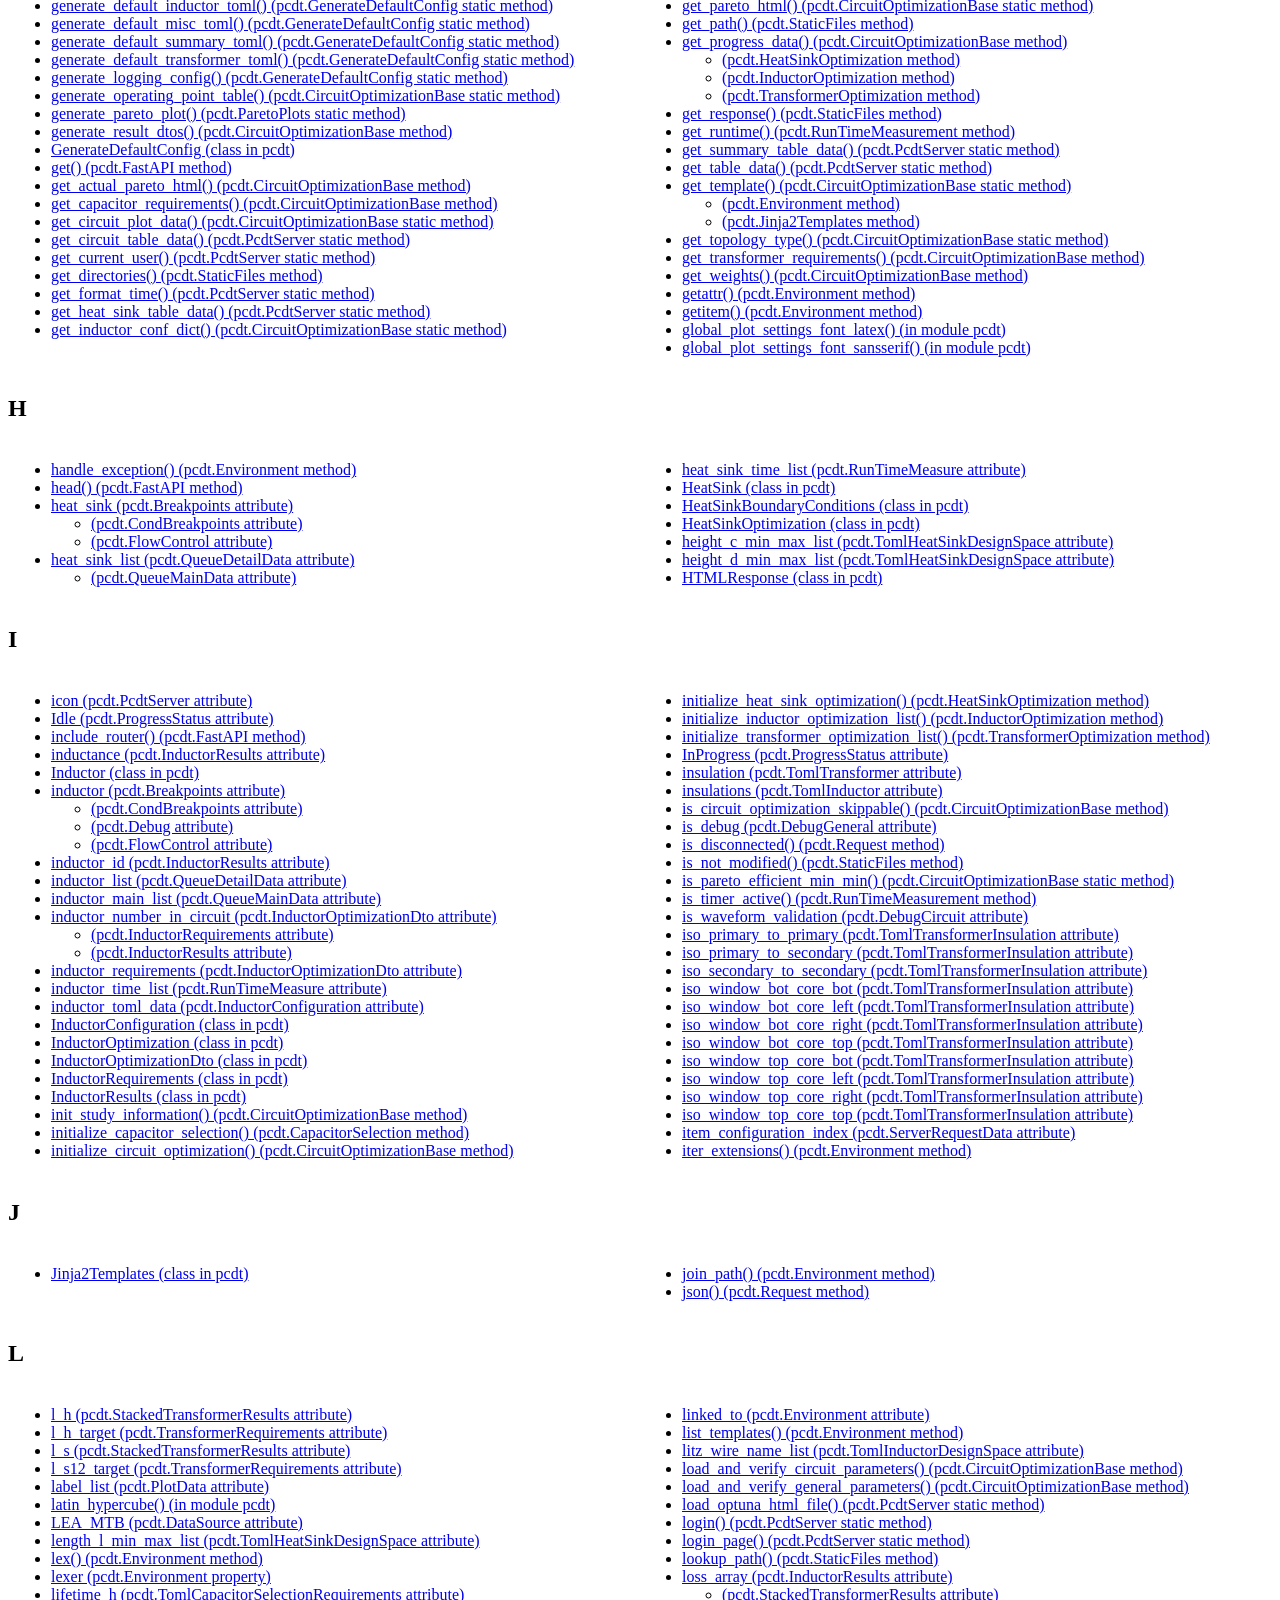
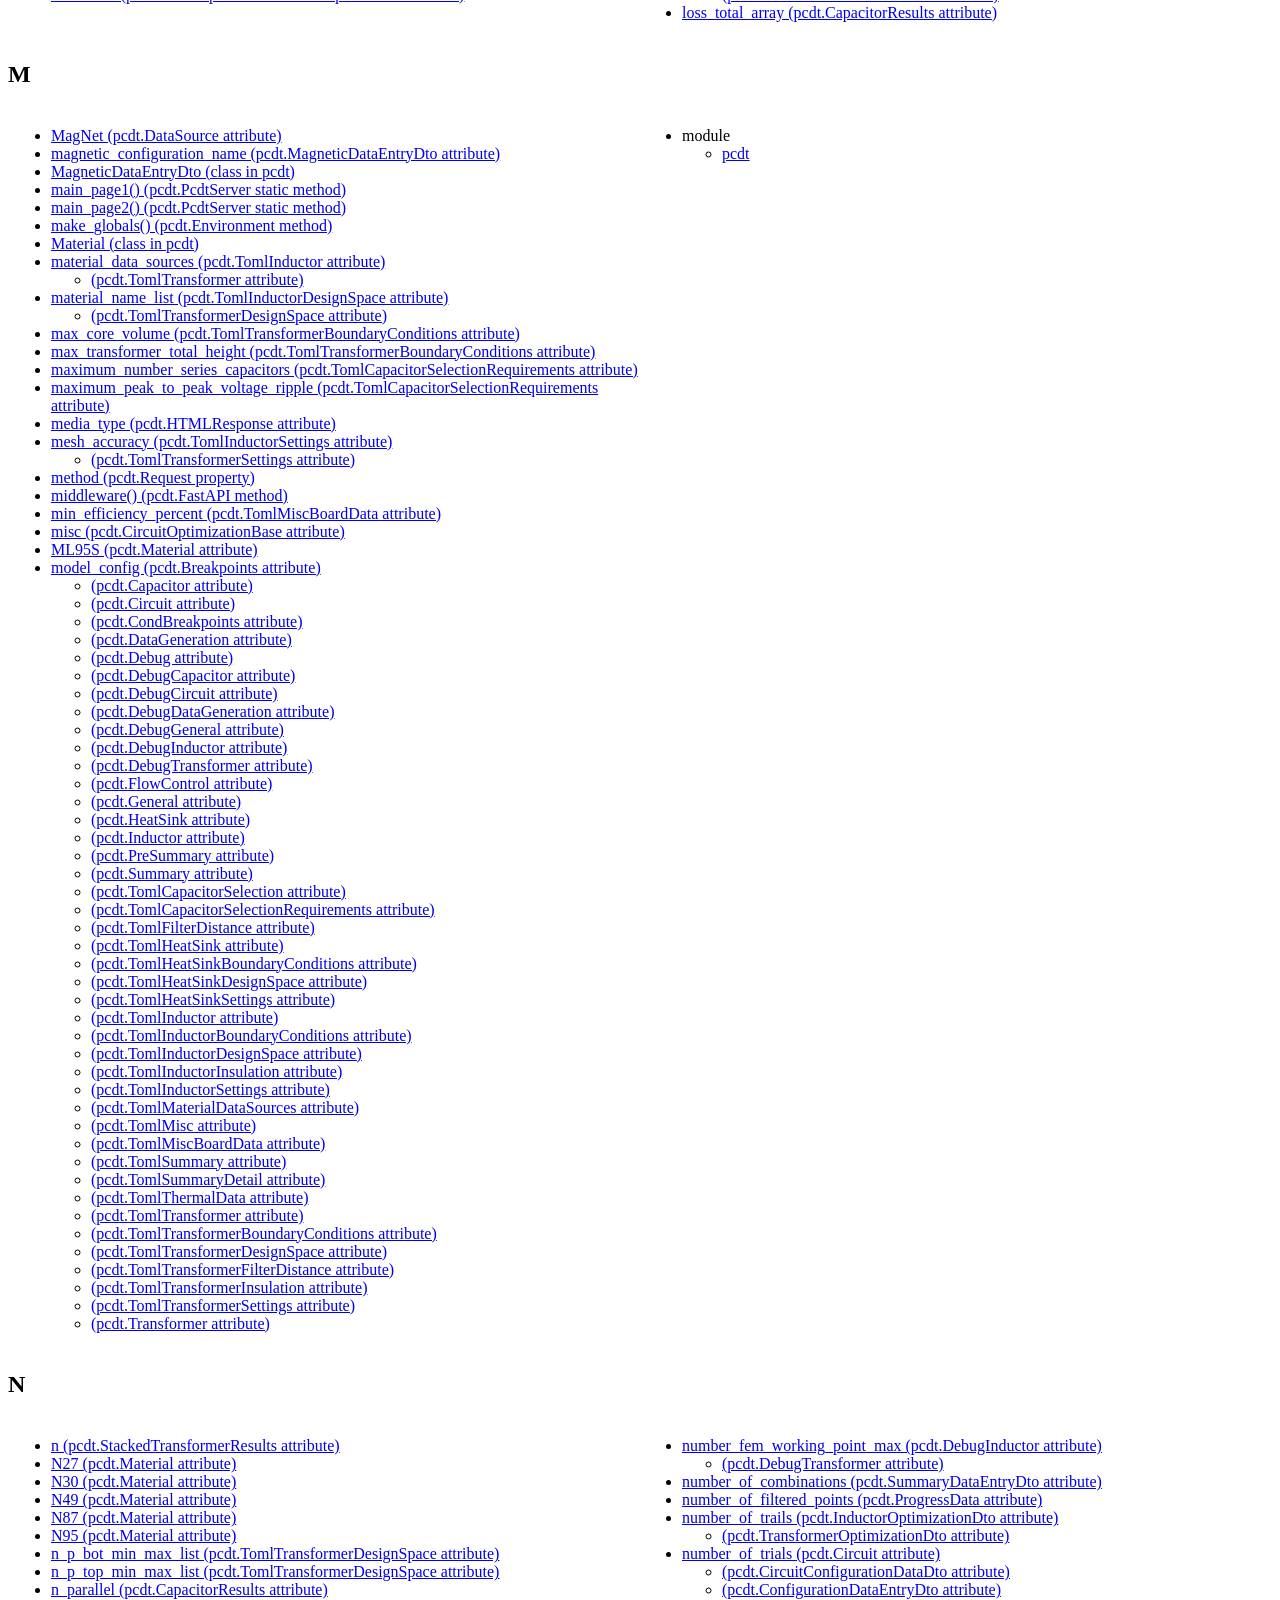
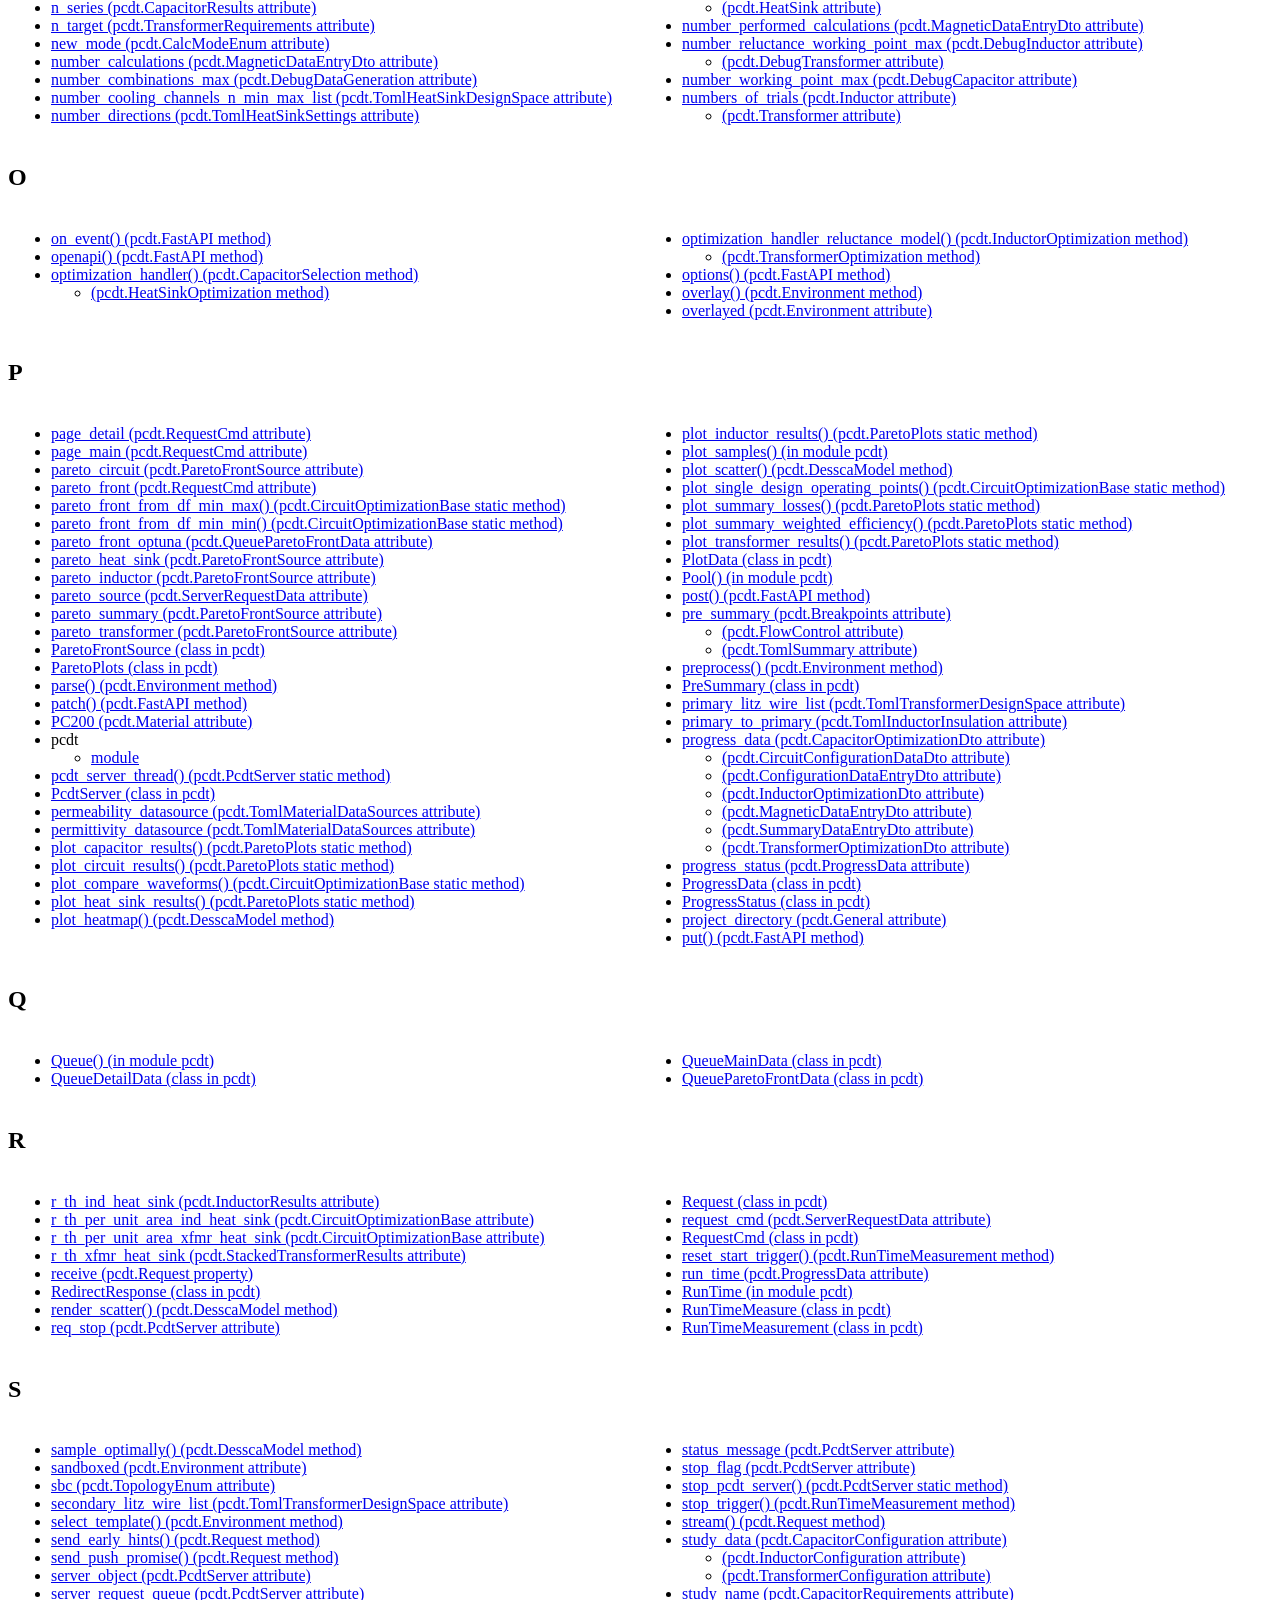
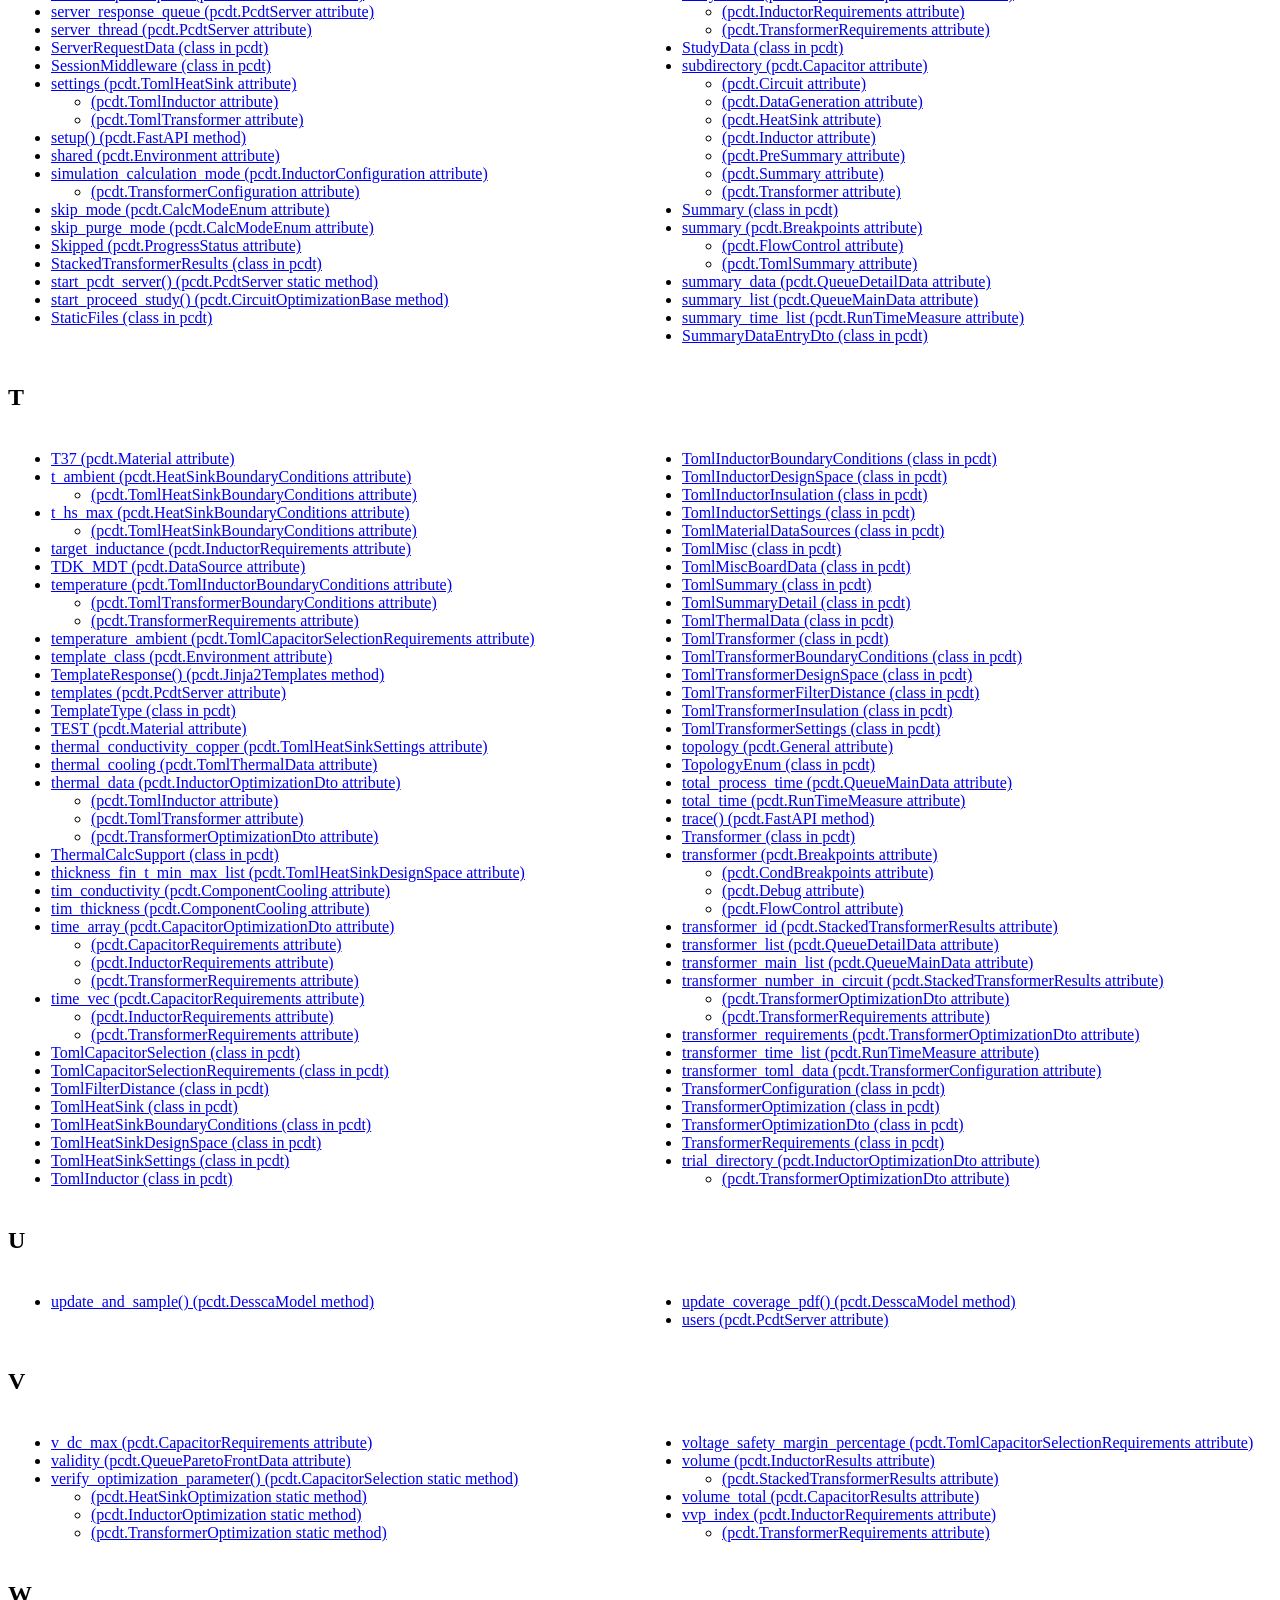
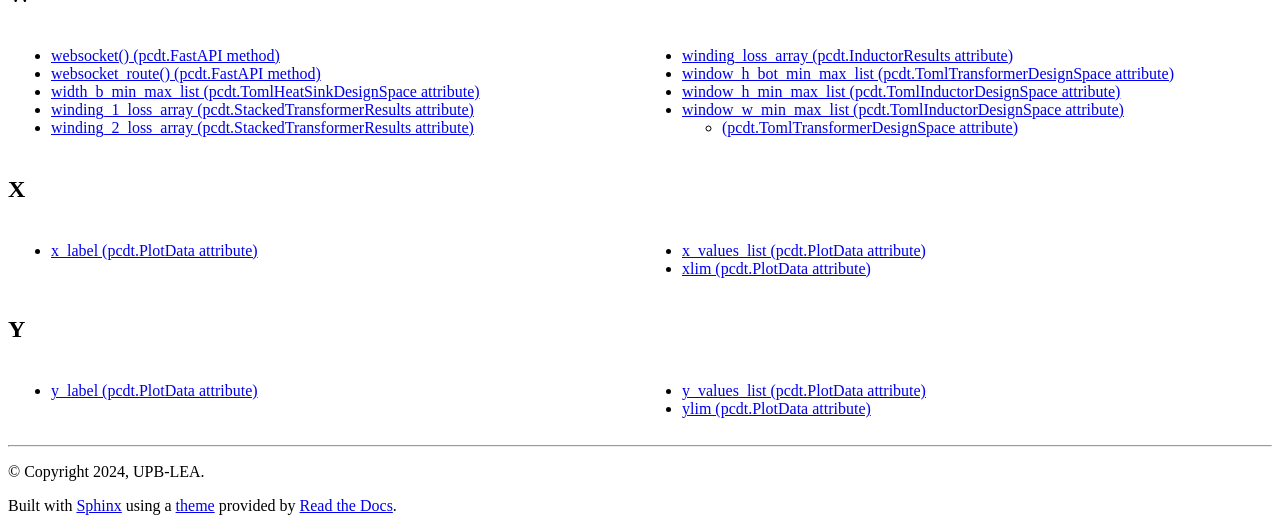
==== commit 2a60dded: "deploy: 64212d6a421cdf99bed43a3eb272670af86a458e" ====
--- a/genindex.html
+++ b/genindex.html
@@ -225,8 +225,6 @@
         <li><a href="intro.html#pcdt.FlowControl.capacitor">(pcdt.FlowControl attribute)</a>
 </li>
       </ul></li>
-      <li><a href="intro.html#pcdt.ConfigurationDataFiles.capacitor_configuration_files">capacitor_configuration_files (pcdt.ConfigurationDataFiles attribute)</a>
-</li>
       <li><a href="intro.html#pcdt.CapacitorResults.capacitor_id">capacitor_id (pcdt.CapacitorResults attribute)</a>
 </li>
       <li><a href="intro.html#pcdt.CapacitorOptimizationDto.capacitor_number_in_circuit">capacitor_number_in_circuit (pcdt.CapacitorOptimizationDto attribute)</a>
@@ -353,22 +351,16 @@
 </li>
       <li><a href="intro.html#pcdt.QueueDetailData.conf_process_time">conf_process_time (pcdt.QueueDetailData attribute)</a>
 </li>
-      <li><a href="intro.html#pcdt.FlowControl.configuration_data_files">configuration_data_files (pcdt.FlowControl attribute)</a>
-</li>
       <li><a href="intro.html#pcdt.CircuitConfigurationDataDto.configuration_name">configuration_name (pcdt.CircuitConfigurationDataDto attribute)</a>
 
       <ul>
         <li><a href="intro.html#pcdt.ConfigurationDataEntryDto.configuration_name">(pcdt.ConfigurationDataEntryDto attribute)</a>
 </li>
-        <li><a href="intro.html#pcdt.General.configuration_name">(pcdt.General attribute)</a>
-</li>
         <li><a href="intro.html#pcdt.SummaryDataEntryDto.configuration_name">(pcdt.SummaryDataEntryDto attribute)</a>
 </li>
       </ul></li>
       <li><a href="intro.html#pcdt.ConfigurationDataEntryDto">ConfigurationDataEntryDto (class in pcdt)</a>
 </li>
-      <li><a href="intro.html#pcdt.ConfigurationDataFiles">ConfigurationDataFiles (class in pcdt)</a>
-</li>
       <li><a href="intro.html#pcdt.Environment.context_class">context_class (pcdt.Environment attribute)</a>
 </li>
       <li><a href="intro.html#pcdt.CalcModeEnum.continue_mode">continue_mode (pcdt.CalcModeEnum attribute)</a>
@@ -757,8 +749,6 @@
         <li><a href="intro.html#pcdt.FlowControl.heat_sink">(pcdt.FlowControl attribute)</a>
 </li>
       </ul></li>
-      <li><a href="intro.html#pcdt.ConfigurationDataFiles.heat_sink_configuration_file">heat_sink_configuration_file (pcdt.ConfigurationDataFiles attribute)</a>
-</li>
       <li><a href="intro.html#pcdt.QueueDetailData.heat_sink_list">heat_sink_list (pcdt.QueueDetailData attribute)</a>
 
       <ul>
@@ -807,8 +797,6 @@
         <li><a href="intro.html#pcdt.FlowControl.inductor">(pcdt.FlowControl attribute)</a>
 </li>
       </ul></li>
-      <li><a href="intro.html#pcdt.ConfigurationDataFiles.inductor_configuration_files">inductor_configuration_files (pcdt.ConfigurationDataFiles attribute)</a>
-</li>
       <li><a href="intro.html#pcdt.InductorResults.inductor_id">inductor_id (pcdt.InductorResults attribute)</a>
 </li>
       <li><a href="intro.html#pcdt.QueueDetailData.inductor_list">inductor_list (pcdt.QueueDetailData attribute)</a>
@@ -843,10 +831,10 @@
 </li>
       <li><a href="intro.html#pcdt.CapacitorSelection.initialize_capacitor_selection">initialize_capacitor_selection() (pcdt.CapacitorSelection method)</a>
 </li>
-  </ul></td>
-  <td style="width: 33%; vertical-align: top;"><ul>
       <li><a href="intro.html#pcdt.CircuitOptimizationBase.initialize_circuit_optimization">initialize_circuit_optimization() (pcdt.CircuitOptimizationBase method)</a>
 </li>
+  </ul></td>
+  <td style="width: 33%; vertical-align: top;"><ul>
       <li><a href="intro.html#pcdt.HeatSinkOptimization.initialize_heat_sink_optimization">initialize_heat_sink_optimization() (pcdt.HeatSinkOptimization method)</a>
 </li>
       <li><a href="intro.html#pcdt.InductorOptimization.initialize_inductor_optimization_list">initialize_inductor_optimization_list() (pcdt.InductorOptimization method)</a>
@@ -1035,8 +1023,6 @@
         <li><a href="intro.html#pcdt.Circuit.model_config">(pcdt.Circuit attribute)</a>
 </li>
         <li><a href="intro.html#pcdt.CondBreakpoints.model_config">(pcdt.CondBreakpoints attribute)</a>
-</li>
-        <li><a href="intro.html#pcdt.ConfigurationDataFiles.model_config">(pcdt.ConfigurationDataFiles attribute)</a>
 </li>
         <li><a href="intro.html#pcdt.DataGeneration.model_config">(pcdt.DataGeneration attribute)</a>
 </li>
@@ -1487,10 +1473,10 @@
 </li>
       <li><a href="intro.html#pcdt.StaticFiles">StaticFiles (class in pcdt)</a>
 </li>
+  </ul></td>
+  <td style="width: 33%; vertical-align: top;"><ul>
       <li><a href="intro.html#pcdt.PcdtServer.status_message">status_message (pcdt.PcdtServer attribute)</a>
 </li>
-  </ul></td>
-  <td style="width: 33%; vertical-align: top;"><ul>
       <li><a href="intro.html#pcdt.PcdtServer.stop_flag">stop_flag (pcdt.PcdtServer attribute)</a>
 </li>
       <li><a href="intro.html#pcdt.PcdtServer.stop_pcdt_server">stop_pcdt_server() (pcdt.PcdtServer static method)</a>
@@ -1545,8 +1531,6 @@
         <li><a href="intro.html#pcdt.TomlSummary.summary">(pcdt.TomlSummary attribute)</a>
 </li>
       </ul></li>
-      <li><a href="intro.html#pcdt.ConfigurationDataFiles.summary_configuration_file">summary_configuration_file (pcdt.ConfigurationDataFiles attribute)</a>
-</li>
       <li><a href="intro.html#pcdt.QueueDetailData.summary_data">summary_data (pcdt.QueueDetailData attribute)</a>
 </li>
       <li><a href="intro.html#pcdt.QueueMainData.summary_list">summary_list (pcdt.QueueMainData attribute)</a>
@@ -1655,10 +1639,10 @@
 </li>
       <li><a href="intro.html#pcdt.TomlInductor">TomlInductor (class in pcdt)</a>
 </li>
+  </ul></td>
+  <td style="width: 33%; vertical-align: top;"><ul>
       <li><a href="intro.html#pcdt.TomlInductorBoundaryConditions">TomlInductorBoundaryConditions (class in pcdt)</a>
 </li>
-  </ul></td>
-  <td style="width: 33%; vertical-align: top;"><ul>
       <li><a href="intro.html#pcdt.TomlInductorDesignSpace">TomlInductorDesignSpace (class in pcdt)</a>
 </li>
       <li><a href="intro.html#pcdt.TomlInductorInsulation">TomlInductorInsulation (class in pcdt)</a>
@@ -1691,8 +1675,6 @@
 </li>
       <li><a href="intro.html#pcdt.General.topology">topology (pcdt.General attribute)</a>
 </li>
-      <li><a href="intro.html#pcdt.ConfigurationDataFiles.topology_files">topology_files (pcdt.ConfigurationDataFiles attribute)</a>
-</li>
       <li><a href="intro.html#pcdt.TopologyEnum">TopologyEnum (class in pcdt)</a>
 </li>
       <li><a href="intro.html#pcdt.QueueMainData.total_process_time">total_process_time (pcdt.QueueMainData attribute)</a>
@@ -1713,8 +1695,6 @@
         <li><a href="intro.html#pcdt.FlowControl.transformer">(pcdt.FlowControl attribute)</a>
 </li>
       </ul></li>
-      <li><a href="intro.html#pcdt.ConfigurationDataFiles.transformer_configuration_files">transformer_configuration_files (pcdt.ConfigurationDataFiles attribute)</a>
-</li>
       <li><a href="intro.html#pcdt.StackedTransformerResults.transformer_id">transformer_id (pcdt.StackedTransformerResults attribute)</a>
 </li>
       <li><a href="intro.html#pcdt.QueueDetailData.transformer_list">transformer_list (pcdt.QueueDetailData attribute)</a>
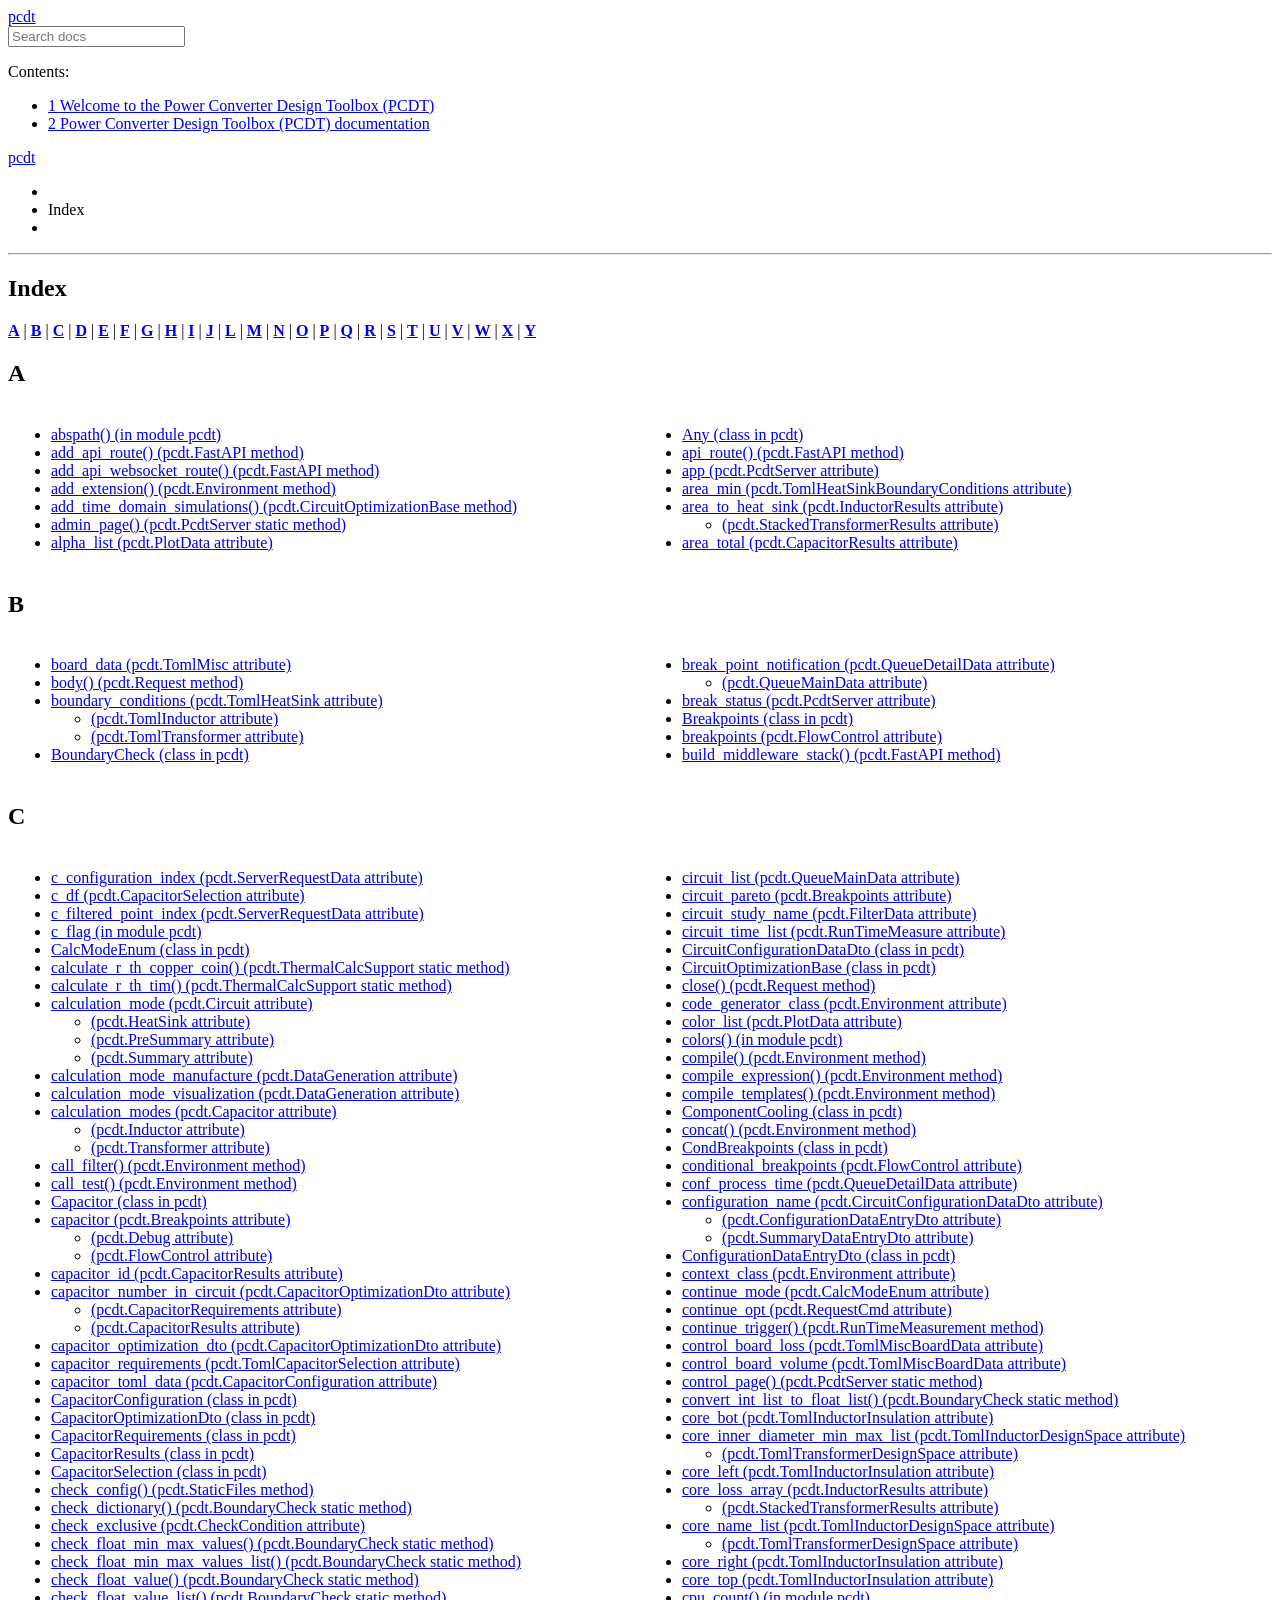
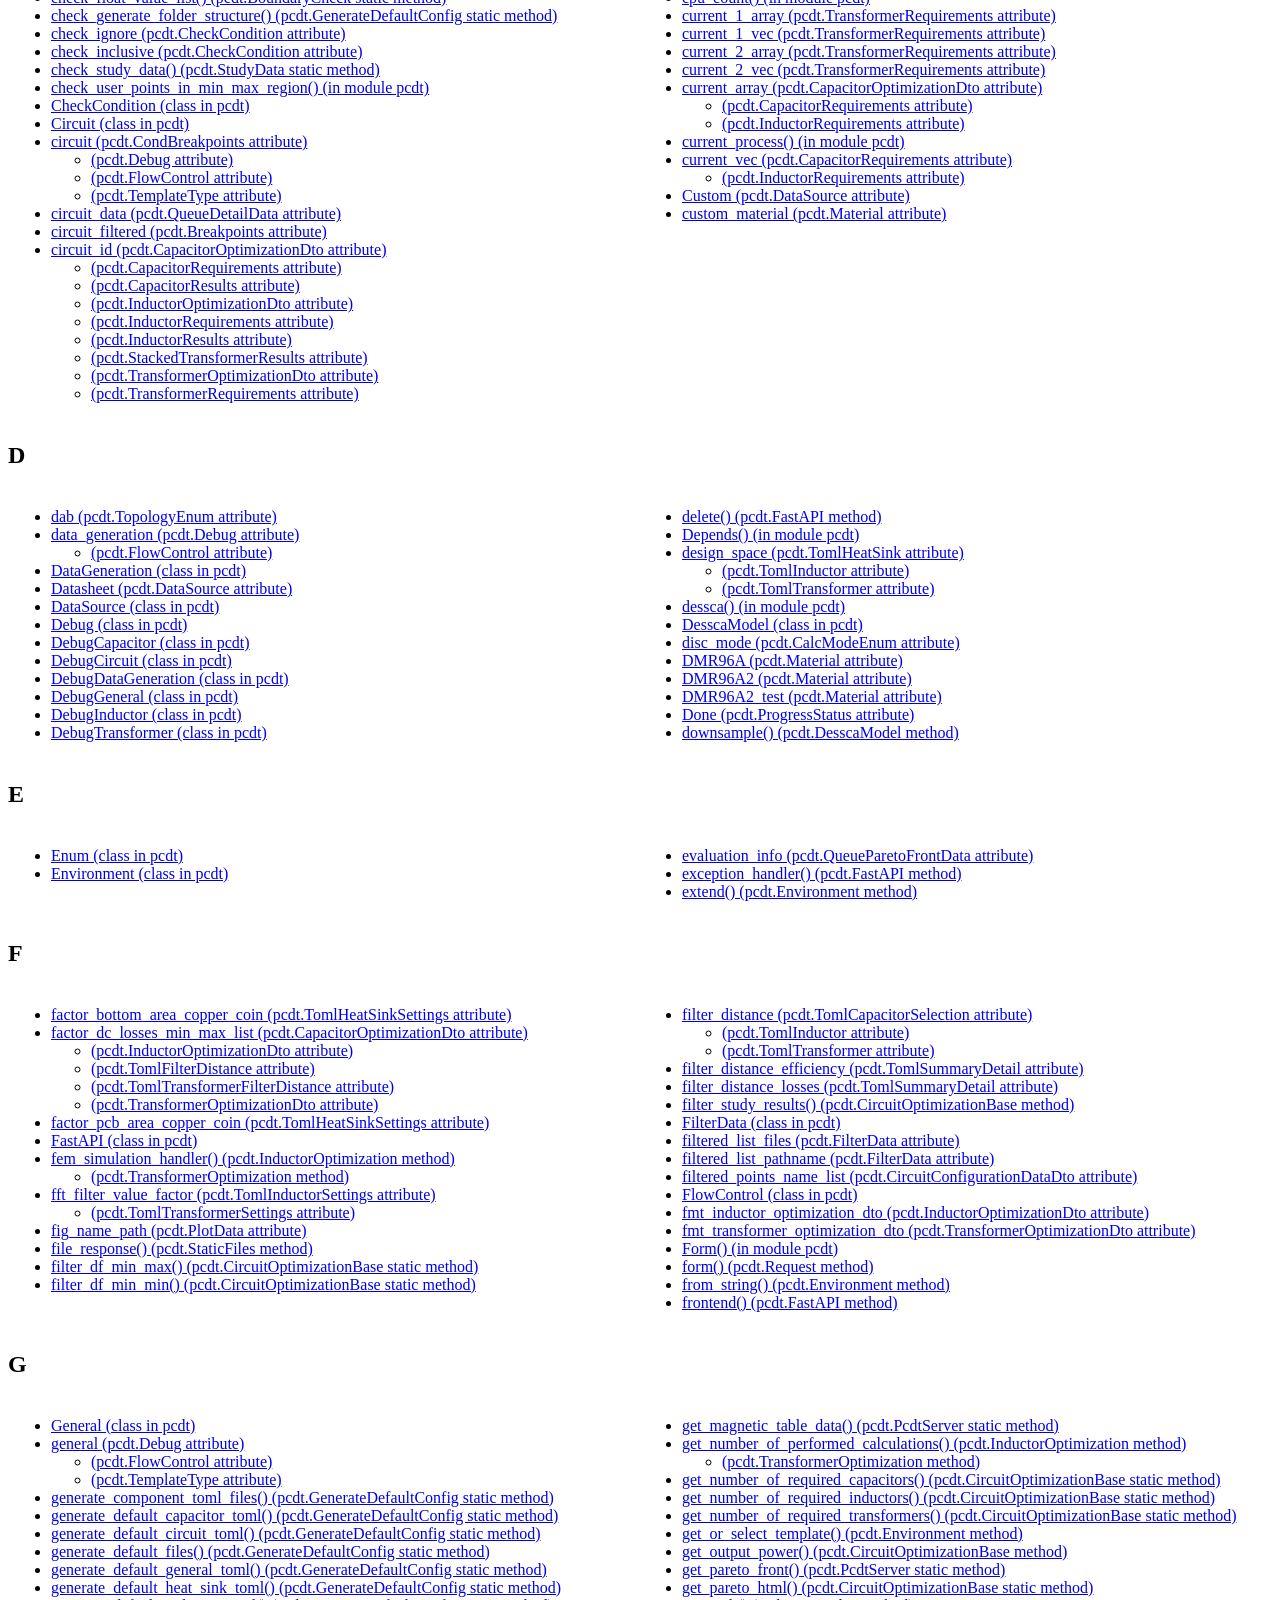
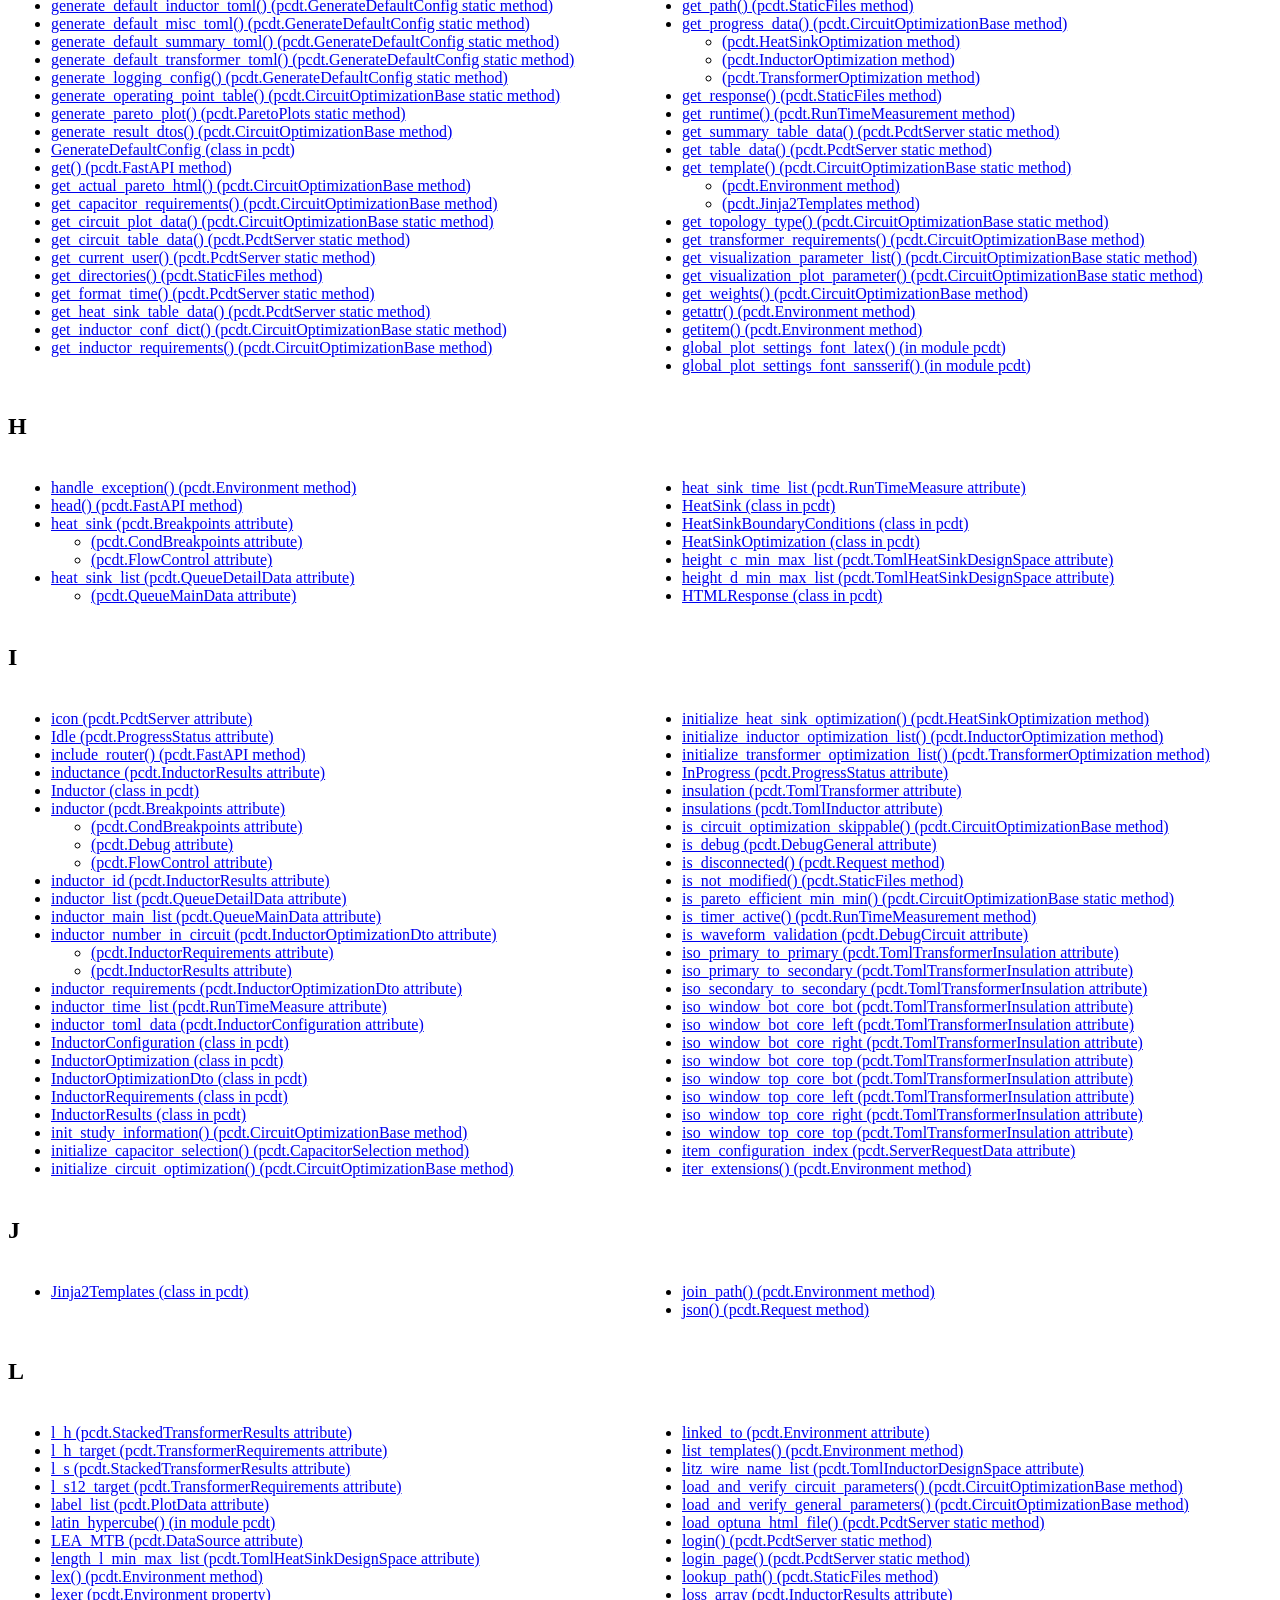
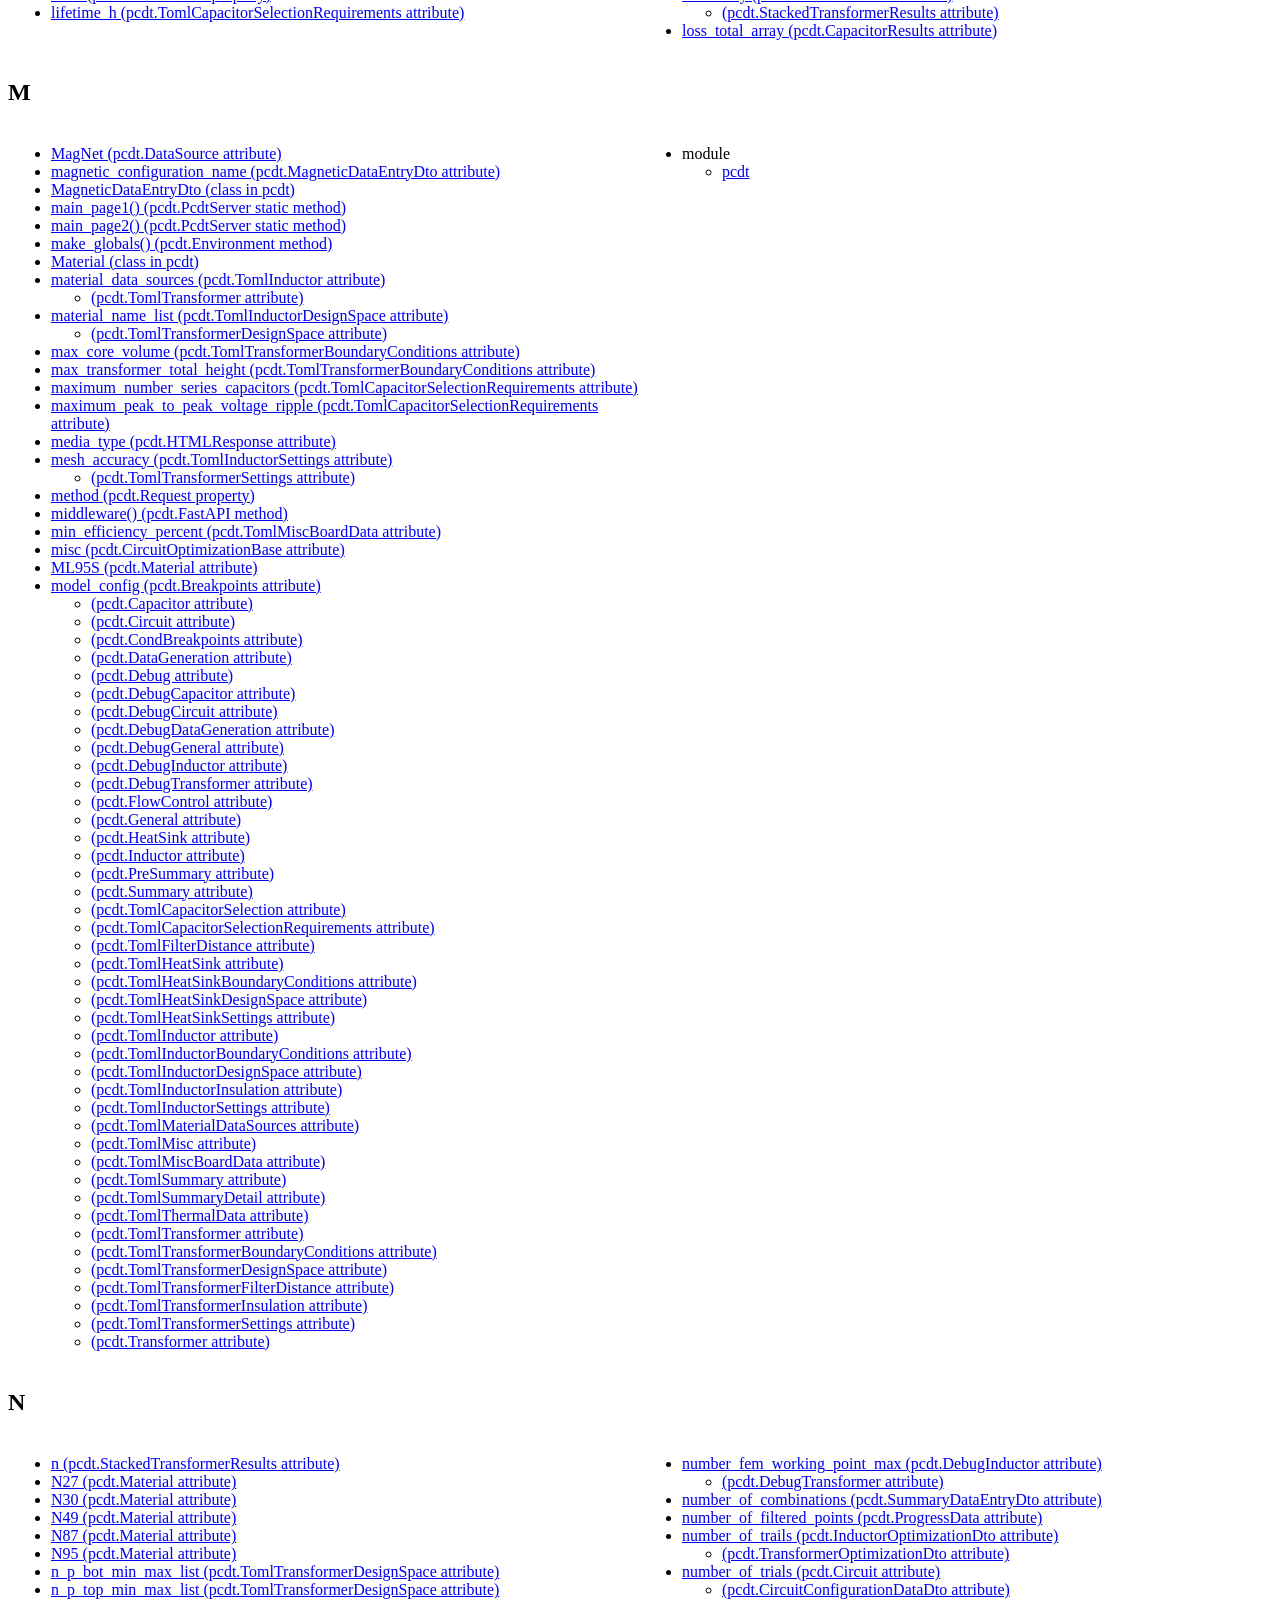
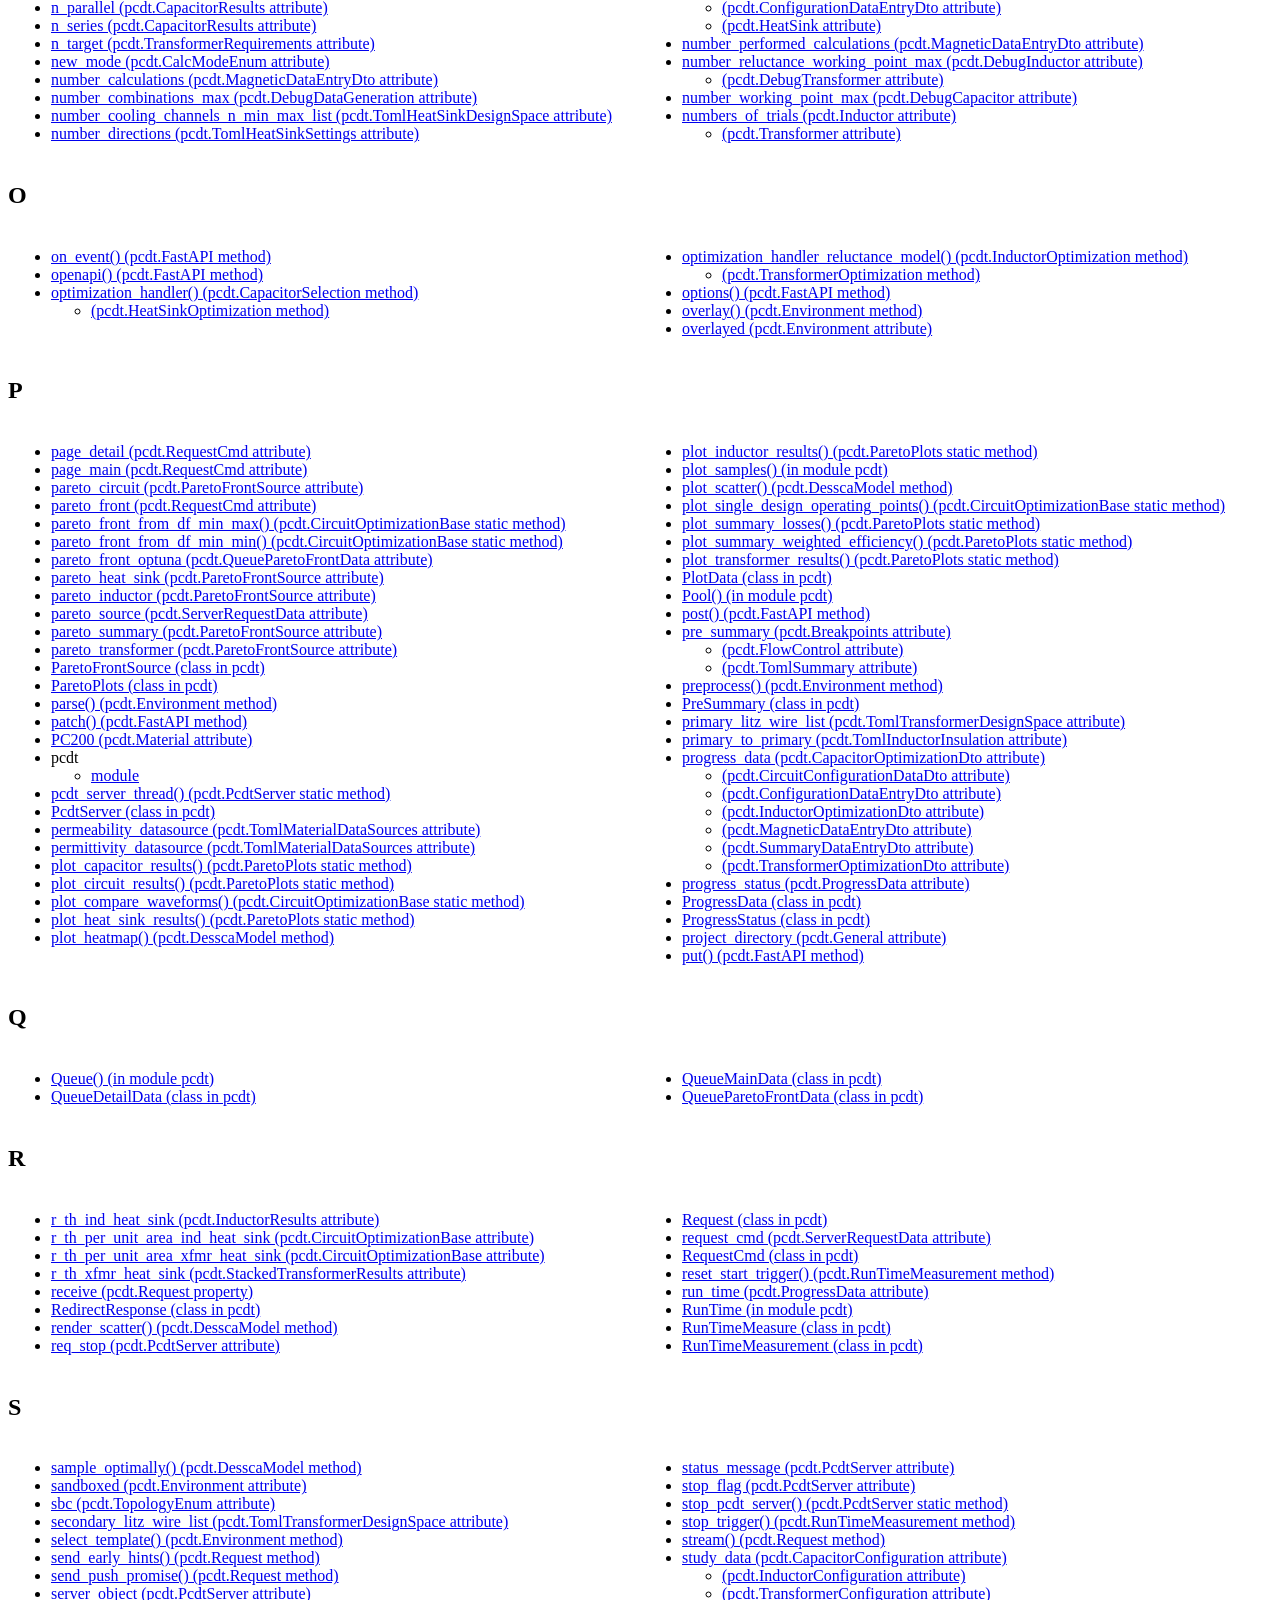
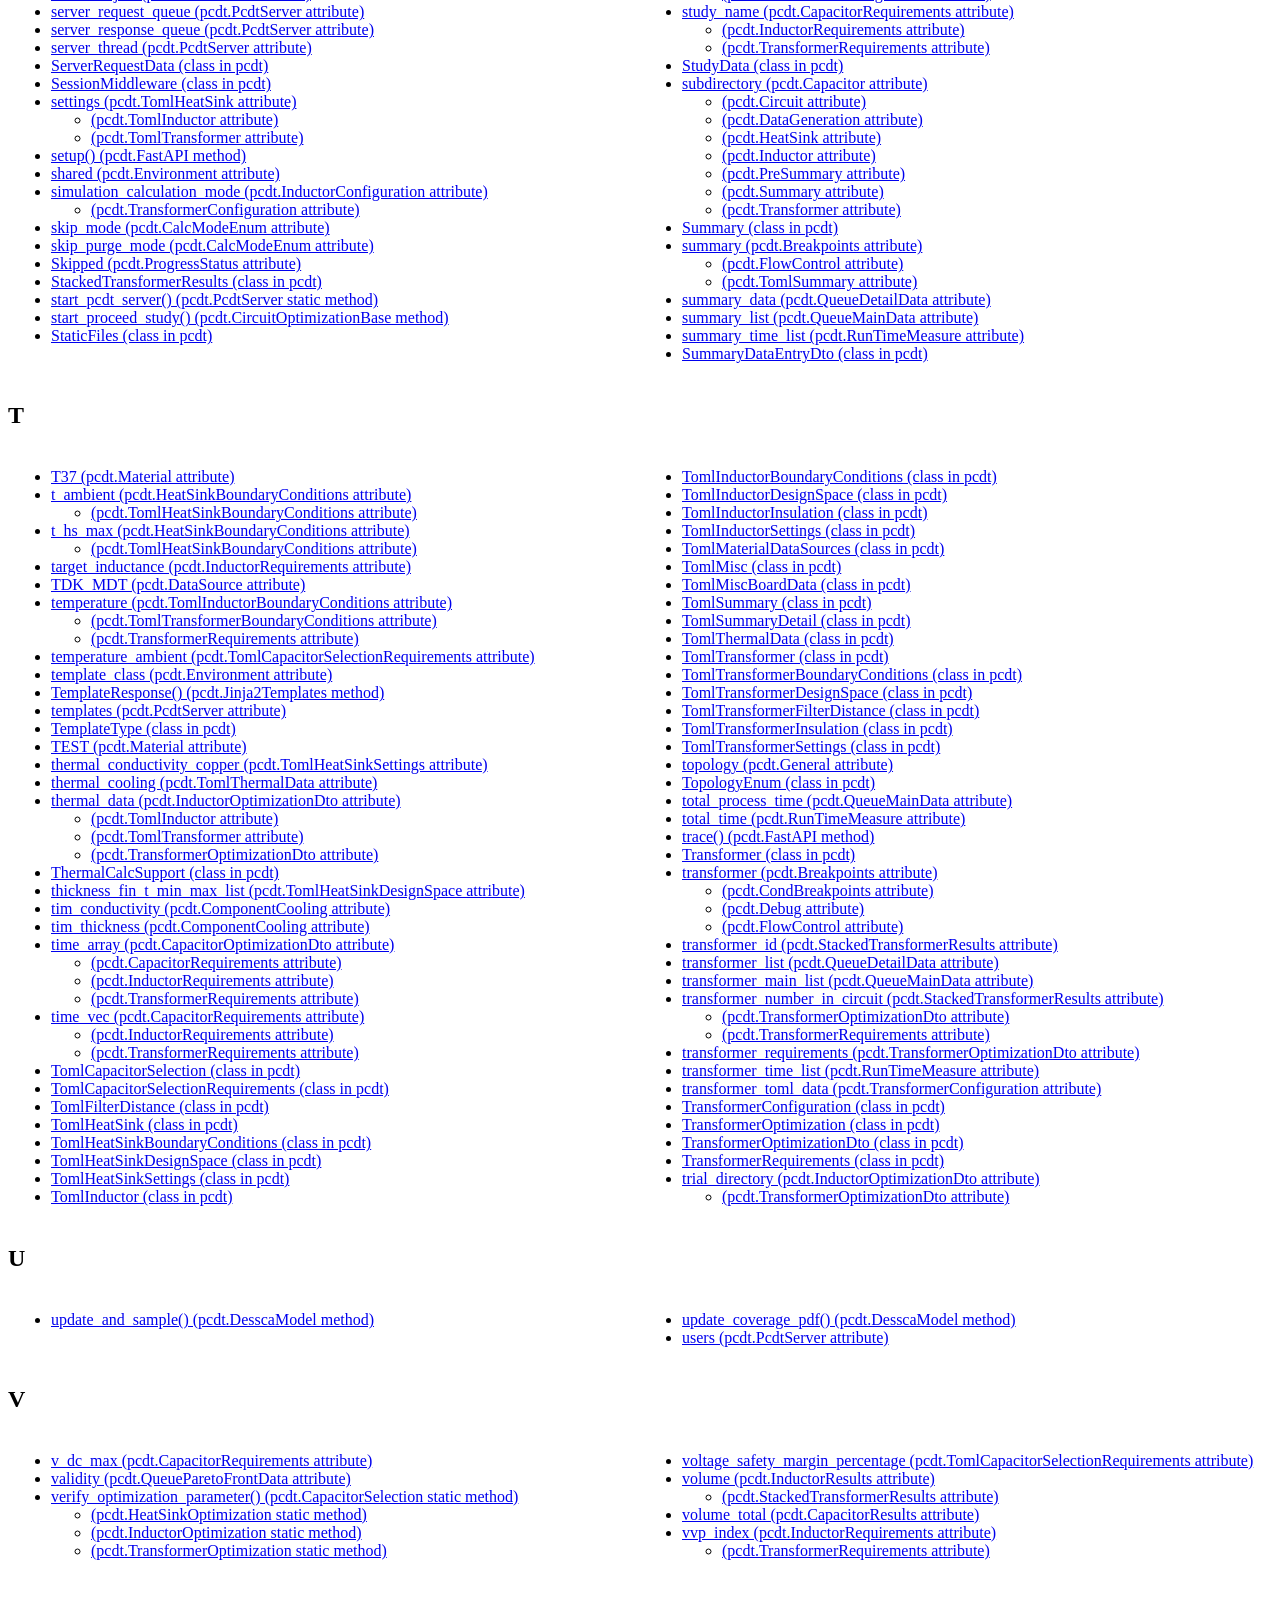
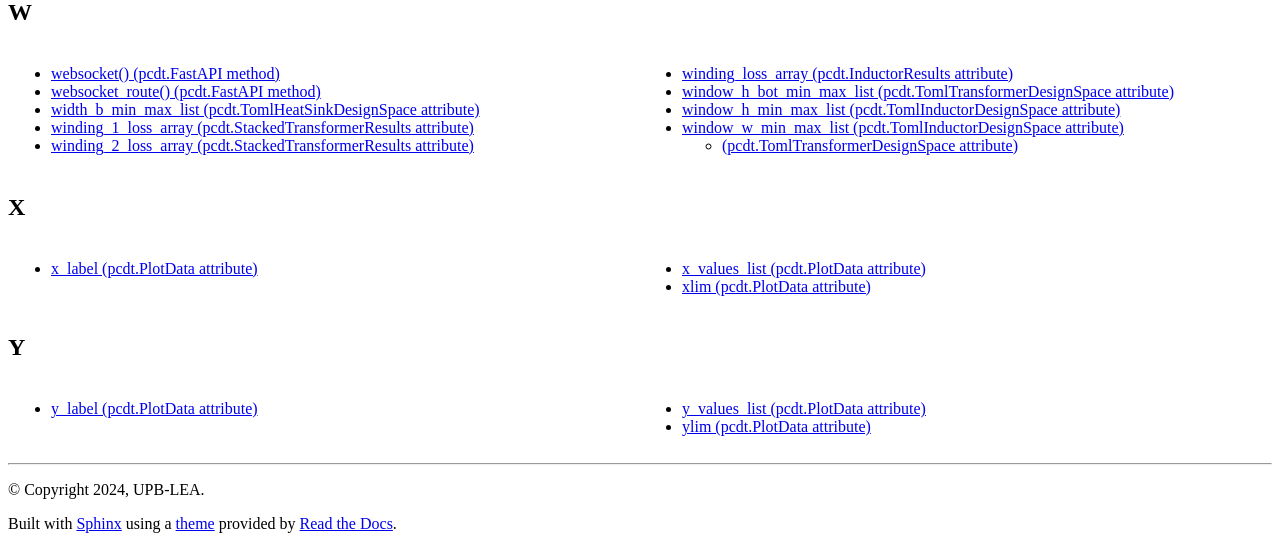
==== commit 820490ee: "deploy: 3b84f9369d3690bb2c09fb08e6b35ac18f3f15ab" ====
--- a/genindex.html
+++ b/genindex.html
@@ -663,10 +663,10 @@
 </li>
       <li><a href="intro.html#pcdt.CircuitOptimizationBase.get_inductor_conf_dict">get_inductor_conf_dict() (pcdt.CircuitOptimizationBase static method)</a>
 </li>
-  </ul></td>
-  <td style="width: 33%; vertical-align: top;"><ul>
       <li><a href="intro.html#pcdt.CircuitOptimizationBase.get_inductor_requirements">get_inductor_requirements() (pcdt.CircuitOptimizationBase method)</a>
 </li>
+  </ul></td>
+  <td style="width: 33%; vertical-align: top;"><ul>
       <li><a href="intro.html#pcdt.PcdtServer.get_magnetic_table_data">get_magnetic_table_data() (pcdt.PcdtServer static method)</a>
 </li>
       <li><a href="intro.html#pcdt.InductorOptimization.get_number_of_performed_calculations">get_number_of_performed_calculations() (pcdt.InductorOptimization method)</a>
@@ -720,6 +720,10 @@
       <li><a href="intro.html#pcdt.CircuitOptimizationBase.get_topology_type">get_topology_type() (pcdt.CircuitOptimizationBase static method)</a>
 </li>
       <li><a href="intro.html#pcdt.CircuitOptimizationBase.get_transformer_requirements">get_transformer_requirements() (pcdt.CircuitOptimizationBase method)</a>
+</li>
+      <li><a href="intro.html#pcdt.CircuitOptimizationBase.get_visualization_parameter_list">get_visualization_parameter_list() (pcdt.CircuitOptimizationBase static method)</a>
+</li>
+      <li><a href="intro.html#pcdt.CircuitOptimizationBase.get_visualization_plot_parameter">get_visualization_plot_parameter() (pcdt.CircuitOptimizationBase static method)</a>
 </li>
       <li><a href="intro.html#pcdt.CircuitOptimizationBase.get_weights">get_weights() (pcdt.CircuitOptimizationBase method)</a>
 </li>
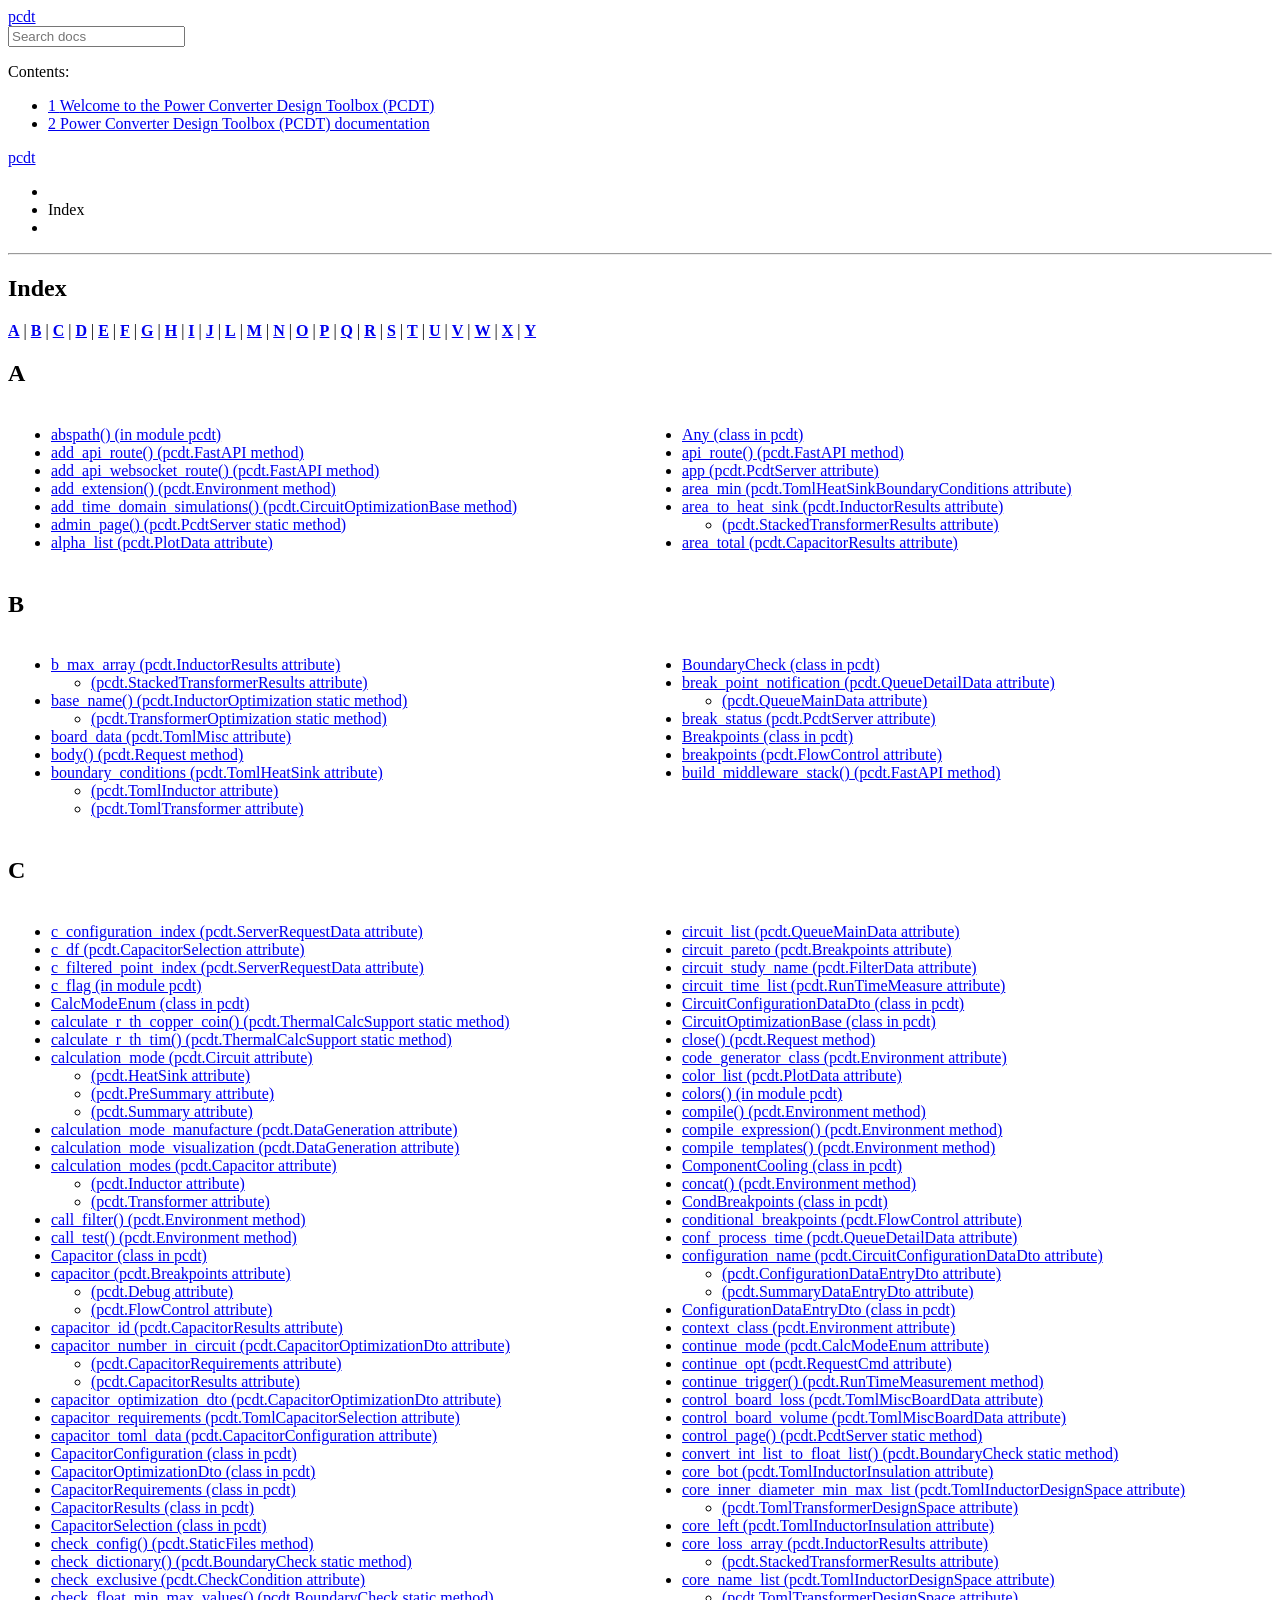
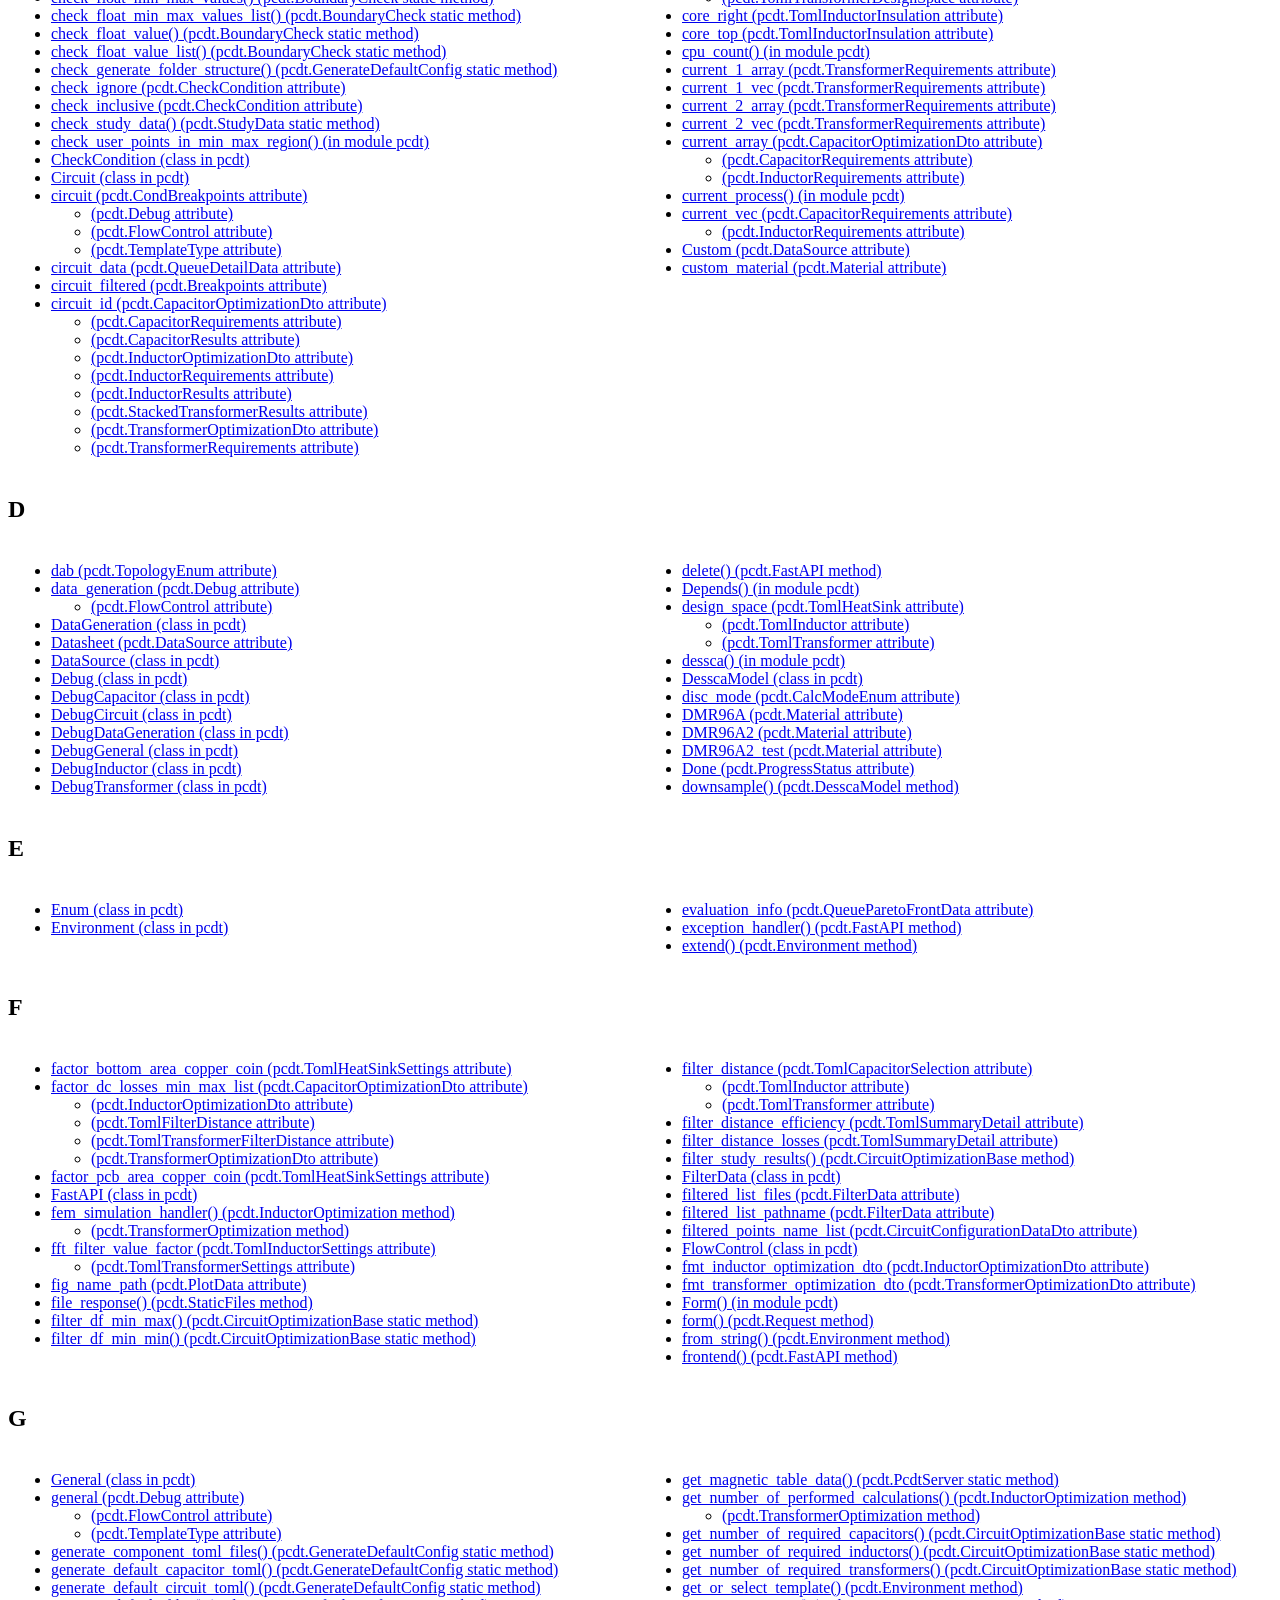
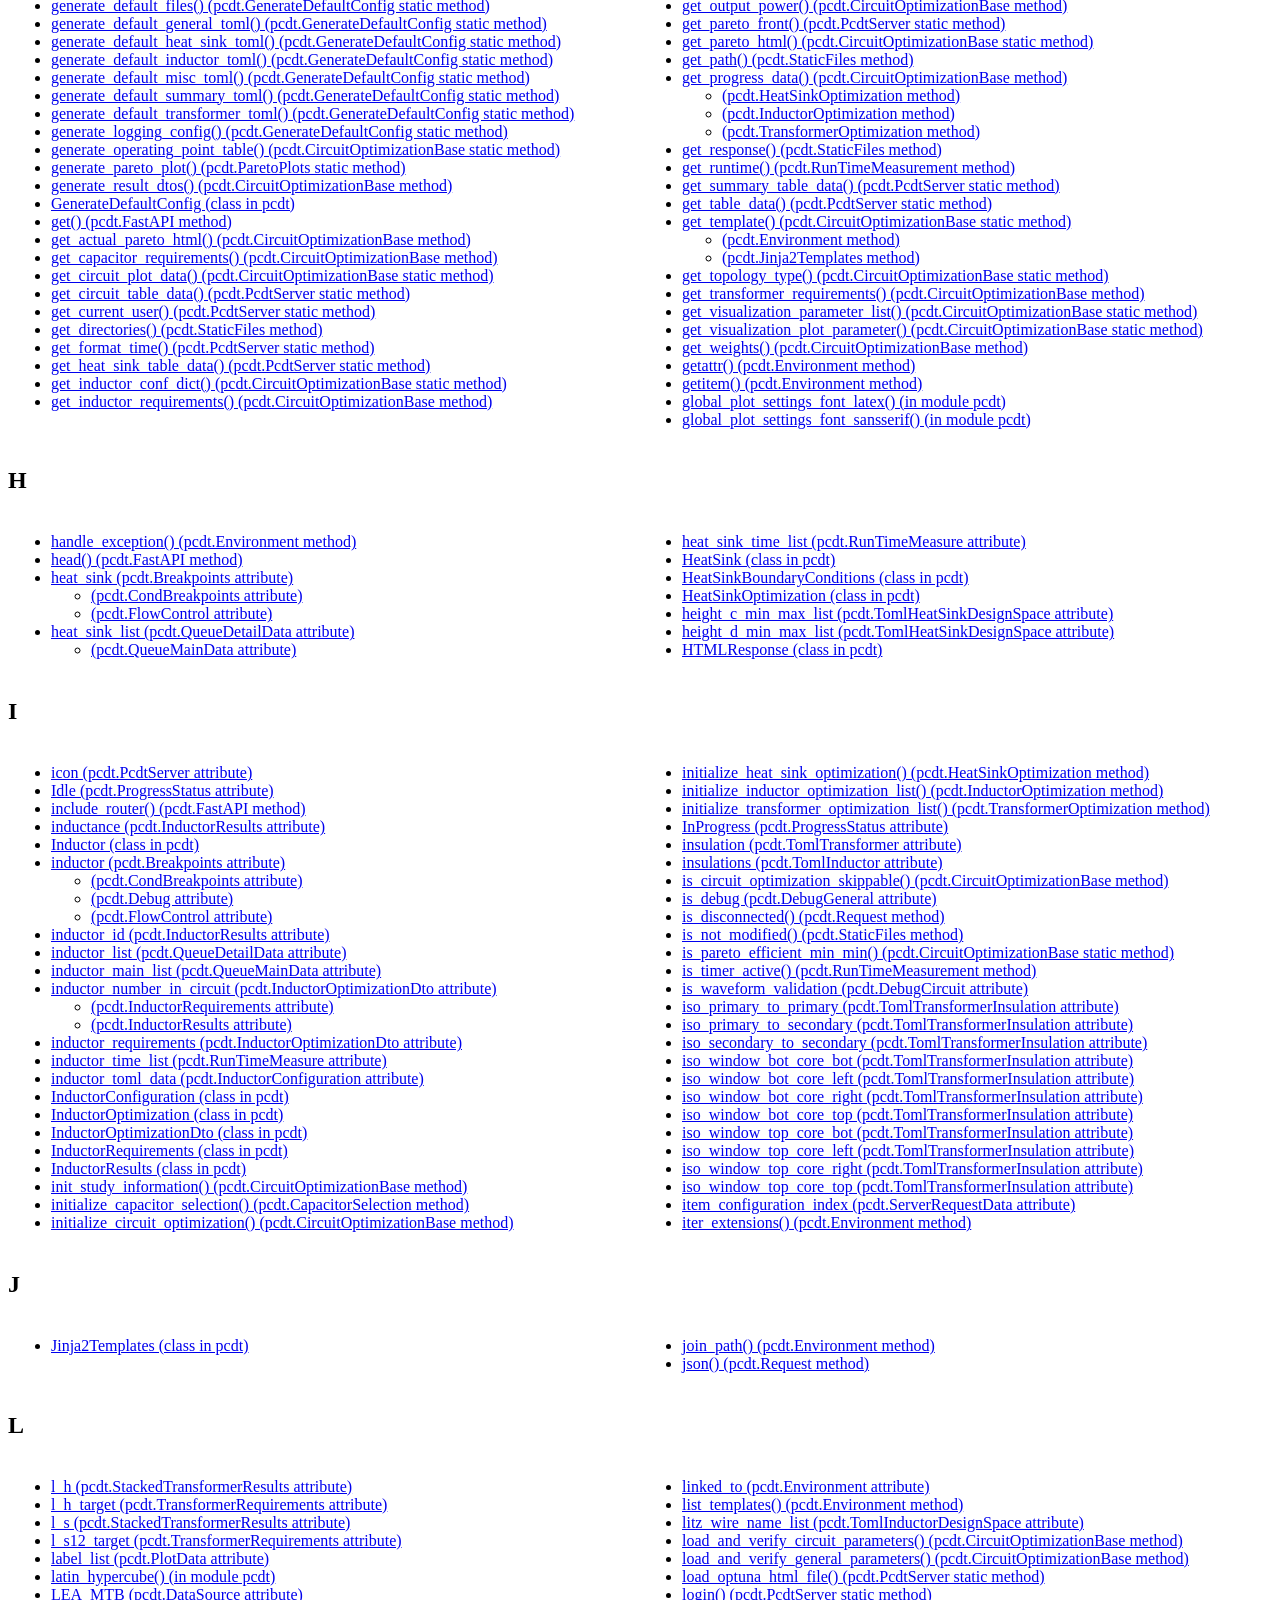
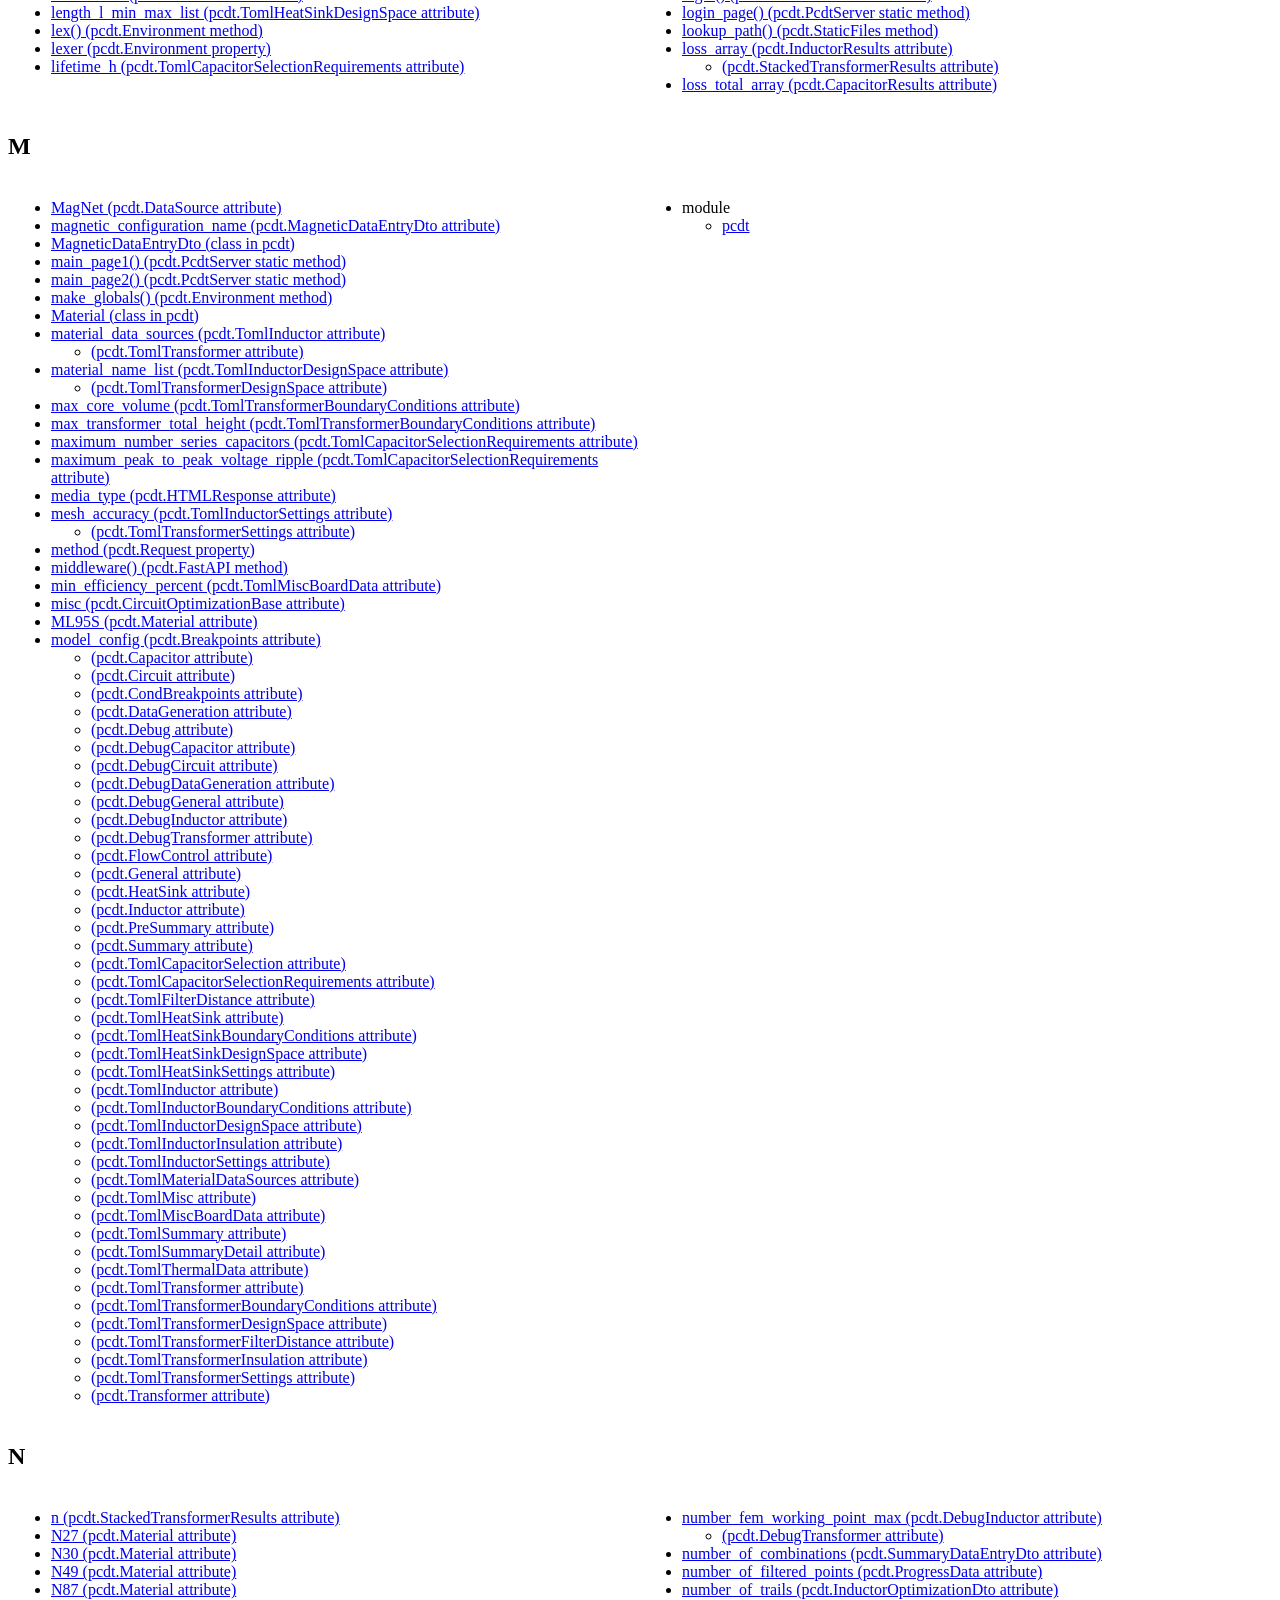
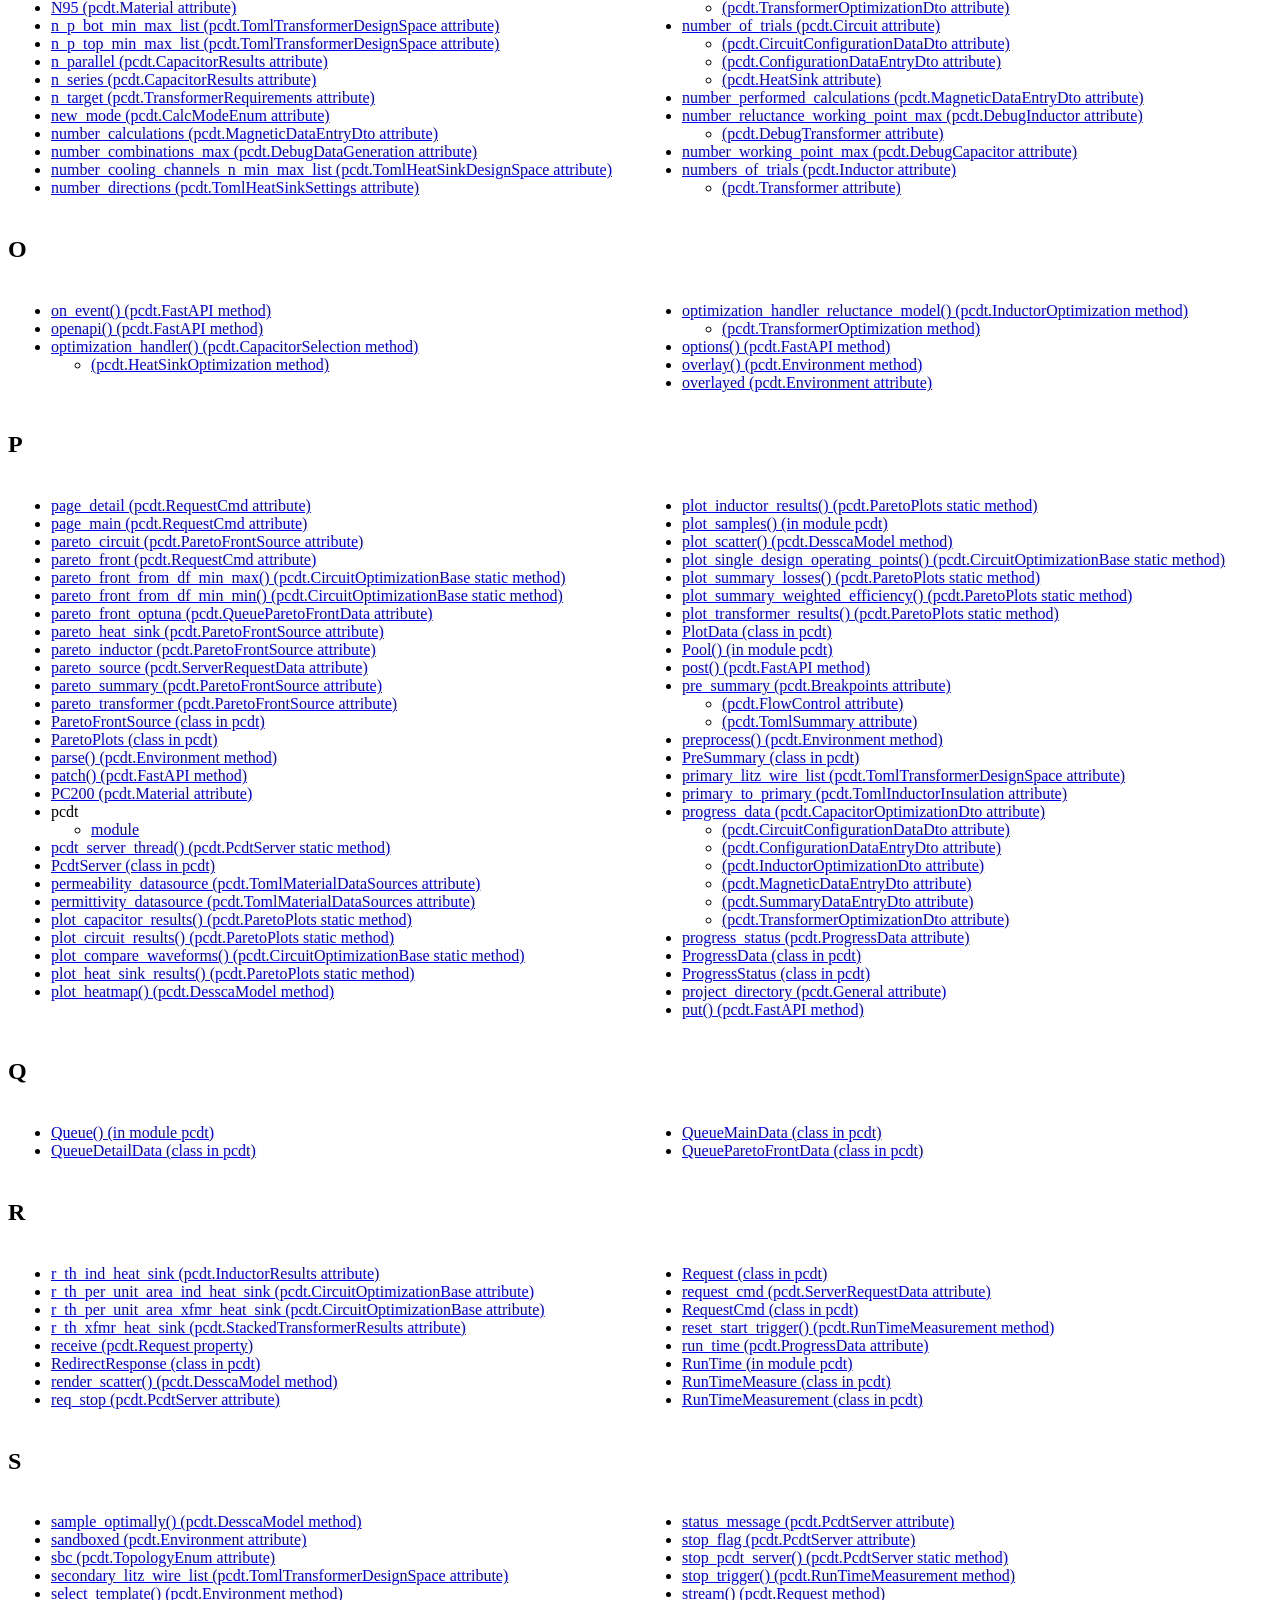
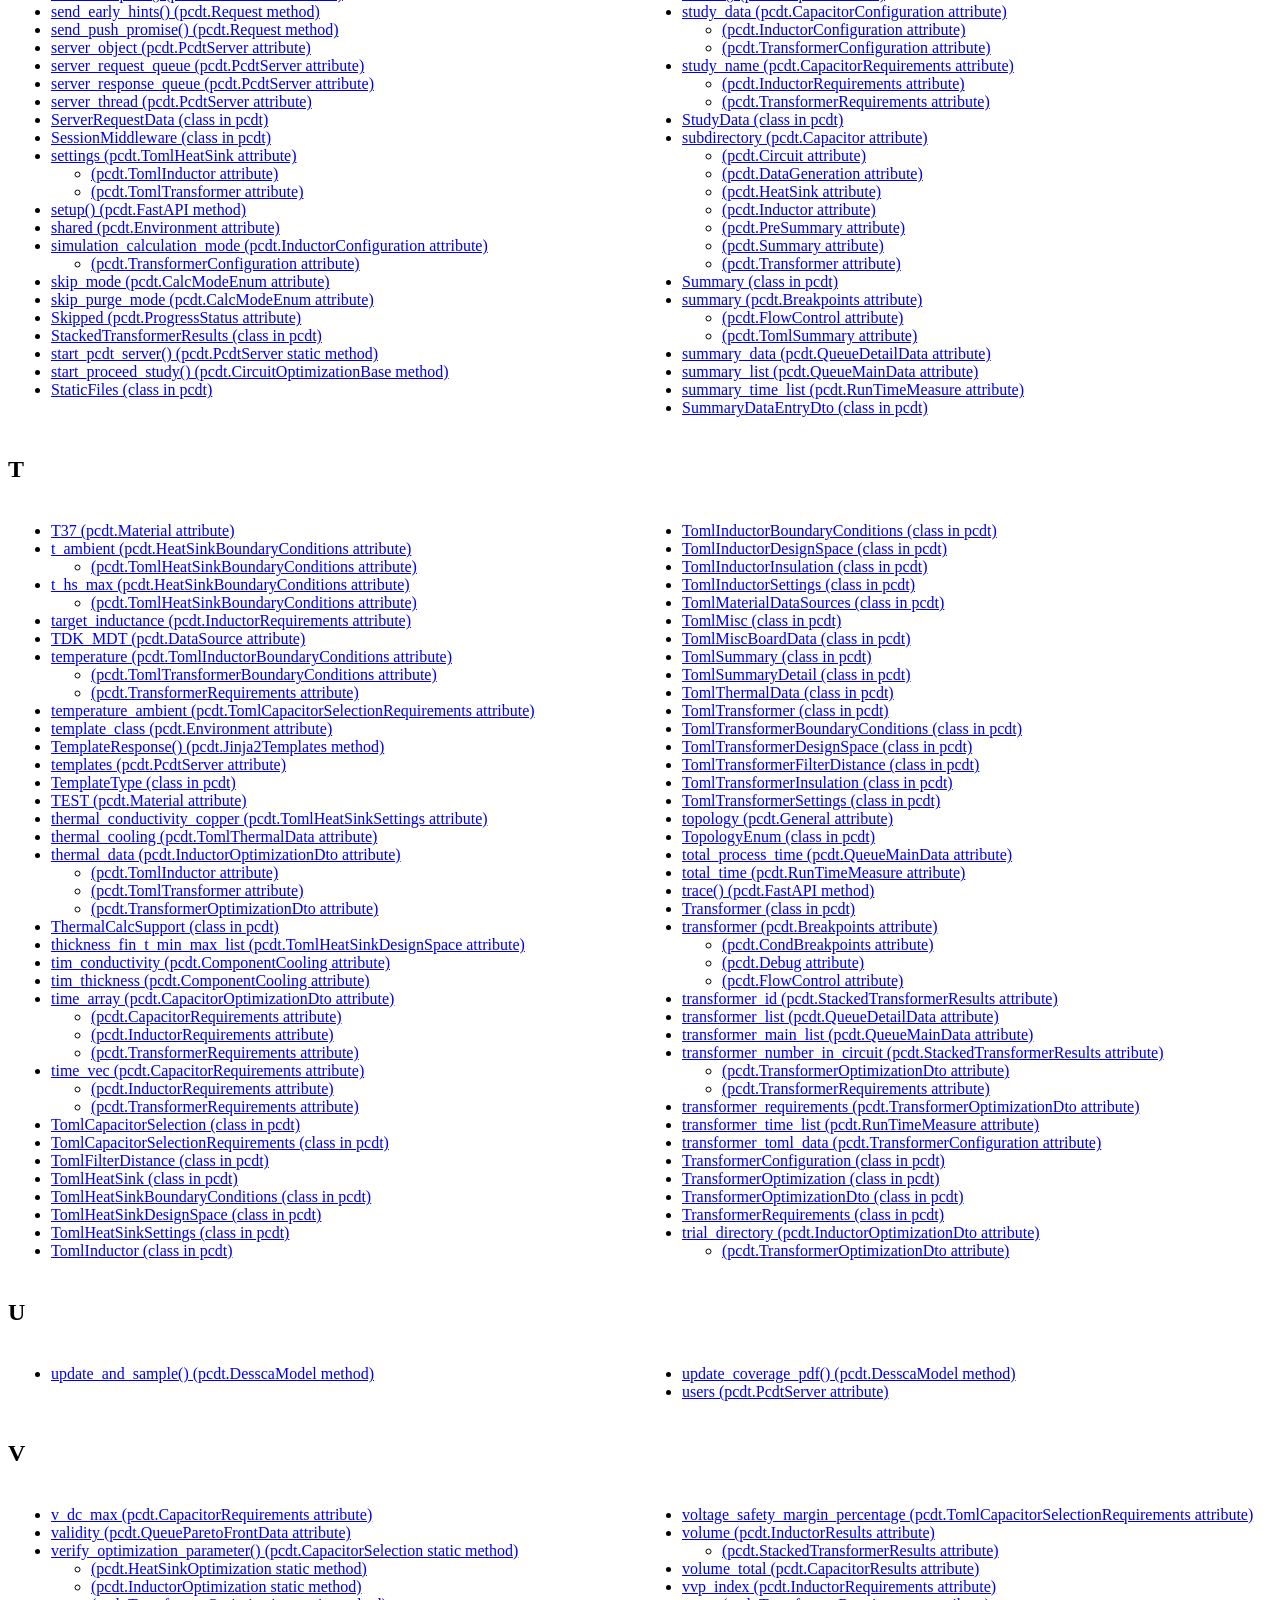
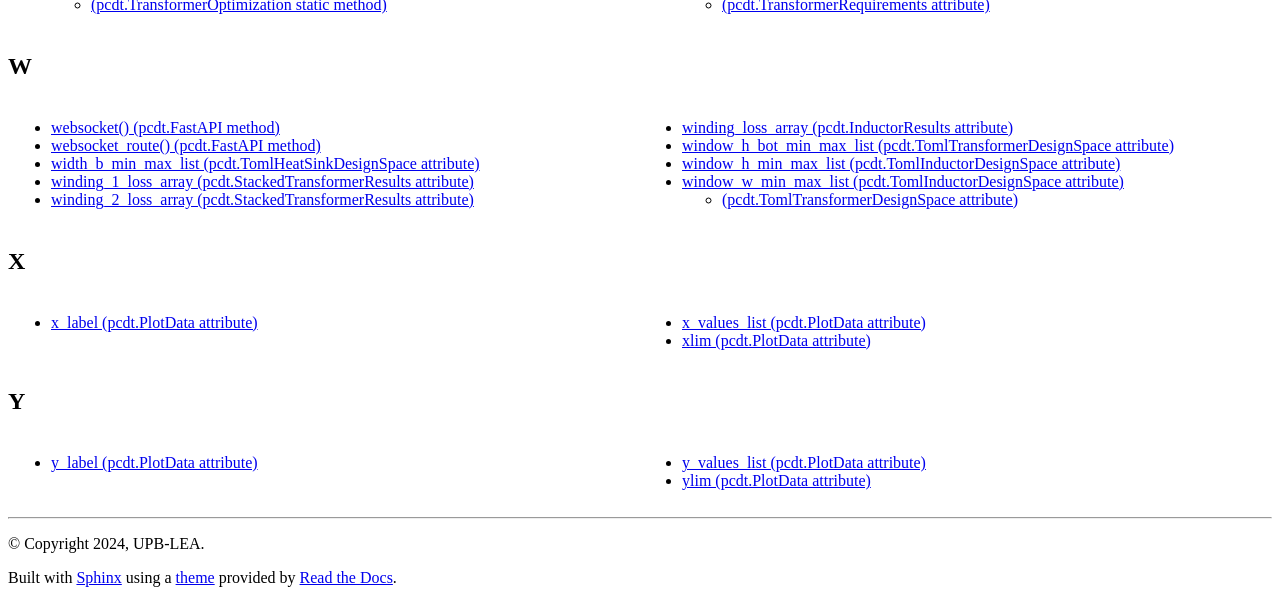
==== commit 3fd05d27: "deploy: a741989803058a1cc550a7dbd2d1dceb55ef4849" ====
--- a/genindex.html
+++ b/genindex.html
@@ -139,6 +139,18 @@
 <h2 id="B">B</h2>
 <table style="width: 100%" class="indextable genindextable"><tr>
   <td style="width: 33%; vertical-align: top;"><ul>
+      <li><a href="intro.html#pcdt.InductorResults.b_max_array">b_max_array (pcdt.InductorResults attribute)</a>
+
+      <ul>
+        <li><a href="intro.html#pcdt.StackedTransformerResults.b_max_array">(pcdt.StackedTransformerResults attribute)</a>
+</li>
+      </ul></li>
+      <li><a href="intro.html#pcdt.InductorOptimization.base_name">base_name() (pcdt.InductorOptimization static method)</a>
+
+      <ul>
+        <li><a href="intro.html#pcdt.TransformerOptimization.base_name">(pcdt.TransformerOptimization static method)</a>
+</li>
+      </ul></li>
       <li><a href="intro.html#pcdt.TomlMisc.board_data">board_data (pcdt.TomlMisc attribute)</a>
 </li>
       <li><a href="intro.html#pcdt.Request.body">body() (pcdt.Request method)</a>
@@ -151,10 +163,10 @@
         <li><a href="intro.html#pcdt.TomlTransformer.boundary_conditions">(pcdt.TomlTransformer attribute)</a>
 </li>
       </ul></li>
+  </ul></td>
+  <td style="width: 33%; vertical-align: top;"><ul>
       <li><a href="intro.html#pcdt.BoundaryCheck">BoundaryCheck (class in pcdt)</a>
 </li>
-  </ul></td>
-  <td style="width: 33%; vertical-align: top;"><ul>
       <li><a href="intro.html#pcdt.QueueDetailData.break_point_notification">break_point_notification (pcdt.QueueDetailData attribute)</a>
 
       <ul>
